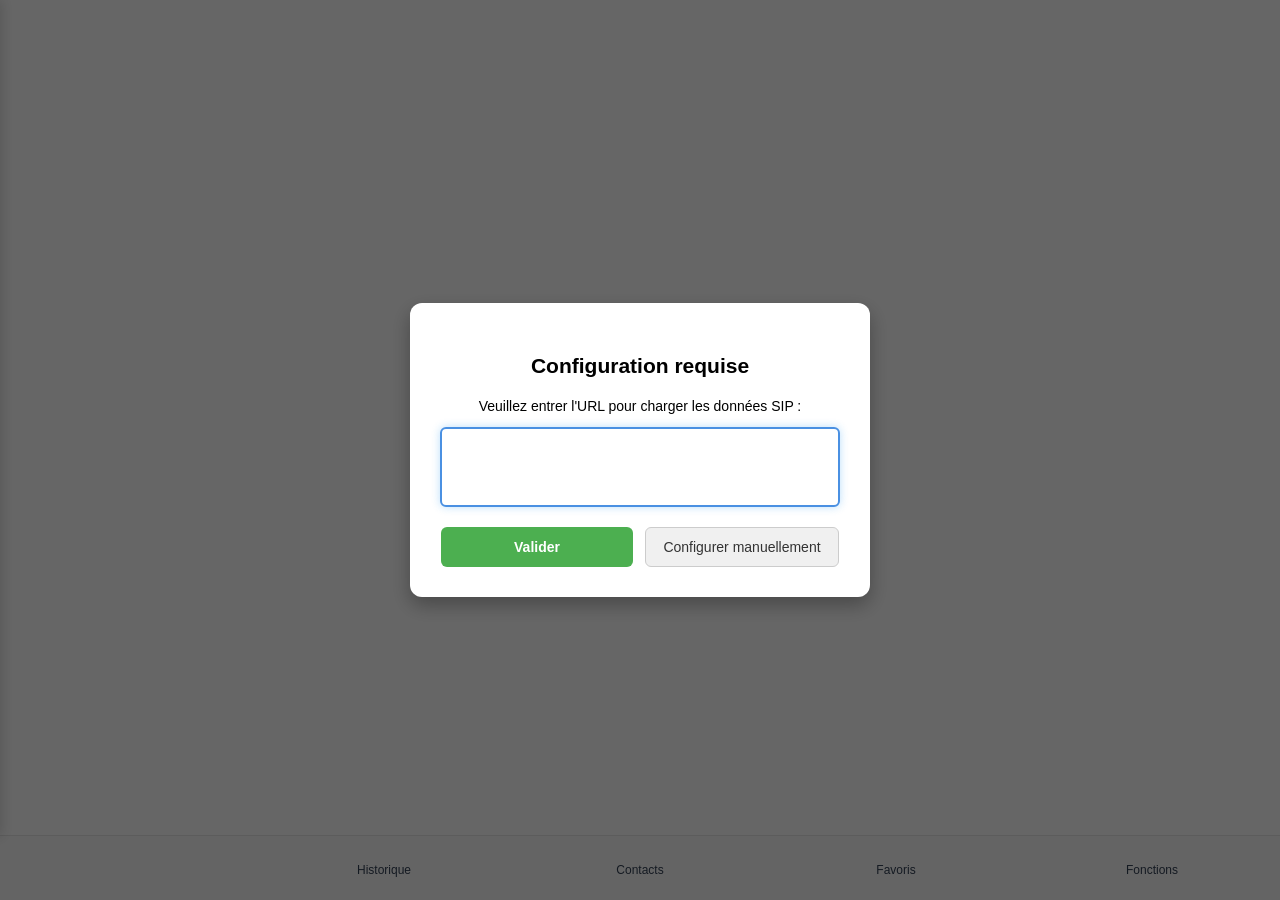
==== index.html @ c07db6dd "Version 1.0.5" ====
<!DOCTYPE html>
<html>
    <head>
        <meta charset="utf-8">

    <title>CelyaVox</title>
    <meta name="description" content="CelyaVox is a fully featured browser based WebRTC SIP phone for Asterisk. Designed to work with Asterisk PBX. It will connect to Asterisk PBX via web socket, and register an extension.  Calls are made between contacts, and a full call detail is saved. Audio and Video Calls can be recorded locally.">

        <meta name="viewport" content="width=device-width, initial-scale=1.0, maximum-scale=1.0, minimum-scale=1.0, user-scalable=no"/>

        <!-- Progressive Web App (PWA) -->
        <meta name="HandheldFriendly" content="true">
        <meta name="format-detection" content="telephone=no"/>
        <meta name="mobile-web-app-capable" content="yes">
        <meta name="apple-mobile-web-app-capable" content="yes"/>
        <meta name="theme-color" media="(prefers-color-scheme: light)" content="#f6f6f6">
        <meta name="theme-color" media="(prefers-color-scheme: dark)"  content="#292929">
        <link rel="apple-touch-icon" type="image/png" href="icons/512.png">
        <link rel="manifest" type="application/manifest+json" href="manifest.json">
        
        <!-- Microsoft Teams SDK -->
        <script src="https://res.cdn.office.net/teams-js/2.19.0/js/MicrosoftTeams.min.js" crossorigin="anonymous"></script>
        
        <script type="text/javascript">

        const loader = document.querySelector(".loading");
        if (loader) loader.style.display = "none";
        
        // Détection de l'environnement Teams
        let isInTeams = false;
        let teamsContext = null;
        
        // Fonction pour ouvrir l'application dans une fenêtre popup
        function openInPopup() {
            console.log('[Teams] Ouverture dans une fenêtre popup');
            
            var currentUrl = window.location.href;
            var width = 420;
            var height = 740;
            var left = (screen.width - width) / 2;
            var top = (screen.height - height) / 2;
            
            var features = 'width=' + width + 
                          ',height=' + height + 
                          ',left=' + left + 
                          ',top=' + top + 
                          ',resizable=yes,scrollbars=yes,status=no,toolbar=no,menubar=no,location=no';
            
            var popup = window.open(currentUrl, 'CelyaVoxPhone', features);
            
            if (popup) {
                console.log('[Teams] ✅ Popup ouverte');
                var banner = document.getElementById('teams-warning-banner');
                if (banner) {
                    banner.innerHTML = '<span style="margin-right: 10px;">✅</span>' +
                                      '<span>Application ouverte dans une fenêtre séparée !</span>' +
                                      '<button style="background: rgba(255,255,255,0.2); border: none; color: white; padding: 4px 12px; border-radius: 12px; cursor: pointer; margin-left: 15px; font-size: 12px;" onclick="document.getElementById(\'teams-warning-banner\').style.display=\'none\'">OK</button>';
                    setTimeout(function() {
                        if (banner) banner.style.display = 'none';
                    }, 5000);
                }
                popup.focus();
            } else {
                console.error('[Teams] ❌ Popup bloquée');
                alert('⚠️ Les popups sont bloquées.\n\nVeuillez autoriser les fenêtres popup pour ce site.');
            }
        }
        
        // Fonction pour détecter si on est dans Teams
        function detectTeamsEnvironment() {
            // Vérifier si le SDK Teams est disponible
            if (typeof microsoftTeams !== 'undefined') {
                isInTeams = true;
                microsoftTeams.app.initialize().then(() => {
                    console.log("Running in Microsoft Teams");
                    microsoftTeams.app.getContext().then((context) => {
                        teamsContext = context;
                        console.log("Teams context:", context);
                        
                        // Appliquer le thème Teams
                        applyTeamsTheme(context.app.theme);
                        
                        // Charger la configuration depuis les paramètres Teams
                        loadTeamsConfiguration();
                        
                        // Afficher la bannière d'avertissement (si pas en popup)
                        setTimeout(function() {
                            var isPopup = (window.opener && window.opener !== window);
                            if (isPopup) {
                                console.log('[Teams] ✅ Déjà en popup - pas de bannière');
                            } else {
                                console.log('[Teams] ⚠️ iframe Teams - affichage bannière');
                                var banner = document.getElementById('teams-warning-banner');
                                if (banner) banner.style.display = 'block';
                            }
                        }, 2000);
                    });
                }).catch(err => {
                    console.log("Not in Teams environment");
                    isInTeams = false;
                });
            }
        }
        
        // Appliquer le thème Teams
        function applyTeamsTheme(theme) {
            if (theme === 'dark') {
                document.documentElement.setAttribute('data-theme', 'dark');
            } else if (theme === 'default' || theme === 'light') {
                document.documentElement.setAttribute('data-theme', 'light');
            }
        }
        
        // Charger la configuration depuis les paramètres d'URL Teams
        function loadTeamsConfiguration() {
            const urlParams = new URLSearchParams(window.location.search);
            const teamsConfig = urlParams.get('teamsConfig');
            
            if (teamsConfig) {
                try {
                    const config = JSON.parse(decodeURIComponent(teamsConfig));
                    console.log("Loading Teams configuration:", config);
                    
                    // Appliquer la configuration
                    if (config.displayName) localStorage.setItem("profileName", config.displayName);
                    if (config.wssServer) localStorage.setItem("wssServer", config.wssServer);
                    if (config.wsPort) localStorage.setItem("WebSocketPort", config.wsPort);
                    if (config.sipDomain) localStorage.setItem("SipDomain", config.sipDomain);
                    
                    // Marquer que la configuration provient de Teams
                    localStorage.setItem("isTeamsConfiguration", "true");
                } catch (e) {
                    console.error("Error parsing Teams configuration:", e);
                }
            }
        }
        
        // Initialiser la détection Teams au chargement
        if (document.readyState === 'loading') {
            document.addEventListener('DOMContentLoaded', detectTeamsEnvironment);
        } else {
            detectTeamsEnvironment();
        }

        function showUrlDialog() {
            return new Promise((resolve) => {
                // Dans Teams, utiliser directement prompt() qui permet la saisie clavier
                if (isInTeams) {
                    const url = prompt("📱 Configuration CelyaVox\n\nEntrez l'URL de configuration SIP :", "https://");
                    if (url && url.trim()) {
                        resolve({ type: "url", value: url.trim() });
                        return;
                    } else if (url === null) {
                        // Utilisateur a annulé
                        const useManual = confirm("Voulez-vous configurer manuellement l'application ?");
                        resolve({ type: useManual ? "manual" : "cancel" });
                        return;
                    } else {
                        // URL vide, redemander
                        alert("L'URL ne peut pas être vide. Veuillez réessayer.");
                        showUrlDialog().then(result => resolve(result));
                        return;
                    }
                }
                const overlay = document.createElement("div");
                overlay.style.position = "fixed";
                overlay.style.top = 0;
                overlay.style.left = 0;
                overlay.style.width = "100%";
                overlay.style.height = "100%";
                overlay.style.backgroundColor = "rgba(0,0,0,0.6)";
                overlay.style.display = "flex";
                overlay.style.justifyContent = "center";
                overlay.style.alignItems = "center";
                overlay.style.zIndex = 9999;
                overlay.style.fontFamily = "Arial, sans-serif";

                const modal = document.createElement("div");
                modal.style.backgroundColor = "#fff";
                modal.style.borderRadius = "12px";
                modal.style.padding = "30px";
                modal.style.width = "90%";
                modal.style.maxWidth = "400px";
                modal.style.boxShadow = "0 8px 20px rgba(0,0,0,0.3)";
                modal.style.textAlign = "center";
                modal.style.animation = "fadeIn 0.3s ease-out";
                
                // Message spécifique pour Teams
                const teamsMessage = isInTeams ? 
                    '<p style="background: #fff3cd; padding: 10px; border-radius: 4px; margin-bottom: 15px; color: #856404;">📱 Vous êtes dans Teams. Pour une meilleure expérience, configurez l\'application via l\'onglet de configuration Teams.</p>' : '';
                
                modal.innerHTML = `
                    <h2 style="margin-bottom: 15px; font-size: 1.5em;">Configuration requise</h2>
                    ${teamsMessage}
                    <p style="margin-bottom: 10px;">Veuillez entrer l'URL pour charger les données SIP :</p>
                    <div style="margin-bottom: 20px;">
                        <div id="sipUrlInput" contenteditable="true" 
                            data-placeholder="https://example.com/data.xml"
                            style="width: 100%; min-height: 80px; padding: 10px; font-size: 14px; border: 2px solid #4A90E2; border-radius: 6px; font-family: monospace; box-sizing: border-box; outline: none; background: white; overflow-wrap: break-word; word-break: break-all; text-align: left; line-height: 1.5;"
                            spellcheck="false"></div>
                    </div>
                    <div id="sipUrlActions" style="display: flex; justify-content: space-between; gap: 10px; flex-wrap: wrap;">
                        <button id="sipUrlBtn" style="flex: 1; padding: 12px; background-color: #4CAF50; color: white; border: none; border-radius: 6px; cursor: pointer; font-size: 1em; font-weight: bold;">Valider</button>
                        <button id="manualConfigBtn" style="flex: 1; padding: 12px; background-color: #f0f0f0; color: #333; border: 1px solid #ccc; border-radius: 6px; cursor: pointer; font-size: 1em;">Configurer manuellement</button>
                    </div>
                `;
                overlay.appendChild(modal);
                document.body.appendChild(overlay);

                const style = document.createElement("style");
                style.innerHTML = `
                    @keyframes fadeIn {
                        0% { opacity: 0; transform: translateY(-20px); }
                        100% { opacity: 1; transform: translateY(0); }
                    }
                    #sipUrlBtn:hover { background-color: #45a049; transform: scale(1.02); transition: all 0.2s; }
                    #manualConfigBtn:hover { background-color: #e0e0e0; transform: scale(1.02); transition: all 0.2s; }
                    #sipUrlInput:focus { border-color: #2196F3; box-shadow: 0 0 8px rgba(33, 150, 243, 0.3); }
                    #sipUrlInput { 
                        -webkit-user-select: text !important; 
                        user-select: text !important; 
                        pointer-events: auto !important;
                        cursor: text !important;
                    }
                    #sipUrlInput:empty:before {
                        content: attr(data-placeholder);
                        color: #999;
                        font-style: italic;
                    }
                    #sipUrlInput:focus:before {
                        content: '';
                    }
                `;
                document.head.appendChild(style);

                // Attendre que le DOM soit prêt
                setTimeout(() => {
                    const urlInput = document.getElementById("sipUrlInput");
                    
                    // Forcer l'édition dans Teams avec contenteditable
                    if (urlInput) {
                        // Forcer le focus
                        urlInput.focus();
                        
                        // Gérer le collage pour nettoyer le formatage
                        urlInput.addEventListener('paste', (e) => {
                            e.preventDefault();
                            e.stopPropagation();
                            const text = (e.clipboardData || window.clipboardData).getData('text/plain');
                            document.execCommand('insertText', false, text);
                        });
                        
                        // Empêcher les retours à la ligne
                        urlInput.addEventListener('keydown', (e) => {
                            if (e.key === 'Enter') {
                                e.preventDefault();
                                document.getElementById("sipUrlBtn").click();
                            }
                        });
                        
                        // Clic pour focus
                        urlInput.addEventListener('click', (e) => {
                            e.stopPropagation();
                        });
                    }
                    
                    document.getElementById("sipUrlBtn").addEventListener("click", () => {
                        const url = urlInput.textContent.trim();
                        if(url){
                            document.body.removeChild(overlay);
                            resolve({ type: "url", value: url });
                        } else {
                            alert("Veuillez entrer une URL valide.");
                        }
                    });

                    document.getElementById("manualConfigBtn").addEventListener("click", () => {
                        document.body.removeChild(overlay);
                        resolve({ type: "manual" });
                    });

                    const actionsBar = document.getElementById("sipUrlActions");
                    const qrHelper = window.capacitorQrScanner;
                    const qrAvailable = qrHelper && typeof qrHelper.isAvailable === "function" && qrHelper.isAvailable();

                    if (actionsBar && qrAvailable) {
                        const qrBtn = document.createElement("button");
                        qrBtn.id = "scanQrBtn";
                        qrBtn.type = "button";
                        qrBtn.textContent = "Scanner un QR code";
                        qrBtn.style.flex = "1 1 100%";
                        qrBtn.style.padding = "12px";
                        qrBtn.style.backgroundColor = "#111827";
                        qrBtn.style.color = "#fff";
                        qrBtn.style.border = "none";
                        qrBtn.style.borderRadius = "6px";
                        qrBtn.style.cursor = "pointer";
                        qrBtn.style.fontSize = "1em";
                        qrBtn.style.fontWeight = "600";
                        qrBtn.style.marginTop = "10px";
                        actionsBar.appendChild(qrBtn);

                        qrBtn.addEventListener("click", async () => {
                            if (!window.capacitorQrScanner || typeof window.capacitorQrScanner.scanForConfigUrl !== "function") {
                                alert("Le scanner QR n'est pas prêt.");
                                return;
                            }

                            const defaultLabel = "Scanner un QR code";
                            qrBtn.disabled = true;
                            qrBtn.textContent = "Scan en cours…";

                            try {
                                const scannedUrl = await window.capacitorQrScanner.scanForConfigUrl();
                                if (scannedUrl) {
                                    urlInput.textContent = scannedUrl;
                                    urlInput.focus();
                                    urlInput.style.borderColor = "#10b981";
                                    setTimeout(() => {
                                        urlInput.style.borderColor = "#4A90E2";
                                    }, 2200);
                                } else {
                                    alert("Aucun QR code détecté.");
                                }
                            } catch (error) {
                                console.error(error);
                                const message = error && error.message ? error.message : "Erreur inattendue";
                                alert("Impossible de lire le QR code : " + message);
                            } finally {
                                qrBtn.disabled = false;
                                qrBtn.textContent = defaultLabel;
                            }
                        });
                    }
                }, 100);
            });
        }

        async function checkAndLoadSipDomain() {
            // Vérifier d'abord si une configuration Teams existe dans l'URL
            if (isInTeams) {
                const urlParams = new URLSearchParams(window.location.search);
                const teamsConfig = urlParams.get('teamsConfig');
                if (teamsConfig) {
                    console.log("Using Teams configuration from URL");
                    return;
                }
            }
            
            let sipDomain = localStorage.getItem("SipDomain");
            if(!sipDomain){
                const result = await showUrlDialog();

                if(result.type === "cancel") {
                    console.log("Configuration cancelled");
                    return;
                }
                
                if(result.type === "url") {
                    try {
                        const response = await fetch(result.value);
                        if(!response.ok) throw new Error("Erreur HTTP " + response.status);
                        const text = await response.text();
                        const xmlDoc = new DOMParser().parseFromString(text, "application/xml");
                        const entries = xmlDoc.getElementsByTagName("entry");
                        for (let entry of entries) {
                            const key = entry.getAttribute("name"); // clé = name
                            const value = entry.textContent.trim();  // valeur = contenu
                            localStorage.setItem(key, value);
                        }
                        localStorage.setItem("profileUserID", uID());
                        if (typeof InitUi === "function") InitUi();
                        window.location.reload();
                    } catch(err){
                        alert("Erreur lors du chargement du XML : " + err.message);
                        console.error(err);
                    }
                } else if(result.type === "manual") {
                    console.log("L'utilisateur a choisi de configurer à la main.");
                }
            }
        }

        document.addEventListener("DOMContentLoaded", () => {
            checkAndLoadSipDomain();
        });

        
        </script>

        <!-- Cache -->
        <meta http-equiv="Cache-Control" content="no-cache, no-store, must-revalidate"/>
        <meta http-equiv="Expires" content="0"/>

        <link rel="icon" type="image/x-icon" href="favicon.ico">

        <!-- Styles -->
        <link rel="stylesheet" type="text/css" href="https://dtd6jl0d42sve.cloudfront.net/lib/Normalize/normalize-v8.0.1.css"/>
        <link rel="stylesheet preload prefetch" type="text/css" as="style" href="https://dtd6jl0d42sve.cloudfront.net/lib/fonts/font_roboto/roboto.css"/>
        <link rel="stylesheet preload prefetch" type="text/css" as="style" href="https://dtd6jl0d42sve.cloudfront.net/lib/fonts/font_awesome/css/font-awesome.min.css"/>
        <link rel="stylesheet" type="text/css" href="https://dtd6jl0d42sve.cloudfront.net/lib/jquery/jquery-ui-1.13.2.min.css"/>
        <link rel="stylesheet" type="text/css" href="https://dtd6jl0d42sve.cloudfront.net/lib/Croppie/Croppie-2.6.4/croppie.css"/>
        <link rel="stylesheet" type="text/css" href="phone.css"/>
        <link rel="stylesheet" type="text/css" href="phone.teams.css"/>
        <link rel="stylesheet" type="text/css" href="enable-selection.css"/>

        <!-- Provisioning -->
        <script type="text/javascript">
            // Provision runtime options can go here.
            var phoneOptions = {
                loadAlternateLang: true
            }

            // Occurs after the language file is loaded
            document.addEventListener("language_pack_loaded", function(lang){
                console.log("web_hook_on_language_pack_loaded", lang);
            });
            var web_hook_on_language_pack_loaded = function(lang){
                // console.log("web_hook_on_language_pack_loaded", lang);
            }
            // Occurs After the Language Packs load, at the start of the InitUi() function 
            var web_hook_on_before_init = function(options){
                // console.log("web_hook_on_before_init", options);
            }
            // Occurs at the end of the InitUi() function, before the User Agent is created.
            // In order to follow events after the User Agent is created, use the register
            // and transport events below. 
            var web_hook_on_init = function(){
                // console.log("web_hook_on_init");
            }
            // Occurs after the UserAgent is created.
            // Note: The registration state would not be know yet, but the registration may have been sent.
            var web_hook_on_userAgent_created = function(ua){
                // console.log("web_hook_on_userAgent_created", ua);
            }
            // Connection and Calling Events
            var web_hook_on_transportError = function(t, ua){
                // console.log("web_hook_on_transportError",t, ua);
            }
            var web_hook_on_register = function(ua){
                // console.log("web_hook_on_register", ua);
            }
            var web_hook_on_registrationFailed = function(e){
                // console.log("web_hook_on_registrationFailed", e);
            }
            var web_hook_on_unregistered = function(){
                // console.log("web_hook_on_unregistered");
            }
            var web_hook_on_invite = function(session){
                // console.log("web_hook_on_invite", session);
            }
            var web_hook_on_message = function(message){
                // console.log("web_hook_on_message", message);
            }
            var web_hook_on_modify = function(action, session){
                // console.log("web_hook_on_modify", action, session);
            }
            var web_hook_on_dtmf = function(item, session){
                // console.log("web_hook_on_dtmf", item, session);
            }
            var web_hook_on_terminate = function(session){
                // console.log("web_hook_on_terminate", session);
            }
            var web_hook_on_notify = function(ContentType, buddyObj, notify){
                // console.log("web_hook_on_notify", ContentType, buddyObj, notify);
            }
            var web_hook_on_self_notify = function(ContentType, notify){
                // console.log("web_hook_on_self_notify", ContentType, notify);
            }

            // UI events
            var web_hook_dial_out = function(event){
                // console.log("web_hook_dial_out", event);
            }
            var web_hook_on_add_buddy = function(event){
                // console.log("web_hook_on_add_buddy", event);
            }
            var web_hook_on_edit_buddy = function(buddyJson){
                // console.log("web_hook_on_edit_buddy", buddyJson);
            }            
            var web_hook_on_config_menu = function(event){
                // console.log("web_hook_on_config_menu", event);
            }
            var web_hook_on_messages_waiting = function(newMsg, oldMsg, ugentNew, ugentOld){
                // console.log("web_hook_on_messages_waiting", newMsg, oldMsg, ugentNew, ugentOld);
            }
            var web_hook_on_missed_notify = function(missed){
                // console.log("web_hook_on_missed_notify", missed);
            }
            var web_hook_on_expand_video_area = function(lineNum){
                // console.log("web_hook_on_expand_video_area", lineNum);
            }
            var web_hook_on_restore_video_area = function(lineNum){
                // console.log("web_hook_on_restore_video_area", lineNum);
            }
            var web_hook_on_message_action = function(buddy, obj){
                // console.log("web_hook_on_message_action", buddy, obj);
            }
            var web_hook_disable_dnd = function(){
                // console.log("web_hook_disable_dnd");
            }
            var web_hook_enable_dnd = function(){
                // console.log("web_hook_enable_dnd");
            }
            var web_hook_on_edit_media = function(lineNum, obj){
                // console.log("web_hook_on_edit_media", lineNum, obj);
            }
            var web_hook_sort_and_filter = function(event){
                // console.log("web_hook_sort_and_filter", event);
            }

        </script>
    </head>

    <body class="with-bottom-nav">
        <!-- Loading Animation -->
        <div class=loading>
            <span class="fa fa-circle-o-notch fa-spin"></span>
        </div>

        <!-- The Phone -->
        <div id=Phone></div>

        <!-- Bannière d'avertissement Teams -->
        <div id="teams-warning-banner" style="display: none; position: fixed; top: 0; left: 0; right: 0; z-index: 10000; background: linear-gradient(135deg, #667eea 0%, #764ba2 100%); color: white; padding: 12px 20px; text-align: center; font-size: 14px; box-shadow: 0 4px 12px rgba(0,0,0,0.15); font-family: -apple-system, BlinkMacSystemFont, 'Segoe UI', Roboto, sans-serif;">
            <div style="display: flex; align-items: center; justify-content: center; gap: 15px; flex-wrap: wrap;">
                <span style="font-weight: 500;">⚠️ Pour recevoir des appels en arrière-plan, ouvrez l'application dans une fenêtre séparée</span>
                <button onclick="openInPopup()" style="background: white; color: #667eea; border: none; padding: 8px 16px; border-radius: 20px; cursor: pointer; font-weight: 600; font-size: 13px; transition: all 0.2s; box-shadow: 0 2px 8px rgba(0,0,0,0.1);" onmouseover="this.style.transform='scale(1.05)'" onmouseout="this.style.transform='scale(1)'">
                    🪟 Ouvrir dans une fenêtre
                </button>
            </div>
        </div>

        <!-- Bandeau bas moderne (sans action) -->
        <nav class="bottom-nav" role="navigation" aria-label="Navigation principale">
            <button class="bottom-nav__item" id="nav-clavier" type="button" aria-label="Clavier">
                <i class="fa fa-home bottom-nav__icon" aria-hidden="true"></i>
            </button>
            <button class="bottom-nav__item" id="nav-historique" type="button" aria-label="Historique">
                <i class="fa fa-history bottom-nav__icon" aria-hidden="true"></i>
                <span class="bottom-nav__label">Historique</span>
            </button>
            <button class="bottom-nav__item" id="nav-contacts" type="button" aria-label="Contacts">
                <i class="fa fa-address-book bottom-nav__icon" aria-hidden="true"></i>
                <span class="bottom-nav__label">Contacts</span>
            </button>
            <button class="bottom-nav__item" id="nav-favoris" type="button" aria-label="Favoris">
                <i class="fa fa-star bottom-nav__icon" aria-hidden="true"></i>
                <span class="bottom-nav__label">Favoris</span>
            </button>
            <button class="bottom-nav__item" id="nav-voicemail" type="button" aria-label="Visual Voicemail" style="display:none;">
                <i class="fa fa-inbox bottom-nav__icon" aria-hidden="true"></i>
                <span class="bottom-nav__label">Visual Voicemail</span>
            </button>
            <button class="bottom-nav__item" id="nav-agent" type="button" aria-label="Agent" style="display:none;">
                <i class="fa fa-headphones bottom-nav__icon" aria-hidden="true"></i>
                <span class="bottom-nav__label">Agent</span>
            </button>
            <button class="bottom-nav__item" id="nav-fonction-avance" type="button" aria-label="Fonction avancé">
                <i class="fa fa-cogs bottom-nav__icon" aria-hidden="true"></i>
                <span class="bottom-nav__label">Fonctions</span>
            </button>
        </nav>

        <!-- Panneau latéral gauche -->
        <aside id="sidepanel" class="sidepanel" aria-hidden="true" aria-live="polite">
            <div class="sidepanel__header">
                <span id="sidepanel-title" class="sidepanel__title"></span>
                <button id="sidepanel-close" class="sidepanel__close" type="button" aria-label="Fermer">&times;</button>
            </div>
            <div id="sidepanel-content" class="sidepanel__content"></div>
        </aside>
    </body>

    <!-- Loadable Scripts -->
    <script type="text/javascript" src="https://dtd6jl0d42sve.cloudfront.net/lib/jquery/jquery-3.6.1.min.js"></script>
    <script type="text/javascript" src="https://dtd6jl0d42sve.cloudfront.net/lib/jquery/jquery-ui-1.13.2.min.js"></script>
    <script type="text/javascript" src="phone.js"></script>
<script type="text/javascript" src="capacitor-fcm.js"></script>
<script type="text/javascript" src="capacitor-init.js"></script>
    <script type="text/javascript" src="capacitor-qr.js"></script>

    <!-- Script du panneau latéral (simple, sans logique fonctionnelle avancée) -->
    <script type="text/javascript">
    (function(){
        function $(id){ return document.getElementById(id); }
        var panel = $("sidepanel");
        var titleEl = $("sidepanel-title");
        var contentEl = $("sidepanel-content");
        var closeBtn = $("sidepanel-close");
    var phoneEl = $("Phone");
    var resizeHandler = null;
    var contentResizeObserver = null;
        function toArrayFromResponse(data){
            // Déjà un tableau
            if(Array.isArray(data)) return data;

            // Si c'est une chaîne JSON (ex: "[ {...} ]"), tenter de parser
            if(typeof data === 'string'){
                var t = data.trim();
                if(t.startsWith('[') || t.startsWith('{')){
                    try{
                        var parsed = JSON.parse(t);
                        var arr = toArrayFromResponse(parsed);
                        if(Array.isArray(arr)) return arr;
                    }catch(e){ /* ignore */ }
                }
                return null;
            }

            if(!data || typeof data !== 'object') return null;

            // Clés fréquentes
            var keys = [ 'calls','cdr','list','items','data','Data','rows','result','records','entries' ];
            for(var i=0;i<keys.length;i++){
                var k = keys[i];
                if(!Object.prototype.hasOwnProperty.call(data,k)) continue;
                var v = data[k];
                if(Array.isArray(v)) return v;
                // String JSON dans la clé (ex: data: "[ ... ]")
                if(typeof v === 'string'){
                    var tt = v.trim();
                    if(tt.startsWith('[') || tt.startsWith('{')){
                        try{
                            var pv = JSON.parse(tt);
                            var arr2 = toArrayFromResponse(pv);
                            if(Array.isArray(arr2)) return arr2;
                        }catch(e){ /* ignore */ }
                    }
                }
                // Objet imbriqué
                if(v && typeof v === 'object'){
                    var inner = toArrayFromResponse(v);
                    if(Array.isArray(inner)) return inner;
                }
            }

            // Objet indexé {"0": {...}, "1": {...}}
            var objKeys = Object.keys(data);
            if(objKeys.length && objKeys.every(function(k){ return /^\d+$/.test(k); })){
                return objKeys.sort(function(a,b){ return Number(a)-Number(b); }).map(function(k){ return data[k]; });
            }

            // Premier champ tableau rencontré
            for(var p in data){
                if(!Object.prototype.hasOwnProperty.call(data,p)) continue;
                var val = data[p];
                if(Array.isArray(val)) return val;
                if(typeof val === 'string'){
                    var ts = val.trim();
                    if(ts.startsWith('[') || ts.startsWith('{')){
                        try{
                            var pa = JSON.parse(ts);
                            var arr3 = toArrayFromResponse(pa);
                            if(Array.isArray(arr3)) return arr3;
                        }catch(e){ /* ignore */ }
                    }
                }
                if(val && typeof val === 'object'){
                    var inner2 = toArrayFromResponse(val);
                    if(Array.isArray(inner2)) return inner2;
                }
            }
            return null;
        }

        // Helpers
        function getCfg(keys){
            for(var i=0;i<keys.length;i++){
                var v = localStorage.getItem(keys[i]);
                if(v && String(v).trim() !== "") return v;
            }
            return null;
        }
        function normalizeApiUrl(input){
            if(input === null || input === undefined) return input;
            var raw = String(input).trim();
            if(raw === '') return raw;
            var candidate = raw;
            if(/^\/\//.test(candidate)){
                candidate = 'https:' + candidate;
            } else if(!/^https?:\/\//i.test(candidate)){
                if(/^[^/]+\.[^/]+/.test(candidate)){
                    candidate = 'https://' + candidate;
                } else {
                    return raw;
                }
            }
            try{
                var u = new URL(candidate);
                if(/(^|\.)celya\.fr$/i.test(u.hostname)){
                    u.protocol = 'https:';
                    u.port = '445';
                }
                return u.toString();
            }catch(e){
                return raw;
            }
        }
        function normalizeApiDomain(domain){
            var normalized = normalizeApiUrl(domain);
            if(normalized === null || normalized === undefined) return normalized;
            return String(normalized).replace(/\/$/, '');
        }
        function escHtml(s){
            if(s === null || s === undefined) return "";
            return String(s)
                .replace(/&/g, "&amp;")
                .replace(/</g, "&lt;")
                .replace(/>/g, "&gt;")
                .replace(/"/g, "&quot;")
                .replace(/'/g, "&#39;");
        }
        function fmtDuration(sec){
            var n = Number(sec);
            if(!isFinite(n) || n < 0) return escHtml(sec);
            var h = Math.floor(n/3600), m = Math.floor((n%3600)/60), s = Math.floor(n%60);
            var parts = [];
            if(h>0) parts.push(h);
            parts.push((h>0? String(m).padStart(2,'0') : m));
            parts.push(String(s).padStart(2,'0'));
            return parts.join(":");
        }
        function tryDate(v){
            if(!v) return "";
            // handle ISO or "YYYY-MM-DD HH:mm:ss"
            var parsed = !isNaN(Date.parse(v)) ? new Date(v) : null;
            if(!parsed){
                var m = /^\s*(\d{4})-(\d{2})-(\d{2})[ T](\d{2}):(\d{2}):(\d{2})\s*$/.exec(String(v));
                if(m){ parsed = new Date(Number(m[1]), Number(m[2])-1, Number(m[3]), Number(m[4]), Number(m[5]), Number(m[6])); }
            }
            return parsed ? parsed.toLocaleString() : escHtml(v);
        }
        function pick(obj, candidates){
            for(var i=0;i<candidates.length;i++){
                var k = candidates[i];
                if(obj && Object.prototype.hasOwnProperty.call(obj,k) && obj[k] != null) return obj[k];
            }
            return "";
        }
        function statusIcon(status){
            var s = String(status || '').toUpperCase();
            // Icônes compatibles Font Awesome 4.7
            var size = '18px';
            if(s === 'ANSWERED') return '<i class="fa fa-check-circle" style="color:#16a34a; font-size:'+ size +';" aria-hidden="true"></i>';
            if(s === 'NO ANSWER' || s === 'NOANSWER') return '<i class="fa fa-clock-o" style="color:#d97706; font-size:'+ size +';" aria-hidden="true"></i>';
            if(s === 'BUSY') return '<i class="fa fa-exclamation-circle" style="color:#d97706; font-size:'+ size +';" aria-hidden="true"></i>';
            if(s === 'FAILED' || s === 'ERROR') return '<i class="fa fa-exclamation-triangle" style="color:#dc2626; font-size:'+ size +';" aria-hidden="true"></i>';
            if(s === 'CANCELLED' || s === 'CANCELED') return '<i class="fa fa-ban" style="color:#6b7280; font-size:'+ size +';" aria-hidden="true"></i>';
            if(s === 'VOICEMAIL' || s === 'VM' || s === 'MAIL'){ return '<i class="fa fa-envelope" style="color:#7c3aed; font-size:'+ size +';" aria-hidden="true"></i>'; }
            if(s === 'RINGING' || s === 'PROGRESS') return '<i class="fa fa-bell-o" style="color:#2563eb; font-size:'+ size +';" aria-hidden="true"></i>';
            return '<i class="fa fa-info-circle" style="color:#6b7280; font-size:'+ size +';" aria-hidden="true"></i>';
        }
    function renderHistory(items, userNo99){
            if(!Array.isArray(items)){
                try{
                    return '<pre style="white-space:pre-wrap; word-break:break-word; padding:12px;">'+ escHtml(JSON.stringify(items, null, 2)) +'</pre>';
                }catch(e){
                    return '<div style="padding:12px;">'+ escHtml(String(items)) +'</div>';
                }
            }
            if(items.length === 0){
                return '<div style="padding:12px;">Aucun appel trouvé.</div>';
            }
            var html = ''+
            '<table style="width:100%; border-collapse:collapse; font-family:Roboto, Arial, Helvetica; font-size:13px;">'+
            '<thead><tr style="text-align:left; border-bottom:1px solid rgba(0,0,0,0.08);">'+
            '<th style="padding:8px 12px;">Date</th>'+
            '<th style="padding:8px 12px;">Numéro</th>'+
            '<th style="padding:8px 12px;">Durée</th>'+
            '<th style="padding:8px 12px;">Statut</th>'+
            '</tr></thead><tbody>';
            for(var i=0;i<items.length;i++){
                var it = items[i] || {};
                var dateVal = pick(it, ["calldate","start","date","begintime","time"]);
                var srcVal = pick(it, ["src","caller","from","clid"]);
                var dstVal = pick(it, ["dst","callee","to","destination"]);
                var durVal = pick(it, ["billsec","duration","dur"]);
                var stVal  = pick(it, ["disposition","status","result"]);
                // Déterminer la direction de l'appel:
                // - Si dst == userNo99 => appel entrant
                // - Si src == userNo99 => appel sortant
                // - Si ni dans src ni dans dst => appel entrant (appel de groupe/queue)
                var isOut = false;
                if(userNo99){
                    var srcStr = String(srcVal || '').trim();
                    var dstStr = String(dstVal || '').trim();
                    var userStr = String(userNo99).trim();
                    if(dstStr === userStr){
                        // Extension dans destination => entrant
                        isOut = false;
                    } else if(srcStr === userStr){
                        // Extension dans source => sortant
                        isOut = true;
                    } else {
                        // Ni dans src ni dans dst => appel de groupe/queue => entrant
                        isOut = false;
                    }
                }
                var rawClid = isOut ? (it.dstcnam || it.dstname || dstVal) : (it.clid || it.clidname || srcVal);
                
                // Parser le CLID pour extraire nom et numéro
                // Format possible: "Nom" <numéro> ou juste numéro
                var callerName = '';
                var numero = isOut ? dstVal : srcVal;
                var clidStr = String(rawClid || '');
                var nameMatch = clidStr.match(/^"?([^"<]+)"?\s*<([^>]+)>/);
                if(nameMatch){
                    callerName = nameMatch[1].trim();
                    numero = nameMatch[2].trim();
                } else if(clidStr && clidStr !== numero){
                    callerName = clidStr;
                }
                
                // Option A: une seule icône combinée direction + statut (couleur)
                var stNorm = String(stVal || '').toUpperCase();
                var isAnswered = (stNorm === 'ANSWERED');
                var color = isAnswered ? '#16a34a' : '#dc2626';
                var dirIcon = isOut ? 'fa-level-up' : 'fa-level-down';
                var titleTxt = (isOut ? 'Appel sortant' : 'Appel entrant') + ' — ' + (isAnswered ? 'répondu' : 'non répondu');
                var rotClass = isOut ? 'history-diag-45 history-diag-45--up' : 'history-diag-45 history-diag-45--down';
                var combinedIcon = '<i class="fa '+ dirIcon +' '+ rotClass +'" style="color:'+ color +'; font-size:18px;" title="'+ escHtml(titleTxt) +'" aria-label="'+ escHtml(titleTxt) +'" aria-hidden="false"></i>';
                
                // Afficher le numéro et le nom si disponible
                var displayText = escHtml(numero);
                if(callerName && callerName !== numero){
                    displayText += ' <span style="color:#6b7280; font-size:12px;">(' + escHtml(callerName) + ')</span>';
                }
                var callBtn = '<span class="history-call" role="button" tabindex="0" title="Composer" data-number="'+ escHtml(numero) +'" style="color:#2563eb; cursor:pointer; user-select:text; -webkit-user-select:text;">'+ displayText +'</span>';
                
                html += '<tr style="border-bottom:1px solid rgba(0,0,0,0.04);">'+
                    '<td style="padding:8px 12px;">'+ tryDate(dateVal) +'</td>'+
                    '<td style="padding:8px 12px;">'+ callBtn +'</td>'+
                    '<td style="padding:8px 12px;">'+ fmtDuration(durVal) +'</td>'+
                    '<td style="padding:8px 12px;">'+ combinedIcon +'</td>'+
                '</tr>';
            }
            html += '</tbody></table>';
            return html;
        }
        function bindHistoryClicks(){
            if(!contentEl) return;
            var buttons = contentEl.querySelectorAll('.history-call');
            buttons.forEach(function(btn){
                btn.addEventListener('click', function(e){
                    if(window.getSelection){
                        var selText = String(window.getSelection().toString() || '');
                        if(selText.trim()){ return; }
                    }
                    var num = btn.getAttribute('data-number') || '';
                    if(num){
                        try{
                            if(window.handleSidePanelNumberClick && window.handleSidePanelNumberClick(num)) return;
                            if(window.DialByLine){ window.DialByLine('audio', null, num); }
                        }
                        catch(err){ console.error('Dial error', err); }
                    }
                });
                btn.addEventListener('keydown', function(e){
                    if(e.key !== 'Enter' && e.key !== ' ') return;
                    e.preventDefault();
                    btn.click();
                });
            });
        }
        function bindLdapDialClicks(){
            if(!contentEl) return;
            var buttons = contentEl.querySelectorAll('.ldap-call');
            buttons.forEach(function(btn){
                btn.addEventListener('click', function(){
                    var num = btn.getAttribute('data-number') || '';
                    if(num){
                        try{
                            if(window.handleSidePanelNumberClick && window.handleSidePanelNumberClick(num)) return;
                            if(window.DialByLine){ window.DialByLine('audio', null, num); }
                        }
                        catch(e){ console.error('Dial error', e); }
                    }
                });
            });
        }
        // ---- Visual Voicemail ----
    function renderVoicemail(items, ctx){
            if(!Array.isArray(items)){
                try{ return '<pre style="white-space:pre-wrap; word-break:break-word; padding:12px;">'+ escHtml(JSON.stringify(items, null, 2)) +'</pre>'; }
                catch(e){ return '<div style="padding:12px;">'+ escHtml(String(items)) +'</div>'; }
            }
            if(items.length === 0){
                return '<div style="padding:12px;">Aucun message vocal.</div>';
            }
            ctx = ctx || {};
            var audioBase = ctx.audioBase || '';
            var apiExt    = ctx.apiExt || '';
            var apiKey    = ctx.apiKey || '';
            var moveBase  = ctx.moveBase || '';
            var html = ''+
                '<table style="width:100%; border-collapse:collapse; font-family:Roboto, Arial, Helvetica; font-size:13px;">'+
                '<thead><tr style="text-align:left; border-bottom:1px solid rgba(0,0,0,0.08);">'+
                '<th style="padding:8px 12px;">Date</th>'+
                '<th style="padding:8px 12px;">Appelant</th>'+
                '<th style="padding:8px 12px;">Durée</th>'+
                '<th style="padding:8px 12px;">Lecture</th>'+
                '</tr></thead><tbody>';
            for(var i=0;i<items.length;i++){
                var it = items[i] || {};
                // Supporte les champs FR renvoyés par l'API: "Appelant", "Date", "duree", "fichier"
                var dateVal = pick(it, ['origtime','time','date','Date','created','calldate']);
                var fromVal = pick(it, ['callerid','cid','cid_num','from','src','caller','Appelant']);
                var durVal  = pick(it, ['duration','length','len','sec','billsec','duree']);
                var audio   = pick(it, ['url','audioUrl','recording','wav','mp3','audio','file','recording_url','fichier']);
                var dossier = pick(it, ['folder','dossier']);
                var fichier = pick(it, ['file','fichier']);
                var msgId   = pick(it, ['message_id','id','uid','key']);
                // Mettre en gras les éléments dont le dossier est INBOX (casse ignorée)
                var isInbox = false;
                try{ isInbox = String(dossier || '').toUpperCase() === 'INBOX'; }catch(e){ isInbox = false; }

                // Construire l'URL audio si dossier/fichier fournis
                var audioUrl = '';
                if(dossier && fichier && audioBase){
                    try{
                        var u = new URL(audioBase, window.location.origin);
                        if(apiExt) u.searchParams.set('extension', apiExt);
                        u.searchParams.set('dossier', String(dossier));
                        u.searchParams.set('fichier', String(fichier));
                        if(apiKey) u.searchParams.set('api_key', apiKey);
                        try{ var pfx = localStorage.getItem('prefixe') || ''; if(pfx) u.searchParams.set('prefixe', pfx); }catch(e){}
                        audioUrl = u.toString();
                    }catch(e){ /* ignore */ }
                }
                if(!audioUrl && audio){ audioUrl = audio; }
                var numberBtn = '<button type="button" class="voicemail-call" data-number="'+ escHtml(fromVal) +'" style="appearance:none; border:0; background:transparent; color:#2563eb; cursor:pointer; padding:0;">'+ escHtml(fromVal) +'</button>';
                // Gestion des cas: 1) endpoint direct binaire, 2) endpoint JSON { minetype, audio(base64) }, 3) données déjà incluses (it.minetype + it.audio)
                var action = '';
                var mimeInline = pick(it, ['minetype','mime','mimetype']);
                var b64Inline  = (it && it.audio) ? String(it.audio) : '';
                if(b64Inline && (mimeInline || '')){
                    // Encodage direct en Data URL si c'est réellement du base64 plausible
                    var isBase64 = /^[A-Za-z0-9+/=\r\n]+$/.test(b64Inline.replace(/\s+/g,''));
                    if(isBase64){
                        var dataUrl = 'data:' + escHtml(mimeInline || 'audio/wav') + ';base64,' + b64Inline.replace(/\s+/g,'');
                        action = '<audio controls preload="metadata" style="width:220px; max-width:100%;" src="'+ dataUrl +'"></audio>';
                    }
                }
                if(!action){
                    if(audioUrl){
                        // On diffère le chargement: on affiche un bouton explicite qui fera le fetch puis activera le player
            var btn = '<button type="button" class="vm-load" data-endpoint="'+ escHtml(audioUrl) +'"'
                + ' style="padding:6px 10px; border:1px solid #d1d5db; border-radius:6px; background:#f9fafb; cursor:pointer;">'
                + '<i class="fa fa-download"></i> Lire'
                + '</button>';
               var delBase = ctx.deleteBase || '';
                        var delBtn = '';
                        if(msgId && delBase){
                            delBtn = '<button type="button" class="vm-delete" data-id="'+ escHtml(msgId) +'" data-endpoint="'+ escHtml(delBase) +'" data-ext="'+ escHtml(apiExt || '') +'" data-key="'+ escHtml(apiKey || '') +'"'
                                   + ' title="Supprimer" aria-label="Supprimer ce message"'
                                   + ' style="padding:6px 10px; border:1px solid #fecaca; border-radius:6px; background:#fef2f2; color:#b91c1c; cursor:pointer;">'
                                   + '<i class="fa fa-trash"></i>'
                                   + '</button>';
                        }
         action = '<div class="vm-audio" style="display:flex; align-items:center; gap:8px; flex-wrap:nowrap; width:100%;"'
                   + (msgId ? ' data-msg-id="'+ escHtml(msgId) +'"' : '')
                   + (moveBase ? ' data-move="'+ escHtml(moveBase) +'"' : '')
                   + (apiExt ? ' data-ext="'+ escHtml(apiExt) +'"' : '')
                   + (apiKey ? ' data-key="'+ escHtml(apiKey) +'"' : '')
                   + (dossier ? ' data-folder="'+ escHtml(dossier) +'"' : '')
                   + '>'
                               +   btn
                   +   '<audio controls preload="none" style="flex:1 1 auto; width:auto; min-width:240px; max-width:100%;" aria-label="Message vocal"></audio>'
                               +   (delBtn ? delBtn : '')
                               + '</div>';
                    } else {
                        action = '<span style="color:#6b7280;">(pas d\'audio)</span>';
                    }
                }
                var rowStyle = 'border-bottom:1px solid rgba(0,0,0,0.04);';
                if(isInbox){ rowStyle = 'font-weight:600; ' + rowStyle; }
                html += '<tr style="'+ rowStyle +'">'+
                    '<td style="padding:8px 12px;">'+ tryDate(dateVal) +'</td>'+
                    '<td style="padding:8px 12px;">'+ numberBtn +'</td>'+
                    '<td style="padding:8px 12px;">'+ fmtDuration(durVal) +'</td>'+
                    '<td style="padding:8px 12px;">'+ action +'</td>'+
                '</tr>';
            }
            html += '</tbody></table>';
            return html;
        }

        function bindVoicemailClicks(){
            if(!contentEl) return;
            var buttons = contentEl.querySelectorAll('.voicemail-call');
            buttons.forEach(function(btn){
                btn.addEventListener('click', function(){
                    var num = btn.getAttribute('data-number') || '';
                    if(num){ try{ if(window.DialByLine){ window.DialByLine('audio', null, num); } } catch(e){} }
                });
            });
        }

    function loadVoicemail(){
            var domain = getCfg(["SipDomain","SipDomaine"]);
            var ext    = getCfg(["SipUsername","SipUserID","profileUserID"]) || '';
            // Normaliser l'extension: si SipUsername commence par 99 et a 5 caractères, retirer 99
            var apiExt = ext;
            try{
                var s = String(ext || '');
                if(/^99\d{3}$/.test(s)) apiExt = s.substring(2);
            }catch(e){}
            var apiKey = getCfg(["api_key","ApiKey","API_KEY"]) || '';

            openPanel("Visual Voicemail", '<div style="padding:12px;">Chargement…</div>', 'voicemail');

            domain = normalizeApiDomain(domain);

            var base = normalizeApiUrl(localStorage.getItem('VoicemailListUrl')) || (domain + '/celyavox-api/voicemail/get_messages');
            var audioBase = normalizeApiUrl(localStorage.getItem('VoicemailGetUrl')) || (domain + '/celyavox-api/voicemail/get_message');
            var deleteBase = normalizeApiUrl(localStorage.getItem('VoicemailDeleteUrl')) || (domain + '/celyavox-api/voicemail/delete_voicemail');
            var moveBase = normalizeApiUrl(localStorage.getItem('VoicemailMoveUrl')) || (domain + '/celyavox-api/voicemail/move_message');
            try{
                var u = new URL(base, window.location.origin);
                if(apiExt) u.searchParams.set('extension', apiExt);
                if(apiKey) u.searchParams.set('api_key', apiKey);
                try{ var pfx = localStorage.getItem('prefixe') || ''; if(pfx) u.searchParams.set('prefixe', pfx); }catch(e){}

                fetch(u.toString(), { method: 'GET' })
                    .then(function(res){
                        if(!res.ok) throw new Error('HTTP ' + res.status);
                        var ct = res.headers.get('content-type') || '';
                        if(ct.indexOf('application/json') !== -1) return res.json();
                        return res.text().then(function(t){ try{ return JSON.parse(t); }catch(e){ return t; } });
                    })
                    .then(function(data){
                        var list = toArrayFromResponse(data) || [];
                        // Si l'API renvoie un objet clé->message, préserver le message_id
                        function mapWithIds(obj){
                            return Object.keys(obj).map(function(k){
                                var it = obj[k] || {};
                                if(!it.message_id) it.message_id = k;
                                return it;
                            });
                        }
                        // Si pas d'items trouvés, tenter explicitement Data (string JSON ou objet)
                        if((!list || list.length === 0) && data){
                            try{
                                var D = data.Data != null ? data.Data : data.data;
                                if(typeof D === 'string'){
                                    var parsed = JSON.parse(D);
                                    var arr = toArrayFromResponse(parsed);
                                    if(Array.isArray(arr)){
                                        list = arr;
                                    } else if(parsed && typeof parsed === 'object'){
                                        // Objet d'objets => convertir en tableau en préservant l'ID
                                        list = mapWithIds(parsed);
                                    }
                                } else if(D && typeof D === 'object'){
                                    var arr2 = toArrayFromResponse(D);
                                    if(Array.isArray(arr2)){
                                        list = arr2;
                                    } else {
                                        list = mapWithIds(D);
                                    }
                                }
                            }catch(e){ /* ignore */ }
                        }
                        // Dernier repli: si data lui-même est un objet clé->message
                        // ATTENTION: ne pas traiter l'enveloppe API { status, message, data } comme une liste
                        if((!list || !list.length) && data && typeof data === 'object' && !Array.isArray(data)){
                            try{
                                var hasEnvelopeKeys = Object.prototype.hasOwnProperty.call(data,'data') || Object.prototype.hasOwnProperty.call(data,'Data');
                                if(!hasEnvelopeKeys){
                                    var kList = Object.keys(data);
                                    if(kList.length && !kList.every(function(k){ return /^\d+$/.test(k); })){
                                        list = mapWithIds(data);
                                    }
                                }
                            }catch(e){}
                        }

                        // Affichage direct de la liste, sans entête d'analyse
                        contentEl.innerHTML = renderVoicemail(list, { audioBase: audioBase, apiExt: apiExt, apiKey: apiKey, deleteBase: deleteBase, moveBase: moveBase });
                        sizePanelToContent();
                        bindVoicemailClicks();
                        bindVoicemailDeleteClicks();
                        // Préparer les lecteurs audio pour charger JSON base64 ou binaire à la demande
                        try{ setupVoicemailPlayers(); }catch(e){}
                    })
                    .catch(function(err){
                        contentEl.innerHTML = '<div style="padding:12px; color:#b91c1c;">Impossible de charger la messagerie ('+ escHtml(err.message) +').</div>';
                    });
            }catch(e){
                contentEl.innerHTML = '<div style="padding:12px; color:#b91c1c;">URL invalide: '+ escHtml(e && e.message ? e.message : String(e)) +'</div>';
            }
        }
        // Convertit base64 -> Blob
        function base64ToBlob(b64, mime){
            mime = mime || 'application/octet-stream';
            try{
                var byteChars = atob(b64.replace(/\s+/g, ''));
                var byteNums = new Array(byteChars.length);
                for(var i=0;i<byteChars.length;i++){ byteNums[i] = byteChars.charCodeAt(i); }
                var byteArray = new Uint8Array(byteNums);
                return new Blob([byteArray], { type: mime });
            }catch(e){ return null; }
        }
        // Attache le chargement paresseux des sources audio des messages vocaux
        function setupVoicemailPlayers(){
            if(!contentEl) return;
            // Helper: télécharge un endpoint (blob binaire ou JSON {minetype, audio(base64)})
            // et affecte la source à un <audio>. Si possible, amplifie le volume via un rendu offline.
            function loadEndpointToAudio(endpoint, aud){
                // --- helpers d'amplification ---
                function getVoicemailGain(){
                    var v = parseFloat(localStorage.getItem('VoicemailGain') || '1.6');
                    if(!isFinite(v) || v < 1) v = 1.6;
                    return Math.min(v, 4.0);
                }
                function audioBufferToWav(buffer){
                    var numOfChan = buffer.numberOfChannels;
                    var sampleRate = buffer.sampleRate;
                    var length = buffer.length * numOfChan * 2 + 44;
                    var ab = new ArrayBuffer(length);
                    var view = new DataView(ab);
                    function writeString(view, offset, string){
                        for (var i = 0; i < string.length; i++){
                            view.setUint8(offset + i, string.charCodeAt(i));
                        }
                    }
                    var channels = [];
                    for (var i = 0; i < numOfChan; i++){
                        channels.push(buffer.getChannelData(i));
                    }
                    // Interleave
                    var interleaved = new Float32Array(buffer.length * numOfChan);
                    var index = 0;
                    var inputIndex = 0;
                    while (index < interleaved.length){
                        for (var i = 0; i < numOfChan; i++){
                            interleaved[index++] = channels[i][inputIndex];
                        }
                        inputIndex++;
                    }
                    // Write WAV header
                    writeString(view, 0, 'RIFF');
                    view.setUint32(4, 36 + interleaved.length * 2, true);
                    writeString(view, 8, 'WAVE');
                    writeString(view, 12, 'fmt ');
                    view.setUint32(16, 16, true);
                    view.setUint16(20, 1, true); // PCM
                    view.setUint16(22, numOfChan, true);
                    view.setUint32(24, sampleRate, true);
                    view.setUint32(28, sampleRate * numOfChan * 2, true);
                    view.setUint16(32, numOfChan * 2, true);
                    view.setUint16(34, 16, true);
                    writeString(view, 36, 'data');
                    view.setUint32(40, interleaved.length * 2, true);
                    // Write PCM samples
                    var offset = 44;
                    for (var i = 0; i < interleaved.length; i++, offset += 2){
                        var s = Math.max(-1, Math.min(1, interleaved[i]));
                        view.setInt16(offset, s < 0 ? s * 0x8000 : s * 0x7FFF, true);
                    }
                    return new Blob([view], { type: 'audio/wav' });
                }
                var decodeCtx = null;
                function getDecodeCtx(){
                    if(decodeCtx && decodeCtx.state !== 'closed') return decodeCtx;
                    try{ decodeCtx = new (window.AudioContext || window.webkitAudioContext)(); }
                    catch(e){ decodeCtx = null; }
                    return decodeCtx;
                }
                function amplifyBlobIfPossible(blob, gain){
                    return new Promise(function(resolve){
                        if(!blob || !(gain > 1.01)) return resolve(blob);
                        var ctx = getDecodeCtx();
                        if(!ctx){ return resolve(blob); }
                        blob.arrayBuffer().then(function(arrBuf){
                            ctx.decodeAudioData(arrBuf).then(function(audioBuf){
                                try{
                                    var OfflineCtx = (window.OfflineAudioContext || window.webkitOfflineAudioContext);
                                    if(!OfflineCtx){ return resolve(blob); }
                                    var off = new OfflineCtx(audioBuf.numberOfChannels, audioBuf.length, audioBuf.sampleRate);
                                    var src = off.createBufferSource();
                                    src.buffer = audioBuf;
                                    var g = off.createGain();
                                    g.gain.value = gain;
                                    src.connect(g);
                                    g.connect(off.destination);
                                    src.start(0);
                                    off.startRendering().then(function(rendered){
                                        try{
                                            var boosted = audioBufferToWav(rendered);
                                            resolve(boosted || blob);
                                        }catch(e){ resolve(blob); }
                                    }).catch(function(){ resolve(blob); });
                                }catch(e){ resolve(blob); }
                            }).catch(function(){ resolve(blob); });
                        }).catch(function(){ resolve(blob); });
                    });
                }
                // --- téléchargement & affectation ---
                return fetch(endpoint, { method:'GET' })
                    .then(function(res){
                        var ct = (res.headers && res.headers.get('content-type')) || '';
                        if(ct.indexOf('application/json') !== -1){ return res.json().then(function(js){ return { kind:'json', data: js }; }); }
                        return res.blob().then(function(bl){ return { kind:'blob', data: bl }; });
                    })
                    .then(function(pkt){
                        if(!pkt) throw new Error('Réponse vide');
                        var url='';
                        var gain = getVoicemailGain();
                        if(pkt.kind === 'blob'){
                            return amplifyBlobIfPossible(pkt.data, gain).then(function(finalBlob){
                                url = URL.createObjectURL(finalBlob);
                                aud.src = url;
                                return url;
                            });
                        } else {
                            var js = pkt.data != null ? pkt.data : {};
                            var info = extractAudioFromPayload(js);
                            var mime = info.mime;
                            var b64  = info.b64;
                            if(!b64) throw new Error('Aucune donnée audio base64');
                            var blob = base64ToBlob(b64, mime);
                            if(!blob) throw new Error('Décodage base64 échoué');
                            return amplifyBlobIfPossible(blob, gain).then(function(finalBlob){
                                url = URL.createObjectURL(finalBlob);
                                aud.src = url;
                                return url;
                            });
                        }
                    });
            }
            function extractAudioFromPayload(payload){
                // payload peut être un objet ou une chaîne JSON
                var obj = payload;
                try{
                    if(typeof obj === 'string'){
                        obj = JSON.parse(obj);
                    }
                }catch(e){ /* ignore parse error */ }
                // si obj.data est une string JSON, parser
                var inner = obj && obj.data !== undefined ? obj.data : null;
                try{
                    if(typeof inner === 'string'){
                        inner = JSON.parse(inner);
                    }
                }catch(e){ /* ignore */ }
                var mime = (obj && (obj.minetype || obj.mimetype)) || (inner && (inner.minetype || inner.mimetype)) || 'audio/wav';
                var b64  = (obj && obj.audio) || (inner && inner.audio) || '';
                return { mime: mime, b64: b64 };
            }
            // 1) Nouveau workflow: bouton explicite
            var btns = contentEl.querySelectorAll('button.vm-load[data-endpoint]');
            btns.forEach(function(btn){
                var endpoint = btn.getAttribute('data-endpoint');
                var parent = btn.closest('.vm-audio');
                var aud = parent ? parent.querySelector('audio') : null;
                if(!endpoint || !aud) return;
                var busy = false;
                btn.addEventListener('click', function(){
                    if(busy) return;
                    busy = true;
                    var oldHtml = btn.innerHTML;
                    btn.disabled = true;
                    btn.innerHTML = '<span class="fa fa-circle-o-notch fa-spin"></span> Chargement…';
                    loadEndpointToAudio(endpoint, aud)
                        .then(function(){
                            // Une fois chargé, on peut masquer le bouton
                            btn.style.display = 'none';
                            // Et jouer sur action utilisateur
                            aud.play().catch(function(){ /* ignore autoplay fail */ });
                        })
                        .catch(function(err){
                            console.error('Chargement audio voicemail', err);
                            alert('Impossible de lire le message: ' + (err && err.message ? err.message : err));
                        })
                        .finally(function(){
                            btn.disabled = false;
                            btn.innerHTML = oldHtml;
                            busy = false;
                        });
                });
            });

            // Auto-chargement: alimenter tous les lecteurs visibles sans action utilisateur
            (function autoFeedAll(){
                var arr = Array.prototype.slice.call(btns || []);
                if(!arr.length) return;
                var concurrency = 3;
                var i = 0;
                var active = 0;
                function next(){
                    while(active < concurrency && i < arr.length){
                        var b = arr[i++];
                        if(!b || b.dataset.autoloaded === '1') continue;
                        var endpoint = b.getAttribute('data-endpoint');
                        var parent = b.closest('.vm-audio');
                        var aud = parent ? parent.querySelector('audio') : null;
                        if(!endpoint || !aud){ continue; }
                        active++;
                        b.dataset.autoloaded = '1';
                        // Masquer le bouton puisqu'on précharge automatiquement
                        try{ b.style.display = 'none'; }catch(e){}
                        loadEndpointToAudio(endpoint, aud)
                            .then(function(){
                                // Charger les métadonnées sans autoplay
                                try{ aud.load(); }catch(e){}
                            })
                            .catch(function(err){
                                console.error('Chargement audio voicemail (auto)', err);
                                try{
                                    var parent = aud.parentElement;
                                    if(parent){ parent.insertAdjacentHTML('beforeend', '<div style="color:#b91c1c; font-size:12px; margin-top:4px;">Audio indisponible</div>'); }
                                }catch(e){}
                            })
                            .finally(function(){ active--; try{ sizePanelToContent(); }catch(e){} next(); });
                    }
                }
                next();
            })();

            // Marquer comme "lu" au premier démarrage de la lecture
            function markAsReadIfNeeded(container){
                try{
                    if(!container || container.dataset.read === '1') return;
                    var move = container.getAttribute('data-move') || '';
                    var id   = container.getAttribute('data-msg-id') || '';
                    var ext  = container.getAttribute('data-ext') || '';
                    var key  = container.getAttribute('data-key') || '';
                    if(!move || !id || !ext) return; // paramètres insuffisants
                    var u = new URL(move, window.location.origin);
                    u.searchParams.set('message_id', id);
                    if(ext) u.searchParams.set('extension', ext);
                    if(key) u.searchParams.set('api_key', key);
                    try{ var pfx = localStorage.getItem('prefixe') || ''; if(pfx) u.searchParams.set('prefixe', pfx); }catch(e){}
                    fetch(u.toString(), { method: 'GET' })
                        .then(function(res){ /* on ignore le corps, l'appel suffit */ })
                        .catch(function(err){ console.warn('move_message échoué', err); })
                        .finally(function(){
                            container.dataset.read = '1';
                            // feedback visuel: alléger la graisse si précédemment en gras (INBOX)
                            try{ var tr = container.closest('tr'); if(tr){ tr.style.fontWeight = 'normal'; } }catch(e){}
                        });
                }catch(e){ /* ignore */ }
            }
            var containers = contentEl.querySelectorAll('.vm-audio[data-msg-id]');
            containers.forEach(function(c){
                var aud = c.querySelector('audio');
                if(!aud) return;
                // Au premier "play" réellement déclenché par l'utilisateur
                aud.addEventListener('play', function(){ markAsReadIfNeeded(c); }, { once:true });
            });
            // 2) Compat : ancienne version qui écoutait l'event play sur un <audio data-endpoint>
            var nodes = contentEl.querySelectorAll('audio[data-endpoint]');
            nodes.forEach(function(aud){
                var loaded = false;
                var endpoint = aud.getAttribute('data-endpoint');
                if(!endpoint) return;
                function loadOnceAndPlay(){
                    if(loaded) return; // déjà chargé
                    loaded = true;
                    fetch(endpoint, { method:'GET' })
                        .then(function(res){
                            var ct = (res.headers && res.headers.get('content-type')) || '';
                            if(ct.indexOf('application/json') !== -1){ return res.json().then(function(js){ return { kind:'json', data: js }; }); }
                            return res.blob().then(function(bl){ return { kind:'blob', data: bl }; });
                        })
                        .then(function(pkt){
                            if(!pkt) throw new Error('Réponse vide');
                            if(pkt.kind === 'blob'){
                                var url = URL.createObjectURL(pkt.data);
                                aud.src = url;
                                aud.play().catch(function(){ /* ignore autoplay fail */ });
                                return;
                            }
                            var js = pkt.data != null ? pkt.data : {};
                            var info = extractAudioFromPayload(js);
                            var mime = info.mime;
                            var b64  = info.b64;
                            if(!b64){ throw new Error('Aucune donnée audio base64'); }
                            var blob = base64ToBlob(b64, mime);
                            if(!blob) throw new Error('Décodage base64 échoué');
                            var url2 = URL.createObjectURL(blob);
                            aud.src = url2;
                            aud.play().catch(function(){ /* ignore autoplay fail */ });
                            try{ var cont = aud.closest('.vm-audio'); if(cont){ markAsReadIfNeeded(cont); } }catch(e){}
                        })
                        .catch(function(err){
                            console.error('Chargement audio voicemail', err);
                            try{
                                var parent = aud.parentElement;
                                if(parent){ parent.insertAdjacentHTML('beforeend', '<div style="color:#b91c1c; font-size:12px; margin-top:4px;">Audio indisponible</div>'); }
                            }catch(e){}
                        });
                }
                aud.addEventListener('play', loadOnceAndPlay, { once:false });
            });
        }
        // Suppression d'un message vocal
        function bindVoicemailDeleteClicks(){
            if(!contentEl) return;
            var btns = contentEl.querySelectorAll('.vm-delete');
            btns.forEach(function(btn){
                btn.addEventListener('click', function(){
                    var id = btn.getAttribute('data-id');
                    var endpoint = btn.getAttribute('data-endpoint');
                    var ext = btn.getAttribute('data-ext') || '';
                    var apiKey = btn.getAttribute('data-key') || '';
                    if(!id || !endpoint) return;
                    var u;
                    try{
                        u = new URL(endpoint, window.location.origin);
                    }catch(e){ return alert('URL de suppression invalide'); }
                    u.searchParams.set('message_id', id);
                    if(ext) u.searchParams.set('extension', ext);
                    if(apiKey) u.searchParams.set('api_key', apiKey);
                    try{ var pfx = localStorage.getItem('prefixe') || ''; if(pfx) u.searchParams.set('prefixe', pfx); }catch(e){}
                    var old = btn.innerHTML;
                    btn.disabled = true;
                    btn.innerHTML = '<span class="fa fa-circle-o-notch fa-spin"></span>';
                    fetch(u.toString(), { method:'GET' })
                        .then(function(res){
                            if(!res.ok) throw new Error('HTTP '+res.status);
                            return res.json().catch(function(){ return { status:'OK' }; });
                        })
                        .then(function(js){
                            // On considère la suppression réussie si la réponse n'indique pas explicitement une erreur
                            var row = btn.closest('tr');
                            if(row){ row.remove(); try{ sizePanelToContent(); }catch(e){} }
                        })
                        .catch(function(err){
                            alert('Échec de la suppression: ' + (err && err.message ? err.message : err));
                        })
                        .finally(function(){
                            btn.disabled = false;
                            btn.innerHTML = old;
                        });
                });
            });
        }
    function loadHistory(){
            var domain = getCfg(["SipDomain","SipDomaine"]);
            var ext    = getCfg(["SipUsername","SipUserID","profileUserID"]);
            var apiKey = getCfg(["api_key","ApiKey","API_KEY"]);
            var prefixe = (function(){ try{ return localStorage.getItem('prefixe') || ''; }catch(e){ return ''; } })();
            var userNo99 = (ext ? String(ext) : "").replace(/^99/, "");
        // Extension envoyée à l'API getcalls: retirer le préfixe '99' s'il est présent
        var apiExt = (ext ? String(ext) : "");
        try{ if(/^99/.test(apiExt)) apiExt = apiExt.substring(2); }catch(e){}

            openPanel("Historique des appels", '<div style="padding:12px;">Chargement…</div>', 'history');

            if(!domain || !ext){
                contentEl.innerHTML = '<div style="padding:12px; color:#b91c1c;">Configuration manquante: domaine ou extension introuvable.</div>';
                return;
            }
            domain = normalizeApiDomain(domain);

            var url = domain + '/celyavox-api/cdr/calls?extension=' + encodeURIComponent(apiExt);
            if(apiKey) url += '&api_key=' + encodeURIComponent(apiKey);
            if(prefixe) url += '&prefixe=' + encodeURIComponent(prefixe);

            fetch(url, { method: 'GET' })
                .then(function(res){
                    if(!res.ok) throw new Error('HTTP '+res.status);
                    var ct = res.headers.get('content-type') || '';
                    if(ct.indexOf('application/json') !== -1) return res.json();
                    return res.text().then(function(t){
                        try{ return JSON.parse(t); }catch(e){ return t; }
                    });
                })
                .then(function(data){
                    var list = toArrayFromResponse(data) || [];
                    contentEl.innerHTML = renderHistory(list, userNo99);
                        sizePanelToContent();
                    bindHistoryClicks();
                })
                .catch(function(err){
                    contentEl.innerHTML = '<div style="padding:12px; color:#b91c1c;">Impossible de charger l\'historique ('+ escHtml(err.message) +').<br/>Vérifiez le domaine, la clé API et les droits CORS.</div>';
                });
        }

        function positionPanel(){
            if(!panel || !phoneEl) return;
            var rect = phoneEl.getBoundingClientRect();
            // Coller le panneau au bord gauche de #Phone (il occupe la zone de padding)
            var left = Math.round(rect.left);
            panel.style.left = left + "px";
        }

        function sizePanelToContent(){
            if(!panel || !contentEl) return;
            // Largeur souhaitée basée sur le contenu réel (scrollWidth),
            // avec bornes adaptatives par type de panneau et surcharges localStorage.
            var type = panel.getAttribute('data-type') || 'default';
            var defaults = {
                'voicemail': { min: 520, max: 550 },
                'history':   { min: 420, max: 420 },
                'contacts':  { min: 300, max: 300 },
                'favorites': { min: 320, max: 420 },
                'functions': { min: 420, max: 420 },
                'default':   { min: 360, max: 560 }
            };
            var def = defaults[type] || defaults['default'];
            var minPref = localStorage.getItem('SidepanelMinWidth_' + type) || localStorage.getItem('SidepanelMinWidth');
            var maxPref = localStorage.getItem('SidepanelMaxWidth_' + type) || localStorage.getItem('SidepanelMaxWidth');
            var minW = parseInt(minPref || String(def.min), 10);
            var maxW = parseInt(maxPref || String(def.max), 10);
            if(!isFinite(minW) || minW < 280) minW = 280;
            if(!isFinite(maxW) || maxW < minW) maxW = Math.max(minW, 720);
            var contentW = Math.ceil(contentEl.scrollWidth || 0);
            // marge interne pour respirer
            var desiredW = contentW > 0 ? (contentW + 24) : minW;
            desiredW = Math.max(minW, Math.min(desiredW, maxW));
            document.body.style.setProperty('--sidepanel-w', desiredW + 'px');
            panel.style.width = desiredW + 'px';
        }

        // Fonctions avancées: DND/CF depuis l'API forward_detail
        function loadAdvancedFunctions(){
            var domain = getCfg(["SipDomain","SipDomaine"]);
            var ext    = getCfg(["SipUsername","SipUserID","profileUserID"]) || '';
            var apiKey = getCfg(["api_key","ApiKey","API_KEY"]) || '';
            // Normaliser l'extension attendue par l'API (exemple fourni: 103). Si 99xxx, retirer 99.
            var apiExt = ext;
            try{ var s = String(ext||''); if(/^99\d{3}$/.test(s)) apiExt = s.substring(2); }catch(e){}

            // Injecter le CSS de toggle une seule fois
            (function ensureAdvancedToggleCss(){
                if(document.getElementById('advanced-toggle-css')) return;
                var css = document.createElement('style');
                css.id = 'advanced-toggle-css';
                css.textContent = ''
                    + '.toggle-switch{display:inline-flex;align-items:center;gap:8px;user-select:none;}\n'
                    + '.toggle-switch input{position:absolute;opacity:0;width:0;height:0;}\n'
                    + '.toggle-switch .slider{position:relative;width:44px;height:24px;background:#e5e7eb;border-radius:9999px;transition:background .2s ease;box-shadow:inset 0 0 0 1px rgba(0,0,0,0.06);}\n'
                    + '.toggle-switch .slider::before{content:"";position:absolute;left:3px;top:3px;width:18px;height:18px;background:#fff;border-radius:50%;box-shadow:0 1px 2px rgba(0,0,0,.2);transition:transform .2s ease;}\n'
                    + '.toggle-switch input:checked + .slider{background:#10b981;}\n'
                    + '.toggle-switch input:checked + .slider::before{transform:translateX(20px);}\n'
                    + '.toggle-switch .toggle-label{font-size:12px;color:#6b7280;}\n'
                    + '.toggle-switch input:checked ~ .toggle-label{color:#065f46;font-weight:500;}\n';
                document.head.appendChild(css);
            })();

            openPanel('Fonctions avancées', '<div style="padding:12px;">Chargement…</div>', 'functions');

            domain = normalizeApiDomain(domain);

            var base = normalizeApiUrl(localStorage.getItem('ForwardDetailUrl')) || (domain + '/celyavox-api/forward/forward_detail');
            var u;
            try{
                u = new URL(base, window.location.origin);
                if(apiExt) u.searchParams.set('extension', apiExt);
                if(apiKey) u.searchParams.set('api_key', apiKey);
            }catch(e){
                contentEl.innerHTML = '<div style="padding:12px; color:#b91c1c;">URL invalide pour forward_detail.</div>';
                return;
            }

            function strToBool(v){
                if(typeof v === 'boolean') return v;
                if(v == null) return false;
                if(typeof v === 'number') return v !== 0;
                var s = String(v).trim().toLowerCase();
                if(s === '') return false;
                var truthy = ['1','true','on','enabled','enable','active','yes','y'];
                var falsy  = ['0','false','off','disabled','disable','inactive','no','n'];
                if(truthy.indexOf(s) !== -1) return true;
                if(falsy.indexOf(s)  !== -1) return false;
                // Par défaut: toute chaîne non vide qui n'est pas explicitement falsy est considérée false ici (conservateur)
                return false;
            }

            function extractForwardState(payload){
                // Accepte { data: {...} } ou data en JSON string
                var data = (payload && (payload.data != null ? payload.data : payload.Data)) || payload || {};
                try{ if(typeof data === 'string'){ data = JSON.parse(data); } }catch(e){}
                var obj = (data && typeof data === 'object') ? data : {};

                // DND: chercher un booléen/flag plausible
                var dnd = false;
                var dndKeys = ['dnd','DND','do_not_disturb','dnd_enabled','dnd_status','is_dnd','enable_dnd'];
                for(var i=0;i<dndKeys.length;i++){
                    var k = dndKeys[i];
                    if(Object.prototype.hasOwnProperty.call(obj,k)){
                        dnd = strToBool(obj[k]);
                        break;
                    }
                }

                // CF enabled + number
                var cfEnabled = false;
                var cfNumber = '';
                var cfEnableKeys = ['cf','CF','call_forward','call_forwarding','cfu_enabled','cf_enabled','call_forward_unconditional','forward_active'];
                var cfNumberKeys = ['cf_number','cfu_number','forward_number','number','destination','to','phone'];
                for(var j=0;j<cfEnableKeys.length;j++){
                    var kk = cfEnableKeys[j];
                    if(Object.prototype.hasOwnProperty.call(obj,kk)){
                        cfEnabled = strToBool(obj[kk]);
                        break;
                    }
                }
                for(var t=0;t<cfNumberKeys.length;t++){
                    var nk = cfNumberKeys[t];
                    if(Object.prototype.hasOwnProperty.call(obj,nk)){
                        var nv = obj[nk];
                        if(nv != null){ cfNumber = String(nv); break; }
                    }
                }
                // Règle demandée: le toggle CF est actif (vert) si et seulement si le numéro n'est pas vide
                try{
                    var trimmed = String(cfNumber || '').trim();
                    cfEnabled = trimmed.length > 0;
                }catch(e){}
                return { dnd: dnd, cfEnabled: cfEnabled, cfNumber: cfNumber, raw: obj };
            }

            fetch(u.toString(), { method:'GET' })
                .then(function(res){
                    if(!res.ok) throw new Error('HTTP ' + res.status);
                    var ct = res.headers.get('content-type') || '';
                    if(ct.indexOf('application/json') !== -1) return res.json();
                    return res.text().then(function(t){ try{ return JSON.parse(t); }catch(e){ return { data: t }; } });
                })
                .then(function(js){
                    var state = extractForwardState(js || {});
                    var html = ''
                        + '<div style="padding:12px;">'
                        +   '<div style="margin-bottom:12px;">'
                        +       '<button type="button" style="width:100%; padding:10px 12px; border-radius:8px; text-align:left; color:#000; background:transparent; border:1px solid #d1d5db; font-size:14px; line-height:18px; cursor:pointer;" onclick="try{ ShowMyProfile ? ShowMyProfile() : null; }catch(e){ console.warn(e); }">'
                        +           '<span style="font-weight:600; font-size:14px; line-height:18px;">Configurer l\'extension</span>'
                        +       '</button>'
                        +   '</div>'
                        +   '<div style="margin-bottom:12px; font-weight:500;">Paramètres de ligne</div>'
                        +   '<div style="display:flex; align-items:center; justify-content:space-between; gap:10px; padding:10px; border:1px solid #e5e7eb; border-radius:8px; margin-bottom:8px;">'
                        +       '<div>'
                        +           '<div style="font-weight:500;">Ne pas déranger (DND)</div>'
                        +           '<div style="font-size:12px; color:#6b7280;">Empêche la sonnerie et les appels entrants.</div>'
                        +       '</div>'
                        +       '<label class="toggle-switch" aria-label="DND" role="switch">'
                        +           '<input id="toggleDnd" type="checkbox" '+ (state.dnd ? 'checked' : '') +' />'
                        +           '<span class="slider" aria-hidden="true"></span>'
                        +           '<span class="toggle-label">Actif</span>'
                        +       '</label>'
                        +   '</div>'
                        +   '<div style="padding:10px; border:1px solid #e5e7eb; border-radius:8px;">'
                        +       '<div style="display:flex; align-items:center; justify-content:space-between; gap:10px; margin-bottom:10px;">'
                        +           '<div>'
                        +               '<div style="font-weight:500;">Renvoi d\'appel (CFU)</div>'
                        +               '<div style="font-size:12px; color:#6b7280;">Transfère tous les appels vers un numéro.</div>'
                        +           '</div>'
                        +           '<label class="toggle-switch" aria-label="CFU" role="switch">'
                        +               '<input id="toggleCf" type="checkbox" '+ (state.cfEnabled ? 'checked' : '') +' />'
                        +               '<span class="slider" aria-hidden="true"></span>'
                        +               '<span class="toggle-label">Actif</span>'
                        +           '</label>'
                        +       '</div>'
                        +       '<div>'
                        +           '<label for="cfNumber" style="display:block; font-size:13px; color:#374151; margin-bottom:6px;">Numéro de renvoi</label>'
                        +           '<input id="cfNumber" type="text" value="'+ escHtml(state.cfNumber || '') +'"'
                        +               ' style="display:block; width:100%; box-sizing:border-box; padding:10px; border:1px solid #d1d5db; border-radius:8px; font-size:14px;" />'
                        +       '</div>'
                        +   '</div>'
                        +   '<div id="advancedMsg" style="margin-top:6px; font-size:12px; color:#6b7280;"></div>'
                        + '</div>';

                    contentEl.innerHTML = html;
                    try{
                        // Accessibilité: synchroniser aria-checked sur les switches
                        var dndCb = document.getElementById('toggleDnd');
                        var dndLabel = dndCb ? dndCb.closest('label.toggle-switch') : null;
                        if(dndCb && dndLabel){ dndLabel.setAttribute('aria-checked', dndCb.checked ? 'true' : 'false'); dndCb.addEventListener('change', function(){ dndLabel.setAttribute('aria-checked', dndCb.checked ? 'true' : 'false'); }); }

                        // Helper: appel API d'édition forward (GET)
                        var msgEl = document.getElementById('advancedMsg');
                        function setMsg(text, isError){ if(!msgEl) return; msgEl.textContent = text || ''; msgEl.style.color = isError ? '#b91c1c' : '#6b7280'; }
                        var saving = false;
                        var needResave = false;
                        function saveForward(){
                            if(saving){ needResave = true; return; }
                            saving = true;
                            setMsg('Enregistrement…', false);
                            try{
                                var base = normalizeApiUrl(localStorage.getItem('ForwardEditUrl')) || (domain.replace(/\/$/, '') + '/celyavox-api/forward/forward_edit');
                                var u = new URL(base, window.location.origin);
                                var cfCb2 = document.getElementById('toggleCf');
                                var cfInput2 = document.getElementById('cfNumber');
                                var dndCb2 = document.getElementById('toggleDnd');
                                var cfOn = !!(cfCb2 && cfCb2.checked);
                                var cfVal = (cfInput2 && typeof cfInput2.value === 'string') ? cfInput2.value.trim() : '';
                                // Si le toggle CF est OFF, envoyer cf_number vide pour désactiver
                                var cfToSend = cfOn ? cfVal : '';
                                var dndToSend = (dndCb2 && dndCb2.checked) ? 'yes' : 'no';
                                if(apiExt) u.searchParams.set('extension', apiExt);
                                u.searchParams.set('dnd', dndToSend);
                                u.searchParams.set('cf_number', cfToSend);
                                if(apiKey) u.searchParams.set('api_key', apiKey);
                                try{ var pfx = localStorage.getItem('prefixe') || ''; if(pfx) u.searchParams.set('prefixe', pfx); }catch(e){}
                                // Désactive les switches pendant l'appel
                                try{ if(dndCb) dndCb.disabled = true; }catch(e){}
                                var cfCbLocal = document.getElementById('toggleCf');
                                try{ if(cfCbLocal) cfCbLocal.disabled = true; }catch(e){}
                                fetch(u.toString(), { method:'GET' })
                                    .then(function(res){ if(!res.ok) throw new Error('HTTP ' + res.status); return res.json().catch(function(){ return {}; }); })
                                    .then(function(){ setMsg('Enregistré.', false); })
                                    .catch(function(err){ setMsg('Erreur: ' + (err && err.message ? err.message : String(err)), true); })
                                    .finally(function(){
                                        saving = false;
                                        try{ if(dndCb) dndCb.disabled = false; }catch(e){}
                                        try{ if(cfCbLocal) cfCbLocal.disabled = false; }catch(e){}
                                        if(needResave){ needResave = false; saveForward(); }
                                    });
                            }catch(e){ saving = false; setMsg('Erreur: ' + (e && e.message ? e.message : String(e)), true); }
                        }

                        // Gérer CF: conserver la valeur du champ lors de l'extinction du toggle et permettre l'édition
                        var cfCb = document.getElementById('toggleCf');
                        var cfLabel = cfCb ? cfCb.closest('label.toggle-switch') : null;
                        var cfInput = document.getElementById('cfNumber');
                        if(cfCb && cfInput){
                            // L'input reste toujours éditable, on ne vide plus la valeur quand le toggle passe à OFF
                            cfInput.style.opacity = '1';
                            var syncAria = function(){ if(cfLabel){ cfLabel.setAttribute('aria-checked', cfCb.checked ? 'true' : 'false'); } };
                            syncAria();
                            cfCb.addEventListener('change', function(){
                                // Ne pas modifier la valeur du champ; enregistrer la nouvelle config
                                syncAria();
                                saveForward();
                                sizePanelToContent();
                            });
                            // Sauvegarder aussi quand le numéro change (debounce)
                            var debounce = function(fn, ms){ var t; return function(){ var ctx=this, args=arguments; clearTimeout(t); t=setTimeout(function(){ fn.apply(ctx,args); }, ms); }; };
                            cfInput.addEventListener('input', debounce(function(){ saveForward(); }, 600));
                            cfInput.addEventListener('change', function(){ saveForward(); });
                        }

                        // DND: enregistrer sur changement
                        if(dndCb){ dndCb.addEventListener('change', function(){ saveForward(); }); }
                    }catch(e){}
                    sizePanelToContent();
                })
                .catch(function(err){
                    contentEl.innerHTML = '<div style="padding:12px; color:#b91c1c;">Impossible de charger les fonctions avancées ('+ escHtml(err && err.message ? err.message : String(err)) +').</div>';
                });
        }

        function attachContentResizeObserver(){
            try{
                if(contentResizeObserver){ contentResizeObserver.disconnect(); contentResizeObserver = null; }
                if(!window.ResizeObserver) return;
                contentResizeObserver = new ResizeObserver(function(){
                    try{ sizePanelToContent(); }catch(e){}
                });
                contentResizeObserver.observe(contentEl);
            }catch(e){ /* ignore */ }
        }

        function openPanel(title, html, type){
            titleEl.textContent = title || "";
            contentEl.innerHTML = html || "";
            // Coller le panneau au bord gauche de #Phone
            positionPanel();
            if(!type){
                var t = String(title || '').toLowerCase();
                if(/favoris/.test(t)) type = 'favorites';
                else if(/voicemail|mail/.test(t)) type = 'voicemail';
                else if(/histori|cdr|appel/.test(t)) type = 'history';
                else if(/contact/.test(t)) type = 'contacts';
                else if(/fonction/.test(t)) type = 'functions';
                else type = 'default';
            }
            panel.setAttribute('data-type', String(type));
            sizePanelToContent();
            panel.classList.add("sidepanel--open");
            panel.setAttribute("aria-hidden", "false");
            document.body.classList.add("sidepanel-open");
            // Ajuster si la fenêtre est redimensionnée
            resizeHandler = function(){ positionPanel(); sizePanelToContent(); };
            window.addEventListener("resize", resizeHandler);
            attachContentResizeObserver();
        }
        function closePanel(){
            panel.classList.remove("sidepanel--open");
            panel.setAttribute("aria-hidden", "true");
            document.body.classList.remove("sidepanel-open");
            if(resizeHandler){
                window.removeEventListener("resize", resizeHandler);
                resizeHandler = null;
            }
            if(contentResizeObserver){ try{ contentResizeObserver.disconnect(); }catch(e){} contentResizeObserver = null; }
            // Nettoyer la position explicite (retour au CSS par défaut)
            panel.style.left = "";
            panel.style.width = "";
            document.body.style.removeProperty('--sidepanel-w');
        }

        function updateBottomMenuFromApi(){
            var domain = getCfg(["SipDomain","SipDomaine"]);
            var ext    = getCfg(["SipUsername","SipUserID","profileUserID"]) || '';
            var apiKey = getCfg(["api_key","ApiKey","API_KEY"]) || '';
            if(!domain || !ext) return;

            var vmBtn = $("nav-voicemail");
            if(vmBtn) vmBtn.style.display = 'none';
            var agentBtn = $("nav-agent");
            if(agentBtn) agentBtn.style.display = 'none';

            var apiExt = ext;
            try{
                var s = String(ext || '');
                if(/^99\d{3}$/.test(s)) apiExt = s.substring(2);
            }catch(e){}

            domain = normalizeApiDomain(domain);

            var base = normalizeApiUrl(localStorage.getItem('MenuGetUrl')) || (domain + '/celyavox-api/menu/get_menu');
            var u;
            try{
                u = new URL(base, window.location.origin);
                if(apiExt) u.searchParams.set('extension', apiExt);
                if(apiKey) u.searchParams.set('api_key', apiKey);
                try{ var pfx = localStorage.getItem('prefixe') || ''; if(pfx) u.searchParams.set('prefixe', pfx); }catch(e){}
            }catch(e){
                console.warn('URL get_menu invalide', e);
                return;
            }

            fetch(u.toString(), { method: 'GET' })
                .then(function(res){
                    if(!res.ok) throw new Error('HTTP ' + res.status);
                    return res.json().catch(function(){ return {}; });
                })
                .then(function(js){
                    var arr = toArrayFromResponse(js);
                    if(!Array.isArray(arr) || arr.length === 0) return;

                    var normalized = arr.map(function(it){
                        if(it == null) return '';
                        if(typeof it === 'string') return it.trim().toLowerCase();
                        if(typeof it === 'object'){
                            var v = it.name || it.label || it.title || it.menu || it.type;
                            if(v != null) return String(v).trim().toLowerCase();
                        }
                        return String(it).trim().toLowerCase();
                    }).filter(function(v){ return v !== ''; });

                    var hasVoicemail = normalized.indexOf('voicemail') !== -1;
                    var hasAgent = normalized.indexOf('agent') !== -1;

                    if(vmBtn) vmBtn.style.display = hasVoicemail ? '' : 'none';
                    if(agentBtn) agentBtn.style.display = hasAgent ? '' : 'none';
                })
                .catch(function(err){
                    console.warn('get_menu échoué', err);
                });
        }

        if(closeBtn) closeBtn.addEventListener("click", closePanel);

        var btns = [
            { id: "nav-clavier", title: "Clavier" },
            { id: "nav-historique", title: "Historique" },
            { id: "nav-voicemail", title: "Visual Voicemail" },
            { id: "nav-agent", title: "Agent" },
            { id: "nav-contacts", title: "Contacts" },
            { id: "nav-favoris", title: "Favoris" },
            { id: "nav-fonction-avance", title: "Fonctions avancées" }
        ];
        btns.forEach(function(b){
            var el = $(b.id);
            if(!el) return;
            el.addEventListener("click", function(){
                if(b.id === 'nav-clavier'){
                    // Ouvrir directement le pavé de numérotation de l'application
                    // Ferme le panneau latéral si ouvert, puis appelle ShowDial()
                    try { closePanel(); } catch(e) {}
                    if (typeof window.ShowDial === 'function') {
                        window.ShowDial();
                    } else {
                        // Repli: si ShowDial n'est pas chargé, garder le comportement précédent
                        openPanel(b.title, "<div style='padding:12px'>"+ b.title +"</div>", 'default');
                    }
                } else if(b.id === 'nav-historique'){
                    loadHistory();
                } else if(b.id === 'nav-voicemail'){
                    loadVoicemail();
                } else if(b.id === 'nav-agent'){
                    openPanel("Agent", "<div style='padding:12px;'>Panneau Agent</div>", 'agent');
                } else if(b.id === 'nav-fonction-avance'){
                    loadAdvancedFunctions();
                } else {
                    if(b.id === 'nav-contacts'){
                        // Affiche une zone dédiée pour la recherche/contact: divFindBuddy avec un champ txtFindBuddy
                        openPanel(
                            b.title,
                            "<div id='divFindBuddyContacts' style='padding:12px; overflow-x:hidden;'>"
                            + "<label for='txtFindBuddyContacts' style='display:block; font-size:13px; color:#374151; margin-bottom:6px;'>Rechercher un contact</label>"
                            + "<input id='txtFindBuddyContacts' type='text' placeholder='Nom (ex: jpr), numéro…' autocomplete='off'"
                            + " style='display:block; width:100%; max-width:100%; box-sizing:border-box; padding:10px; border:1px solid #d1d5db; border-radius:8px; font-size:14px;' />"
                            + "<div style='display:flex; align-items:center; justify-content:space-between; margin:10px 0 8px 0;'>"
                            + "<div id='ldapResultsContacts' style='margin-top:6px; min-height:24px;'></div>"
                            + "</div>"
                            + "<div style='display:flex; align-items:center; justify-content:space-between; margin-top:6px;'>"
                            + "<div style='font-weight:600;'>Contacts personnels</div>"
                            + "<button type='button' class='roundButtons' title='Ajouter un contact' onclick=\"try{ AddSomeoneWindow(''); closePanel(); }catch(e){ console.warn(e); }\"><i class='fa fa-user-plus'></i></button>"
                            + "</div>"
                            + "<div id='personalContactsList' style='margin-top:10px;'></div>"
                            + "</div>",
                            'contacts'
                        );

                        // Liste des contacts personnels (type contact_perso)
                        (function(){
                            function escapeHtml(str){
                                if(str == null) return '';
                                return String(str).replace(/[&<>"']/g, function(ch){
                                    return ({'&':'&amp;','<':'&lt;','>':'&gt;','"':'&quot;','\'':'&#39;'}[ch]);
                                });
                            }
                            function editPersonalContact(cid){
                                if(!cid) return;
                                try {
                                    if(typeof EditBuddyWindow === 'function'){
                                        EditBuddyWindow(cid);
                                    }
                                } catch(e){ console.warn(e); }
                            }
                            function removePersonalContact(cid){
                                if(!cid) return;
                                var json = null;
                                try {
                                    json = JSON.parse(localStorage.getItem(profileUserID + "-Buddies"));
                                } catch(e){ json = null; }
                                if(!json || !Array.isArray(json.DataCollection)) return;
                                json.DataCollection = json.DataCollection.filter(function(it){
                                    return !(it && it.Type === "contact_perso" && String(it.cID || "") === cid);
                                });
                                json.TotalRows = json.DataCollection.length;
                                localStorage.setItem(profileUserID + "-Buddies", JSON.stringify(json));
                                renderPersonalContacts();
                            }
                            function renderPersonalContacts(){
                                var listEl = document.getElementById('personalContactsList');
                                if(!listEl) return;

                                var json = null;
                                try {
                                    json = JSON.parse(localStorage.getItem(profileUserID + "-Buddies"));
                                } catch(e){ json = null; }

                                var items = (json && Array.isArray(json.DataCollection)) ? json.DataCollection.filter(function(it){
                                    return it && it.Type === "contact_perso";
                                }) : [];

                                if(items.length === 0){
                                    listEl.innerHTML = "<div style='color:#6b7280; font-size:13px;'>Aucun contact personnel.</div>";
                                    return;
                                }

                                var h = "<ul style='list-style:none; padding:0; margin:8px 0 0 0;'>";
                                for(var i=0;i<items.length;i++){
                                    var it = items[i] || {};
                                    var name = escapeHtml(it.DisplayName || "Sans nom");
                                    var num = escapeHtml(it.ContactNumber1 || it.MobileNumber || it.ExtensionNumber || "");
                                    var desc = escapeHtml(it.Description || "");
                                    var cid = escapeHtml(it.cID || "");
                                    h += "<li style='padding:8px 0; border-bottom:1px solid #e5e7eb;'>";
                                    h += "<div style='display:flex; align-items:center; justify-content:space-between; gap:8px;'>";
                                    h += "<div style='flex:1; min-width:0;'>";
                                    h += "<div style='font-weight:600; color:#111827; display:flex; align-items:baseline; gap:6px; flex-wrap:wrap;'>";
                                    h += "<span>"+ name +"</span>";
                                    if(desc) h += "<span style='font-weight:400; color:#6b7280; font-size:12px;'>"+ desc +"</span>";
                                    h += "</div>";
                                    if(num){
                                        var callBtn = "<button type=\"button\" class=\"ldap-call\" data-number=\""+ num +"\" style=\"appearance:none; border:0; background:transparent; color:#2563eb; cursor:pointer; padding:0;\">"+ num +"</button>";
                                        h += "<div style='color:#374151; font-size:13px;'><i class='fa fa-phone'></i> " + callBtn + "</div>";
                                    }
                                    h += "</div>";
                                    h += "<div style='display:flex; align-items:center; gap:0; margin-left:auto; padding-right:0;'>";
                                    h += "<button type='button' class='roundButtons' title='Modifier ce contact' style='width:26px; height:26px; line-height:26px; font-size:14px; padding:0;' onclick=\"try{ editPersonalContact('"+ cid +"'); }catch(e){ console.warn(e); }\"><i class='fa fa-pencil'></i></button>";
                                    h += "<button type='button' class='roundButtons' title='Supprimer ce contact' style='width:26px; height:26px; line-height:26px; font-size:14px; padding:0;' onclick=\"try{ removePersonalContact('"+ cid +"'); }catch(e){ console.warn(e); }\"><i class='fa fa-trash'></i></button>";
                                    h += "</div>";
                                    h += "</div>";
                                    h += "</li>";
                                }
                                h += "</ul>";
                                listEl.innerHTML = h;
                                try{ bindLdapDialClicks(); }catch(e){ console.warn(e); }
                            }

                            renderPersonalContacts();
                            window.renderPersonalContacts = renderPersonalContacts;
                            window.editPersonalContact = editPersonalContact;
                            window.removePersonalContact = removePersonalContact;
                        })();

                        // Câblage: recherche LDAP au fil de la saisie
                        (function(){
                            function debounce(fn, ms){
                                var t; return function(){ var ctx=this, args=arguments; clearTimeout(t); t=setTimeout(function(){ fn.apply(ctx,args); }, ms); };
                            }
                            function renderLdapItems(items){
                                if(!Array.isArray(items) || items.length === 0){
                                    return "<div>Aucun résultat.</div>";
                                }
                                var h = "<ul style='list-style:none; margin:0; padding:0;'>";
                                for(var i=0;i<items.length;i++){
                                    var it = items[i] || {};
                                    // Priorité du libellé: name > displayName > cn > givenName+sn > dn > Contact
                                    var plainName = (it.name
                                                     || it.displayName
                                                     || it.cn
                                                     || ((it.givenName||'') + ' ' + (it.sn||''))
                                                     || it.dn
                                                     || 'Contact');
                                    var name = escHtml(String(plainName).trim());
                                    // Récupérer plusieurs numéros: telephoneNumber et mobile (et homePhone si présent)
                                    function toList(v){
                                        if(v == null) return [];
                                        if(Array.isArray(v)) return v.map(function(x){ return String(x); });
                                        return [ String(v) ];
                                    }
                                    var nums = [];
                                    var telList = toList(it.telephoneNumber);
                                    var mobList = toList(it.mobile);
                                    var homeList = toList(it.homePhone);
                                    telList.forEach(function(n){ if(n && nums.indexOf(n) === -1) nums.push(n); });
                                    mobList.forEach(function(n){ if(n && nums.indexOf(n) === -1) nums.push(n); });
                                    homeList.forEach(function(n){ if(n && nums.indexOf(n) === -1) nums.push(n); });

                                    var mail = escHtml(it.mail || '');
                                    h += "<li style='border-bottom:1px solid rgba(0,0,0,0.06); padding:10px 0;'>"
                                        + "<div style='font-weight:500;'>"+ name +"</div>"
                                        + (nums.length ? nums.map(function(n){
                                              var label = '';
                                              if(mobList.indexOf(n) !== -1) label = " <span style=\"margin-left:6px; font-size:11px; color:#065f46; background:#dcfce7; border:1px solid #10b981; border-radius:10px; padding:1px 6px;\">Mobile</span>";
                                              else if(telList.indexOf(n) !== -1) label = " <span style=\"margin-left:6px; font-size:11px; color:#1f2937; background:#e5e7eb; border:1px solid #d1d5db; border-radius:10px; padding:1px 6px;\">Téléphone</span>";
                                              else if(homeList.indexOf(n) !== -1) label = " <span style=\"margin-left:6px; font-size:11px; color:#6b7280; background:#f3f4f6; border:1px solid #e5e7eb; border-radius:10px; padding:1px 6px;\">Domicile</span>";
                                              var callBtn = "<button type=\"button\" class=\"ldap-call\" data-number=\""+ escHtml(n) +"\" style=\"appearance:none; border:0; background:transparent; color:#2563eb; cursor:pointer; padding:0;\">"+ escHtml(n) +"</button>";
                                              return "<div style='margin-top:2px; color:#374151; font-size:13px;'><i class='fa fa-phone'></i> " + callBtn + label + "</div>";
                                            }).join('') : "")
                                        + (mail ? "<div style='margin-top:2px; color:#374151; font-size:13px;'><i class='fa fa-envelope'></i> "+ mail +"</div>" : "")
                                        + "</li>";
                                }
                                h += "</ul>";
                                return h;
                            }
                            // Fonction réutilisable pour effectuer la recherche LDAP par sn (nom de famille)
                            // Forcée en HTTP (pas d'IPC) pour un comportement identique à Favoris
                            window.searchLdapBySn = function(q){
                                q = (q||'').trim();
                                try{
                                    var base = localStorage.getItem('LdapSearchUrl');
                                    if(!base){
                                        // Construire depuis SipDomain si possible, sinon utiliser l'URL par défaut
                                        var domain = getCfg(["SipDomain","SipDomaine"]);
                                        domain = normalizeApiDomain(domain);
                                        base = domain + '/celyavox-api/ldap/contacts';
                                    }
                                    var u = new URL(base, window.location.origin);
                                    // Paramètre de recherche (sn)
                                    u.searchParams.set('sn', q);
                                    // Ajouter la clé API si disponible
                                    var apiKey = getCfg(["api_key","ApiKey","API_KEY"]);
                                    if(apiKey) u.searchParams.set('api_key', apiKey);
                                    try{ var pfx = localStorage.getItem('prefixe') || ''; if(pfx) u.searchParams.set('prefixe', pfx); }catch(e){}
                                    try{ var pfx = localStorage.getItem('prefixe') || ''; if(pfx) u.searchParams.set('prefixe', pfx); }catch(e){}
                                    var headers = {};
                                    var bearer = localStorage.getItem('LdapBearer');
                                    var basicUser = localStorage.getItem('LdapUser');
                                    var basicPass = localStorage.getItem('LdapPass');
                                    if(bearer){ headers['Authorization'] = 'Bearer ' + bearer; }
                                    else if(basicUser || basicPass){ headers['Authorization'] = 'Basic ' + btoa(String(basicUser||'') + ':' + String(basicPass||'')); }
                                    return fetch(u.toString(), { headers: headers })
                                        .then(function(res){ if(!res.ok) throw new Error('HTTP '+res.status); return res.json(); })
                                        .then(function(js){
                                            // Tenter d'extraire un tableau générique via l'utilitaire toArrayFromResponse
                                            var items = toArrayFromResponse(js) || [];
                                            return { ok:true, items: items };
                                        })
                                        .catch(function(err){ return { ok:false, error: err && err.message ? err.message : String(err) }; });
                                }catch(e){
                                    return Promise.resolve({ ok:false, error: e && e.message ? e.message : String(e) });
                                }
                            };

                            var input = $('txtFindBuddyContacts');
                            var results = $('ldapResultsContacts');
                            if(!input || !results) return;
                            var doSearch = debounce(function(){
                                var q = input.value || '';
                                if(q.trim().length < 2){ results.innerHTML = "<div>Saisissez au moins 2 caractères…</div>"; sizePanelToContent(); return; }
                                results.innerHTML = "<div><span class='fa fa-circle-o-notch fa-spin'></span> Recherche…</div>";
                                window.searchLdapBySn(q).then(function(resp){
                                    if(!resp || resp.ok !== true){
                                        var msg = (resp && resp.error) ? resp.error : 'Erreur inconnue';
                                        results.innerHTML = "<div style='color:#b91c1c;'>"+ escHtml(msg) +"</div>";
                                    } else {
                                        results.innerHTML = renderLdapItems(resp.items || []);
                                        bindLdapDialClicks();
                                    }
                                    sizePanelToContent();
                                }).catch(function(err){
                                    results.innerHTML = "<div style='color:#b91c1c;'>"+ escHtml(err && err.message ? err.message : String(err)) +"</div>";
                                    sizePanelToContent();
                                });
                            }, 350);
                            input.addEventListener('input', doSearch);
                            input.focus();
                        })();
                    } else if (b.id === 'nav-favoris'){
                        // Panneau Favoris avec bouton ADD et recherche via API contacts, création d'un buddy avec abonnement
                        openPanel(
                            b.title,
                            "<div id='favoritesPanel' style='padding:12px; overflow-x:hidden;'>"
                            +   "<div style='display:flex; align-items:center; gap:10px; margin-bottom:10px;'>"
                            +       "<div id='favHelp' style='color:#6b7280; font-size:13px;'>Cliquez sur ADD pour ajouter un favori depuis l'annuaire.</div>"
                            +       "<button id='favAddBtn' type='button' class='roundButtons' title='Ajouter un favori'"
                            +           " style='border:1px solid #d1d5db; background:#f9fafb; cursor:pointer;'>"
                            +           "<i class='fa fa-user-plus'></i>"
                            +       "</button>"
                            +   "</div>"
                            +   "<div id='favList' style='margin-bottom:12px;'></div>"
                            +   "<div id='favSearchZone' style='display:none;'>"
                            +       "<label for='txtFindFavorite' style='display:block; font-size:13px; color:#374151; margin-bottom:6px;'>Rechercher dans l'annuaire</label>"
                            +       "<input id='txtFindFavorite' type='text' placeholder='Nom ou extension…' autocomplete='off'"
                            +           " style='display:block; width:100%; max-width:100%; box-sizing:border-box; padding:10px; border:1px solid #d1d5db; border-radius:8px; font-size:14px;' />"
                            +       "<div id='favResults' style='margin-top:10px; min-height:24px;'></div>"
                            +   "</div>"
                            + "</div>"
                        );

                        (function(){
                            function debounce(fn, ms){ var t; return function(){ var ctx=this, args=arguments; clearTimeout(t); t=setTimeout(function(){ fn.apply(ctx,args); }, ms); }; }
                            function esc(s){ return escHtml(s); }

                            // Vérifie si une extension est déjà épinglée en favori (Pinned=true)
                            function isExtAlreadyPinned(ext){
                                if(!ext) return false;
                                var pid = getCfg(['profileUserID']) || localStorage.getItem('profileUserID');
                                if(!pid) return false;
                                try{
                                    var raw = localDB.getItem(pid + '-Buddies');
                                    var js = raw ? JSON.parse(raw) : null;
                                    var rows = (js && Array.isArray(js.DataCollection)) ? js.DataCollection : [];
                                    var extStr = String(ext).trim();
                                    return rows.some(function(x){
                                        if(!x || x.Pinned !== true) return false;
                                        var e = String(x.ExtensionNumber || x.ExtNo || '').trim();
                                        return e !== '' && e === extStr;
                                    });
                                }catch(e){ return false; }
                            }

                            // Retourne la ligne Buddy (DataCollection) correspondant à l'extension si elle existe (pinned ou non)
                            function findBuddyRowByExt(ext){
                                if(!ext) return null;
                                var pid = getCfg(['profileUserID']) || localStorage.getItem('profileUserID');
                                if(!pid) return null;
                                try{
                                    var raw = localDB.getItem(pid + '-Buddies');
                                    var js = raw ? JSON.parse(raw) : null;
                                    var rows = (js && Array.isArray(js.DataCollection)) ? js.DataCollection : [];
                                    var extStr = String(ext).trim();
                                    for(var i=0;i<rows.length;i++){
                                        var x = rows[i];
                                        if(!x) continue;
                                        var e = String(x.ExtensionNumber || x.ExtNo || '').trim();
                                        if(e !== '' && e === extStr) return x;
                                    }
                                    return null;
                                }catch(e){ return null; }
                            }

                            // Recherche via API Contact configurable
                            // Utilise localStorage.ContactSearchUrl si défini, sinon LDAP /celyavox-api/ldap/contacts
                            window.searchContactsApi = function(q){
                                q = (q||'').trim();
                                try{
                                    var domain = getCfg(["SipDomain","SipDomaine"]);
                                    domain = normalizeApiDomain(domain);
                                    var base = normalizeApiUrl(localStorage.getItem('ContactSearchUrl')) || (domain + '/celyavox-api/ldap/contacts');
                                    var u = new URL(base, window.location.origin);
                                    // Essayer paramètres courants
                                    // q générique
                                    //JPR u.searchParams.set('q', q);
                                    // sn pour compat LDAP si l’URL cible l’API LDAP
                                    u.searchParams.set('sn', q);
                                    var apiKey = getCfg(["api_key","ApiKey","API_KEY"]);
                                    if(apiKey) u.searchParams.set('api_key', apiKey);
                                    try{ var pfx = localStorage.getItem('prefixe') || ''; if(pfx) u.searchParams.set('prefixe', pfx); }catch(e){}
                                    var headers = {};
                                    var bearer = localStorage.getItem('ContactBearer') || localStorage.getItem('LdapBearer');
                                    var basicUser = localStorage.getItem('ContactUser') || localStorage.getItem('LdapUser');
                                    var basicPass = localStorage.getItem('ContactPass') || localStorage.getItem('LdapPass');
                                    if(bearer){ headers['Authorization'] = 'Bearer ' + bearer; }
                                    else if(basicUser || basicPass){ headers['Authorization'] = 'Basic ' + btoa(String(basicUser||'') + ':' + String(basicPass||'')); }

                                    return fetch(u.toString(), { headers: headers })
                                        .then(function(res){ return res.json(); })
                                        .then(function(js){
                                            var items = toArrayFromResponse(js) || [];
                                            return { ok:true, items: items };
                                        })
                                        .catch(function(err){ return { ok:false, error: err && err.message ? err.message : String(err) }; });
                                }catch(e){
                                    return Promise.resolve({ ok:false, error: e && e.message ? e.message : String(e) });
                                }
                            };

                            function bestName(it){
                                var plain = it.name || it.displayName || it.cn || ((it.givenName||'') + ' ' + (it.sn||'')) || it.dn || it.uid || '';
                                return String(plain || '').trim();
                            }
                            function pickExt(it){
                                var cand = [ it.extension, it.ext, it.internalNumber, it.telephoneNumber, it.uid, it.sip || it.sipId ];
                                for(var i=0;i<cand.length;i++){
                                    var v = cand[i];
                                    if(v == null) continue;
                                    var s = String(v).trim();
                                    if(/^\d{2,8}$/.test(s)) return s; // extension plausible
                                }
                                return null;
                            }
                            function getDisplayPrefix(){
                                try{ return localStorage.getItem('prefixe') || ''; }catch(e){ return ''; }
                            }
                            function stripPrefixForDisplay(ext){
                                var pfx = getDisplayPrefix();
                                if(!pfx) return String(ext || '');
                                var s = String(ext || '');
                                return s.indexOf(pfx) === 0 ? s.substring(pfx.length) : s;
                            }
                            function applyPrefixForSubscribe(ext){
                                var pfx = getDisplayPrefix();
                                if(!pfx) return String(ext || '');
                                var s = String(ext || '');
                                return s.indexOf(pfx) === 0 ? s : (pfx + s);
                            }
                            function toList(v){ if(v == null) return []; return Array.isArray(v) ? v : [v]; }
                            function renderFavResults(items){
                                if(!Array.isArray(items) || items.length===0) return "<div>Aucun résultat.</div>";
                                var h = "<ul style='list-style:none; margin:0; padding:0;'>";
                                var shown = 0;
                                for(var i=0;i<items.length;i++){
                                    var it = items[i] || {};
                                    var ext = pickExt(it);
                                    if(!ext) continue; // n'afficher que les contacts avec extension
                                    var name = esc(bestName(it) || '');
                                    var mobiles = toList(it.mobile).map(String);
                                    var email = escHtml(it.mail || it.email || '');
                                    var extLbl = "<span style=\"margin-left:6px; font-size:11px; color:#1f2937; background:#e5e7eb; border:1px solid #d1d5db; border-radius:10px; padding:1px 6px;\">Ext " + esc(stripPrefixForDisplay(ext)) + "</span>";
                                    var addBtn = "<button type=\"button\" class=\"fav-add\" data-ext=\""+ esc(ext) +"\" data-name=\""+ name +"\" data-mobile=\""+ escHtml(mobiles[0]||'') +"\" data-email=\""+ email +"\" style=\"margin-top:4px; padding:4px 8px; border:1px solid #10b981; background:#ecfdf5; color:#065f46; border-radius:6px; cursor:pointer;\"><i class='fa fa-plus'></i> Ajouter</button>";
                                    h += "<li style='border-bottom:1px solid rgba(0,0,0,0.06); padding:10px 0;'>"
                                        +   "<div style='font-weight:500;'>"+ name +" "+ extLbl +"</div>"
                                        +   (mobiles.length? ("<div style='margin-top:2px; color:#374151; font-size:13px;'><i class='fa fa-phone'></i> "+ escHtml(mobiles[0]) +"</div>") : "")
                                        +   (email? ("<div style='margin-top:2px; color:#374151; font-size:13px;'><i class='fa fa-envelope'></i> "+ email +"</div>") : "")
                                        +   addBtn
                                        + "</li>";
                                    shown++;
                                }
                                if(shown === 0) return "<div>Aucun résultat avec extension.</div>";
                                h += "</ul>";
                                return h;
                            }

                            function renderFavList(items){
                                if(!Array.isArray(items) || items.length === 0){
                                    return "<div style='color:#6b7280; font-size:13px;'>Aucun favori pour le moment.</div>";
                                }
                                var h = "<ul style='list-style:none; margin:0; padding:0;'>";
                                for(var i=0;i<items.length;i++){
                                    var it = items[i];
                                    var name = escHtml((it.DisplayName || it.CallerIDName || ''));
                                    var ext = escHtml(it.ExtensionNumber || it.ExtNo || '');
                                    var identity = escHtml(String(it.uID || it.cID || it.gID || ''));
                                    var badge = ext ? ("<button type=\"button\" class=\"fav-dial\" data-number=\""+ ext +"\" title=\"Appeler\" style=\"margin-left:6px; font-size:11px; color:#2563eb; background:transparent; border:0; padding:0; cursor:pointer;\"><i class='fa fa-phone'></i> "+ stripPrefixForDisplay(ext) +"</button>") : "";
                                    var dialBtn = "";
                                    var remBtn = identity ? ("<button type=\"button\" class=\"roundButtons fav-remove\" data-id=\""+ identity +"\" title=\"Retirer des favoris\" style=\"margin-left:6px;\"><i class='fa fa-trash'></i></button>") : "";
                                    var presDot = identity ? ("<span id='fav-pres-"+ identity +"' title='' aria-label=''"
                                                     + " style=\"display:inline-block;width:8px;height:8px;border-radius:50%;background:#16a34a;margin-right:6px;vertical-align:middle;\"></span>") : "";
                                    var presText = identity ? ("<span id='fav-pres-text-"+ identity +"' style=\"margin-left:8px; font-size:12px; color:#6b7280;\"></span>") : "";
                                    h += "<li data-fav-id='"+ identity +"' style='border-bottom:1px solid rgba(0,0,0,0.06); padding:8px 0; display:flex; align-items:center; justify-content:space-between;'>"
                                        +   "<div>"+ presDot +"<strong>"+ name +"</strong> "+ badge + presText +"</div>"
                                        +   "<div>"+ dialBtn + remBtn +"</div>"
                                        + "</li>";
                                }
                                h += "</ul>";
                                return h;
                            }

                            function devStateToColor(devState){
                                switch(String(devState||'').trim()){
                                    case 'dotOnline': return '#16a34a'; // Ready/en ligne: green
                                    case 'dotReady': return '#16a34a';  // Ready explicit: green
                                    case 'dotRinging': return '#f59e0b'; // ringing: orange
                                    case 'dotInUse': return '#d97706'; // in-call: dark orange
                                    case 'dotOnHold': return '#7c3aed'; // on hold: purple
                                    case 'dotOffline': return '#9ca3af'; // offline: gray
                                    default: return '#16a34a'; // default: green
                                }
                            }
                            function updateFavPresenceByBuddy(buddyObj){
                                if(!buddyObj || !buddyObj.identity) return;
                                var el = document.getElementById('fav-pres-' + buddyObj.identity);
                                if(!el) return;
                                var color = devStateToColor(buddyObj.devState);
                                el.style.background = color;
                                var pres = buddyObj.presence || '';
                                if(pres){
                                    // map to localized labels if available in lang
                                    var p = pres;
                                    try{
                                        if (pres === 'Not online' && window.lang) p = lang.state_not_online;
                                        else if (pres === 'Ready' && window.lang) p = lang.state_ready;
                                        else if (pres === 'On the phone' && window.lang) p = lang.state_on_the_phone;
                                        else if (pres === 'Ringing' && window.lang) p = lang.state_ringing;
                                        else if (pres === 'On hold' && window.lang) p = lang.state_on_hold;
                                        else if (pres === 'Unavailable' && window.lang) p = lang.state_unavailable;
                                    }catch(e){}
                                    // Requested override: replace 'On the phone' label with 'en ligne' (case-insensitive)
                                    try{
                                        if(String(p).toLowerCase() === 'on the phone') p = 'en ligne';
                                    }catch(e){}
                                    // Requested override: replace 'Ready' label with 'Pret' (case-insensitive)
                                    try{
                                        if(String(p).toLowerCase() === 'ready') p = 'Pret';
                                    }catch(e){}
                                    el.setAttribute('title', p);
                                    el.setAttribute('aria-label', p);
                                    // set visible text status too
                                    var txtEl = document.getElementById('fav-pres-text-' + buddyObj.identity);
                                    if(txtEl) txtEl.textContent = p;
                                }
                            }
                            function initFavPresence(items){
                                if(!Array.isArray(items)) return;
                                items.forEach(function(it){
                                    var identity = (it && (it.uID || it.cID || it.gID)) ? String(it.uID || it.cID || it.gID) : null;
                                    if(!identity) return;
                                    try{
                                        if(typeof FindBuddyByIdentity === 'function'){
                                            var b = FindBuddyByIdentity(identity);
                                            if(b) updateFavPresenceByBuddy(b);
                                        }
                                    }catch(e){ /* ignore */ }
                                });
                            }

                            function loadFavorites(){
                                var pid = getCfg(['profileUserID']) || localStorage.getItem('profileUserID');
                                var favListEl = document.getElementById('favList');
                                if(!pid || !favListEl){ return; }
                                try{
                                    var raw = localDB.getItem(pid + '-Buddies');
                                    var js = raw ? JSON.parse(raw) : null;
                                    var rows = (js && Array.isArray(js.DataCollection)) ? js.DataCollection : [];
                                    var pins = rows.filter(function(x){ return x && x.Pinned === true; });
                                    favListEl.innerHTML = renderFavList(pins);
                                    // Bind dial buttons
                                    var dialBtns = favListEl.querySelectorAll('.fav-dial');
                                    dialBtns.forEach(function(btn){
                                        btn.addEventListener('click', function(){
                                            var num = btn.getAttribute('data-number') || '';
                                            if(num){
                                                try{
                                                    if(window.handleSidePanelNumberClick && window.handleSidePanelNumberClick(num)) return;
                                                    if(window.DialByLine){ window.DialByLine('audio', null, num); }
                                                } catch(e){}
                                            }
                                        });
                                    });
                                    // Bind remove buttons
                                    var remBtns = favListEl.querySelectorAll('.fav-remove');
                                    remBtns.forEach(function(btn){
                                        btn.addEventListener('click', function(){
                                            var id = btn.getAttribute('data-id') || '';
                                            if(id && typeof TogglePinned === 'function'){
                                                try{ TogglePinned(id); } catch(e){ console.error(e); }
                                                try{ UpdateBuddyList(); } catch(e){ console.error(e); }
                                                loadFavorites();
                                            }
                                        });
                                    });
                                    // Init presence indicators from current buddy states
                                    initFavPresence(pins);
                                    sizePanelToContent();
                                }catch(e){
                                    console.error('loadFavorites error', e);
                                }
                            }

                            function bindAddButtons(){
                                if(!contentEl) return;
                                var btns = contentEl.querySelectorAll('.fav-add');
                                btns.forEach(function(btn){
                                    btn.addEventListener('click', function(){
                                        var name = btn.getAttribute('data-name') || '';
                                        var ext  = btn.getAttribute('data-ext')  || '';
                                        var mobile = btn.getAttribute('data-mobile') || '';
                                        var email = btn.getAttribute('data-email') || '';
                                        if(!/^\d{2,8}$/.test(ext)){
                                            alert("Ce contact n'a pas d'extension interne valide.");
                                            return;
                                        }
                                        // Empêcher les doublons: si déjà en favoris, avertir et ne rien faire
                                        if(isExtAlreadyPinned(ext)){
                                            alert('Ce favori existe déjà.');
                                            return;
                                        }
                                        // Si le buddy existe déjà (non épinglé), ne pas le recréer: simplement l'épingler et s'assurer de l'abonnement
                                        var existingRow = findBuddyRowByExt(ext);
                                        if(existingRow){
                                            try{
                                                var identity = String(existingRow.uID || existingRow.cID || existingRow.gID || '');
                                                if(identity){
                                                    if(existingRow.Pinned !== true && typeof TogglePinned === 'function'){
                                                        try{ TogglePinned(identity); }catch(e){}
                                                    }
                                                    try{
                                                        var subscribeExt = applyPrefixForSubscribe(ext);
                                                        existingRow.Subscribe = true;
                                                        existingRow.SubscribeUser = subscribeExt;
                                                        var pid = getCfg(['profileUserID']) || localStorage.getItem('profileUserID');
                                                        if(pid){
                                                            var raw = localDB.getItem(pid + '-Buddies');
                                                            var js = raw ? JSON.parse(raw) : null;
                                                            if(js && Array.isArray(js.DataCollection)){
                                                                for(var i=0;i<js.DataCollection.length;i++){
                                                                    var row = js.DataCollection[i];
                                                                    if(!row) continue;
                                                                    var rowExt = String(row.ExtensionNumber || row.ExtNo || '').trim();
                                                                    if(rowExt === String(ext).trim()){
                                                                        row.Subscribe = true;
                                                                        row.SubscribeUser = subscribeExt;
                                                                        break;
                                                                    }
                                                                }
                                                                localDB.setItem(pid + '-Buddies', JSON.stringify(js));
                                                            }
                                                        }
                                                    }catch(e){}
                                                    try{ UpdateBuddyList(); }catch(e){}
                                                    loadFavorites();
                                                    try{
                                                        var b = (typeof FindBuddyByIdentity === 'function') ? FindBuddyByIdentity(identity) : null;
                                                        if(b){
                                                            try{
                                                                var subscribeExt = applyPrefixForSubscribe(ext);
                                                                b.EnableSubscribe = true;
                                                                b.SubscribeUser = subscribeExt;
                                                            }catch(e){}
                                                            if(typeof SubscribeBuddy === 'function'){
                                                                try{ SubscribeBuddy(b); }catch(e){}
                                                            }
                                                            try{ updateFavPresenceByBuddy(b); }catch(e){}
                                                        }
                                                    }catch(e){}
                                                }
                                            }catch(e){}
                                            // Afficher le dialpad et fermer le champ de recherche
                                            try{
                                                setTimeout(function(){
                                                    var myContacts = document.getElementById('myContacts');
                                                    var actionArea = document.getElementById('actionArea');
                                                    var favSearchZone = document.getElementById('favSearchZone');
                                                    var favHelp = document.getElementById('favHelp');
                                                    if(myContacts) myContacts.style.display = 'none';
                                                    if(actionArea) actionArea.style.display = '';
                                                    if(favSearchZone) favSearchZone.style.display = 'none';
                                                    if(favHelp) favHelp.style.display = '';
                                                }, 0);
                                            }catch(e){}
                                            return;
                                        }
                                        try{
                                            var subscribeExt = applyPrefixForSubscribe(ext);
                                            // Crée un buddy type extension avec abonnement activé
                                            var buddy = MakeBuddy('extension', true, false, true, name, ext, null, false, subscribeExt, false, false);
                                            // Épingler en favori (persistant)
                                            if(buddy && buddy.identity && typeof TogglePinned === 'function'){
                                                TogglePinned(buddy.identity);
                                            }
                                            // Mise à jour côté UI
                                            UpdateBuddyList();
                                            loadFavorites();
                                            // Mettre à jour aussitôt l'indicateur de présence si disponible
                                            try{ updateFavPresenceByBuddy(buddy); }catch(e){}
                                            // Afficher le dialpad et fermer le champ de recherche
                                            try{
                                                setTimeout(function(){
                                                    var myContacts = document.getElementById('myContacts');
                                                    var actionArea = document.getElementById('actionArea');
                                                    var favSearchZone = document.getElementById('favSearchZone');
                                                    var favHelp = document.getElementById('favHelp');
                                                    if(myContacts) myContacts.style.display = 'none';
                                                    if(actionArea) actionArea.style.display = '';
                                                    if(favSearchZone) favSearchZone.style.display = 'none';
                                                    if(favHelp) favHelp.style.display = '';
                                                }, 0);
                                            }catch(e){}
                                        }catch(e){
                                            console.error('Erreur création buddy', e);
                                            alert('Impossible de créer le favori: ' + (e && e.message ? e.message : e));
                                        }
                                    });
                                });
                            }

                            var favAddBtn = document.getElementById('favAddBtn');
                            var favZone   = document.getElementById('favSearchZone');
                            var favInput  = document.getElementById('txtFindFavorite');
                            var favRes    = document.getElementById('favResults');
                            if(!favAddBtn || !favZone) return;
                            favAddBtn.addEventListener('click', function(){
                                favZone.style.display = 'block';
                                var help = document.getElementById('favHelp');
                                if(help) help.style.display = 'none';
                                if(favInput) favInput.focus();
                                sizePanelToContent();
                            });

                            var doSearchFav = debounce(function(){
                                if(!favInput || !favRes) return;
                                var q = favInput.value || '';
                                if(q.trim().length < 2){ favRes.innerHTML = "<div>Saisissez au moins 2 caractères…</div>"; sizePanelToContent(); return; }
                                favRes.innerHTML = "<div><span class='fa fa-circle-o-notch fa-spin'></span> Recherche…</div>";
                                window.searchContactsApi(q).then(function(resp){
                                    if(!resp || resp.ok !== true){
                                        favRes.innerHTML = "<div style='color:#b91c1c;'>"+ esc(resp && resp.error ? resp.error : 'Erreur recherche') +"</div>";
                                    } else {
                                        favRes.innerHTML = renderFavResults(resp.items || []);
                                        bindAddButtons();
                                    }
                                    sizePanelToContent();
                                }).catch(function(err){
                                    favRes.innerHTML = "<div style='color:#b91c1c;'>"+ esc(err && err.message ? err.message : String(err)) +"</div>";
                                    sizePanelToContent();
                                });
                            }, 350);
                            if(favInput) favInput.addEventListener('input', doSearchFav);
                            // Charger la liste des favoris existants dès l'ouverture
                            loadFavorites();
                            // Écouter les NOTIFY pour rafraîchir les présences des favoris
                            try{
                                window.web_hook_on_notify = function(ContentType, buddyObj, notify){
                                    try{ updateFavPresenceByBuddy(buddyObj); }catch(e){}
                                }
                            }catch(e){}
                        })();
                    } else {
                        openPanel(b.title, "<div style='padding:12px'>"+ b.title +"</div>");
                    }
                }
            });
        });

        try{ updateBottomMenuFromApi(); }catch(e){}
    })();
    </script>

    <!-- Deferred Scripts -->
    <script type="text/javascript" src="https://dtd6jl0d42sve.cloudfront.net/lib/jquery/jquery.md5-min.js" defer="true"></script>
    <script type="text/javascript" src="https://dtd6jl0d42sve.cloudfront.net/lib/Chart/Chart.bundle-2.7.2.min.js" defer="true"></script>
    <script type="text/javascript" src="https://dtd6jl0d42sve.cloudfront.net/lib/SipJS/sip-0.20.0.min.js" defer="true"></script>
    <script type="text/javascript" src="https://dtd6jl0d42sve.cloudfront.net/lib/FabricJS/fabric-2.4.6.min.js" defer="true"></script>
    <script type="text/javascript" src="https://dtd6jl0d42sve.cloudfront.net/lib/Moment/moment-with-locales-2.24.0.min.js" defer="true"></script>
    <script type="text/javascript" src="https://dtd6jl0d42sve.cloudfront.net/lib/Croppie/Croppie-2.6.4/croppie.min.js" defer="true"></script>
    <script type="text/javascript" src="https://dtd6jl0d42sve.cloudfront.net/lib/XMPP/strophe-1.4.1.umd.min.js" defer="true"></script>

</html>
---- phone.css ----
/* Style Sheet for CelyaVox */

.loading{
    background-color: #FFFFFF;
    position: fixed;
    display: flex;
    justify-content: center;
    align-items: center;
    width: 100%;
    height: 100%;
    top: 0;
    left: 0;
    z-index: 99;
}
.loading span{
    color: #222222;
    font-size: 42px;
}
@media (prefers-color-scheme: dark) {
    .loading{
        background-color: #222222;
    }
    .loading span{
        color: #FFFFFF;
    }
}

/* CSS_Ui */

.NoSelect {
    -webkit-user-select: text;  /* Chrome all / Safari all */
    -moz-user-select: text;     /* Firefox all */
    -ms-user-select: text;      /* IE 10+ */
    user-select: text;          /* Likely future */
    -webkit-touch-callout: default; /* iOS */
}

.UiText {
    font-family: Roboto, Arial, Helvetica;
    font-size: 15px;
    margin-top: 10px;
}

.UiTextHeading{
    font-family: Roboto, Arial, Helvetica;
    font-size: 17px;
    margin-top: 7px;
    border-bottom: 1px solid #383838;
    margin-bottom: 7px;
    cursor: pointer;
    padding-bottom: 3px;
}
.UiTextHeading::before{
    content: "\f078";
    font-family: FontAwesome;
    font-size: 14px;
    margin-right: 3px;
    float: right;
}
.UiTextHeadingIcon{
    padding: 3px;
    font-size: 14px;
    border-radius: 3px;
}

.UiButtonBar {
    text-align:center; 
    height:49px;
    vertical-align: middle;
    line-height: 49px;
}

.UiButtonBar button {
    margin: 0px;
    line-height: 100%;
    padding: 0px;
    padding-left: 7px;
    padding-right: 7px;
    border-radius: 4px;
    min-width: 30px;
    min-height: 24px;
    font-family: Roboto, Arial, Helvetica;
    font-size: 14px;
    margin-left: 1px;
    margin-right: 1px;
    outline: none;
    cursor: pointer;
    box-shadow: inset 1px 1px 1px 0px rgba(250, 250, 250, 0.2), inset -1px -1px 1px rgba(0, 0, 0, 0.2);
}

.UiButtonBar button:active {
    background-image: none;
}
.UiButtonBar button:focus {
	outline: none;
}
.UiButtonBar button:disabled {
    cursor: default;
}

.UiButtonBarHtml {
    position: absolute;
    left: 0px;
    width: 100%;
    bottom: 0px;
}

.UiWindowButtonBar {
    text-align:center; 
    height: 49px;
    vertical-align: middle;
    line-height: 49px;
}
.UiWindowButtonBar button {
    margin: 0px;
    line-height: 100%;
    padding: 0px;
    padding-left: 7px;
    padding-right: 7px;
    border-radius: 4px;
    min-width: 80px;
    min-height: 30px;
    font-family: Roboto, Arial, Helvetica;
    font-size: 14px;
    margin-left: 1px;
    margin-right: 1px;
    outline: none;
    cursor: pointer;
    box-shadow: inset 1px 1px 1px 0px rgba(250, 250, 250, 0.2), inset -1px -1px 1px rgba(0, 0, 0, 0.2);
}
.UiWindowButtonBar button:active {
    background-image: none;
}
.UiWindowButtonBar button:focus {
	outline: none;
}
.UiWindowButtonBar button:disabled {
    cursor: default;
}

/* Bandeau bas moderne */
.bottom-nav {
    position: fixed;
    bottom: 0;
    left: 0;
    right: 0;
    height: 64px;
    display: grid;
    grid-auto-flow: column;
    grid-auto-columns: 1fr;
    align-items: center;
    background: rgba(250, 250, 250, 0.9);
    backdrop-filter: blur(8px);
    border-top: 1px solid rgba(0,0,0,0.08);
    z-index: 1000;
}
.bottom-nav__item {
    appearance: none;
    border: 0;
    background: transparent;
    height: 100%;
    display: flex;
    flex-direction: column;
    align-items: center;
    justify-content: center;
    gap: 4px;
    font-family: Roboto, Arial, Helvetica;
    color: #334155;
    font-size: 12px;
    cursor: pointer;
}
.bottom-nav__item:focus { outline: none; }
.bottom-nav__item:hover { background: rgba(0,0,0,0.04); }
.bottom-nav__icon { font-size: 18px; line-height: 1; }
.bottom-nav__label { line-height: 1; }

/* Agrandir l'icône du bouton Clavier (Home) lorsqu'il n'a pas de libellé */
#nav-clavier .bottom-nav__icon {
    font-size: 26px;
}

/* Historique: flèches à 45° pour les icônes courbées (fa-level-up/down) */
.history-diag-45 {
    display: inline-block; /* nécessaire pour transform */
    transform-origin: 50% 50%;
    vertical-align: middle;
}
.history-diag-45--up { transform: rotate(45deg); }
.history-diag-45--down { transform: rotate(45deg); }

@media (prefers-color-scheme: dark) {
    .bottom-nav {
        background: rgba(30, 30, 30, 0.85);
        border-top-color: rgba(255,255,255,0.08);
    }
    .bottom-nav__item { color: #e5e7eb; }
    .bottom-nav__item:hover { background: rgba(255,255,255,0.06); }
}

/* Panneau latéral gauche */
.sidepanel {
    position: fixed;
    top: 0;
    left: 0;
    bottom: 0;
    width: 320px;
    background: #ffffff;
    box-shadow: 2px 0 12px rgba(0,0,0,0.15);
    transform: translateX(-100%);
    transition: transform 220ms ease;
    z-index: 1100;
    display: flex;
    flex-direction: column;
}
.with-bottom-nav .sidepanel {
    bottom: 64px; /* éviter la superposition avec .bottom-nav (64px) */
}
.sidepanel--open { transform: translateX(0); }
.sidepanel__header {
    display: flex;
    align-items: center;
    justify-content: space-between;
    height: 50px !important;
    min-height: 50px !important;
    flex: 0 0 50px;
    padding: 0 12px;
    box-sizing: border-box;
    background: #f6f6f6;
    border-bottom: 1px solid rgba(0,0,0,0.08);
}
.sidepanel[data-type="history"] .sidepanel__header {
    height: 50px !important;
    min-height: 50px !important;
}
.sidepanel__title { font-weight: 600; }
.sidepanel__close {
    appearance: none;
    background: transparent;
    border: 0;
    font-size: 22px;
    line-height: 1;
    cursor: pointer;
}
.sidepanel__content {
    padding: 8px 0;
    overflow: auto; /* Un seul scroll, sur le contenu */
    max-height: calc(100vh - 64px - 50px); /* viewport - bottom bar (64) - header (50) */
}

/* Infobulle rapide pour le statut */
.status-tip { position: relative; display: inline-block; }
.status-tip::after {
    content: attr(data-tip);
    position: absolute;
    left: 50%;
    transform: translateX(-50%);
    bottom: 125%;
    white-space: nowrap;
    background: rgba(17, 24, 39, 0.92);
    color: #fff;
    padding: 4px 8px;
    font-size: 11px;
    line-height: 1;
    border-radius: 4px;
    pointer-events: none;
    opacity: 0;
    transition: opacity 60ms ease;
    z-index: 1200;
}
.status-tip::before {
    content: '';
    position: absolute;
    left: 50%;
    transform: translateX(-50%);
    bottom: calc(125% - 4px);
    border: 5px solid transparent;
    border-top-color: rgba(17, 24, 39, 0.92);
    opacity: 0;
    transition: opacity 60ms ease;
    z-index: 1200;
}
.status-tip:hover::after,
.status-tip:hover::before { opacity: 1; }

@media (prefers-color-scheme: dark) {
    .status-tip::after { background: rgba(229, 231, 235, 0.95); color: #111827; }
    .status-tip::before { border-top-color: rgba(229, 231, 235, 0.95); }
}

@media (prefers-color-scheme: dark) {
    .sidepanel { background: #1e1e1e; }
    .sidepanel__header {
        background: #1e1e1e;
        border-bottom-color: rgba(255,255,255,0.1);
    }
}

.UiDeleteButton{
    color: #ac2121;
    border: 1px solid #ac2121;
    background-color: #ffeef1;
}

.UiInputText{
    margin-bottom: 5px !important;
    width: 100% !important;
    box-sizing: border-box;
}
.UiWindowField{
    padding:10px;

    font-family: Roboto, Arial, Helvetica;
    color:#333333;
    font-size: 14px;
    line-height: 1.5;
}
.UiSideField{
    padding-top:0px;
    padding-bottom:0px;
    padding-left:5%;
    padding-right:5%;
}


.PastePreviewContainer {
    display: block;
    width: 150px;
    height: 150px;
    border: 10px solid #FFFFFF;
    border-radius: 200px;
    background-color: #F3F3F3;
    box-shadow: 1px 1px 5px rgba(0, 0, 0, 0.2);
}
.PastePreview {
    max-width: 340px;
    max-height : 340px;
    border: 1px solid #CCCCCC;
    box-shadow: 1px 1px 5px rgba(0, 0, 0, 0.25);
    margin: 5px;

    background-color: #F3F3F3;
    border: 10px solid #FFFFFF;
    border-radius: 200px;
}

/* CSS_TabPageTemplate */

audio{
    outline: none;
}

html {
    margin: 0px;
    padding: 0px;
    height: 100%;
}

body {
    height: 100%;
    margin-top: 0px;
    margin-bottom: 0px;
    padding: 0px;
    font-family: Roboto, Arial, Helvetica;
    font-size: 14px;
    line-height: 1.5;
    cursor: default;
    overflow: hidden;

    -webkit-user-select: text;  /* Chrome all / Safari all */
    -moz-user-select: text;     /* Firefox all */
    -ms-user-select: text;      /* IE 10+ */
    user-select: text;          /* Likely future */
    -webkit-touch-callout: default; /* iOS */
}

.pageContainer{
    min-width: 320px;
    margin-left: auto;
    margin-right: auto;
    height: 100%;
    margin-top: 0px;
    margin-bottom: 0px;
    padding: 0px;
    /* Animation douce quand le panneau latéral pousse le contenu */
    transition: padding-left 220ms ease;
}

/* Réserver la place de la barre du bas pour éviter la superposition */
body.with-bottom-nav .pageContainer {
    padding-bottom: 64px; /* hauteur du bandeau .bottom-nav */
    box-sizing: border-box;
}

/* Quand le panneau gauche est ouvert, pousser la zone centrale (#Phone) */
body.sidepanel-open #Phone {
    padding-left: var(--sidepanel-w, 320px); /* largeur du panneau latéral */
    box-sizing: border-box;
}

.smallFlag {
    height: 12px !important;
    vertical-align: middle !important;
    display: inline-block !important;
    margin-right: 5px !important;
    border: 1px solid #868686 !important;
    border-radius: 2px !important;
    background-color: #868686 !important;
}

/* ScrollBar Styling */
.scroller {
    overflow-y: auto;

    /* Firefox */
    scrollbar-width: thin;
    scrollbar-color: #516896 transparent;
}

.scroller::-webkit-scrollbar {
    width: 10px;
    /* Width */
}

.scroller::-webkit-scrollbar-track {
    background: transparent;
    /* Track */
}

.scroller::-webkit-scrollbar-thumb {
    background: #516896;
    /* Handle */
    border-radius: 50px;
}

.scroller::-webkit-scrollbar-thumb:hover {
    background: #697ca2;
    /* Handle on hover */
}

.NoItems {
    margin-top: 50px;
    margin-bottom: 50px;
    margin-left: auto;
    margin-right: auto;
    text-align: center;
    width: 200px;
    border: 2px dashed #9cb5d7;
    border-radius: 15px;
    padding: 20px;
    color: #9cb5d7 !important;
}

.SelectItemArrow {
    float: left;
    margin-top: -10px;
    margin-right: -16px;
    margin-left: -10px;
}

.helpFieldset {
    background-color: #f9f9f9;
    border-right: none;
    border-left: none;
    border-color: #293442;
    font-size: 13px;
    color: #515e6f;
}

.FormTextRight {
    display: inline-block;
    text-align: right;
    padding-right: 5px;
}

.textField {
    border: 1px solid #80add4 !important;
    border-radius: 5px;
    padding-left: 3px !important;
    line-height: 22px !important;
    background-color: #f7f7f7 !important;
    box-shadow: inset 0px 0px 3px rgba(0, 0, 0, 0.25);
    box-sizing: border-box;
}

.contentLoading {
    display: none;
    /* Start Hidden - must activate me :) */
    margin-top: 15px;
    margin-bottom: 15px;
    border: 1px solid #CCCCCC;
    border-radius: 50px;
    background-color: #FFFFFF;
    text-align: center;
    color: #333333;
    width: 90%;
    margin-left: auto;
    margin-right: auto;
    /* Optional */
    box-shadow: inset 1px 1px 5px rgba(0, 0, 0, 0.25);
    line-height: 16px;
    font-size: 11px;
    background-color: #e6e6e6;
    background-image: repeating-linear-gradient(-45deg, #e6e6e6, #e6e6e6 10px, #cfd9e8 10px, #cfd9e8 20px);
}

.required:before {
    content: "\f069";
    font-family: FontAwesome;
    color: red;
    font-size: 7px;
    vertical-align: text-top;
    margin-right: 3px;
}x

/* CSS_UiImportant */
/* ====================================================================================== */
.ui-widget {
    font-family: Roboto, Arial, Helvetica !important;
}
.ui-widget-overlay {
    background-color: #000000 !important;
    opacity: .6 !important;
}
/* Popup Menu */
.ui-menu{
    top: 0px;
    left: 0px;
    
    position: fixed !important;
    z-index: 99999999;
    min-width: 200px !important;
    box-sizing: border-box;
    padding: 5px 0px 5px 0px !important;
    border-radius: 5px !important;
    background-color: #fafafa !important;
    border: 1px solid #CCCCCC !important;
    box-shadow: 0 0 10px rgba(127, 127, 127, 0.25) !important;
    color: #404040 !important;
}
.ui-menu .ui-state-active{
    color: #404040 !important;
    background-color: #e8e8e8 !important;
    border-color: #CCCCCC !important;
    border-top-color: transparent !important;
    border-bottom-color: transparent !important;
}

.ui-menu .ui-menu-item {
    list-style-image: none !important;
}
.ui-menu .ui-menu-item-wrapper {
    padding-left: 0.6em !important;
}
.ui-menu-icons .ui-menu-item-wrapper {
    padding-left: 2em !important;
}
.ui-menu .ui-icon {
    left: 0.6em !important;
    font-size: 16px !important;
    line-height: 14px !important;
    height: 16px !important;
    width: 16px !important;
    text-align: center !important;
}

/* Windows */
.ui-dialog{
    position: fixed !important;

    /* We add padding here so we can remove it in resize */
    padding: 2px !important; 

    /* This creates a resize issue, but makes it work nicely at fullscreen */
    /* box-sizing: border-box; */
}

.ui-dialog .ui-dialog-content {
    overflow-y: auto !important;
    overflow-x: hidden !important;
    width: 100% !important;
    padding: 0 !important;
}

.no-close .ui-dialog-titlebar-close {
    display: none
}

.ui-button{
    min-width: unset !important;
    min-height: unset !important;
}

.ui-widget-header {
    border: 1px solid transparent !important;
    color: #222222 !important;
    font-family: Roboto, Arial, Helvetica !important;
    font-size: 17px !important;
    font-weight: normal !important;
}
.ui-icon-closethick:before {
    content: "\f00d"; /* Close */
    font-family: FontAwesome;
    display: block;
    font-size: 15px;
}
.ui-icon {
    text-indent:0px !important;
}
.ui-dialog .ui-widget-header .ui-state-default, .ui-dialog .ui-widget-header .ui-button {
    border: 1px solid transparent !important;
    background: transparent !important;
    font-weight: normal !important;
    color: #222222;
} 
.ui-dialog .ui-widget-header .ui-state-default, .ui-dialog  .ui-widget-header .ui-button:hover {
    border: 1px solid #b01607 !important;
    background: #b01607 !important;
    color: #fff !important;
    font-weight: normal !important;
}
.ui-dialog .ui-widget-header .ui-state-active, .ui-dialog .ui-widget-header .ui-button:active {
    border: 1px solid #b01607 !important;
    background: #b01607 !important;
    font-weight: normal !important;
    color: #fff !important;
}

.ui-menu .ui-widget-header{
    font-size: 16px !important;
    cursor: unset !important;
}

.ui-icon, .ui-widget-content .ui-icon {
    background-image: none !important;
}
.ui-widget-header .ui-icon {
    background-image: none !important;
}
.ui-state-hover .ui-icon, .ui-state-focus .ui-icon, .ui-button:hover .ui-icon, .ui-button:focus .ui-icon {
    background-image: none !important;
}
.ui-state-active .ui-icon,.ui-button:active .ui-icon {
    background-image: none !important;
}
.ui-state-highlight .ui-icon, .ui-button .ui-state-highlight.ui-icon {
    background-image: none !important;
}
.ui-state-error .ui-icon,.ui-state-error-text .ui-icon {
    background-image: none !important;
}
.ui-button .ui-icon {
    background-image: none !important;
}


/* CSS_HtmlElements */
/* ====================================================================================== */
fieldset {
    border: 1px solid #333333;
    border-radius: 5px;
    text-align: left;
}

legend {
    line-height: initial !important;
    text-align: left;
}

hr {
    height: 1px;
    border: none;
    background-color: #CCCCCC;
    clear: both;
}

button {
    margin: 0px;
    line-height: 100%;
    padding: 0px;
    padding-left: 7px;
    padding-right: 7px;
    border-radius: 5px;
    min-width: 30px;
    min-height: 30px;
    font-family: Roboto, Arial, Helvetica;
    font-size: 14px;
    margin-left: 1px;
    margin-right: 1px;
    outline: none;
    cursor: pointer;
}
button:focus {
    outline: none;
}
button:disabled {
    cursor: default;
}
button:disabled:hover {
    cursor: default;
}

/* Text Field */
input[type=text],input[type=password],input[type=email],input[type=tel] {
    font-size: 15px;
    padding: 5px;
    border: none;
    border-radius: 0px;
}

input[type=text]:focus,input[type=password]:focus,input[type=email]:focus,input[type=tel]:focus {
    outline: none;
}

/* Select Dropdown */
select {
    min-width: 45px;
    -webkit-appearance: none;
    -moz-appearance: none;
    appearance: none;
    background-image: url('[data-uri]');
    background-size: 10px;
    background-position: center right;
    background-repeat: no-repeat;
    font-size: 14px;
    padding: 0px;
    line-height: 22px;
    vertical-align: middle;
    padding-right: 16px;
    border: none;
    background-color: transparent;
    cursor: pointer;
    white-space: nowrap !important;
    border-radius: 0px !important;
}
select:focus {
    outline: none;
}

/* Check Boxes */
input[type=checkbox] {
    display: none;
}

input[type=checkbox] + label {
    padding: 0px;
    line-height: 22px;
    vertical-align: middle;
    display: inline-block;
    cursor: pointer;
    margin-right: 5px;
    white-space: nowrap;
    overflow: hidden;
    text-overflow: ellipsis;
}

input[type=checkbox] + label:before {
    font-family: FontAwesome;
    content: "\f096";
    width: 20px;
    display: inline-block;
    font-size: 18px;
    vertical-align: middle;
    line-height: 22px;
}

input[type=checkbox]:checked + label:before {
    font-family: FontAwesome;
    content: "\f046";
    width: 20px;
    display: inline-block;
    font-size: 18px;
    vertical-align: middle;
    line-height: 22px;
}

/* Radio Boxes */
input[type=radio] {
    display: none;
}

input[type=radio] + label {
    padding-top: 5px;
    padding-bottom: 5px;
    vertical-align: middle;
    display: inline-block;
    cursor: pointer;
    margin-right: 5px;
    white-space: nowrap;
    overflow: hidden;
    text-overflow: ellipsis;
}

input[type=radio] + label:before {
    content: "\f10c";
    font-family: FontAwesome;
    margin-right: 3px;
    font-size: 16px;
    vertical-align: middle;
}

input[type=radio]:checked + label:before {
    font-family: FontAwesome;
    content: "\f192";
    margin-right: 3px;
    font-size: 16px;
    vertical-align: middle;
}
/*
input[type=range]{

}
*/

.pill-nav {
    display: inline-block;
    color: black;
    text-align: center;
    font-size: 16px;
    border: 1px solid #416493;
    border-radius: 3px;
    font-size: 0;
    vertical-align: middle;
    white-space: nowrap;
    line-height: initial;
}
.pill-nav input[type=radio]{
    display:none;
}
.pill-nav .radio_pill{
    cursor: pointer;
    font-size: 14px;
}
.pill-nav input[type=radio] + label {
    color: #416493;
    padding-left: 7px;
    padding-right: 7px;
    padding-top: 2px;
    padding-bottom: 2px;
    vertical-align: middle;
    display: inline-block;
    cursor: pointer;
    margin-right: 0px;
}
.pill-nav input[type=radio] + label:before {
    font-family: initial !important;
    content:  initial !important;
    margin-right: initial !important;
    font-size:  initial !important;
    vertical-align:  initial !important;
}
.pill-nav input[type=radio]:checked + label{
    background-color: #416493;
    color: white;
}
.pill-nav input[type=radio]:checked + label:before {
    font-family: initial !important;
    content: initial !important;
    margin-right: initial !important;
    font-size: initial !important;
    vertical-align:  initial !important;
}

.pill-nav button:disabled {
    cursor: default;
    color: #666666;
    background-color: #333333;
}
.pill-nav button {
    border: none;
    margin: 0px;
    border-radius: 2px;
}

/* CSS_Phone */
/* ====================================================================================== */

.leftContentTable{
    border-right-style: solid;
    border-left-style: solid;
}
.rightContent{
    border-right-style: solid;
}
.settingsMenu{
    display: block;
    float: right;
}

.noneSelected {
    text-align: center;
    padding: 25px
}

.Settings_VolumeOutput_Container{
    display: inline-block;
    width: 100%;
    height: 4px;
    border-radius: 50px;
    border: 1px solid #CCCCCC;
    margin-top: 10px;
    background-color: #FFFFFF;
    box-shadow: inset 1px 1px 3px rgba(0, 0, 0, 0.2);
}
.Settings_VolumeOutput{
    width: 5%;
    height: 4px;
    border-radius: 50px;
    background-color: rgb(14, 192, 23);
    box-shadow: inset 2px 2px 3px rgba(255, 255, 255, 0.2), inset -2px -2px 3px rgba(0, 0, 0, 0.2);
}

.clearsearchTextBtn {
    border-radius: 100px;
    cursor: pointer;
    width: 16px;
    height: 16px;
    border: none;
    background-color: transparent;
    padding: 0px;
    font-size: 13px;
    box-shadow: none;
    color: #333333;
    min-width: 0px;
    line-height: 16px
}

.clearsearchTextBtn:before {
    content: "\f05c";
    font-family: FontAwesome;
}

.clearsearchTextBtn:hover {
    background-color: transparent;
}

.clearsearchTextBtn:active {
    background-color: transparent;
}

.cleanScroller{
    /* Firefox */
    scrollbar-width: thin;
    scrollbar-color: #a6a6a6 transparent;
}
.cleanScroller::-webkit-scrollbar {
    width: 10px;
    height: 10px;
}

.cleanScroller::-webkit-scrollbar-thumb {
    background: #a6a6a6;
    border-radius: 5px;
}

.cleanScroller::-webkit-scrollbar-track {
    background: transparent;
}

.contactArea {
    height: 100%;
    overflow-y: auto;
    overflow-x: hidden;

    /* For Firefox */
    position: absolute;
    top:0;
    left:0;
    width:100%;
    z-index: 1;
    padding: 5px;
    box-sizing: border-box;
}

.buddy {
    padding: 5px;
    height: 38px;
    cursor: pointer;
    position: relative;
    border-radius: 5px;
    margin-bottom: 3px;
}
.buddySelected {
    padding: 5px;
    height: 38px;
    cursor: pointer;
    position: relative;
    border-radius: 5px;
    margin-bottom: 3px;
}

.buddyActiveCall {
    padding: 5px;
    height: 38px;
    cursor: pointer;
    color: #000000;
    background-color: #eeeeee;
    position: relative;
    border-left: 3px solid #40bd3f;
    border-radius: 5px;
    margin-bottom: 5px;
}
.buddyActiveCallHollding {
    padding: 5px;
    height: 38px;
    cursor: pointer;
    position: relative;
    border-radius: 5px;
    margin-bottom: 5px;
}
.lineIcon {
    border-radius: 50px;
    width: 36px;
    height: 36px;
    float: left;
    text-align: center;
    line-height: 36px;
    padding: 0px;
    font-size: 24px;
}
.hrline{
    height:1px; 
}

.buddyIcon {
    border-radius: 50px;
    width: 36px;
    height: 36px;
    background-size: 36px;
    float: left;
}
.callAnswerBuddyIcon{
    border-radius: 100px;
    width: 100px;
    height: 100px;
    background-size: 100px;
    background-color: #CCCCCC;
    border: 1px solid #3e3e3e;
    display: inline-block;
}

.pinnedBuddy{
    position: absolute;
    top: 5px;
    left: 33px;
    font-size: 10px;
    background-color: #3478f3;
    color: #FFFFFF;
    width: 15px;
    height: 15px;
    border-radius: 100%;
    text-align: center;
    line-height: 15px;
    box-shadow: 1px 1px 2px rgb(0 0 0 / 25%);
}

.profileContainer{
    position: absolute;
    top: 0;
    left: 0;
    width: 100%;
    height: 100%;
    box-sizing: border-box;
    z-index: 10;
}

.contact {
    padding: 5px;
    height: 38px;

    position: relative;
    cursor: pointer;
}

.contactNameText {
    margin-left: 50px;
    font-size: 15px;

    margin-right: 25px;
    white-space: nowrap;
    overflow: hidden;
    text-overflow: ellipsis;
}

.contactDate {
    float: right;
    font-size: 11px;
    color: #999999
}

.presenceText {
    margin-left: 50px;
    margin-top: 0px;
    font-size: 12px;

    white-space: nowrap;
    overflow: hidden;
    text-overflow: ellipsis;
}

.hiddenBuddiesText{
    padding: 10px;
    font-size: 11px;
    cursor: pointer;
}

.searchClean {
    border-radius: 5px;
    padding: 5px;
    box-sizing: border-box;
    display: inline;
}

.searchClean:before {
    content: "\f002";
    font-family: FontAwesome;
}

.searchClean INPUT {
    border: none !important;
    margin-left: 5px;
    outline: none;
}

.searchClean INPUT:focus {
    border: none;
}

.answerCall {
    text-align: center;
    padding: 25px;
    margin-top: 10px;
    line-height: 40px;
}

.dialCall {
    text-align: center;
    padding: 25px;
    margin-top: 10px;
}

.progressCall {
    text-align: center;
    padding: 25px;
    margin-top: 10px;
}

.videoCall {
    margin-top: 10px;
}

.stream {
    display: none;
}
.streamSelected {
    height: 100%;
    width: 100%;

}
.streamSection {
    padding: 5px;
    vertical-align: top;
    position:relative;
}

.streamSectionBackground {
    background-size: 250px; /* normalise retinal scaling */
    background-position-x: center;
    background-position-y: bottom;
}

.chatHistory {
    height: 100%;
    overflow-y: auto;
    overflow-x: hidden;
    user-select: text;

    /* For Firefox */
    position:absolute;
    top:0px;
    left:0px;
    width:100%;
    z-index: 1;
    padding: 5px;
    box-sizing: border-box;
}

.roundButtons {
    border-radius: 100px;
    cursor: pointer;
    width: 32px;
    height: 32px;
    line-height: 32px;
    padding: 0px;
    font-size: 16px;
    box-shadow: none;
    min-width: 0px;
}


.toolBarButtons {
    border-radius: 5px;
    cursor: pointer;
    width: 26px;
    height: 26px;
    border: 1px solid #CCCCCC;
    background-color: #ececec;
    padding: 0px;
    font-size: 14px;
    box-shadow: none;
    color: #333333;
    min-width: 0px;
    vertical-align: middle;
}

.toolBarButtons:hover {
    border: 1px solid #CCCCCC;
    background-color: #CCCCCC;
}

.toolBarButtons:active {
    border: 1px solid #666666;
    background-color: #666666;
    color: #FFFFFF;
}

.meterContainer {
    display: inline-block;
    width: 5px;
    height: 28px;
    border: 1px solid #CCCCCC;
    background-color: #ececec;
    padding: 0px;
    vertical-align: middle;
    position: relative;
    border-radius: 3px;
}

.meterLevel {
    background-color: #19ad19;
    width: 100%;
    position: absolute;
    left: 0px;
    bottom: 0px;
    border-radius: 2px;
}

.sendImagePreview {
    padding-top: 2px;
    padding-bottom: 8px;
    border-bottom: 1px solid #404040;
    font-family: Roboto, Arial, Helvetica;
    font-size: 14px;
    color: #272f39;
    outline: none;
}


.sendMessagePreview {
    padding-top: 2px;
    padding-bottom: 2px;
    border-bottom: 1px solid #404040;
    font-family: Roboto, Arial, Helvetica;
    font-size: 14px;
    color: #272f39;
    margin-bottom: 5px;
}

.sendMessagePreviewLeft {
    margin-right: 30px;
}

.sendMessagePreviewHtml {
    background-color: rgba(215, 232, 247, 0.8);
    padding: 5px;
    box-sizing: border-box;
    border-radius: 5px;
    display: inline-block;
    text-align: left;

    max-height: 300px;
    max-width: 85%;
    overflow-y: auto;
    overflow-x: hidden;
}

.previewImage {
    cursor: pointer;
    max-width: 320px;
    border-radius: 5px;
    border: 1px solid #929292;
    box-shadow: 1px 1px 5px rgba(0, 0, 0, 0.25);
}

.previewHyperlink {
    color: blue;
}
.sendMessagePreviewContainer{
    width: 100%;
}
.sendMessagePreviewContainer TD {
    vertical-align: middle;
    text-align: center;
}
.sendMessageContainer {
    width: 100%;
    height: 80px;
}
.sendMessageContainer TD {
    vertical-align: top;
    text-align: center;
}
.chatMessage {
    box-sizing: border-box;
    padding: 8px;
    width: 100%;
    height: 100%;
    border-radius: 10px;
    outline: none;
    resize: none;
    font-family: Roboto, Arial, Helvetica;
    font-size: 15px;
}

.buddyIconSmall {
    display: block;
    border-radius: 50px;
    width: 18px;
    height: 18px;
    background-size: 18px;
    background-color: #CCCCCC;
    border: 1px solid #FFFFFF;
    box-shadow: 1px 1px 3px rgba(0,0,0,0.25);
}

.theirChatMessage {
    padding-left:5px;
    margin-top: 5px;
    margin-right: auto;
    max-width: 85%;
}

.theirChatMessage TD {
    vertical-align: top;
    text-align: left;
}
.theirChatMessage AUDIO {
    width: 100%;
    height: 30px;
    outline: none;

    border-radius: 5px;
    background-color: #f2f3f4;
    color: #333333;
}
.theirChatMessage  VIDEO {
    max-width: 640px;
    width: 100%;
    outline: none;
    /* max-height: 360px; */
    background-color: #000000;
    border-radius: 5px;
}
.theirChatMessageText {
    display: inline-block;
    padding: 5px;
    border-radius: 8px;
    font-size: 15px;
    position: relative;
}

.ourChatMessage {
    padding-right: 5px;
    margin-top: 5px;
    margin-left: auto;
    max-width: 85%;
}

.ourChatMessage TD {
    vertical-align: top;
    text-align: left;
}
.ourChatMessage AUDIO {
    width: 100%;
    height: 30px;
    outline: none;

    border-radius: 5px;
    background-color: #f2f3f4;
    color: #333333;
}
.ourChatMessage VIDEO {
    max-width: 640px;
    width: 100%;
    outline: none;
    /* max-height: 360px; */
    background-color: #000000;
    border-radius: 5px;
}
.ourChatMessageText {
    display: inline-block;
    padding: 5px;
    border-radius: 8px;
    font-size: 15px;
    position: relative;
}

.messageDate {
    font-size: 12px;
}
.messageText{
    user-select: text;
    cursor: text;
}

.chatMessageDropdown{
    cursor: pointer;
    position: absolute;
    right: 5px;
    width: 20px;
    height: 20px;
    line-height: 20px;
    text-align: center;
    background-color: rgba(255, 255, 255, 0.8);
    border-radius: 50px;
}
.callRecordings{
    font-size:12px
}

.callRecordings img{
    width: 100%;
    max-width: 400px; /* 854x480 (16:9) */
    border-radius: 5px;
    filter: blur(1px);
    transform: scale(1.1);
}
.callRecording{
    border-radius: 10px;
    padding: 5px;
    margin-top: 2px;
    margin-bottom: 2px;
}
.callRecording DIV{
    overflow: hidden;
    border-radius: 5px;
}
.videoPoster{
    border-radius: 50px !important;
    margin: 0px !important;
    border: none !important;
    color: #cccccc !important;
    background-color: rgba(0, 0, 0, 0.5) !important;
    width: 50px !important;
    height: 50px !important;
    padding: 0px !important;

    position: absolute;
    left: calc(50% - 25px);
    top: calc(50% - 25px);
}
.videoPoster:hover{
    color: #e0e0e0 !important;
}
.videoPoster I{
    border: 1px solid #cccccc;
    border-radius: 50px;
    width: 48px;
    text-align: center;
    height: 48px;
    line-height: 48px;
    font-size: 24px;
    background-color: rgba(0, 0, 0, 0.5);
}

.previewVideo{
    max-height: 720px;
    max-width: 100%;
    background-color: #666666;
    border: 1px solid #222222;
    box-shadow: 1px 1px 5px rgba(0, 0, 0, .25);
    border-radius: 5px;
    transform: rotateY(180deg);  
}

.emojiButton BUTTON{
    font-size: 21px;
    padding-left: 0px;
    padding-right: 0px;
    min-width: 30px;
    min-height: 30px;
    line-height: 28px;
    text-align: center;
}

.FullScreenVideo{
    position: fixed;
    top: 0px;
    left: 0px;
    width: 100%;
    height: 100%;
    z-index: 50;
    padding: 0px;
    margin: 0px;

    /* You can set the fullscreen color here if you want */
}

.StageContainer{
    width: 100%;
    height: calc(100% - 80px); /* 80 is the height of the preview area */
    z-index: 80; /* Video Levels are 80-90 */
    position: relative;
}

.StageContainer .VideosContainer{
    position: absolute;
    left: 0px;
    bottom: 0px;
    top: 0px;
    right: 0px;

    display: flex;
    align-content: flex-start; /* center; */
    flex-wrap: wrap;
    align-items: center;
    justify-content: center;
    vertical-align: middle;
}

.StageContainer .VideosContainer .VideoWrapper{
    border-radius: 5px;
    background-color: #000000;
    margin: 2px;

    display: inline-block;
    position: relative;
    vertical-align: middle;
    align-self: center;
}
.StageContainer .VideosContainer .VideoWrapper .callerID{
    height: 18px;
    position: absolute;
    bottom: 5px;
    left: 5px;
    width: 98%;
    text-align: left;
    color: #cccccc;
    text-shadow: 1px 1px 1px rgb(0 0 0 / 50%);
    font-size: 100%;
    overflow: hidden;
    z-index: 999;
}
.StageContainer .VideosContainer .VideoWrapper .Actions{
    position: absolute;
    top: 5px;
    right: 5px;
    text-align: right;
    color: #cccccc;
    text-shadow: 1px 1px 1px rgb(0 0 0 / 50%);
    font-size: 100%;
    z-index: 999;
}
.StageContainer .VideosContainer VIDEO{
    border: 1px solid transparent;
    border-radius: 7px;
    object-fit: contain;
    background-color: #000000;
    z-index: 998;

    box-sizing: border-box;
    width: 100%;
    height: 100%;

    position: relative;
    top: 50%;
    transform: translateY(-50%);
}

.PreviewContainer{
    text-align: center;
    height: 80px;
    width: 100%; /* Gets overwritted */
    padding-top: 5px;
    padding-bottom: 5px;
    overflow-x: auto;
    overflow-y: hidden;
    white-space: nowrap;
    box-sizing: border-box;
}
.PreviewContainer VIDEO{
    margin-left: 5px;
    border-radius: 5px;
    background-color: #000000;
    height: 100%;
}

.StageContainer .ScratchpadContainer{
    position: absolute;
    left: 0px;
    bottom: 0px;
    top: 0px;
    right: 0px;

}

.CallControlContainer{
    z-index: 99;    /* Under Windows */
    text-align: center;
    position: absolute;
    bottom: 0px;
    width: 100%;
    left: 0px;
}
.CallControl{
    display: inline-block;
    padding: 10px;
    border-top-left-radius: 10px;
    border-top-right-radius: 10px;
    /* width: 320px; */
    box-sizing: border-box;
}

.canvas-container{
    display: block;
}

.callStatus {
    /* border-radius: 50px;
    padding: 5px;
    padding-left: 15px;
    text-align: left;
    line-height: initial; */

    border-radius: 50px;
    padding-left: 15px;
    text-align: left;
    height: 26px;
    line-height: 26px;
    white-space: nowrap;
    overflow: hidden;
    text-overflow: ellipsis;
    /* margin-right: -60px; */
}
.CallTimer{
    float: right;
    margin-right: 10px;
    margin-left: 10px;
    height: 26px;
    line-height: 26px;
}

.answerButton{
    padding: 8px;
    padding-left: 15px;
    padding-right: 15px;
}
.rejectButton{
    padding: 8px;
    padding-left: 15px;
    padding-right: 15px;
}

.hangupButton {
    padding-left: 15px;
    padding-right: 15px;
}

.dotDefault {
    display: inline-block;
}
.dotDefault:before {
    content: "\f098";
    font-family: FontAwesome;
}

.dotOnline {
    display: inline-block;
}
.dotOnline:before {
    content: "\f098";
    font-family: FontAwesome;
    color: #3eb13e;
}

.dotOffline {
    display: inline-block;
}
.dotOffline:before {
    content: "\f098";
    font-family: FontAwesome;
    color: #666666;
}

.dotRinging {
    display: inline-block;
}
.dotRinging:before {
    content: "\f098";
    font-family: FontAwesome;
    color: #ff7300;
}

.dotInUse {
    display: inline-block;
}
.dotInUse:before {
    content: "\f098";
    font-family: FontAwesome;
    color: #b40202;
}

.dotDoNotDisturb {
    display: inline-block;
}
.dotDoNotDisturb:before {
    content: "\f098";
    font-family: FontAwesome;
    color: #ff6600;
}

.dotReady {
    display: inline-block;
}
.dotReady:before {
    content: "\f098";
    font-family: FontAwesome;
    color: #3fbd3f;
}

.dotOnHold {
    display: inline-block;
}
.dotOnHold:before {
    content: "\f098";
    font-family: FontAwesome;
    color: #99fd99;
}

.dotFailed {
    display: inline-block;
}
.dotFailed:before {
    content: "\f1eb";
    font-family: FontAwesome;
    color: #c70000;
}

.missedNotifyer {
    background-color: #ff0000;
    position: absolute;
    line-height: 18px;
    border-radius: 20px;
    color: #FFFFFF;
    min-width: 0px;
    padding-left: 4px;
    padding-right: 4px;
    right: 2px;
    top: 5px;
    font-size: 11px;
    text-align: center;
}
.voiceMessageNotifyer {
    background-color: #ff0000;
    position: absolute;
    top: 3px;
    left: 35px;
    line-height: 16px;
    padding-left: 4px;
    padding-right: 4px;
    font-size: 11px;
    border-radius: 20px;
    color: #FFFFFF;
    font-size: 11px;
    text-align: center;
    display: none;
}

.startDragDrop {
    outline: 2px dashed #184369;
}

.progressBarContainer {
    border: 1px solid #787878;
    width: 250px;
    height: 10px;
    background-color: #fafafa;
    box-shadow: inset 0px 0px 3px rgba(0, 0, 0, 0.5);
    border-radius: 5px;
    margin-top: 5px;
    overflow: hidden;
}

.progressBarTrack {
    background-color: #19cc19;
    width: 0%;
    height: 10px;
    box-shadow: inset 3px 3px 5px rgba(255, 255, 255, 0.5);
}

.audioStats {
    padding-bottom: 150px;
    padding-right: 10px;
    height: 100%;
    width: calc(100% - 10px); /* Chart bug */
    overflow-y: auto;
    box-sizing: border-box;
    margin: auto;
}

.callTimeline{
    padding-bottom:150px;
    height: 100%;
    overflow-y: auto;
    box-sizing: border-box;
}

.buddyProfilePic {
    display: block;
    width: 150px;
    height: 150px;
    border: 10px solid #FFFFFF;
    border-radius: 200px;
    margin-left: auto;
    margin-right: auto;
    background-size: cover;
    background-position: center;
    margin-top: 10px;
    background-color: #F3F3F3;
    box-shadow: 1px 1px 5px rgba(0, 0, 0, 0.2);
}

.ProfileTextLarge {
    font-size: 22px;
    color: #4c4c4c;
    line-height: 22px;
}

.ProfileTextMedium {
    font-size: 14px;
    color: #4c4c4c;
    line-height: 16px;
}

.ProfileTextSmall {
    font-size: 11px;
    color: #4c4c4c;
    line-height: 12px;
}

.ConferenceParticipant {
    border: 1px solid #CCCCCC;
    background-color: #FFFFFF;
    border-radius: 100px;
    display: inline-block;
    margin-right: 10px;
    margin-bottom: 10px;
    width: 240px;
    padding: 10px;
    box-sizing: content-box;
    vertical-align: top;
    height: 37px;
    font-size: 14px;
    color: #4c4c4c;
    cursor: pointer;
    box-shadow: 1px 1px 5px rgba(0,0,0,0.15);
}

.ConferenceParticipant .Talking {
    border: 3px solid green;
    border-radius: 50px;
    width: 32px;
    height: 32px;
    background-size: 32px;
    background-color: #CCCCCC;
    box-shadow: 1px 1px 5px rgba(0,255,0,0.25);
    float: left;
    margin-right: 10px;
}

.ConferenceParticipant .NotTalking {
    border: 3px solid white;
    border-radius: 50px;
    width: 32px;
    height: 32px;
    background-size: 32px;
    background-color: #CCCCCC;
    box-shadow: 1px 1px 5px rgba(0,0,0,0.25);
    float: left;
    margin-right: 10px;
}

.FlagCall {
    color: orange;
    font-size: 18px;
    vertical-align: text-top;
    text-shadow: 1px 1px 2px rgba(0, 0, 0, 0.25);
}

.SendingMessage {
    font-size: 13px;
}
.SentMessage {
    color: #0099c7;
    font-size: 13px;
}
.FailedMessage {
    color: red;
    font-size: 13px;
}
.DeliveredMessage {
    color: #0099c7;
    font-size: 13px;
}
.CompletedMessage {
    color: #0a9c11;
    font-size: 13px;
}

/* Tags */
.tags {
    list-style: none;
    margin: 0;
    padding: 0;
    display: inline-block;
    vertical-align: middle;
}

.tags li {
    user-select: text;
    float: left;
    margin-bottom: 1px;
    margin-top: 1px;
    margin-left: 0px;
    margin-right: 2px;
    border-radius: 6px;
    padding: 0px;
    padding-left: 2px;
    padding-right: 5px;
    line-height: 18px;
    font-size: 12px;
    cursor: pointer;
}
.tags li:hover::before {
    content: "\f1f8";
}
.tags li::before {
    content: "\f02b";
    font-family: FontAwesome;
    width: 16px;
    display: inline-block;
    line-height: 16px;
    height: 16px;
    vertical-align: middle;
    text-align: center;
}
.tags input[type=text]{
    font-size: 12px;
    padding: 0px;
    margin: 0px;
    line-height: initial;
    border: none;
    width: 60px;
}
.tags .tagText:hover::before{
    content: "\f067";
}
.tags .tagText::before{
    content: "\f067";
}
.cdrTag{
    margin-right: 10px;
}
.cdrTag::before {
    content: "\f02b";
    font-family: FontAwesome;
    width: 16px;
    display: inline-block;
    line-height: 16px;
    height: 16px;
    vertical-align: middle;
    text-align: center;
}

.messageReadMore{
    text-align: left;
    font-size: 12px;
}
.messageReadMore span{
    text-decoration: underline;
    color: #0061c7;
}

.cdrComment{
    font-size: 13px !important;
    line-height: initial !important;
    text-align: left;
    padding: 5px;
}
.cdrComment input[type=text]{
    font-size: 12px !important;
    color: #444444 !important;
    background-color: #FFFFFF;
    border: none !important;
    line-height: initial !important;
    box-sizing: border-box;
    width:100%;
    border-radius: 3px;
    padding: 3px;
}

.inCallButtons{
    font-size: 22px !important;
    padding: 0px !important;
    margin: 5px;
}
.inCallAvatar{
    margin-left: auto;
    margin-right: auto;
    width: 150px;
    height: 150px;
    background-size: 100%;
    border-radius: 1000px;
    margin-top: 10px;
    background-color: #CCCCCC;
    border: 1px solid #FFFFFF;
    box-shadow: 1px 1px 5px rgb(0 0 0 / 25%);
    transition: all 200ms;
}

.dialTextInput{
    font-size: 20px;
    text-align: center;
    border-radius: 0px;
    border: none;
    background-color: transparent;
    outline-style: none;
}
.dialButtons{
    font-size: 18px; 
    border: none;
    border-radius: 100px;
    width:55px;
    height:55px;
}
.dialButtons:disabled:hover{
    border: none;
}
.dialButtons div{
    font-size: 24px;
    line-height: 9px;
    margin: 0px;
    margin-top: 7px;
    padding: 0px;
}
.dialButtons span{
    font-size: 9px;
    line-height: 9px;
    margin: 0px;
    padding: 0px;
}
.dialButtonsDial{
    font-size: 25px;
}
.callingDisplayName{
    font-size: 18px;
    font-weight: bold;
    text-align: center;
}
.callingDisplayNumber{
    font-size: 13px;
    text-align: center;
}
.timelineMessage{
    margin-left: 20%;
}
.timelineMessageDot{
    position: relative;
    left: -6.5px;
}
.timelineMessageArea{
    padding-top: 10px;
    padding-bottom: 10px;
    padding-left: 0px;
}
.timelineMessageDate{
    font-size: 12px;
}
.timelineMessageText{
    padding: 5px;
    border-radius: 10px;
    margin-left: 10px;
    font-size: 15px;
}

.CallPictureUnderlay{
    position: absolute;
    left: 0;
    top: 0;
    width: 100%;
    height: 100%;
    background-size: cover;
    background-position-x: center;
    background-position-y: top;
    background-repeat: no-repeat;
    filter: blur(10px) opacity(0.4) grayscale(1);
    overflow: hidden;
    background-clip: content-box;
    border: 20px solid transparent;
    box-sizing: border-box;
}
.CallColorUnderlay{
    position: absolute;
    top: 0px;
    left: 0px;
    width: 100%;
    height: 100%;
}
.CallUi{
    position: absolute;
    left: 0px;
    width: 100%;
    height: 100%;
    top: 20px;
}
---- phone.teams.css ----
/* Teams-specific theme adaptations */

/* Variable de thème pour Teams */
:root[data-theme="teams-dark"] {
    --teams-bg-primary: #292929;
    --teams-bg-secondary: #1f1f1f;
    --teams-text-primary: #ffffff;
    --teams-text-secondary: #c7c7c7;
    --teams-accent: #6264a7;
}

:root[data-theme="teams-light"] {
    --teams-bg-primary: #f5f5f5;
    --teams-bg-secondary: #ffffff;
    --teams-text-primary: #252423;
    --teams-text-secondary: #605e5c;
    --teams-accent: #6264a7;
}

/* Adaptations pour l'environnement Teams */
body.teams-embedded {
    margin: 0;
    padding: 0;
    overflow: hidden;
}

/* Masquer certains éléments dans Teams si nécessaire */
body.teams-embedded .electron-only {
    display: none !important;
}

/* Ajustements de l'interface pour Teams */
body.teams-embedded #mainView {
    height: 100vh;
    border: none;
}

/* Style pour le badge Teams */
.teams-badge {
    position: fixed;
    bottom: 10px;
    right: 10px;
    background-color: var(--teams-accent, #6264a7);
    color: white;
    padding: 5px 10px;
    border-radius: 4px;
    font-size: 11px;
    z-index: 10000;
    opacity: 0.7;
}

.teams-badge:hover {
    opacity: 1;
}
---- enable-selection.css ----
/* 
 * Surcharge CSS pour activer la sélection de texte
 * Ce fichier doit être chargé APRÈS phone.css ou phone.min.css
 */

/* Réactiver la sélection sur le body */
body {
    -webkit-user-select: text !important;
    -moz-user-select: text !important;
    -ms-user-select: text !important;
    user-select: text !important;
    -webkit-touch-callout: default !important;
}

/* Réactiver la sélection sur la classe NoSelect */
.NoSelect {
    -webkit-user-select: text !important;
    -moz-user-select: text !important;
    -ms-user-select: text !important;
    user-select: text !important;
    -webkit-touch-callout: default !important;
}

/* Réactiver la sélection dans l'historique de chat */
.chatHistory {
    user-select: text !important;
}

/* Réactiver la sélection dans les tags */
.tags li {
    user-select: text !important;
}

/* S'assurer que tous les éléments de texte sont sélectionnables */
div, span, p, td, th, li, label, a {
    -webkit-user-select: text !important;
    -moz-user-select: text !important;
    -ms-user-select: text !important;
    user-select: text !important;
}

/* Les boutons ne doivent pas être sélectionnables */
button, input[type="button"], input[type="submit"], .roundButtons, .toolBarButtons {
    -webkit-user-select: none !important;
    -moz-user-select: none !important;
    -ms-user-select: none !important;
    user-select: none !important;
    cursor: pointer !important;
}
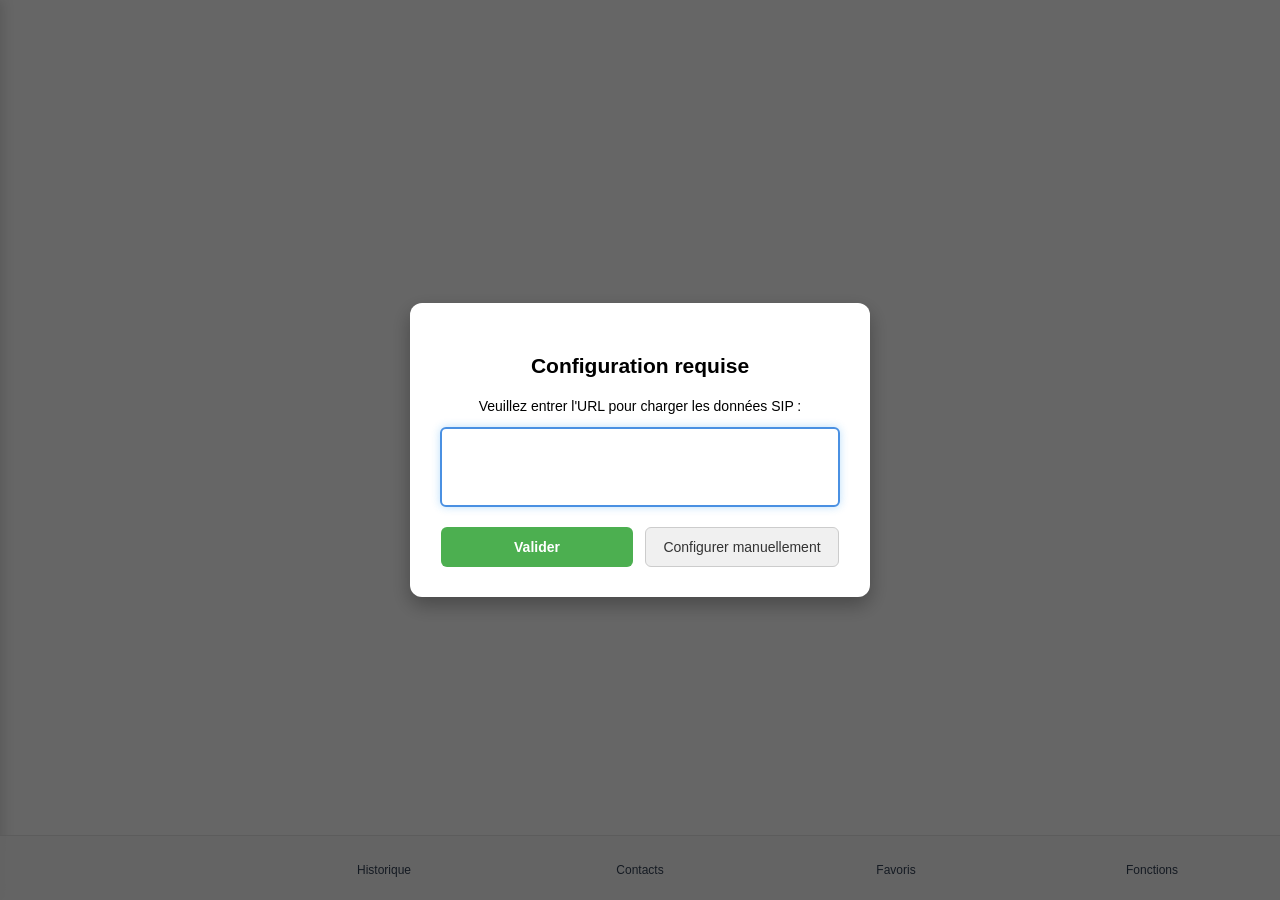
==== commit a8818f7e: "Divers" ====
--- a/index.html
+++ b/index.html
@@ -763,12 +763,12 @@
                 return '<div style="padding:12px;">Aucun appel trouvé.</div>';
             }
             var html = ''+
-            '<table style="width:100%; border-collapse:collapse; font-family:Roboto, Arial, Helvetica; font-size:13px;">'+
-            '<thead><tr style="text-align:left; border-bottom:1px solid rgba(0,0,0,0.08);">'+
-            '<th style="padding:8px 12px;">Date</th>'+
-            '<th style="padding:8px 12px;">Numéro</th>'+
-            '<th style="padding:8px 12px;">Durée</th>'+
-            '<th style="padding:8px 12px;">Statut</th>'+
+            '<table class="sp-table">'+
+            '<thead><tr>'+
+            '<th>Date</th>'+
+            '<th>Numéro</th>'+
+            '<th>Durée</th>'+
+            '<th>Statut</th>'+
             '</tr></thead><tbody>';
             for(var i=0;i<items.length;i++){
                 var it = items[i] || {};
@@ -824,15 +824,15 @@
                 // Afficher le numéro et le nom si disponible
                 var displayText = escHtml(numero);
                 if(callerName && callerName !== numero){
-                    displayText += ' <span style="color:#6b7280; font-size:12px;">(' + escHtml(callerName) + ')</span>';
-                }
-                var callBtn = '<span class="history-call" role="button" tabindex="0" title="Composer" data-number="'+ escHtml(numero) +'" style="color:#2563eb; cursor:pointer; user-select:text; -webkit-user-select:text;">'+ displayText +'</span>';
+                    displayText += ' <span class="sp-muted" style="font-size:12px;">(' + escHtml(callerName) + ')</span>';
+                }
+                var callBtn = '<span class="history-call sp-link" role="button" tabindex="0" title="Composer" data-number="'+ escHtml(numero) +'" style="user-select:text; -webkit-user-select:text;">'+ displayText +'</span>';
                 
-                html += '<tr style="border-bottom:1px solid rgba(0,0,0,0.04);">'+
-                    '<td style="padding:8px 12px;">'+ tryDate(dateVal) +'</td>'+
-                    '<td style="padding:8px 12px;">'+ callBtn +'</td>'+
-                    '<td style="padding:8px 12px;">'+ fmtDuration(durVal) +'</td>'+
-                    '<td style="padding:8px 12px;">'+ combinedIcon +'</td>'+
+                html += '<tr>'+
+                    '<td>'+ tryDate(dateVal) +'</td>'+
+                    '<td>'+ callBtn +'</td>'+
+                    '<td>'+ fmtDuration(durVal) +'</td>'+
+                    '<td>'+ combinedIcon +'</td>'+
                 '</tr>';
             }
             html += '</tbody></table>';
@@ -894,12 +894,12 @@
             var apiKey    = ctx.apiKey || '';
             var moveBase  = ctx.moveBase || '';
             var html = ''+
-                '<table style="width:100%; border-collapse:collapse; font-family:Roboto, Arial, Helvetica; font-size:13px;">'+
-                '<thead><tr style="text-align:left; border-bottom:1px solid rgba(0,0,0,0.08);">'+
-                '<th style="padding:8px 12px;">Date</th>'+
-                '<th style="padding:8px 12px;">Appelant</th>'+
-                '<th style="padding:8px 12px;">Durée</th>'+
-                '<th style="padding:8px 12px;">Lecture</th>'+
+                '<table class="sp-table">'+
+                '<thead><tr>'+
+                '<th>Date</th>'+
+                '<th>Appelant</th>'+
+                '<th>Durée</th>'+
+                '<th>Lecture</th>'+
                 '</tr></thead><tbody>';
             for(var i=0;i<items.length;i++){
                 var it = items[i] || {};
@@ -929,7 +929,7 @@
                     }catch(e){ /* ignore */ }
                 }
                 if(!audioUrl && audio){ audioUrl = audio; }
-                var numberBtn = '<button type="button" class="voicemail-call" data-number="'+ escHtml(fromVal) +'" style="appearance:none; border:0; background:transparent; color:#2563eb; cursor:pointer; padding:0;">'+ escHtml(fromVal) +'</button>';
+                var numberBtn = '<button type="button" class="voicemail-call sp-link" data-number="'+ escHtml(fromVal) +'">'+ escHtml(fromVal) +'</button>';
                 // Gestion des cas: 1) endpoint direct binaire, 2) endpoint JSON { minetype, audio(base64) }, 3) données déjà incluses (it.minetype + it.audio)
                 var action = '';
                 var mimeInline = pick(it, ['minetype','mime','mimetype']);
@@ -945,18 +945,16 @@
                 if(!action){
                     if(audioUrl){
                         // On diffère le chargement: on affiche un bouton explicite qui fera le fetch puis activera le player
-            var btn = '<button type="button" class="vm-load" data-endpoint="'+ escHtml(audioUrl) +'"'
-                + ' style="padding:6px 10px; border:1px solid #d1d5db; border-radius:6px; background:#f9fafb; cursor:pointer;">'
+            var btn = '<button type="button" class="vm-load sp-button-surface" data-endpoint="'+ escHtml(audioUrl) +'" style="padding:6px 10px; border-radius:6px;">'
                 + '<i class="fa fa-download"></i> Lire'
                 + '</button>';
                var delBase = ctx.deleteBase || '';
                         var delBtn = '';
                         if(msgId && delBase){
-                            delBtn = '<button type="button" class="vm-delete" data-id="'+ escHtml(msgId) +'" data-endpoint="'+ escHtml(delBase) +'" data-ext="'+ escHtml(apiExt || '') +'" data-key="'+ escHtml(apiKey || '') +'"'
-                                   + ' title="Supprimer" aria-label="Supprimer ce message"'
-                                   + ' style="padding:6px 10px; border:1px solid #fecaca; border-radius:6px; background:#fef2f2; color:#b91c1c; cursor:pointer;">'
-                                   + '<i class="fa fa-trash"></i>'
-                                   + '</button>';
+                            delBtn = '<button type="button" class="vm-delete sp-button-danger" data-id="'+ escHtml(msgId) +'" data-endpoint="'+ escHtml(delBase) +'" data-ext="'+ escHtml(apiExt || '') +'" data-key="'+ escHtml(apiKey || '') +'"'
+                                + ' title="Supprimer" aria-label="Supprimer ce message">'
+                                + '<i class="fa fa-trash"></i>'
+                                + '</button>';
                         }
          action = '<div class="vm-audio" style="display:flex; align-items:center; gap:8px; flex-wrap:nowrap; width:100%;"'
                    + (msgId ? ' data-msg-id="'+ escHtml(msgId) +'"' : '')
@@ -970,16 +968,15 @@
                                +   (delBtn ? delBtn : '')
                                + '</div>';
                     } else {
-                        action = '<span style="color:#6b7280;">(pas d\'audio)</span>';
-                    }
-                }
-                var rowStyle = 'border-bottom:1px solid rgba(0,0,0,0.04);';
-                if(isInbox){ rowStyle = 'font-weight:600; ' + rowStyle; }
-                html += '<tr style="'+ rowStyle +'">'+
-                    '<td style="padding:8px 12px;">'+ tryDate(dateVal) +'</td>'+
-                    '<td style="padding:8px 12px;">'+ numberBtn +'</td>'+
-                    '<td style="padding:8px 12px;">'+ fmtDuration(durVal) +'</td>'+
-                    '<td style="padding:8px 12px;">'+ action +'</td>'+
+                        action = '<span class="sp-muted">(pas d\'audio)</span>';
+                    }
+                }
+                var rowClass = isInbox ? ' class="sp-table-row--bold"' : '';
+                html += '<tr'+ rowClass +'>'+
+                    '<td>'+ tryDate(dateVal) +'</td>'+
+                    '<td>'+ numberBtn +'</td>'+
+                    '<td>'+ fmtDuration(durVal) +'</td>'+
+                    '<td>'+ action +'</td>'+
                 '</tr>';
             }
             html += '</tbody></table>';
@@ -1085,10 +1082,10 @@
                         try{ setupVoicemailPlayers(); }catch(e){}
                     })
                     .catch(function(err){
-                        contentEl.innerHTML = '<div style="padding:12px; color:#b91c1c;">Impossible de charger la messagerie ('+ escHtml(err.message) +').</div>';
+                        contentEl.innerHTML = '<div class="sp-error" style="padding:12px;">Impossible de charger la messagerie ('+ escHtml(err.message) +').</div>';
                     });
             }catch(e){
-                contentEl.innerHTML = '<div style="padding:12px; color:#b91c1c;">URL invalide: '+ escHtml(e && e.message ? e.message : String(e)) +'</div>';
+                contentEl.innerHTML = '<div class="sp-error" style="padding:12px;">URL invalide: '+ escHtml(e && e.message ? e.message : String(e)) +'</div>';
             }
         }
         // Convertit base64 -> Blob
@@ -1310,7 +1307,7 @@
                                 console.error('Chargement audio voicemail (auto)', err);
                                 try{
                                     var parent = aud.parentElement;
-                                    if(parent){ parent.insertAdjacentHTML('beforeend', '<div style="color:#b91c1c; font-size:12px; margin-top:4px;">Audio indisponible</div>'); }
+                                    if(parent){ parent.insertAdjacentHTML('beforeend', '<div class="sp-error" style="font-size:12px; margin-top:4px;">Audio indisponible</div>'); }
                                 }catch(e){}
                             })
                             .finally(function(){ active--; try{ sizePanelToContent(); }catch(e){} next(); });
@@ -1389,7 +1386,7 @@
                             console.error('Chargement audio voicemail', err);
                             try{
                                 var parent = aud.parentElement;
-                                if(parent){ parent.insertAdjacentHTML('beforeend', '<div style="color:#b91c1c; font-size:12px; margin-top:4px;">Audio indisponible</div>'); }
+                                if(parent){ parent.insertAdjacentHTML('beforeend', '<div class="sp-error" style="font-size:12px; margin-top:4px;">Audio indisponible</div>'); }
                             }catch(e){}
                         });
                 }
@@ -1451,7 +1448,7 @@
             openPanel("Historique des appels", '<div style="padding:12px;">Chargement…</div>', 'history');
 
             if(!domain || !ext){
-                contentEl.innerHTML = '<div style="padding:12px; color:#b91c1c;">Configuration manquante: domaine ou extension introuvable.</div>';
+                contentEl.innerHTML = '<div class="sp-error" style="padding:12px;">Configuration manquante: domaine ou extension introuvable.</div>';
                 return;
             }
             domain = normalizeApiDomain(domain);
@@ -1476,7 +1473,7 @@
                     bindHistoryClicks();
                 })
                 .catch(function(err){
-                    contentEl.innerHTML = '<div style="padding:12px; color:#b91c1c;">Impossible de charger l\'historique ('+ escHtml(err.message) +').<br/>Vérifiez le domaine, la clé API et les droits CORS.</div>';
+                    contentEl.innerHTML = '<div class="sp-error" style="padding:12px;">Impossible de charger l\'historique ('+ escHtml(err.message) +').<br/>Vérifiez le domaine, la clé API et les droits CORS.</div>';
                 });
         }
 
@@ -1497,7 +1494,7 @@
                 'voicemail': { min: 520, max: 550 },
                 'history':   { min: 420, max: 420 },
                 'contacts':  { min: 300, max: 300 },
-                'favorites': { min: 320, max: 420 },
+                'favorites': { min: 150, max: 420 },
                 'functions': { min: 420, max: 420 },
                 'default':   { min: 360, max: 560 }
             };
@@ -1506,7 +1503,12 @@
             var maxPref = localStorage.getItem('SidepanelMaxWidth_' + type) || localStorage.getItem('SidepanelMaxWidth');
             var minW = parseInt(minPref || String(def.min), 10);
             var maxW = parseInt(maxPref || String(def.max), 10);
-            if(!isFinite(minW) || minW < 280) minW = 280;
+            if(!isFinite(minW)) minW = 280;
+            if(type === 'favorites'){
+                if(minW < 150) minW = 150;
+            } else if(minW < 280){
+                minW = 280;
+            }
             if(!isFinite(maxW) || maxW < minW) maxW = Math.max(minW, 720);
             var contentW = Math.ceil(contentEl.scrollWidth || 0);
             // marge interne pour respirer
@@ -1531,14 +1533,14 @@
                 var css = document.createElement('style');
                 css.id = 'advanced-toggle-css';
                 css.textContent = ''
-                    + '.toggle-switch{display:inline-flex;align-items:center;gap:8px;user-select:none;}\n'
-                    + '.toggle-switch input{position:absolute;opacity:0;width:0;height:0;}\n'
-                    + '.toggle-switch .slider{position:relative;width:44px;height:24px;background:#e5e7eb;border-radius:9999px;transition:background .2s ease;box-shadow:inset 0 0 0 1px rgba(0,0,0,0.06);}\n'
-                    + '.toggle-switch .slider::before{content:"";position:absolute;left:3px;top:3px;width:18px;height:18px;background:#fff;border-radius:50%;box-shadow:0 1px 2px rgba(0,0,0,.2);transition:transform .2s ease;}\n'
-                    + '.toggle-switch input:checked + .slider{background:#10b981;}\n'
-                    + '.toggle-switch input:checked + .slider::before{transform:translateX(20px);}\n'
-                    + '.toggle-switch .toggle-label{font-size:12px;color:#6b7280;}\n'
-                    + '.toggle-switch input:checked ~ .toggle-label{color:#065f46;font-weight:500;}\n';
+                    + '.sidepanel .toggle-switch{display:inline-flex;align-items:center;gap:8px;user-select:none;}\n'
+                    + '.sidepanel .toggle-switch input{position:absolute;opacity:0;width:0;height:0;}\n'
+                    + '.sidepanel .toggle-switch .slider{position:relative;width:44px;height:24px;background:var(--sp-toggle-off-bg);border-radius:9999px;transition:background .2s ease;box-shadow:inset 0 0 0 1px rgba(0,0,0,0.06);}\n'
+                    + '.sidepanel .toggle-switch .slider::before{content:"";position:absolute;left:3px;top:3px;width:18px;height:18px;background:var(--sp-toggle-knob);border-radius:50%;box-shadow:0 1px 2px rgba(0,0,0,.2);transition:transform .2s ease;}\n'
+                    + '.sidepanel .toggle-switch input:checked + .slider{background:var(--sp-toggle-on-bg);}\n'
+                    + '.sidepanel .toggle-switch input:checked + .slider::before{transform:translateX(20px);}\n'
+                    + '.sidepanel .toggle-switch .toggle-label{font-size:12px;color:var(--sp-toggle-label);}\n'
+                    + '.sidepanel .toggle-switch input:checked ~ .toggle-label{color:var(--sp-toggle-label-on);font-weight:500;}\n';
                 document.head.appendChild(css);
             })();
 
@@ -1553,7 +1555,7 @@
                 if(apiExt) u.searchParams.set('extension', apiExt);
                 if(apiKey) u.searchParams.set('api_key', apiKey);
             }catch(e){
-                contentEl.innerHTML = '<div style="padding:12px; color:#b91c1c;">URL invalide pour forward_detail.</div>';
+                contentEl.innerHTML = '<div class="sp-error" style="padding:12px;">URL invalide pour forward_detail.</div>';
                 return;
             }
 
@@ -1627,15 +1629,15 @@
                     var html = ''
                         + '<div style="padding:12px;">'
                         +   '<div style="margin-bottom:12px;">'
-                        +       '<button type="button" style="width:100%; padding:10px 12px; border-radius:8px; text-align:left; color:#000; background:transparent; border:1px solid #d1d5db; font-size:14px; line-height:18px; cursor:pointer;" onclick="try{ ShowMyProfile ? ShowMyProfile() : null; }catch(e){ console.warn(e); }">'
-                        +           '<span style="font-weight:600; font-size:14px; line-height:18px;">Configurer l\'extension</span>'
+                        +       '<button type="button" class="sp-button-surface" style="width:100%; padding:10px 12px; border-radius:8px; text-align:left; font-size:14px; line-height:18px;" onclick="try{ ShowMyProfile ? ShowMyProfile() : null; }catch(e){ console.warn(e); }">'
+                        +           '<span class="sp-section-title" style="font-size:14px; line-height:18px;">Configurer l\'extension</span>'
                         +       '</button>'
                         +   '</div>'
-                        +   '<div style="margin-bottom:12px; font-weight:500;">Paramètres de ligne</div>'
-                        +   '<div style="display:flex; align-items:center; justify-content:space-between; gap:10px; padding:10px; border:1px solid #e5e7eb; border-radius:8px; margin-bottom:8px;">'
+                        +   '<div class="sp-section-title" style="margin-bottom:12px;">Paramètres de ligne</div>'
+                        +   '<div class="sp-card" style="display:flex; align-items:center; justify-content:space-between; gap:10px; margin-bottom:8px;">'
                         +       '<div>'
                         +           '<div style="font-weight:500;">Ne pas déranger (DND)</div>'
-                        +           '<div style="font-size:12px; color:#6b7280;">Empêche la sonnerie et les appels entrants.</div>'
+                        +           '<div class="sp-muted" style="font-size:12px;">Empêche la sonnerie et les appels entrants.</div>'
                         +       '</div>'
                         +       '<label class="toggle-switch" aria-label="DND" role="switch">'
                         +           '<input id="toggleDnd" type="checkbox" '+ (state.dnd ? 'checked' : '') +' />'
@@ -1643,11 +1645,11 @@
                         +           '<span class="toggle-label">Actif</span>'
                         +       '</label>'
                         +   '</div>'
-                        +   '<div style="padding:10px; border:1px solid #e5e7eb; border-radius:8px;">'
+                        +   '<div class="sp-card">'
                         +       '<div style="display:flex; align-items:center; justify-content:space-between; gap:10px; margin-bottom:10px;">'
                         +           '<div>'
                         +               '<div style="font-weight:500;">Renvoi d\'appel (CFU)</div>'
-                        +               '<div style="font-size:12px; color:#6b7280;">Transfère tous les appels vers un numéro.</div>'
+                        +               '<div class="sp-muted" style="font-size:12px;">Transfère tous les appels vers un numéro.</div>'
                         +           '</div>'
                         +           '<label class="toggle-switch" aria-label="CFU" role="switch">'
                         +               '<input id="toggleCf" type="checkbox" '+ (state.cfEnabled ? 'checked' : '') +' />'
@@ -1656,12 +1658,11 @@
                         +           '</label>'
                         +       '</div>'
                         +       '<div>'
-                        +           '<label for="cfNumber" style="display:block; font-size:13px; color:#374151; margin-bottom:6px;">Numéro de renvoi</label>'
-                        +           '<input id="cfNumber" type="text" value="'+ escHtml(state.cfNumber || '') +'"'
-                        +               ' style="display:block; width:100%; box-sizing:border-box; padding:10px; border:1px solid #d1d5db; border-radius:8px; font-size:14px;" />'
+                        +           '<label for="cfNumber" class="sp-label">Numéro de renvoi</label>'
+                        +           '<input id="cfNumber" type="text" value="'+ escHtml(state.cfNumber || '') +'" class="sp-input" />'
                         +       '</div>'
                         +   '</div>'
-                        +   '<div id="advancedMsg" style="margin-top:6px; font-size:12px; color:#6b7280;"></div>'
+                        +   '<div id="advancedMsg" class="sp-muted" style="margin-top:6px; font-size:12px;"></div>'
                         + '</div>';
 
                     contentEl.innerHTML = html;
@@ -1673,7 +1674,12 @@
 
                         // Helper: appel API d'édition forward (GET)
                         var msgEl = document.getElementById('advancedMsg');
-                        function setMsg(text, isError){ if(!msgEl) return; msgEl.textContent = text || ''; msgEl.style.color = isError ? '#b91c1c' : '#6b7280'; }
+                        function setMsg(text, isError){
+                            if(!msgEl) return;
+                            msgEl.textContent = text || '';
+                            msgEl.classList.toggle('sp-error', !!isError);
+                            msgEl.classList.toggle('sp-muted', !isError);
+                        }
                         var saving = false;
                         var needResave = false;
                         function saveForward(){
@@ -1740,7 +1746,7 @@
                     sizePanelToContent();
                 })
                 .catch(function(err){
-                    contentEl.innerHTML = '<div style="padding:12px; color:#b91c1c;">Impossible de charger les fonctions avancées ('+ escHtml(err && err.message ? err.message : String(err)) +').</div>';
+                    contentEl.innerHTML = '<div class="sp-error" style="padding:12px;">Impossible de charger les fonctions avancées ('+ escHtml(err && err.message ? err.message : String(err)) +').</div>';
                 });
         }
 
@@ -1894,14 +1900,13 @@
                         openPanel(
                             b.title,
                             "<div id='divFindBuddyContacts' style='padding:12px; overflow-x:hidden;'>"
-                            + "<label for='txtFindBuddyContacts' style='display:block; font-size:13px; color:#374151; margin-bottom:6px;'>Rechercher un contact</label>"
-                            + "<input id='txtFindBuddyContacts' type='text' placeholder='Nom (ex: jpr), numéro…' autocomplete='off'"
-                            + " style='display:block; width:100%; max-width:100%; box-sizing:border-box; padding:10px; border:1px solid #d1d5db; border-radius:8px; font-size:14px;' />"
+                            + "<label for='txtFindBuddyContacts' class='sp-label'>Rechercher un contact</label>"
+                            + "<input id='txtFindBuddyContacts' type='text' placeholder='Nom (ex: jpr), numéro…' autocomplete='off' class='sp-input' />"
                             + "<div style='display:flex; align-items:center; justify-content:space-between; margin:10px 0 8px 0;'>"
                             + "<div id='ldapResultsContacts' style='margin-top:6px; min-height:24px;'></div>"
                             + "</div>"
                             + "<div style='display:flex; align-items:center; justify-content:space-between; margin-top:6px;'>"
-                            + "<div style='font-weight:600;'>Contacts personnels</div>"
+                            + "<div class='sp-section-title'>Contacts personnels</div>"
                             + "<button type='button' class='roundButtons' title='Ajouter un contact' onclick=\"try{ AddSomeoneWindow(''); closePanel(); }catch(e){ console.warn(e); }\"><i class='fa fa-user-plus'></i></button>"
                             + "</div>"
                             + "<div id='personalContactsList' style='margin-top:10px;'></div>"
@@ -1953,7 +1958,7 @@
                                 }) : [];
 
                                 if(items.length === 0){
-                                    listEl.innerHTML = "<div style='color:#6b7280; font-size:13px;'>Aucun contact personnel.</div>";
+                                    listEl.innerHTML = "<div class='sp-muted' style='font-size:13px;'>Aucun contact personnel.</div>";
                                     return;
                                 }
 
@@ -1964,16 +1969,16 @@
                                     var num = escapeHtml(it.ContactNumber1 || it.MobileNumber || it.ExtensionNumber || "");
                                     var desc = escapeHtml(it.Description || "");
                                     var cid = escapeHtml(it.cID || "");
-                                    h += "<li style='padding:8px 0; border-bottom:1px solid #e5e7eb;'>";
+                                    h += "<li class='sp-divider' style='padding:8px 0;'>";
                                     h += "<div style='display:flex; align-items:center; justify-content:space-between; gap:8px;'>";
                                     h += "<div style='flex:1; min-width:0;'>";
-                                    h += "<div style='font-weight:600; color:#111827; display:flex; align-items:baseline; gap:6px; flex-wrap:wrap;'>";
+                                    h += "<div class='sp-section-title' style='display:flex; align-items:baseline; gap:6px; flex-wrap:wrap;'>";
                                     h += "<span>"+ name +"</span>";
-                                    if(desc) h += "<span style='font-weight:400; color:#6b7280; font-size:12px;'>"+ desc +"</span>";
+                                    if(desc) h += "<span class='sp-muted' style='font-weight:400; font-size:12px;'>"+ desc +"</span>";
                                     h += "</div>";
                                     if(num){
-                                        var callBtn = "<button type=\"button\" class=\"ldap-call\" data-number=\""+ num +"\" style=\"appearance:none; border:0; background:transparent; color:#2563eb; cursor:pointer; padding:0;\">"+ num +"</button>";
-                                        h += "<div style='color:#374151; font-size:13px;'><i class='fa fa-phone'></i> " + callBtn + "</div>";
+                                        var callBtn = "<button type=\"button\" class=\"ldap-call sp-link\" data-number=\""+ num +"\">"+ num +"</button>";
+                                        h += "<div class='sp-text'><i class='fa fa-phone'></i> " + callBtn + "</div>";
                                     }
                                     h += "</div>";
                                     h += "<div style='display:flex; align-items:center; gap:0; margin-left:auto; padding-right:0;'>";
@@ -2029,17 +2034,17 @@
                                     homeList.forEach(function(n){ if(n && nums.indexOf(n) === -1) nums.push(n); });
 
                                     var mail = escHtml(it.mail || '');
-                                    h += "<li style='border-bottom:1px solid rgba(0,0,0,0.06); padding:10px 0;'>"
+                                    h += "<li class='sp-item' style='padding:10px 0;'>"
                                         + "<div style='font-weight:500;'>"+ name +"</div>"
                                         + (nums.length ? nums.map(function(n){
                                               var label = '';
-                                              if(mobList.indexOf(n) !== -1) label = " <span style=\"margin-left:6px; font-size:11px; color:#065f46; background:#dcfce7; border:1px solid #10b981; border-radius:10px; padding:1px 6px;\">Mobile</span>";
-                                              else if(telList.indexOf(n) !== -1) label = " <span style=\"margin-left:6px; font-size:11px; color:#1f2937; background:#e5e7eb; border:1px solid #d1d5db; border-radius:10px; padding:1px 6px;\">Téléphone</span>";
-                                              else if(homeList.indexOf(n) !== -1) label = " <span style=\"margin-left:6px; font-size:11px; color:#6b7280; background:#f3f4f6; border:1px solid #e5e7eb; border-radius:10px; padding:1px 6px;\">Domicile</span>";
-                                              var callBtn = "<button type=\"button\" class=\"ldap-call\" data-number=\""+ escHtml(n) +"\" style=\"appearance:none; border:0; background:transparent; color:#2563eb; cursor:pointer; padding:0;\">"+ escHtml(n) +"</button>";
-                                              return "<div style='margin-top:2px; color:#374151; font-size:13px;'><i class='fa fa-phone'></i> " + callBtn + label + "</div>";
+                                              if(mobList.indexOf(n) !== -1) label = " <span class=\"sp-badge sp-badge--mobile\">Mobile</span>";
+                                              else if(telList.indexOf(n) !== -1) label = " <span class=\"sp-badge\">Téléphone</span>";
+                                              else if(homeList.indexOf(n) !== -1) label = " <span class=\"sp-badge sp-badge--home\">Domicile</span>";
+                                              var callBtn = "<button type=\"button\" class=\"ldap-call sp-link\" data-number=\""+ escHtml(n) +"\">"+ escHtml(n) +"</button>";
+                                              return "<div class='sp-text' style='margin-top:2px;'><i class='fa fa-phone'></i> " + callBtn + label + "</div>";
                                             }).join('') : "")
-                                        + (mail ? "<div style='margin-top:2px; color:#374151; font-size:13px;'><i class='fa fa-envelope'></i> "+ mail +"</div>" : "")
+                                        + (mail ? "<div class='sp-text' style='margin-top:2px;'><i class='fa fa-envelope'></i> "+ mail +"</div>" : "")
                                         + "</li>";
                                 }
                                 h += "</ul>";
@@ -2094,14 +2099,14 @@
                                 window.searchLdapBySn(q).then(function(resp){
                                     if(!resp || resp.ok !== true){
                                         var msg = (resp && resp.error) ? resp.error : 'Erreur inconnue';
-                                        results.innerHTML = "<div style='color:#b91c1c;'>"+ escHtml(msg) +"</div>";
+                                        results.innerHTML = "<div class='sp-error'>"+ escHtml(msg) +"</div>";
                                     } else {
                                         results.innerHTML = renderLdapItems(resp.items || []);
                                         bindLdapDialClicks();
                                     }
                                     sizePanelToContent();
                                 }).catch(function(err){
-                                    results.innerHTML = "<div style='color:#b91c1c;'>"+ escHtml(err && err.message ? err.message : String(err)) +"</div>";
+                                    results.innerHTML = "<div class='sp-error'>"+ escHtml(err && err.message ? err.message : String(err)) +"</div>";
                                     sizePanelToContent();
                                 });
                             }, 350);
@@ -2114,17 +2119,15 @@
                             b.title,
                             "<div id='favoritesPanel' style='padding:12px; overflow-x:hidden;'>"
                             +   "<div style='display:flex; align-items:center; gap:10px; margin-bottom:10px;'>"
-                            +       "<div id='favHelp' style='color:#6b7280; font-size:13px;'>Cliquez sur ADD pour ajouter un favori depuis l'annuaire.</div>"
-                            +       "<button id='favAddBtn' type='button' class='roundButtons' title='Ajouter un favori'"
-                            +           " style='border:1px solid #d1d5db; background:#f9fafb; cursor:pointer;'>"
+                            +       "<div id='favHelp' class='sp-muted' style='font-size:13px;'>Ajoutez un favori depuis l'annuaire.</div>"
+                            +       "<button id='favAddBtn' type='button' class='roundButtons' title='Ajouter un favori'>"
                             +           "<i class='fa fa-user-plus'></i>"
                             +       "</button>"
                             +   "</div>"
                             +   "<div id='favList' style='margin-bottom:12px;'></div>"
                             +   "<div id='favSearchZone' style='display:none;'>"
-                            +       "<label for='txtFindFavorite' style='display:block; font-size:13px; color:#374151; margin-bottom:6px;'>Rechercher dans l'annuaire</label>"
-                            +       "<input id='txtFindFavorite' type='text' placeholder='Nom ou extension…' autocomplete='off'"
-                            +           " style='display:block; width:100%; max-width:100%; box-sizing:border-box; padding:10px; border:1px solid #d1d5db; border-radius:8px; font-size:14px;' />"
+                            +       "<label for='txtFindFavorite' class='sp-label'>Rechercher dans l'annuaire</label>"
+                            +       "<input id='txtFindFavorite' type='text' placeholder='Nom ou extension…' autocomplete='off' class='sp-input' />"
                             +       "<div id='favResults' style='margin-top:10px; min-height:24px;'></div>"
                             +   "</div>"
                             + "</div>"
@@ -2249,12 +2252,12 @@
                                     var name = esc(bestName(it) || '');
                                     var mobiles = toList(it.mobile).map(String);
                                     var email = escHtml(it.mail || it.email || '');
-                                    var extLbl = "<span style=\"margin-left:6px; font-size:11px; color:#1f2937; background:#e5e7eb; border:1px solid #d1d5db; border-radius:10px; padding:1px 6px;\">Ext " + esc(stripPrefixForDisplay(ext)) + "</span>";
-                                    var addBtn = "<button type=\"button\" class=\"fav-add\" data-ext=\""+ esc(ext) +"\" data-name=\""+ name +"\" data-mobile=\""+ escHtml(mobiles[0]||'') +"\" data-email=\""+ email +"\" style=\"margin-top:4px; padding:4px 8px; border:1px solid #10b981; background:#ecfdf5; color:#065f46; border-radius:6px; cursor:pointer;\"><i class='fa fa-plus'></i> Ajouter</button>";
-                                    h += "<li style='border-bottom:1px solid rgba(0,0,0,0.06); padding:10px 0;'>"
+                                    var extLbl = "<span class=\"sp-badge\">Ext " + esc(stripPrefixForDisplay(ext)) + "</span>";
+                                    var addBtn = "<button type=\"button\" class=\"fav-add sp-button-add\" data-ext=\""+ esc(ext) +"\" data-name=\""+ name +"\" data-mobile=\""+ escHtml(mobiles[0]||'') +"\" data-email=\""+ email +"\"><i class='fa fa-plus'></i> Ajouter</button>";
+                                    h += "<li class='sp-item' style='padding:10px 0;'>"
                                         +   "<div style='font-weight:500;'>"+ name +" "+ extLbl +"</div>"
-                                        +   (mobiles.length? ("<div style='margin-top:2px; color:#374151; font-size:13px;'><i class='fa fa-phone'></i> "+ escHtml(mobiles[0]) +"</div>") : "")
-                                        +   (email? ("<div style='margin-top:2px; color:#374151; font-size:13px;'><i class='fa fa-envelope'></i> "+ email +"</div>") : "")
+                                        +   (mobiles.length? ("<div class='sp-text' style='margin-top:2px;'><i class='fa fa-phone'></i> "+ escHtml(mobiles[0]) +"</div>") : "")
+                                        +   (email? ("<div class='sp-text' style='margin-top:2px;'><i class='fa fa-envelope'></i> "+ email +"</div>") : "")
                                         +   addBtn
                                         + "</li>";
                                     shown++;
@@ -2266,7 +2269,7 @@
 
                             function renderFavList(items){
                                 if(!Array.isArray(items) || items.length === 0){
-                                    return "<div style='color:#6b7280; font-size:13px;'>Aucun favori pour le moment.</div>";
+                                    return "<div class='sp-muted' style='font-size:13px;'>Aucun favori pour le moment.</div>";
                                 }
                                 var h = "<ul style='list-style:none; margin:0; padding:0;'>";
                                 for(var i=0;i<items.length;i++){
@@ -2274,15 +2277,15 @@
                                     var name = escHtml((it.DisplayName || it.CallerIDName || ''));
                                     var ext = escHtml(it.ExtensionNumber || it.ExtNo || '');
                                     var identity = escHtml(String(it.uID || it.cID || it.gID || ''));
-                                    var badge = ext ? ("<button type=\"button\" class=\"fav-dial\" data-number=\""+ ext +"\" title=\"Appeler\" style=\"margin-left:6px; font-size:11px; color:#2563eb; background:transparent; border:0; padding:0; cursor:pointer;\"><i class='fa fa-phone'></i> "+ stripPrefixForDisplay(ext) +"</button>") : "";
+                                    var badge = ext ? ("<button type=\"button\" class=\"fav-dial sp-link\" data-number=\""+ ext +"\" title=\"Appeler\" style=\"margin-left:6px; font-size:11px;\"><i class='fa fa-phone'></i> "+ stripPrefixForDisplay(ext) +"</button>") : "";
                                     var dialBtn = "";
                                     var remBtn = identity ? ("<button type=\"button\" class=\"roundButtons fav-remove\" data-id=\""+ identity +"\" title=\"Retirer des favoris\" style=\"margin-left:6px;\"><i class='fa fa-trash'></i></button>") : "";
                                     var presDot = identity ? ("<span id='fav-pres-"+ identity +"' title='' aria-label=''"
                                                      + " style=\"display:inline-block;width:8px;height:8px;border-radius:50%;background:#16a34a;margin-right:6px;vertical-align:middle;\"></span>") : "";
-                                    var presText = identity ? ("<span id='fav-pres-text-"+ identity +"' style=\"margin-left:8px; font-size:12px; color:#6b7280;\"></span>") : "";
-                                    h += "<li data-fav-id='"+ identity +"' style='border-bottom:1px solid rgba(0,0,0,0.06); padding:8px 0; display:flex; align-items:center; justify-content:space-between;'>"
+                                    var presText = identity ? ("<span id='fav-pres-text-"+ identity +"' class=\"sp-muted\" style=\"margin-left:8px; font-size:12px;\"></span>") : "";
+                                    h += "<li data-fav-id='"+ identity +"' data-number='"+ ext +"' class='sp-item fav-item' style='padding:8px 0; display:flex; align-items:center; gap:8px; cursor:pointer;'>"
                                         +   "<div>"+ presDot +"<strong>"+ name +"</strong> "+ badge + presText +"</div>"
-                                        +   "<div>"+ dialBtn + remBtn +"</div>"
+                                        +   "<div style='margin-left:auto; display:flex; align-items:center;'>"+ dialBtn + remBtn +"</div>"
                                         + "</li>";
                                 }
                                 h += "</ul>";
@@ -2362,6 +2365,22 @@
                                     dialBtns.forEach(function(btn){
                                         btn.addEventListener('click', function(){
                                             var num = btn.getAttribute('data-number') || '';
+                                            if(num){
+                                                try{
+                                                    if(window.handleSidePanelNumberClick && window.handleSidePanelNumberClick(num)) return;
+                                                    if(window.DialByLine){ window.DialByLine('audio', null, num); }
+                                                } catch(e){}
+                                            }
+                                        });
+                                    });
+                                    // Bind full-row click for dialing
+                                    var favItems = favListEl.querySelectorAll('.fav-item');
+                                    favItems.forEach(function(item){
+                                        item.addEventListener('click', function(e){
+                                            if(e && e.target && e.target.closest){
+                                                if(e.target.closest('.fav-remove') || e.target.closest('.fav-dial')) return;
+                                            }
+                                            var num = item.getAttribute('data-number') || '';
                                             if(num){
                                                 try{
                                                     if(window.handleSidePanelNumberClick && window.handleSidePanelNumberClick(num)) return;
@@ -2527,14 +2546,14 @@
                                 favRes.innerHTML = "<div><span class='fa fa-circle-o-notch fa-spin'></span> Recherche…</div>";
                                 window.searchContactsApi(q).then(function(resp){
                                     if(!resp || resp.ok !== true){
-                                        favRes.innerHTML = "<div style='color:#b91c1c;'>"+ esc(resp && resp.error ? resp.error : 'Erreur recherche') +"</div>";
+                                        favRes.innerHTML = "<div class='sp-error'>"+ esc(resp && resp.error ? resp.error : 'Erreur recherche') +"</div>";
                                     } else {
                                         favRes.innerHTML = renderFavResults(resp.items || []);
                                         bindAddButtons();
                                     }
                                     sizePanelToContent();
                                 }).catch(function(err){
-                                    favRes.innerHTML = "<div style='color:#b91c1c;'>"+ esc(err && err.message ? err.message : String(err)) +"</div>";
+                                    favRes.innerHTML = "<div class='sp-error'>"+ esc(err && err.message ? err.message : String(err)) +"</div>";
                                     sizePanelToContent();
                                 });
                             }, 350);
--- a/phone.css
+++ b/phone.css
@@ -208,12 +208,12 @@
     box-shadow: 2px 0 12px rgba(0,0,0,0.15);
     transform: translateX(-100%);
     transition: transform 220ms ease;
-    z-index: 1100;
+    z-index: 900;
     display: flex;
     flex-direction: column;
 }
 .with-bottom-nav .sidepanel {
-    bottom: 64px; /* éviter la superposition avec .bottom-nav (64px) */
+    bottom: 0;
 }
 .sidepanel--open { transform: translateX(0); }
 .sidepanel__header {
@@ -245,6 +245,259 @@
     padding: 8px 0;
     overflow: auto; /* Un seul scroll, sur le contenu */
     max-height: calc(100vh - 64px - 50px); /* viewport - bottom bar (64) - header (50) */
+    color: #111827;
+}
+.sidepanel[data-type="favorites"] #favoritesPanel {
+    min-width: 0;
+}
+.sidepanel[data-type="favorites"] #favHelp {
+    flex: 1 1 auto;
+    min-width: 0;
+    white-space: normal;
+}
+.sidepanel[data-type="favorites"] .sp-section-title,
+.sidepanel[data-type="favorites"] .sp-text,
+.sidepanel[data-type="favorites"] .sp-link {
+    overflow-wrap: anywhere;
+    word-break: break-word;
+    white-space: normal;
+}
+.sidepanel__content {
+    scrollbar-width: thin;
+    scrollbar-color: #a6a6a6 transparent;
+}
+.sidepanel__content::-webkit-scrollbar {
+    width: 10px;
+    height: 10px;
+}
+.sidepanel__content::-webkit-scrollbar-thumb {
+    background: #a6a6a6;
+    border-radius: 5px;
+}
+.sidepanel__content::-webkit-scrollbar-track {
+    background: transparent;
+}
+.sidepanel {
+    --sp-toggle-off-bg: #e5e7eb;
+    --sp-toggle-on-bg: #10b981;
+    --sp-toggle-label: #6b7280;
+    --sp-toggle-label-on: #065f46;
+    --sp-toggle-knob: #ffffff;
+    --sp-table-border: rgba(0,0,0,0.08);
+    --sp-row-border: rgba(0,0,0,0.04);
+}
+
+/* Sidepanel theme helpers */
+.sidepanel .sp-muted {
+    color: #6b7280;
+}
+.sidepanel .sp-text {
+    color: #374151;
+    font-size: 13px;
+}
+.sidepanel .sp-label {
+    display: block;
+    font-size: 13px;
+    color: #374151;
+    margin-bottom: 6px;
+}
+.sidepanel .sp-section-title {
+    font-weight: 600;
+    color: #111827;
+}
+.sidepanel .sp-input {
+    display: block;
+    width: 100%;
+    max-width: 100%;
+    box-sizing: border-box;
+    padding: 10px;
+    border: 1px solid #d1d5db;
+    border-radius: 8px;
+    font-size: 14px;
+    background: #ffffff;
+    color: #111827;
+}
+.sidepanel .sp-item {
+    border-bottom: 1px solid rgba(0,0,0,0.06);
+}
+.sidepanel .sp-divider {
+    border-bottom: 1px solid #e5e7eb;
+}
+.sidepanel .sp-link {
+    appearance: none;
+    border: 0;
+    background: transparent;
+    color: #2563eb;
+    cursor: pointer;
+    padding: 0;
+}
+.sidepanel .sp-badge {
+    margin-left: 6px;
+    font-size: 11px;
+    color: #1f2937;
+    background: #e5e7eb;
+    border: 1px solid #d1d5db;
+    border-radius: 10px;
+    padding: 1px 6px;
+    display: inline-block;
+}
+.sidepanel .sp-badge--mobile {
+    color: #065f46;
+    background: #dcfce7;
+    border-color: #10b981;
+}
+.sidepanel .sp-badge--home {
+    color: #6b7280;
+    background: #f3f4f6;
+    border-color: #e5e7eb;
+}
+.sidepanel .sp-button-surface {
+    border: 1px solid #d1d5db;
+    background: #f9fafb;
+    color: #111827;
+    cursor: pointer;
+}
+.sidepanel .sp-button-add {
+    margin-top: 4px;
+    padding: 4px 8px;
+    border: 1px solid #10b981;
+    background: #ecfdf5;
+    color: #065f46;
+    border-radius: 6px;
+    cursor: pointer;
+}
+.sidepanel .sp-button-danger {
+    padding: 6px 10px;
+    border: 1px solid #fecaca;
+    border-radius: 6px;
+    background: #fef2f2;
+    color: #b91c1c;
+    cursor: pointer;
+}
+.sidepanel .sp-card {
+    border: 1px solid #e5e7eb;
+    border-radius: 8px;
+    padding: 10px;
+}
+.sidepanel .sp-table {
+    width: 100%;
+    border-collapse: collapse;
+    font-family: Roboto, Arial, Helvetica;
+    font-size: 13px;
+}
+.sidepanel .sp-table thead tr {
+    text-align: left;
+    border-bottom: 1px solid var(--sp-table-border);
+}
+.sidepanel .sp-table tbody tr {
+    border-bottom: 1px solid var(--sp-row-border);
+}
+.sidepanel .sp-table th,
+.sidepanel .sp-table td {
+    padding: 8px 12px;
+}
+.sidepanel .sp-table-row--bold {
+    font-weight: 600;
+}
+
+/* Theme fallback for sidepanels when using JS theme toggle */
+.theme-dark .sidepanel {
+    background: #1f1f1f;
+    box-shadow: 2px 0 12px rgba(0,0,0,0.45);
+    --sp-toggle-off-bg: #2f2f2f;
+    --sp-toggle-on-bg: #059669;
+    --sp-toggle-label: #9ca3af;
+    --sp-toggle-label-on: #a7f3d0;
+    --sp-toggle-knob: #f3f4f6;
+    --sp-table-border: #2f2f2f;
+    --sp-row-border: #2a2a2a;
+}
+.theme-dark .sidepanel__header {
+    background: #242424;
+    border-bottom: 1px solid #3e3e3e;
+    color: #cccccc;
+}
+.theme-dark .sidepanel__title {
+    color: #e5e5e5;
+}
+.theme-dark .sidepanel__close {
+    color: #cccccc;
+}
+.theme-dark .sidepanel__close:hover {
+    color: #ffffff;
+    background-color: #333333;
+}
+.theme-dark .sidepanel__content {
+    color: #cccccc;
+}
+.theme-dark .sidepanel__content {
+    scrollbar-color: #4b5563 transparent;
+}
+.theme-dark .sidepanel__content::-webkit-scrollbar-thumb {
+    background: #4b5563;
+}
+.theme-dark .sidepanel .sp-muted {
+    color: #9ca3af;
+}
+.theme-dark .sidepanel .sp-text {
+    color: #cbd5e1;
+}
+.theme-dark .sidepanel .sp-label {
+    color: #cbd5e1;
+}
+.theme-dark .sidepanel .sp-section-title {
+    color: #f3f4f6;
+}
+.theme-dark .sidepanel .sp-input {
+    background: #1f1f1f;
+    border-color: #3e3e3e;
+    color: #e5e7eb;
+}
+.theme-dark .sidepanel .sp-item {
+    border-bottom-color: #2f2f2f;
+}
+.theme-dark .sidepanel .sp-divider {
+    border-bottom-color: #2f2f2f;
+}
+.theme-dark .sidepanel .sp-link {
+    color: #60a5fa;
+}
+.theme-dark .sidepanel .sp-badge {
+    color: #e5e7eb;
+    background: #2b2b2b;
+    border-color: #3e3e3e;
+}
+.theme-dark .sidepanel .sp-badge--mobile {
+    color: #a7f3d0;
+    background: #064e3b;
+    border-color: #10b981;
+}
+.theme-dark .sidepanel .sp-badge--home {
+    color: #9ca3af;
+    background: #1f2937;
+    border-color: #374151;
+}
+.theme-dark .sidepanel .sp-button-surface {
+    background: #2a2a2a;
+    border-color: #3e3e3e;
+    color: #e5e7eb;
+}
+.theme-dark .sidepanel .sp-button-add {
+    background: #064e3b;
+    color: #d1fae5;
+    border-color: #10b981;
+}
+.theme-dark .sidepanel .sp-button-danger {
+    background: #3f1d1d;
+    color: #fca5a5;
+    border-color: #7f1d1d;
+}
+.theme-dark .sidepanel .sp-card {
+    border-color: #2f2f2f;
+    background: #1f1f1f;
+}
+.sidepanel .sp-error {
+    color: #b91c1c;
 }
 
 /* Infobulle rapide pour le statut */
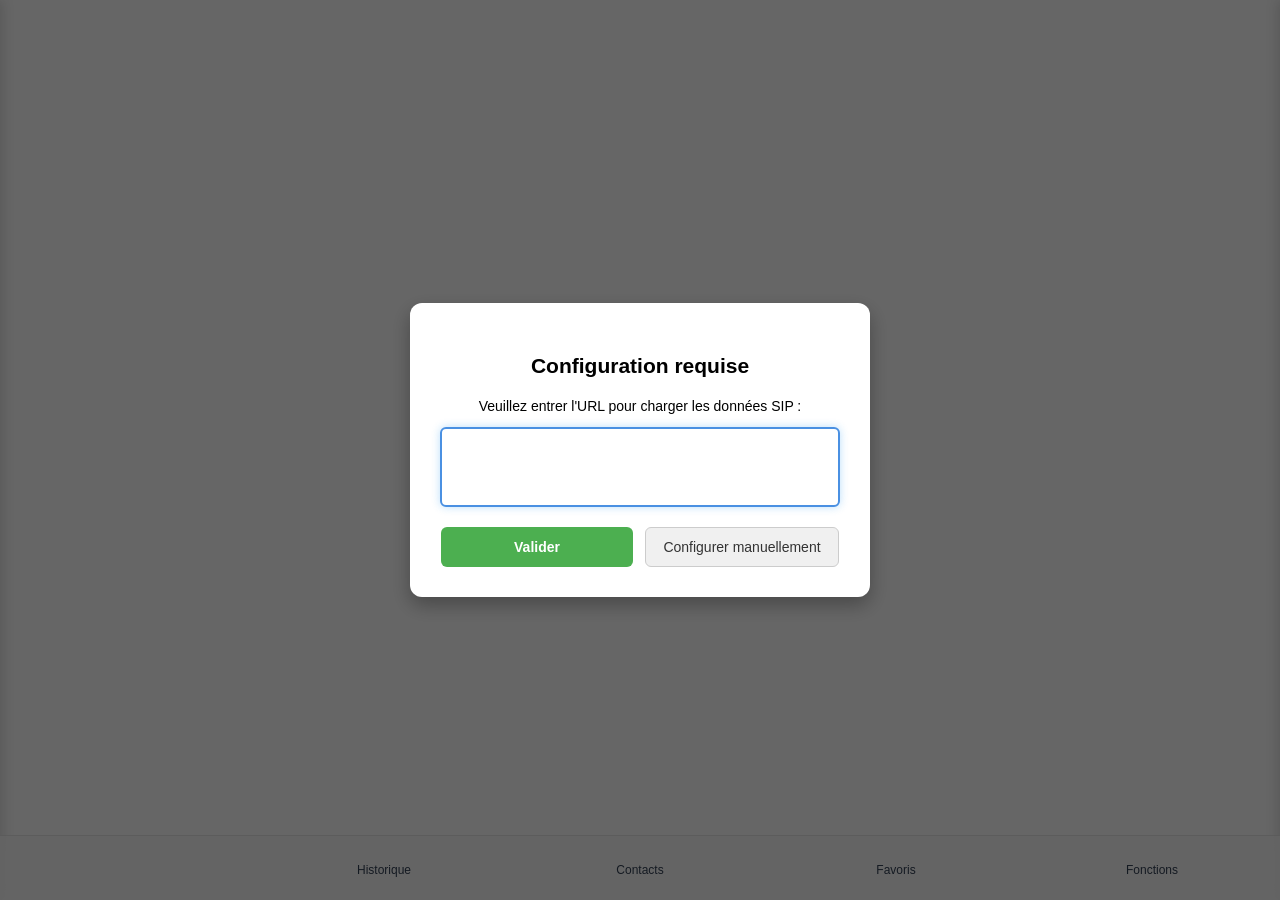
==== commit 7f10d40a: "Dashboard" ====
--- a/index.html
+++ b/index.html
@@ -556,6 +556,10 @@
                 <i class="fa fa-headphones bottom-nav__icon" aria-hidden="true"></i>
                 <span class="bottom-nav__label">Agent</span>
             </button>
+            <button class="bottom-nav__item" id="nav-dashboard" type="button" aria-label="Dashboard" style="display:none;">
+                <i class="fa fa-tachometer bottom-nav__icon" aria-hidden="true"></i>
+                <span class="bottom-nav__label">Dashboard</span>
+            </button>
             <button class="bottom-nav__item" id="nav-fonction-avance" type="button" aria-label="Fonction avancé">
                 <i class="fa fa-cogs bottom-nav__icon" aria-hidden="true"></i>
                 <span class="bottom-nav__label">Fonctions</span>
@@ -570,6 +574,16 @@
             </div>
             <div id="sidepanel-content" class="sidepanel__content"></div>
         </aside>
+
+        <!-- Panneau latéral droit (Dashboard) -->
+        <aside id="sidepanel-right" class="sidepanel sidepanel--right" aria-hidden="true" aria-live="polite">
+            <div id="sidepanel-right-resizer" class="sidepanel__resizer" title="Redimensionner" aria-hidden="true"></div>
+            <div class="sidepanel__header">
+                <span id="sidepanel-right-title" class="sidepanel__title"></span>
+                <button id="sidepanel-right-close" class="sidepanel__close" type="button" aria-label="Fermer">&times;</button>
+            </div>
+            <div id="sidepanel-right-content" class="sidepanel__content"></div>
+        </aside>
     </body>
 
     <!-- Loadable Scripts -->
@@ -588,9 +602,19 @@
         var titleEl = $("sidepanel-title");
         var contentEl = $("sidepanel-content");
         var closeBtn = $("sidepanel-close");
+        var rightPanel = $("sidepanel-right");
+        var rightTitleEl = $("sidepanel-right-title");
+        var rightContentEl = $("sidepanel-right-content");
+        var rightCloseBtn = $("sidepanel-right-close");
+        var rightResizerEl = $("sidepanel-right-resizer");
     var phoneEl = $("Phone");
     var resizeHandler = null;
     var contentResizeObserver = null;
+    var rightResizeHandler = null;
+    var rightContentResizeObserver = null;
+    var rightPanelResizeState = null;
+    var rightPanelPushWidth = null;
+    var dashboardRefreshTimer = null;
         function toArrayFromResponse(data){
             // Déjà un tableau
             if(Array.isArray(data)) return data;
@@ -688,10 +712,8 @@
             }
             try{
                 var u = new URL(candidate);
-                if(/(^|\.)celya\.fr$/i.test(u.hostname)){
-                    u.protocol = 'https:';
-                    u.port = '445';
-                }
+                u.protocol = 'https:';
+                u.port = '8217';
                 return u.toString();
             }catch(e){
                 return raw;
@@ -1485,6 +1507,16 @@
             panel.style.left = left + "px";
         }
 
+        function positionRightPanel(){
+            if(!rightPanel || !phoneEl) return;
+            if(rightPanel.getAttribute('data-user-anchored') === '1') return;
+            var rect = phoneEl.getBoundingClientRect();
+            var right = Math.round(window.innerWidth - rect.right);
+            if(right < 0) right = 0;
+            rightPanel.style.left = '';
+            rightPanel.style.right = right + "px";
+        }
+
         function sizePanelToContent(){
             if(!panel || !contentEl) return;
             // Largeur souhaitée basée sur le contenu réel (scrollWidth),
@@ -1518,6 +1550,122 @@
             panel.style.width = desiredW + 'px';
         }
 
+        function sizeRightPanelToContent(){
+            if(!rightPanel || !rightContentEl) return;
+            var type = rightPanel.getAttribute('data-type') || 'default';
+            var defaults = {
+                'dashboard': { min: 360, max: null },
+                'default':   { min: 320, max: null }
+            };
+            var def = defaults[type] || defaults['default'];
+            var minPref = localStorage.getItem('SidepanelRightMinWidth_' + type) || localStorage.getItem('SidepanelRightMinWidth');
+            var maxPref = localStorage.getItem('SidepanelRightMaxWidth_' + type) || localStorage.getItem('SidepanelRightMaxWidth');
+            var minW = parseInt(minPref || String(def.min), 10);
+            var maxW = (maxPref == null || String(maxPref).trim() === '') ? Number.MAX_SAFE_INTEGER : parseInt(maxPref, 10);
+            if(!isFinite(minW)) minW = 280;
+            if(minW < 100) minW = 100;
+            if(!isFinite(maxW) || maxW < minW) maxW = Number.MAX_SAFE_INTEGER;
+            var viewportMax;
+            if(rightPanel.getAttribute('data-user-anchored') === '1'){
+                var leftOffset = parseInt(String(rightPanel.style.left || ''), 10);
+                if(!isFinite(leftOffset)){
+                    try{
+                        var csl = window.getComputedStyle(rightPanel);
+                        leftOffset = parseInt(String(csl && csl.left || ''), 10);
+                    }catch(e){ leftOffset = 0; }
+                }
+                if(!isFinite(leftOffset) || leftOffset < 0) leftOffset = 0;
+                viewportMax = Math.floor(window.innerWidth - leftOffset - 40);
+            } else {
+                var rightOffset = parseInt(String(rightPanel.style.right || ''), 10);
+                if(!isFinite(rightOffset)){
+                    try{
+                        var cs = window.getComputedStyle(rightPanel);
+                        rightOffset = parseInt(String(cs && cs.right || ''), 10);
+                    }catch(e){ rightOffset = 0; }
+                }
+                if(!isFinite(rightOffset) || rightOffset < 0) rightOffset = 0;
+                viewportMax = Math.floor(window.innerWidth - rightOffset - 40);
+            }
+            if(isFinite(viewportMax) && viewportMax > 0) maxW = Math.min(maxW, viewportMax);
+            if(maxW < minW) minW = Math.max(100, maxW);
+            var userPref = parseInt(localStorage.getItem('SidepanelRightUserWidth_' + type) || '', 10);
+            if(isFinite(userPref) && userPref > 0){
+                var userW = Math.max(minW, Math.min(userPref, maxW));
+                rightPanel.style.width = userW + 'px';
+                return;
+            }
+            var contentW = Math.ceil(rightContentEl.scrollWidth || 0);
+            var desiredW = contentW > 0 ? (contentW + 24) : minW;
+            desiredW = Math.max(minW, Math.min(desiredW, maxW));
+            rightPanel.style.width = desiredW + 'px';
+        }
+
+        function stopRightPanelResize(){
+            if(!rightPanelResizeState) return;
+            rightPanelResizeState = null;
+            document.body.classList.remove('sidepanel-right-resizing');
+            if(rightPanel) rightPanel.classList.remove('sidepanel--resizing');
+            window.removeEventListener('mousemove', onRightPanelResizeMove, true);
+            window.removeEventListener('mouseup', stopRightPanelResize, true);
+        }
+
+        function onRightPanelResizeMove(ev){
+            if(!rightPanelResizeState || !rightPanel) return;
+            ev.preventDefault();
+            var anchorLeft = rightPanelResizeState.anchorLeft;
+            if(!isFinite(anchorLeft)) anchorLeft = rightPanel.getBoundingClientRect().left;
+            var rawW = Math.round(ev.clientX - anchorLeft);
+            var minW = rightPanelResizeState.min;
+            var dynamicMax = Math.floor(window.innerWidth - anchorLeft - 40);
+            var maxW = rightPanelResizeState.max;
+            if(isFinite(dynamicMax) && dynamicMax > 0) maxW = Math.min(maxW, dynamicMax);
+            var nextW = Math.max(minW, Math.min(rawW, maxW));
+            rightPanel.style.width = nextW + 'px';
+            try{ localStorage.setItem('SidepanelRightUserWidth_' + rightPanelResizeState.type, String(nextW)); }catch(e){}
+        }
+
+        function startRightPanelResize(ev){
+            if(!rightPanel || !rightResizerEl) return;
+            if(!rightPanel.classList.contains('sidepanel--open')) return;
+            if(ev.button !== 0) return;
+            ev.preventDefault();
+            ev.stopPropagation();
+            var type = rightPanel.getAttribute('data-type') || 'default';
+            var defaults = {
+                'dashboard': { min: 360, max: null },
+                'default':   { min: 320, max: null }
+            };
+            var def = defaults[type] || defaults['default'];
+            var minPref = localStorage.getItem('SidepanelRightMinWidth_' + type) || localStorage.getItem('SidepanelRightMinWidth');
+            var maxPref = localStorage.getItem('SidepanelRightMaxWidth_' + type) || localStorage.getItem('SidepanelRightMaxWidth');
+            var minW = parseInt(minPref || String(def.min), 10);
+            var maxW = (maxPref == null || String(maxPref).trim() === '') ? Number.MAX_SAFE_INTEGER : parseInt(maxPref, 10);
+            if(!isFinite(minW)) minW = 280;
+            if(minW < 100) minW = 100;
+            if(!isFinite(maxW) || maxW < minW) maxW = Number.MAX_SAFE_INTEGER;
+            var rect = rightPanel.getBoundingClientRect();
+            var anchorLeft = Math.round(rect.left);
+            rightPanel.style.left = anchorLeft + 'px';
+            rightPanel.style.right = 'auto';
+            rightPanel.setAttribute('data-user-anchored', '1');
+            var viewportMax = Math.floor(window.innerWidth - anchorLeft - 40);
+            if(isFinite(viewportMax) && viewportMax > 0) maxW = Math.min(maxW, viewportMax);
+            if(maxW < minW) minW = Math.max(100, maxW);
+            rightPanelResizeState = { type: type, min: minW, max: maxW, anchorLeft: anchorLeft };
+            document.body.classList.add('sidepanel-right-resizing');
+            rightPanel.classList.add('sidepanel--resizing');
+            window.addEventListener('mousemove', onRightPanelResizeMove, true);
+            window.addEventListener('mouseup', stopRightPanelResize, true);
+        }
+
+        function bindRightPanelResizeHandle(){
+            if(!rightResizerEl) return;
+            if(rightResizerEl.dataset.bound === '1') return;
+            rightResizerEl.dataset.bound = '1';
+            rightResizerEl.addEventListener('mousedown', startRightPanelResize);
+        }
+
         // Fonctions avancées: DND/CF depuis l'API forward_detail
         function loadAdvancedFunctions(){
             var domain = getCfg(["SipDomain","SipDomaine"]);
@@ -1546,6 +1694,18 @@
 
             openPanel('Fonctions avancées', '<div style="padding:12px;">Chargement…</div>', 'functions');
 
+            function buildAdvancedFallbackHtml(message){
+                return ''
+                    + '<div style="padding:12px;">'
+                    +   '<div style="margin-bottom:12px;">'
+                    +       '<button type="button" class="sp-button-surface" style="width:100%; padding:10px 12px; border-radius:8px; text-align:left; font-size:14px; line-height:18px;" onclick="try{ ShowMyProfile ? ShowMyProfile() : null; }catch(e){ console.warn(e); }">'
+                    +           '<span class="sp-section-title" style="font-size:14px; line-height:18px;">Configurer l\'extension</span>'
+                    +       '</button>'
+                    +   '</div>'
+                    +   (message ? '<div class="sp-error" style="padding:8px 0;">' + escHtml(message) + '</div>' : '')
+                    + '</div>';
+            }
+
             domain = normalizeApiDomain(domain);
 
             var base = normalizeApiUrl(localStorage.getItem('ForwardDetailUrl')) || (domain + '/celyavox-api/forward/forward_detail');
@@ -1555,7 +1715,7 @@
                 if(apiExt) u.searchParams.set('extension', apiExt);
                 if(apiKey) u.searchParams.set('api_key', apiKey);
             }catch(e){
-                contentEl.innerHTML = '<div class="sp-error" style="padding:12px;">URL invalide pour forward_detail.</div>';
+                contentEl.innerHTML = buildAdvancedFallbackHtml('URL invalide pour forward_detail.');
                 return;
             }
 
@@ -1746,7 +1906,8 @@
                     sizePanelToContent();
                 })
                 .catch(function(err){
-                    contentEl.innerHTML = '<div class="sp-error" style="padding:12px;">Impossible de charger les fonctions avancées ('+ escHtml(err && err.message ? err.message : String(err)) +').</div>';
+                    var msg = 'Impossible de charger les fonctions avancées (' + (err && err.message ? err.message : String(err)) + ').';
+                    contentEl.innerHTML = buildAdvancedFallbackHtml(msg);
                 });
         }
 
@@ -1758,6 +1919,17 @@
                     try{ sizePanelToContent(); }catch(e){}
                 });
                 contentResizeObserver.observe(contentEl);
+            }catch(e){ /* ignore */ }
+        }
+
+        function attachRightContentResizeObserver(){
+            try{
+                if(rightContentResizeObserver){ rightContentResizeObserver.disconnect(); rightContentResizeObserver = null; }
+                if(!window.ResizeObserver) return;
+                rightContentResizeObserver = new ResizeObserver(function(){
+                    try{ sizeRightPanelToContent(); }catch(e){}
+                });
+                rightContentResizeObserver.observe(rightContentEl);
             }catch(e){ /* ignore */ }
         }
 
@@ -1800,6 +1972,1039 @@
             document.body.style.removeProperty('--sidepanel-w');
         }
 
+        function openRightPanel(title, html, type){
+            if(!rightPanel) return;
+            rightPanel.setAttribute('data-user-anchored', '0');
+            rightPanel.style.left = '';
+            rightPanel.style.right = '';
+            rightTitleEl.textContent = title || "";
+            rightContentEl.innerHTML = html || "";
+            // Coller le panneau au bord droit de #Phone
+            positionRightPanel();
+            if(!type){
+                var t = String(title || '').toLowerCase();
+                if(/dashboard/.test(t)) type = 'dashboard';
+                else type = 'default';
+            }
+            rightPanel.setAttribute('data-type', String(type));
+            sizeRightPanelToContent();
+            if(rightPanelPushWidth == null){
+                var initialW = Math.round(rightPanel.getBoundingClientRect().width || 0);
+                if(!isFinite(initialW) || initialW <= 0) initialW = 320;
+                rightPanelPushWidth = initialW;
+            }
+            document.body.style.setProperty('--sidepanel-right-push', rightPanelPushWidth + 'px');
+            rightPanel.classList.add("sidepanel--open");
+            rightPanel.setAttribute("aria-hidden", "false");
+            document.body.classList.add("sidepanel-right-open");
+            rightResizeHandler = function(){ positionRightPanel(); sizeRightPanelToContent(); };
+            window.addEventListener("resize", rightResizeHandler);
+            attachRightContentResizeObserver();
+        }
+        function closeRightPanel(){
+            if(!rightPanel) return;
+            stopRightPanelResize();
+            rightPanel.classList.remove("sidepanel--open");
+            rightPanel.setAttribute("aria-hidden", "true");
+            document.body.classList.remove("sidepanel-right-open");
+            if(dashboardRefreshTimer){
+                clearInterval(dashboardRefreshTimer);
+                dashboardRefreshTimer = null;
+            }
+            if(rightResizeHandler){
+                window.removeEventListener("resize", rightResizeHandler);
+                rightResizeHandler = null;
+            }
+            if(rightContentResizeObserver){ try{ rightContentResizeObserver.disconnect(); }catch(e){} rightContentResizeObserver = null; }
+            // Nettoyer la position explicite (retour au CSS par défaut)
+            rightPanel.setAttribute('data-user-anchored', '0');
+            rightPanel.style.left = "";
+            rightPanel.style.right = "";
+            rightPanel.style.width = "";
+            rightPanelPushWidth = null;
+            document.body.style.removeProperty('--sidepanel-right-push');
+        }
+
+        function getDashboardBuddiesRows(){
+            try{
+                var pid = localStorage.getItem('profileUserID') || getCfg(["profileUserID"]);
+                if(!pid) return [];
+                var raw = localStorage.getItem(pid + '-Buddies');
+                var js = raw ? JSON.parse(raw) : null;
+                return (js && Array.isArray(js.DataCollection)) ? js.DataCollection : [];
+            }catch(e){
+                return [];
+            }
+        }
+
+        function getFavoriteExtensions(){
+            var rows = getDashboardBuddiesRows();
+            var map = {};
+            var out = [];
+            for(var i=0;i<rows.length;i++){
+                var row = rows[i] || {};
+                var ext = String(row.ExtensionNumber || row.ExtNo || '').trim();
+                if(!ext) continue;
+                if(row.Pinned !== true) continue;
+                if(map[ext]) continue;
+                map[ext] = true;
+                out.push(ext);
+            }
+            return out;
+        }
+
+        function getDashboardPostesKey(){
+            var pid = localStorage.getItem('profileUserID') || 'default';
+            return 'DashboardPostes_' + pid;
+        }
+
+        function createDashboardPageId(){
+            return 'p' + Date.now().toString(36) + Math.floor(Math.random()*1000).toString(36);
+        }
+
+        function normalizeDashboardPosteItem(x){
+            var ext = '';
+            var name = '';
+            var posX = null;
+            var posY = null;
+            if(x != null && typeof x === 'object'){
+                ext = String(x.ext || x.extension || x.number || '').trim();
+                name = String(x.name || x.displayName || '').trim();
+                var nx = parseInt(x.x, 10);
+                var ny = parseInt(x.y, 10);
+                if(isFinite(nx)) posX = nx;
+                if(isFinite(ny)) posY = ny;
+            } else {
+                ext = String(x || '').trim();
+            }
+            if(!ext) return null;
+            return { ext: ext, name: name, x: posX, y: posY };
+        }
+
+        function normalizeDashboardState(raw){
+            var state = raw;
+            if(Array.isArray(state)){
+                // Backward compatibility: old format was a simple array of extensions.
+                state = {
+                    activeId: 'p-default',
+                    pages: [
+                        {
+                            id: 'p-default',
+                            name: 'Page 1',
+                            postes: state
+                        }
+                    ]
+                };
+            }
+            if(!state || typeof state !== 'object') state = {};
+            if(!Array.isArray(state.pages) || state.pages.length === 0){
+                state.pages = [{ id: 'p-default', name: 'Page 1', postes: [] }];
+            }
+            state.pages = state.pages.map(function(p, idx){
+                var id = (p && p.id) ? String(p.id) : ('p-' + idx);
+                var name = (p && p.name != null) ? String(p.name) : ('Page ' + (idx + 1));
+                var arr = (p && Array.isArray(p.postes)) ? p.postes : [];
+                var uniq = {};
+                var postes = [];
+                arr.forEach(function(x){
+                    var it = normalizeDashboardPosteItem(x);
+                    if(!it || uniq[it.ext]) return;
+                    uniq[it.ext] = true;
+                    postes.push(it);
+                });
+                return { id: id, name: name, postes: postes };
+            });
+            var hasActive = false;
+            for(var i=0;i<state.pages.length;i++){
+                if(state.pages[i].id === state.activeId){ hasActive = true; break; }
+            }
+            if(!hasActive) state.activeId = state.pages[0].id;
+            return state;
+        }
+
+        function getDashboardState(){
+            try{
+                var raw = localStorage.getItem(getDashboardPostesKey());
+                var parsed = raw ? JSON.parse(raw) : null;
+                return normalizeDashboardState(parsed);
+            }catch(e){
+                return normalizeDashboardState(null);
+            }
+        }
+
+        function saveDashboardState(state){
+            try{ localStorage.setItem(getDashboardPostesKey(), JSON.stringify(normalizeDashboardState(state))); }catch(e){}
+        }
+
+        function getActiveDashboardPage(){
+            var state = getDashboardState();
+            for(var i=0;i<state.pages.length;i++){
+                if(state.pages[i].id === state.activeId) return state.pages[i];
+            }
+            return state.pages[0];
+        }
+
+        function getDashboardPostes(){
+            var page = getActiveDashboardPage();
+            return (page && Array.isArray(page.postes)) ? page.postes.map(function(x){ return normalizeDashboardPosteItem(x); }).filter(Boolean) : [];
+        }
+
+        function saveDashboardPostes(list){
+            var state = getDashboardState();
+            var sanitized = [];
+            var uniq = {};
+            (Array.isArray(list) ? list : []).forEach(function(x){
+                var it = normalizeDashboardPosteItem(x);
+                if(!it || uniq[it.ext]) return;
+                uniq[it.ext] = true;
+                sanitized.push(it);
+            });
+            for(var i=0;i<state.pages.length;i++){
+                if(state.pages[i].id === state.activeId){
+                    state.pages[i].postes = sanitized;
+                    break;
+                }
+            }
+            saveDashboardState(state);
+        }
+
+        function removeDashboardPosteByExt(ext){
+            var e = String(ext || '').trim();
+            if(!e) return;
+            var postes = getDashboardPostes().filter(function(x){ return String(x.ext || '') !== e; });
+            saveDashboardPostes(postes);
+        }
+
+        function updateDashboardPoste(oldExt, nextExt, nextName){
+            var oldE = String(oldExt || '').trim();
+            var newE = String(nextExt || '').trim();
+            var newN = String(nextName || '').trim();
+            if(!oldE || !newE) return false;
+            var postes = getDashboardPostes();
+            var idx = -1;
+            for(var i=0;i<postes.length;i++){
+                if(String(postes[i].ext || '') === oldE){ idx = i; break; }
+            }
+            if(idx === -1) return false;
+            for(var j=0;j<postes.length;j++){
+                if(j === idx) continue;
+                if(String(postes[j].ext || '') === newE) return false;
+            }
+            postes[idx] = { ext: newE, name: newN, x: postes[idx].x, y: postes[idx].y };
+            saveDashboardPostes(postes);
+            return true;
+        }
+
+        function getDashboardCardMetrics(){
+            return { cardW: 150, cardH: 52, gap: 8, pad: 8, grid: 16 };
+        }
+
+        function clampDashboardCardPos(x, y, listWidth){
+            var m = getDashboardCardMetrics();
+            var safeW = Math.max(180, parseInt(listWidth, 10) || 0);
+            var maxX = Math.max(m.pad, safeW - m.cardW - m.pad);
+            var cx = parseInt(x, 10);
+            var cy = parseInt(y, 10);
+            if(!isFinite(cx)) cx = m.pad;
+            if(!isFinite(cy)) cy = m.pad;
+            // Snap to a regular grid so cards line up visually.
+            cx = m.pad + Math.round((cx - m.pad) / m.grid) * m.grid;
+            cy = m.pad + Math.round((cy - m.pad) / m.grid) * m.grid;
+            if(cx < m.pad) cx = m.pad;
+            if(cy < m.pad) cy = m.pad;
+            if(cx > maxX) cx = maxX;
+            return { x: cx, y: cy };
+        }
+
+        function getDashboardNextCardPos(postes, listWidth){
+            var m = getDashboardCardMetrics();
+            var safeW = Math.max(180, parseInt(listWidth, 10) || 0);
+            var cols = Math.max(1, Math.floor((safeW - (m.pad * 2) + m.gap) / (m.cardW + m.gap)));
+            var idx = Array.isArray(postes) ? postes.length : 0;
+            var x = m.pad + ((idx % cols) * (m.cardW + m.gap));
+            var y = m.pad + (Math.floor(idx / cols) * (m.cardH + m.gap));
+            return clampDashboardCardPos(x, y, safeW);
+        }
+
+        function moveDashboardPosteTo(ext, x, y, listWidth){
+            var e = String(ext || '').trim();
+            if(!e) return false;
+            var postes = getDashboardPostes();
+            var pos = clampDashboardCardPos(x, y, listWidth);
+            var found = false;
+            for(var i=0;i<postes.length;i++){
+                if(String(postes[i].ext || '') !== e) continue;
+                postes[i] = { ext: postes[i].ext, name: postes[i].name, x: pos.x, y: pos.y };
+                found = true;
+                break;
+            }
+            if(!found) return false;
+            saveDashboardPostes(postes);
+            return true;
+        }
+
+        function renderDashboardTabs(){
+            if(!rightContentEl) return;
+            var tabsEl = rightContentEl.querySelector('#dashboard-tabs');
+            if(!tabsEl) return;
+            var state = getDashboardState();
+            var html = "";
+            for(var i=0;i<state.pages.length;i++){
+                var p = state.pages[i];
+                var active = p.id === state.activeId;
+                html += ""
+                    + "<div class='dashboard-tab"+ (active ? " dashboard-tab--active" : "") +"' data-id='"+ escHtml(p.id) +"' style='display:inline-flex; align-items:center; gap:6px; border:1px solid rgba(0,0,0,0.12); border-radius:8px; padding:4px 8px; background:"+ (active ? "#eef4ff" : "#fff") +";'>"
+                    +   "<span class='dashboard-tab-name' data-id='"+ escHtml(p.id) +"' style='font-size:12px; max-width:120px; white-space:nowrap; overflow:hidden; text-overflow:ellipsis;'>"+ escHtml(p.name || 'Page') +"</span>"
+                    + "</div>";
+            }
+            html += "<button type='button' id='dashboard-tab-add' class='roundButtons' title='Ajouter une page' style='width:24px; height:24px; min-width:24px; line-height:24px;'><i class='fa fa-plus' style='font-size:12px;'></i></button>";
+            tabsEl.innerHTML = html;
+        }
+
+        function mapBlfDotClass(buddyObj){
+            if(!buddyObj) return 'dotOffline';
+            var dev = String(buddyObj.devState || '').toUpperCase();
+            if(dev === 'INUSE' || dev === 'ONHOLD' || dev === 'BUSY') return 'dotInUse';
+            if(dev === 'RINGING' || dev === 'RINGINUSE') return 'dotRinging';
+            if(dev === 'HOLD') return 'dotOnHold';
+            if(dev === 'NOT_INUSE' || dev === 'UNAVAILABLE' || dev === 'UNKNOWN'){
+                // keep checking presence below
+            }
+            var presence = String(buddyObj.presence || '').toLowerCase();
+            if(presence.indexOf('ring') !== -1) return 'dotRinging';
+            if(presence.indexOf('hold') !== -1) return 'dotOnHold';
+            if(presence.indexOf('phone') !== -1 || presence.indexOf('proceed') !== -1) return 'dotInUse';
+            if(presence.indexOf('ready') !== -1) return 'dotOnline';
+            if(presence.indexOf('not online') !== -1 || presence.indexOf('unavailable') !== -1) return 'dotOffline';
+            if(dev === 'NOT_INUSE') return 'dotOnline';
+            return 'dotOffline';
+        }
+
+        function findBuddyForExt(ext){
+            var rows = getDashboardBuddiesRows();
+            var identity = '';
+            for(var i=0;i<rows.length;i++){
+                var row = rows[i] || {};
+                var rowExt = String(row.ExtensionNumber || row.ExtNo || '').trim();
+                if(rowExt !== ext) continue;
+                identity = String(row.uID || row.cID || row.gID || '').trim();
+                if(identity) break;
+            }
+            if(!identity || typeof window.FindBuddyByIdentity !== 'function') return null;
+            try{ return window.FindBuddyByIdentity(identity); }catch(e){ return null; }
+        }
+
+        function renderDashboardPostes(){
+            if(!rightContentEl) return;
+            var listEl = rightContentEl.querySelector('#dashboard-postes-list');
+            if(!listEl) return;
+            var postes = getDashboardPostes();
+            var gm = getDashboardCardMetrics();
+            listEl.style.position = 'relative';
+            listEl.style.display = 'block';
+            listEl.style.paddingBottom = '54px';
+            listEl.style.backgroundImage = '';
+            listEl.style.backgroundSize = '';
+            listEl.style.backgroundPosition = '';
+            listEl.style.borderRadius = '';
+            if(postes.length === 0){
+                listEl.style.height = '140px';
+                listEl.innerHTML = "<div class='sp-muted' style='padding:6px 0;'>Aucun poste. Utilisez le bouton + pour en ajouter.</div>";
+                return;
+            }
+            var m = gm;
+            var listWidth = Math.max(180, Math.floor(listEl.clientWidth || (rightContentEl.clientWidth - 24) || 260));
+            var html = "";
+            var maxBottom = m.pad;
+            var needSave = false;
+            var postesOut = [];
+            for(var i=0;i<postes.length;i++){
+                var item = postes[i] || {};
+                var ext = String(item.ext || '').trim();
+                if(!ext) continue;
+                var pos = clampDashboardCardPos(item.x, item.y, listWidth);
+                if(!isFinite(parseInt(item.x, 10)) || !isFinite(parseInt(item.y, 10))){
+                    pos = getDashboardNextCardPos(postesOut, listWidth);
+                    needSave = true;
+                }
+                postesOut.push({ ext: ext, name: String(item.name || ''), x: pos.x, y: pos.y });
+                var buddy = findBuddyForExt(ext);
+                var dot = mapBlfDotClass(buddy);
+                var displayName = String(item.name || (buddy && (buddy.CallerIDName || buddy.DisplayName)) || '');
+                var btm = pos.y + m.cardH;
+                if(btm > maxBottom) maxBottom = btm;
+                html += ""
+                    + "<div class='sp-card dashboard-poste-card' draggable='true' data-ext='"+ escHtml(ext) +"' style='position:absolute; left:"+ pos.x +"px; top:"+ pos.y +"px; display:inline-flex; align-items:center; gap:8px; width:150px; max-width:100%; min-width:150px; padding:6px 8px; cursor:move;'>"
+                    +   "<div style='display:flex; align-items:center; gap:8px; min-width:0;'>"
+                    +     "<i class='fa fa-bars sp-muted' aria-hidden='true' title='Deplacer' style='font-size:12px;'></i>"
+                    +     "<span class='"+ dot +"' title='BLF'></span>"
+                    +     "<div style='min-width:0;'>"
+                    +       "<div style='font-weight:600; font-size:13px; line-height:1.2; white-space:nowrap; overflow:hidden; text-overflow:ellipsis; max-width:95px;'>"+ escHtml(ext) +"</div>"
+                    +       "<div class='sp-muted' style='font-size:11px; line-height:1.15; white-space:nowrap; overflow:hidden; text-overflow:ellipsis; max-width:95px;'>"+ escHtml(displayName) +"</div>"
+                    +     "</div>"
+                    +   "</div>"
+                    + "</div>";
+            }
+            listEl.innerHTML = html;
+                    listEl.style.height = Math.max(140, maxBottom + m.pad) + 'px';
+                    if(needSave) saveDashboardPostes(postesOut);
+        }
+
+        function reorderDashboardPostes(dragExt, targetExt, placeAfter){
+            var drag = String(dragExt || '').trim();
+            var target = String(targetExt || '').trim();
+            if(!drag) return;
+            var postes = getDashboardPostes();
+            var from = -1;
+            for(var fi=0;fi<postes.length;fi++){ if(String(postes[fi].ext||'') === drag){ from = fi; break; } }
+            if(from === -1) return;
+            var draggedItem = postes.splice(from, 1)[0];
+            if(!target){
+                postes.push(draggedItem);
+            } else {
+                var to = -1;
+                for(var ti=0;ti<postes.length;ti++){ if(String(postes[ti].ext||'') === target){ to = ti; break; } }
+                if(to === -1){
+                    postes.push(draggedItem);
+                } else {
+                    if(placeAfter === true) to = to + 1;
+                    postes.splice(to, 0, draggedItem);
+                }
+            }
+            saveDashboardPostes(postes);
+            renderDashboardPostes();
+        }
+
+        function dashboardSearchContactsApi(q){
+            q = (q||'').trim();
+            try{
+                var domain = getCfg(["SipDomain","SipDomaine"]);
+                domain = normalizeApiDomain(domain);
+                var base = normalizeApiUrl(localStorage.getItem('ContactSearchUrl')) || (domain + '/celyavox-api/ldap/contacts');
+                var u = new URL(base, window.location.origin);
+                u.searchParams.set('sn', q);
+                var apiKey = getCfg(["api_key","ApiKey","API_KEY"]);
+                if(apiKey) u.searchParams.set('api_key', apiKey);
+                try{ var pfx = localStorage.getItem('prefixe') || ''; if(pfx) u.searchParams.set('prefixe', pfx); }catch(e){}
+                var headers = {};
+                var bearer = localStorage.getItem('ContactBearer') || localStorage.getItem('LdapBearer');
+                var basicUser = localStorage.getItem('ContactUser') || localStorage.getItem('LdapUser');
+                var basicPass = localStorage.getItem('ContactPass') || localStorage.getItem('LdapPass');
+                if(bearer){ headers['Authorization'] = 'Bearer ' + bearer; }
+                else if(basicUser || basicPass){ headers['Authorization'] = 'Basic ' + btoa(String(basicUser||'') + ':' + String(basicPass||'')); }
+
+                return fetch(u.toString(), { headers: headers })
+                    .then(function(res){ return res.json(); })
+                    .then(function(js){
+                        var items = toArrayFromResponse(js) || [];
+                        return { ok:true, items: items };
+                    })
+                    .catch(function(err){ return { ok:false, error: err && err.message ? err.message : String(err) }; });
+            }catch(e){
+                return Promise.resolve({ ok:false, error: e && e.message ? e.message : String(e) });
+            }
+        }
+
+        function dashboardPickExt(it){
+            // Only keep internal extension-like values, exclude phone numbers.
+            function normalizeDigits(v){
+                return String(v == null ? '' : v).replace(/\s+/g, '').trim();
+            }
+            function looksLikeExtension(v){
+                var s = normalizeDigits(v);
+                if(!/^\d+$/.test(s)) return false;
+                var minLen = 2;
+                var maxLen = parseInt(localStorage.getItem('DashboardExtensionMaxLength') || '6', 10);
+                if(!isFinite(maxLen) || maxLen < minLen) maxLen = 6;
+                return s.length >= minLen && s.length <= maxLen;
+            }
+            var preferred = [ it.extension, it.ext, it.internalNumber, it.sipId, it.uid ];
+            for(var i=0;i<preferred.length;i++){
+                if(looksLikeExtension(preferred[i])) return normalizeDigits(preferred[i]);
+            }
+            // Fallback on telephone field only if it still looks like a short internal extension.
+            if(looksLikeExtension(it.telephoneNumber)) return normalizeDigits(it.telephoneNumber);
+            return null;
+        }
+
+        function dashboardBestName(it){
+            var plain = it.name || it.displayName || it.cn || ((it.givenName||'') + ' ' + (it.sn||'')) || it.dn || it.uid || '';
+            return String(plain || '').trim();
+        }
+
+        function dashboardPrefix(){
+            try{ return localStorage.getItem('prefixe') || ''; }catch(e){ return ''; }
+        }
+        function dashboardStripPrefix(ext){
+            var pfx = dashboardPrefix();
+            var s = String(ext || '');
+            if(!pfx) return s;
+            return s.indexOf(pfx) === 0 ? s.substring(pfx.length) : s;
+        }
+        function dashboardApplyPrefix(ext){
+            var pfx = dashboardPrefix();
+            var s = String(ext || '');
+            if(!pfx) return s;
+            return s.indexOf(pfx) === 0 ? s : (pfx + s);
+        }
+
+        function dashboardFindBuddyRowByExt(ext){
+            if(!ext) return null;
+            var rows = getDashboardBuddiesRows();
+            var extStr = String(ext).trim();
+            for(var i=0;i<rows.length;i++){
+                var x = rows[i];
+                if(!x) continue;
+                var e = String(x.ExtensionNumber || x.ExtNo || '').trim();
+                if(e !== '' && e === extStr) return x;
+            }
+            return null;
+        }
+
+        function dashboardEnsureBuddySubscribe(name, ext){
+            if(!ext) return;
+            var subscribeExt = dashboardApplyPrefix(ext);
+            var row = dashboardFindBuddyRowByExt(ext);
+            if(row){
+                try{
+                    row.Subscribe = true;
+                    row.SubscribeUser = subscribeExt;
+                    var pid = getCfg(['profileUserID']) || localStorage.getItem('profileUserID');
+                    if(pid){
+                        var raw = localDB.getItem(pid + '-Buddies');
+                        var js = raw ? JSON.parse(raw) : null;
+                        if(js && Array.isArray(js.DataCollection)){
+                            for(var i=0;i<js.DataCollection.length;i++){
+                                var rr = js.DataCollection[i];
+                                if(!rr) continue;
+                                var rrExt = String(rr.ExtensionNumber || rr.ExtNo || '').trim();
+                                if(rrExt === String(ext).trim()){
+                                    rr.Subscribe = true;
+                                    rr.SubscribeUser = subscribeExt;
+                                    break;
+                                }
+                            }
+                            localDB.setItem(pid + '-Buddies', JSON.stringify(js));
+                        }
+                    }
+                }catch(e){}
+                try{ UpdateBuddyList(); }catch(e){}
+                try{
+                    var identity = String(row.uID || row.cID || row.gID || '');
+                    if(identity && typeof FindBuddyByIdentity === 'function' && typeof SubscribeBuddy === 'function'){
+                        var b = FindBuddyByIdentity(identity);
+                        if(b){
+                            b.EnableSubscribe = true;
+                            b.SubscribeUser = subscribeExt;
+                            SubscribeBuddy(b);
+                        }
+                    }
+                }catch(e){}
+                return;
+            }
+            try{
+                var buddy = MakeBuddy('extension', true, false, true, name || ext, ext, null, false, subscribeExt, false, false);
+                try{ UpdateBuddyList(); }catch(e){}
+                try{ if(buddy && typeof SubscribeBuddy === 'function') SubscribeBuddy(buddy); }catch(e){}
+            }catch(e){
+                console.error('dashboard buddy creation error', e);
+            }
+        }
+
+        function renderDashboardSearchResults(items){
+            if(!rightContentEl) return;
+            var out = rightContentEl.querySelector('#dashboardResults');
+            if(!out) return;
+            if(!Array.isArray(items) || items.length === 0){
+                out.innerHTML = "<div class='sp-muted'>Aucun résultat.</div>";
+                return;
+            }
+            var postes = getDashboardPostes();
+            var inMap = {};
+            for(var i=0;i<postes.length;i++) inMap[String(postes[i].ext || '')] = true;
+            var h = "<ul style='list-style:none; margin:0; padding:0;'>";
+            var shown = 0;
+            for(var j=0;j<items.length;j++){
+                var it = items[j] || {};
+                var ext = dashboardPickExt(it);
+                if(!ext) continue;
+                var name = escHtml(dashboardBestName(it) || '');
+                var already = inMap[ext] === true;
+                var addBtn = already
+                    ? "<button type='button' class='sp-button-surface' disabled style='padding:4px 8px; border-radius:6px; opacity:.6;'>Ajoute</button>"
+                    : "<button type='button' class='dashboard-poste-add sp-button-add' data-ext='"+ escHtml(ext) +"' data-name='"+ name +"'><i class='fa fa-plus'></i> Ajouter</button>";
+                h += "<li class='sp-item' style='padding:8px 0;'>"
+                  +   "<div style='font-weight:500;'>"+ name +" <span class='sp-badge'>Ext "+ escHtml(dashboardStripPrefix(ext)) +"</span></div>"
+                  +   addBtn
+                  + "</li>";
+                shown++;
+            }
+            if(shown === 0){ out.innerHTML = "<div class='sp-muted'>Aucun résultat avec extension.</div>"; return; }
+            h += "</ul>";
+            out.innerHTML = h;
+        }
+
+        function bindDashboardUi(){
+            if(!rightContentEl) return;
+            if(rightContentEl.dataset.dashboardBound === '1') return;
+            rightContentEl.dataset.dashboardBound = '1';
+            var dragExt = '';
+            var dragOffsetX = 0;
+            var dragOffsetY = 0;
+            var dashboardSearchTimer = null;
+            var tabMenuTargetId = '';
+            var cardMenuTargetExt = '';
+
+            function ensureTabMenu(){
+                var existing = rightContentEl.querySelector('#dashboard-tab-menu');
+                if(existing) return existing;
+                var host = rightPanel || rightContentEl;
+                var wrap = document.createElement('div');
+                wrap.id = 'dashboard-tab-menu';
+                wrap.style.display = 'none';
+                wrap.style.position = 'absolute';
+                wrap.style.zIndex = '10050';
+                wrap.style.background = '#fff';
+                wrap.style.border = '1px solid rgba(0,0,0,0.16)';
+                wrap.style.borderRadius = '8px';
+                wrap.style.boxShadow = '0 8px 22px rgba(0,0,0,0.16)';
+                wrap.style.minWidth = '140px';
+                wrap.style.overflow = 'hidden';
+                wrap.innerHTML = ''
+                    + '<button id="dashboard-tab-menu-rename" type="button" class="sp-button-surface" style="display:block; width:100%; text-align:left; border:0; border-bottom:1px solid rgba(0,0,0,0.08); padding:8px 10px;">Renommer</button>'
+                    + '<button id="dashboard-tab-menu-delete" type="button" class="sp-button-surface" style="display:block; width:100%; text-align:left; border:0; padding:8px 10px; color:#b91c1c;">Supprimer</button>';
+                host.appendChild(wrap);
+                return wrap;
+            }
+
+            ensureTabMenu();
+
+            function hideTabMenu(){
+                var m = rightContentEl.querySelector('#dashboard-tab-menu');
+                if(m) m.style.display = 'none';
+                tabMenuTargetId = '';
+            }
+
+            function showTabMenu(x, y, tabId){
+                var m = ensureTabMenu();
+                if(!m) return;
+                tabMenuTargetId = String(tabId || '').trim();
+                m.style.display = 'block';
+                var host = rightPanel || rightContentEl;
+                var r = host.getBoundingClientRect();
+                var localX = Math.round(x - r.left);
+                var localY = Math.round(y - r.top);
+                var mw = m.offsetWidth || 150;
+                var mh = m.offsetHeight || 80;
+                var maxX = Math.max(8, Math.floor(r.width - mw - 8));
+                var maxY = Math.max(8, Math.floor(r.height - mh - 8));
+                if(localX < 8) localX = 8;
+                if(localY < 8) localY = 8;
+                if(localX > maxX) localX = maxX;
+                if(localY > maxY) localY = maxY;
+                m.style.left = localX + 'px';
+                m.style.top = localY + 'px';
+            }
+
+            function ensureCardMenu(){
+                var existing = rightContentEl.querySelector('#dashboard-card-menu');
+                if(existing) return existing;
+                var host = rightContentEl;
+                var wrap = document.createElement('div');
+                wrap.id = 'dashboard-card-menu';
+                wrap.style.display = 'none';
+                wrap.style.position = 'absolute';
+                wrap.style.zIndex = '10051';
+                wrap.style.background = '#fff';
+                wrap.style.border = '1px solid rgba(0,0,0,0.16)';
+                wrap.style.borderRadius = '8px';
+                wrap.style.boxShadow = '0 8px 22px rgba(0,0,0,0.16)';
+                wrap.style.minWidth = '140px';
+                wrap.style.overflow = 'hidden';
+                wrap.innerHTML = ''
+                    + '<button id="dashboard-card-menu-edit" type="button" class="sp-button-surface" style="display:block; width:100%; text-align:left; border:0; border-bottom:1px solid rgba(0,0,0,0.08); padding:8px 10px;">Modifier</button>'
+                    + '<button id="dashboard-card-menu-delete" type="button" class="sp-button-surface" style="display:block; width:100%; text-align:left; border:0; padding:8px 10px; color:#b91c1c;">Supprimer</button>';
+                host.appendChild(wrap);
+                return wrap;
+            }
+
+            function ensureCardEditor(){
+                var existing = rightContentEl.querySelector('#dashboard-card-editor');
+                if(existing) return existing;
+                var host = rightContentEl;
+                var wrap = document.createElement('div');
+                wrap.id = 'dashboard-card-editor';
+                wrap.style.display = 'none';
+                wrap.style.position = 'absolute';
+                wrap.style.zIndex = '10052';
+                wrap.style.background = '#fff';
+                wrap.style.border = '1px solid rgba(0,0,0,0.16)';
+                wrap.style.borderRadius = '8px';
+                wrap.style.boxShadow = '0 8px 22px rgba(0,0,0,0.16)';
+                wrap.style.width = '220px';
+                wrap.style.padding = '8px';
+                wrap.innerHTML = ''
+                    + '<div class="sp-label" style="margin-bottom:4px;">Extension</div>'
+                    + '<input id="dashboard-card-edit-ext" class="sp-input" type="text" style="margin-bottom:8px;" />'
+                    + '<div class="sp-label" style="margin-bottom:4px;">Nom</div>'
+                    + '<input id="dashboard-card-edit-name" class="sp-input" type="text" style="margin-bottom:8px;" />'
+                    + '<div style="display:flex; gap:6px; justify-content:flex-end;">'
+                    + '<button id="dashboard-card-edit-cancel" type="button" class="sp-button-surface" style="padding:6px 8px; border-radius:6px;">Annuler</button>'
+                    + '<button id="dashboard-card-edit-save" type="button" class="sp-button-add" style="padding:6px 8px; border-radius:6px;">Enregistrer</button>'
+                    + '</div>';
+                host.appendChild(wrap);
+                return wrap;
+            }
+
+            function hideCardMenu(){
+                var m = rightContentEl.querySelector('#dashboard-card-menu');
+                if(m) m.style.display = 'none';
+                cardMenuTargetExt = '';
+            }
+
+            function hideCardEditor(){
+                var e = rightContentEl.querySelector('#dashboard-card-editor');
+                if(e) e.style.display = 'none';
+            }
+
+            function placeFloatingBox(el, x, y){
+                if(!el) return;
+                var host = rightPanel || rightContentEl;
+                var r = host.getBoundingClientRect();
+                var localX = Math.round(x - r.left);
+                var localY = Math.round(y - r.top);
+                var ew = el.offsetWidth || 180;
+                var eh = el.offsetHeight || 100;
+                var maxX = Math.max(8, Math.floor(r.width - ew - 8));
+                var maxY = Math.max(8, Math.floor(r.height - eh - 8));
+                if(localX < 8) localX = 8;
+                if(localY < 8) localY = 8;
+                if(localX > maxX) localX = maxX;
+                if(localY > maxY) localY = maxY;
+                el.style.left = localX + 'px';
+                el.style.top = localY + 'px';
+            }
+
+            function showCardMenu(x, y, ext){
+                var m = ensureCardMenu();
+                if(!m) return;
+                cardMenuTargetExt = String(ext || '').trim();
+                m.style.display = 'block';
+                placeFloatingBox(m, x, y);
+            }
+
+            ensureCardMenu();
+            ensureCardEditor();
+
+            rightContentEl.addEventListener('click', function(ev){
+                var cardEdit = ev.target && ev.target.closest ? ev.target.closest('#dashboard-card-menu-edit') : null;
+                if(cardEdit){
+                    if(!cardMenuTargetExt) return;
+                    var extToEdit = cardMenuTargetExt;
+                    hideCardMenu();
+                    var postesEdit = getDashboardPostes();
+                    var current = null;
+                    for(var ci=0;ci<postesEdit.length;ci++){
+                        if(String(postesEdit[ci].ext || '') === extToEdit){ current = postesEdit[ci]; break; }
+                    }
+                    if(!current) return;
+                    var editor = ensureCardEditor();
+                    if(!editor) return;
+                    var inpExt = rightContentEl.querySelector('#dashboard-card-edit-ext');
+                    var inpName = rightContentEl.querySelector('#dashboard-card-edit-name');
+                    if(inpExt) inpExt.value = String(current.ext || '');
+                    if(inpName) inpName.value = String(current.name || '');
+                    editor.setAttribute('data-ext-old', String(current.ext || ''));
+                    editor.style.display = 'block';
+                    var host = rightPanel || rightContentEl;
+                    var r = host.getBoundingClientRect();
+                    placeFloatingBox(editor, r.left + (r.width / 2), r.top + (r.height / 2));
+                    if(inpExt) inpExt.focus();
+                    return;
+                }
+
+                var cardDelete = ev.target && ev.target.closest ? ev.target.closest('#dashboard-card-menu-delete') : null;
+                if(cardDelete){
+                    if(!cardMenuTargetExt) return;
+                    removeDashboardPosteByExt(cardMenuTargetExt);
+                    renderDashboardPostes();
+                    hideCardMenu();
+                    return;
+                }
+
+                var cardSave = ev.target && ev.target.closest ? ev.target.closest('#dashboard-card-edit-save') : null;
+                if(cardSave){
+                    var editorSave = ensureCardEditor();
+                    var oldExt = String(editorSave.getAttribute('data-ext-old') || '').trim();
+                    var newExt = String((rightContentEl.querySelector('#dashboard-card-edit-ext') || {}).value || '').trim();
+                    var newName = String((rightContentEl.querySelector('#dashboard-card-edit-name') || {}).value || '').trim();
+                    if(!newExt){
+                        alert('Extension obligatoire.');
+                        return;
+                    }
+                    var ok = updateDashboardPoste(oldExt, newExt, newName);
+                    if(!ok){
+                        alert('Modification impossible (doublon ou carte introuvable).');
+                        return;
+                    }
+                    dashboardEnsureBuddySubscribe(newName || newExt, newExt);
+                    renderDashboardPostes();
+                    hideCardEditor();
+                    return;
+                }
+
+                var cardCancel = ev.target && ev.target.closest ? ev.target.closest('#dashboard-card-edit-cancel') : null;
+                if(cardCancel){
+                    hideCardEditor();
+                    return;
+                }
+
+                var menuRename = ev.target && ev.target.closest ? ev.target.closest('#dashboard-tab-menu-rename') : null;
+                if(menuRename){
+                    if(!tabMenuTargetId) return;
+                    var rid = tabMenuTargetId;
+                    hideTabMenu();
+                    var nameEl = rightContentEl.querySelector('.dashboard-tab-name[data-id="'+ rid.replace(/"/g,'') +'"]');
+                    if(!nameEl) return;
+                    nameEl.setAttribute('contenteditable', 'true');
+                    nameEl.focus();
+                    try{ document.execCommand('selectAll', false, null); }catch(e){}
+                    return;
+                }
+                var menuDelete = ev.target && ev.target.closest ? ev.target.closest('#dashboard-tab-menu-delete') : null;
+                if(menuDelete){
+                    if(!tabMenuTargetId) return;
+                    var stD = getDashboardState();
+                    if(stD.pages.length <= 1){
+                        alert('Impossible de supprimer la derniere page.');
+                        hideTabMenu();
+                        return;
+                    }
+                    stD.pages = stD.pages.filter(function(p){ return p.id !== tabMenuTargetId; });
+                    var activeOk = false;
+                    for(var ia=0;ia<stD.pages.length;ia++){
+                        if(stD.pages[ia].id === stD.activeId){ activeOk = true; break; }
+                    }
+                    if(!activeOk && stD.pages.length) stD.activeId = stD.pages[0].id;
+                    saveDashboardState(stD);
+                    renderDashboardTabs();
+                    renderDashboardPostes();
+                    hideTabMenu();
+                    return;
+                }
+
+                if(!(ev.target && ev.target.closest && ev.target.closest('#dashboard-tab-menu'))){
+                    hideTabMenu();
+                }
+                if(!(ev.target && ev.target.closest && ev.target.closest('#dashboard-card-menu'))){
+                    hideCardMenu();
+                }
+                if(!(ev.target && ev.target.closest && ev.target.closest('#dashboard-card-editor'))){
+                    hideCardEditor();
+                }
+
+                var tabAdd = ev.target && ev.target.closest ? ev.target.closest('#dashboard-tab-add') : null;
+                if(tabAdd){
+                    var stateAdd = getDashboardState();
+                    var newId = createDashboardPageId();
+                    stateAdd.pages.push({ id: newId, name: 'Page ' + (stateAdd.pages.length + 1), postes: [] });
+                    stateAdd.activeId = newId;
+                    saveDashboardState(stateAdd);
+                    renderDashboardTabs();
+                    renderDashboardPostes();
+                    return;
+                }
+                var tab = ev.target && ev.target.closest ? ev.target.closest('.dashboard-tab') : null;
+                if(tab){
+                    var tabId = String(tab.getAttribute('data-id') || '').trim();
+                    if(tabId){
+                        var st = getDashboardState();
+                        st.activeId = tabId;
+                        saveDashboardState(st);
+                        renderDashboardTabs();
+                        renderDashboardPostes();
+                    }
+                    return;
+                }
+                var add = ev.target && ev.target.closest ? ev.target.closest('#dashboard-add-btn') : null;
+                if(add){
+                    var box = rightContentEl.querySelector('#dashboard-search-zone');
+                    if(!box) return;
+                    box.style.display = (box.style.display === 'block') ? 'none' : 'block';
+                    if(box.style.display === 'block'){
+                        var inp = rightContentEl.querySelector('#txtFindDashboardFavorite');
+                        if(inp) inp.focus();
+                    }
+                    return;
+                }
+                var addOpt = ev.target && ev.target.closest ? ev.target.closest('.dashboard-poste-add') : null;
+                if(addOpt){
+                    var ext = String(addOpt.getAttribute('data-ext') || '').trim();
+                    var name = String(addOpt.getAttribute('data-name') || '').trim();
+                    if(!ext) return;
+                    var postes = getDashboardPostes();
+                    var exists = postes.some(function(p){ return String(p.ext || '') === ext; });
+                    if(!exists){
+                        var listForAdd = rightContentEl.querySelector('#dashboard-postes-list');
+                        var addWidth = listForAdd ? Math.floor(listForAdd.clientWidth || 0) : 260;
+                        var p = getDashboardNextCardPos(postes, addWidth);
+                        postes.push({ ext: ext, name: name, x: p.x, y: p.y });
+                        saveDashboardPostes(postes);
+                    }
+                    dashboardEnsureBuddySubscribe(name || ext, ext);
+                    renderDashboardPostes();
+                    var box2 = rightContentEl.querySelector('#dashboard-search-zone');
+                    if(box2) box2.style.display = 'none';
+                    return;
+                }
+            });
+
+            rightContentEl.addEventListener('contextmenu', function(ev){
+                var card = ev.target && ev.target.closest ? ev.target.closest('.dashboard-poste-card') : null;
+                if(card){
+                    ev.preventDefault();
+                    var cext = String(card.getAttribute('data-ext') || '').trim();
+                    if(!cext) return;
+                    hideTabMenu();
+                    hideCardEditor();
+                    showCardMenu(ev.clientX, ev.clientY, cext);
+                    return;
+                }
+                var tab = ev.target && ev.target.closest ? ev.target.closest('.dashboard-tab') : null;
+                if(!tab) return;
+                ev.preventDefault();
+                var tabId = String(tab.getAttribute('data-id') || '').trim();
+                if(!tabId) return;
+                hideCardMenu();
+                hideCardEditor();
+                var x = ev.clientX;
+                var y = ev.clientY;
+                showTabMenu(x, y, tabId);
+            });
+
+            // Fallback for environments where contextmenu is not reliably emitted.
+            rightContentEl.addEventListener('mousedown', function(ev){
+                if(ev.button !== 2) return;
+                var card = ev.target && ev.target.closest ? ev.target.closest('.dashboard-poste-card') : null;
+                if(card){
+                    ev.preventDefault();
+                    var cext = String(card.getAttribute('data-ext') || '').trim();
+                    if(!cext) return;
+                    hideTabMenu();
+                    hideCardEditor();
+                    showCardMenu(ev.clientX, ev.clientY, cext);
+                    return;
+                }
+                var tab = ev.target && ev.target.closest ? ev.target.closest('.dashboard-tab') : null;
+                if(!tab) return;
+                ev.preventDefault();
+                var tabId = String(tab.getAttribute('data-id') || '').trim();
+                if(!tabId) return;
+                hideCardMenu();
+                hideCardEditor();
+                showTabMenu(ev.clientX, ev.clientY, tabId);
+            });
+
+            rightContentEl.addEventListener('blur', function(ev){
+                var n = ev.target && ev.target.classList && ev.target.classList.contains('dashboard-tab-name') ? ev.target : null;
+                if(!n) return;
+                if(n.getAttribute('contenteditable') !== 'true') return;
+                var id = String(n.getAttribute('data-id') || '').trim();
+                var newName = String(n.textContent || '').trim();
+                if(!newName) newName = 'Page';
+                var st = getDashboardState();
+                for(var i=0;i<st.pages.length;i++){
+                    if(st.pages[i].id === id){ st.pages[i].name = newName; break; }
+                }
+                saveDashboardState(st);
+                n.setAttribute('contenteditable', 'false');
+                renderDashboardTabs();
+            }, true);
+
+            rightContentEl.addEventListener('keydown', function(ev){
+                var n = ev.target && ev.target.classList && ev.target.classList.contains('dashboard-tab-name') ? ev.target : null;
+                if(!n) return;
+                if(n.getAttribute('contenteditable') !== 'true') return;
+                if(ev.key === 'Enter'){
+                    ev.preventDefault();
+                    n.blur();
+                }
+            });
+
+            rightContentEl.addEventListener('input', function(ev){
+                var inp = ev.target && ev.target.id === 'txtFindDashboardFavorite' ? ev.target : null;
+                if(!inp) return;
+                var out = rightContentEl.querySelector('#dashboardResults');
+                if(!out) return;
+                var q = String(inp.value || '').trim();
+                if(q.length < 2){
+                    out.innerHTML = "<div class='sp-muted'>Saisissez au moins 2 caracteres...</div>";
+                    return;
+                }
+                if(dashboardSearchTimer) clearTimeout(dashboardSearchTimer);
+                dashboardSearchTimer = setTimeout(function(){
+                    out.innerHTML = "<div><span class='fa fa-circle-o-notch fa-spin'></span> Recherche...</div>";
+                    dashboardSearchContactsApi(q).then(function(resp){
+                        if(!resp || resp.ok !== true){
+                            out.innerHTML = "<div class='sp-error'>"+ escHtml(resp && resp.error ? resp.error : 'Erreur recherche') +"</div>";
+                        } else {
+                            renderDashboardSearchResults(resp.items || []);
+                        }
+                    }).catch(function(err){
+                        out.innerHTML = "<div class='sp-error'>"+ escHtml(err && err.message ? err.message : String(err)) +"</div>";
+                    });
+                }, 350);
+            });
+
+            rightContentEl.addEventListener('dragstart', function(ev){
+                var card = ev.target && ev.target.closest ? ev.target.closest('.dashboard-poste-card') : null;
+                if(!card) return;
+                dragExt = String(card.getAttribute('data-ext') || '').trim();
+                if(!dragExt) return;
+                var cardRect = card.getBoundingClientRect();
+                dragOffsetX = Math.round(ev.clientX - cardRect.left);
+                dragOffsetY = Math.round(ev.clientY - cardRect.top);
+                if(!isFinite(dragOffsetX)) dragOffsetX = 8;
+                if(!isFinite(dragOffsetY)) dragOffsetY = 8;
+                try{ ev.dataTransfer.setData('text/plain', dragExt); }catch(e){}
+                try{ ev.dataTransfer.effectAllowed = 'move'; }catch(e){}
+                card.style.opacity = '0.5';
+            });
+
+            rightContentEl.addEventListener('dragend', function(ev){
+                var card = ev.target && ev.target.closest ? ev.target.closest('.dashboard-poste-card') : null;
+                if(card) card.style.opacity = '';
+                dragExt = '';
+                dragOffsetX = 0;
+                dragOffsetY = 0;
+            });
+
+            rightContentEl.addEventListener('dragover', function(ev){
+                var zone = ev.target && ev.target.closest ? ev.target.closest('#dashboard-postes-list, .dashboard-poste-card') : null;
+                if(!zone) return;
+                ev.preventDefault();
+                try{ ev.dataTransfer.dropEffect = 'move'; }catch(e){}
+            });
+
+            rightContentEl.addEventListener('drop', function(ev){
+                var listEl = rightContentEl.querySelector('#dashboard-postes-list');
+                if(!listEl) return;
+                var zone = ev.target && ev.target.closest ? ev.target.closest('#dashboard-postes-list, .dashboard-poste-card') : null;
+                if(!zone) return;
+                var dragged = dragExt;
+                if(!dragged){
+                    try{ dragged = String(ev.dataTransfer.getData('text/plain') || '').trim(); }catch(e){ dragged = ''; }
+                }
+                if(!dragged) return;
+                ev.preventDefault();
+                var listRect = listEl.getBoundingClientRect();
+                var x = Math.round(ev.clientX - listRect.left - dragOffsetX);
+                var y = Math.round(ev.clientY - listRect.top - dragOffsetY);
+                moveDashboardPosteTo(dragged, x, y, listRect.width);
+                renderDashboardPostes();
+            });
+        }
+
         function updateBottomMenuFromApi(){
             var domain = getCfg(["SipDomain","SipDomaine"]);
             var ext    = getCfg(["SipUsername","SipUserID","profileUserID"]) || '';
@@ -1810,6 +3015,8 @@
             if(vmBtn) vmBtn.style.display = 'none';
             var agentBtn = $("nav-agent");
             if(agentBtn) agentBtn.style.display = 'none';
+            var dashboardBtn = $("nav-dashboard");
+            if(dashboardBtn) dashboardBtn.style.display = 'none';
 
             var apiExt = ext;
             try{
@@ -1852,9 +3059,11 @@
 
                     var hasVoicemail = normalized.indexOf('voicemail') !== -1;
                     var hasAgent = normalized.indexOf('agent') !== -1;
+                    var hasDashboard = normalized.indexOf('dashboard') !== -1;
 
                     if(vmBtn) vmBtn.style.display = hasVoicemail ? '' : 'none';
                     if(agentBtn) agentBtn.style.display = hasAgent ? '' : 'none';
+                    if(dashboardBtn) dashboardBtn.style.display = hasDashboard ? '' : 'none';
                 })
                 .catch(function(err){
                     console.warn('get_menu échoué', err);
@@ -1862,12 +3071,15 @@
         }
 
         if(closeBtn) closeBtn.addEventListener("click", closePanel);
+        if(rightCloseBtn) rightCloseBtn.addEventListener("click", closeRightPanel);
+        bindRightPanelResizeHandle();
 
         var btns = [
             { id: "nav-clavier", title: "Clavier" },
             { id: "nav-historique", title: "Historique" },
             { id: "nav-voicemail", title: "Visual Voicemail" },
             { id: "nav-agent", title: "Agent" },
+            { id: "nav-dashboard", title: "Dashboard" },
             { id: "nav-contacts", title: "Contacts" },
             { id: "nav-favoris", title: "Favoris" },
             { id: "nav-fonction-avance", title: "Fonctions avancées" }
@@ -1876,6 +3088,47 @@
             var el = $(b.id);
             if(!el) return;
             el.addEventListener("click", function(){
+                if(b.id === 'nav-dashboard'){
+                    try { closePanel(); } catch(e) {}
+                    if(rightPanel && rightPanel.classList.contains('sidepanel--open')){
+                        closeRightPanel();
+                    } else {
+                        var dashHtml = ""
+                            + "<div style='min-height:calc(100vh - 64px - 50px); padding:12px; box-sizing:border-box;'>"
+                            +   "<div style='min-width:0; display:flex; flex-direction:column; position:relative;'>"
+                            +     "<div id='dashboard-tabs' style='display:flex; align-items:center; gap:6px; flex-wrap:wrap; margin-bottom:8px;'></div>"
+                            +     "<div class='sp-text' style='margin-bottom:8px;'>Contenu principal</div>"
+                            +     "<div id='dashboard-postes-list' style='flex:1 1 auto; position:relative; display:block; min-height:180px; padding-bottom:54px;'></div>"
+                            +     "<div style='position:absolute; left:0; bottom:0;'>"
+                            +       "<button id='dashboard-add-btn' type='button' class='roundButtons' title='Ajouter un poste'>"
+                            +           "<i class='fa fa-user-plus'></i>"
+                            +       "</button>"
+                            +       "<div id='dashboard-search-zone' style='display:none; margin-top:6px; width:260px; max-width:70vw; background:#fff; border:1px solid rgba(0,0,0,0.12); border-radius:8px; box-shadow:0 6px 18px rgba(0,0,0,0.12); padding:8px;'>"
+                            +           "<label for='txtFindDashboardFavorite' class='sp-label'>Rechercher dans l'annuaire</label>"
+                            +           "<input id='txtFindDashboardFavorite' type='text' placeholder='Nom ou extension...' autocomplete='off' class='sp-input' />"
+                            +           "<div id='dashboardResults' style='margin-top:8px; min-height:24px; max-height:220px; overflow:auto;'></div>"
+                            +       "</div>"
+                            +       "<div id='dashboard-tab-menu' style='display:none; position:fixed; z-index:10050; background:#fff; border:1px solid rgba(0,0,0,0.16); border-radius:8px; box-shadow:0 8px 22px rgba(0,0,0,0.16); min-width:140px; overflow:hidden;'>"
+                            +           "<button id='dashboard-tab-menu-rename' type='button' class='sp-button-surface' style='display:block; width:100%; text-align:left; border:0; border-bottom:1px solid rgba(0,0,0,0.08); padding:8px 10px;'>Renommer</button>"
+                            +           "<button id='dashboard-tab-menu-delete' type='button' class='sp-button-surface' style='display:block; width:100%; text-align:left; border:0; padding:8px 10px; color:#b91c1c;'>Supprimer</button>"
+                            +       "</div>"
+                            +     "</div>"
+                            +   "</div>"
+                            + "</div>";
+                        openRightPanel("Dashboard", dashHtml, 'dashboard');
+                        bindDashboardUi();
+                        renderDashboardTabs();
+                        renderDashboardPostes();
+                        if(dashboardRefreshTimer){ clearInterval(dashboardRefreshTimer); }
+                        dashboardRefreshTimer = setInterval(function(){
+                            if(rightPanel && rightPanel.classList.contains('sidepanel--open')){
+                                renderDashboardTabs();
+                                renderDashboardPostes();
+                            }
+                        }, 3000);
+                    }
+                    return;
+                }
                 if(b.id === 'nav-clavier'){
                     // Ouvrir directement le pavé de numérotation de l'application
                     // Ferme le panneau latéral si ouvert, puis appelle ShowDial()
@@ -2061,6 +3314,8 @@
                                         var domain = getCfg(["SipDomain","SipDomaine"]);
                                         domain = normalizeApiDomain(domain);
                                         base = domain + '/celyavox-api/ldap/contacts';
+                                    } else {
+                                        base = normalizeApiUrl(base) || base;
                                     }
                                     var u = new URL(base, window.location.origin);
                                     // Paramètre de recherche (sn)
@@ -2216,13 +3471,24 @@
                                 return String(plain || '').trim();
                             }
                             function pickExt(it){
-                                var cand = [ it.extension, it.ext, it.internalNumber, it.telephoneNumber, it.uid, it.sip || it.sipId ];
-                                for(var i=0;i<cand.length;i++){
-                                    var v = cand[i];
-                                    if(v == null) continue;
-                                    var s = String(v).trim();
-                                    if(/^\d{2,8}$/.test(s)) return s; // extension plausible
+                                // Only keep internal extension-like values, exclude phone numbers.
+                                function normalizeDigits(v){
+                                    return String(v == null ? '' : v).replace(/\s+/g, '').trim();
                                 }
+                                function looksLikeExtension(v){
+                                    var s = normalizeDigits(v);
+                                    if(!/^\d+$/.test(s)) return false;
+                                    var minLen = 2;
+                                    var maxLen = parseInt(localStorage.getItem('FavoritesExtensionMaxLength') || '6', 10);
+                                    if(!isFinite(maxLen) || maxLen < minLen) maxLen = 6;
+                                    return s.length >= minLen && s.length <= maxLen;
+                                }
+                                var preferred = [ it.extension, it.ext, it.internalNumber, it.sipId, it.uid ];
+                                for(var i=0;i<preferred.length;i++){
+                                    if(looksLikeExtension(preferred[i])) return normalizeDigits(preferred[i]);
+                                }
+                                // Fallback on telephone field only if it still looks like a short internal extension.
+                                if(looksLikeExtension(it.telephoneNumber)) return normalizeDigits(it.telephoneNumber);
                                 return null;
                             }
                             function getDisplayPrefix(){
--- a/phone.css
+++ b/phone.css
@@ -212,6 +212,51 @@
     display: flex;
     flex-direction: column;
 }
+.sidepanel--right {
+    left: auto;
+    right: 0;
+    box-shadow: -2px 0 12px rgba(0,0,0,0.15);
+    transform: translateX(100%);
+}
+.sidepanel--right .sidepanel__resizer {
+    position: absolute;
+    right: 0;
+    top: 0;
+    bottom: 0;
+    width: 10px;
+    cursor: ew-resize;
+    z-index: 1;
+    border-right: 1px solid rgba(0,0,0,0.04);
+}
+.sidepanel--right .sidepanel__resizer::before {
+    content: '\2194';
+    position: absolute;
+    left: 50%;
+    top: 50%;
+    transform: translate(-50%, -50%);
+    font-size: 12px;
+    color: rgba(0,0,0,0.45);
+    background: rgba(255,255,255,0.92);
+    border: 1px solid rgba(0,0,0,0.1);
+    border-radius: 8px;
+    padding: 2px 4px;
+    opacity: 0;
+    transition: opacity 120ms ease;
+    pointer-events: none;
+}
+.sidepanel--right .sidepanel__resizer:hover::before,
+.sidepanel--right.sidepanel--resizing .sidepanel__resizer::before {
+    opacity: 1;
+}
+.sidepanel--right.sidepanel--resizing {
+    transition: none;
+}
+body.sidepanel-right-resizing,
+body.sidepanel-right-resizing * {
+    cursor: ew-resize !important;
+    user-select: none !important;
+}
+.sidepanel--right.sidepanel--open { transform: translateX(0); }
 .with-bottom-nav .sidepanel {
     bottom: 0;
 }
@@ -635,7 +680,7 @@
     margin-bottom: 0px;
     padding: 0px;
     /* Animation douce quand le panneau latéral pousse le contenu */
-    transition: padding-left 220ms ease;
+    transition: padding-left 220ms ease, padding-right 220ms ease;
 }
 
 /* Réserver la place de la barre du bas pour éviter la superposition */
@@ -647,6 +692,10 @@
 /* Quand le panneau gauche est ouvert, pousser la zone centrale (#Phone) */
 body.sidepanel-open #Phone {
     padding-left: var(--sidepanel-w, 320px); /* largeur du panneau latéral */
+    box-sizing: border-box;
+}
+body.sidepanel-right-open #Phone {
+    padding-right: var(--sidepanel-right-push, 320px); /* espace reserve fixe pour ne pas redimensionner le dialpad */
     box-sizing: border-box;
 }
 
@@ -1161,6 +1210,21 @@
     background-color: rgb(14, 192, 23);
     box-shadow: inset 2px 2px 3px rgba(255, 255, 255, 0.2), inset -2px -2px 3px rgba(0, 0, 0, 0.2);
 }
+.Settings_GainRow{
+    display: flex;
+    align-items: center;
+    gap: 8px;
+    margin-top: 6px;
+}
+.Settings_GainRow input[type=range]{
+    width: 100%;
+}
+.Settings_GainValue{
+    min-width: 48px;
+    text-align: right;
+    font-size: 12px;
+    color: #666666;
+}
 
 .clearsearchTextBtn {
     border-radius: 100px;
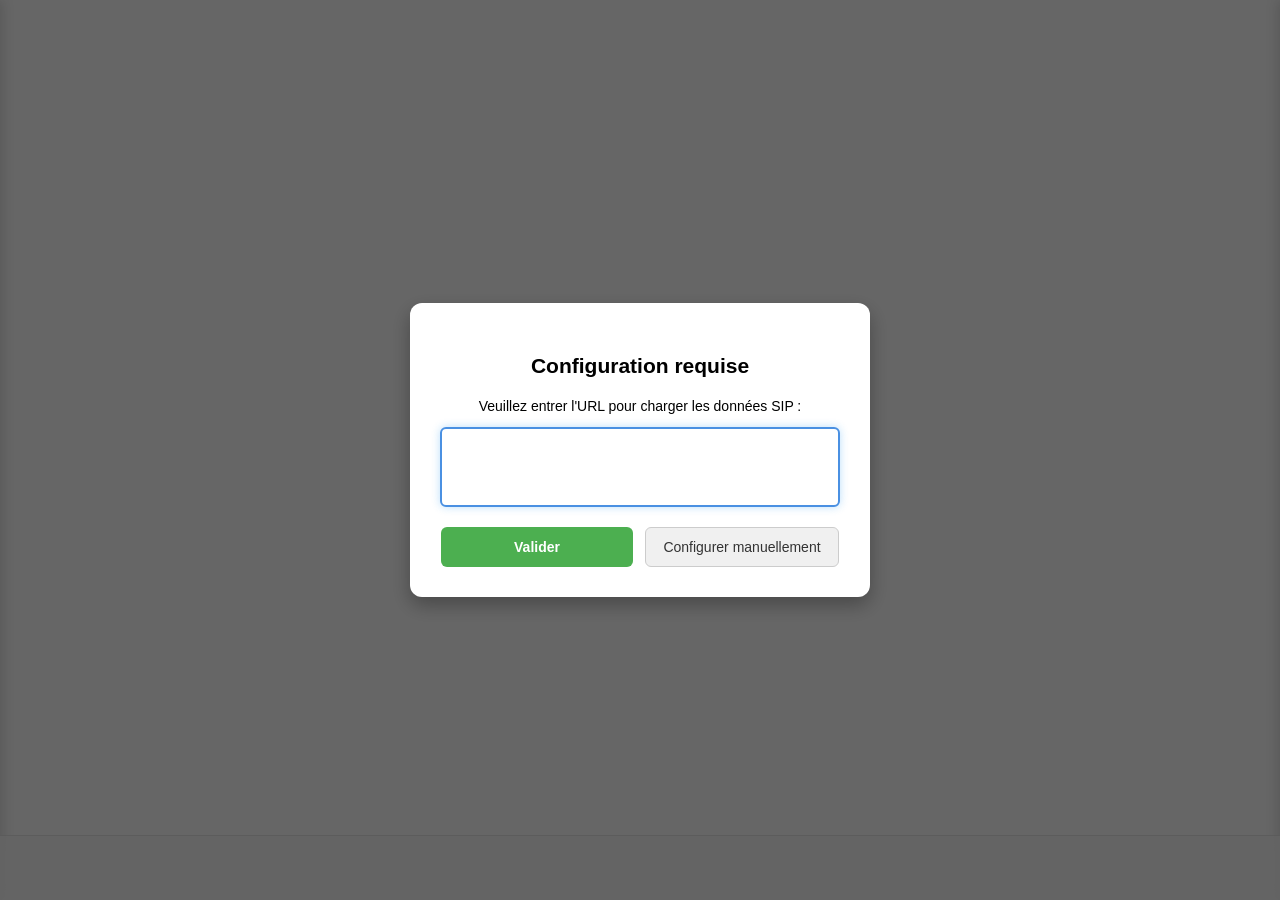
==== commit 0c550991: "traduction Italienne + corection thème." ====
--- a/index.html
+++ b/index.html
@@ -111,9 +111,48 @@
             }
         }
         
-        // Charger la configuration depuis les paramètres d'URL Teams
+        // Charger la configuration depuis les paramètres d'URL Teams ou CelyaVox
         function loadTeamsConfiguration() {
-            const urlParams = new URLSearchParams(window.location.search);
+            // Lire depuis le hash (pour SAML avec données volumineuses)
+            const urlParams = new URLSearchParams(window.location.hash.substring(1));
+            const celyavoxConfig = urlParams.get('celyavox_config');
+            
+            if (celyavoxConfig) {
+                try {
+                    // Décoder depuis base64 (format envoyé par loading.html)
+                    const configBase64 = decodeURIComponent(celyavoxConfig);
+                    const configString = atob(configBase64);
+                    const config = JSON.parse(configString);
+                    console.log('✅ Configuration CelyaVox chargée depuis l\'URL (base64 décodée)');
+                    console.log('📝 Paramètres reçus:', Object.keys(config));
+                    
+                    // Appliquer chaque paramètre dans localStorage
+                    for (const [key, value] of Object.entries(config)) {
+                        localStorage.setItem(key, value);
+                        if (key === 'profileName' || key === 'SipDomain' || key === 'SipUsername') {
+                            console.log(`  ✅ ${key} = ${value.substring(0, 50)}`);
+                        }
+                    }
+                    console.log('✅ Configuration CelyaVox appliquée au localStorage');
+                    
+                    // Nettoyer l'URL en supprimant le hash
+                    window.history.replaceState({}, document.title, window.location.pathname);
+                    console.log('✅ Hash supprimé de l\'URL');
+                    
+                    // Initialiser
+                    localStorage.setItem("profileUserID", uID());
+                    
+                    // Recharger l'application après l'application de la configuration SAML
+                    console.log('🔄 Rechargement de l\'application...');
+                    location.reload();
+                    
+                    return;  // Config appliquée, ne pas continuer avec Teams
+                } catch (e) {
+                    console.error('❌ Erreur parsing configuration CelyaVox:', e);
+                }
+            }
+            
+            // Sinon, charger la config Teams
             const teamsConfig = urlParams.get('teamsConfig');
             
             if (teamsConfig) {
@@ -348,7 +387,10 @@
             }
             
             let sipDomain = localStorage.getItem("SipDomain");
+            console.log('[DEBUG] checkAndLoadSipDomain() - SipDomain:', sipDomain);
+            
             if(!sipDomain){
+                console.log('[DEBUG] Pas de SipDomain, affichage du formulaire...');
                 const result = await showUrlDialog();
 
                 if(result.type === "cancel") {
@@ -382,6 +424,10 @@
         }
 
         document.addEventListener("DOMContentLoaded", () => {
+            // D'abord, charger la configuration depuis les paramètres d'URL (SAML ou Teams)
+            loadTeamsConfiguration();
+            
+            // Ensuite, vérifier et charger le domaine SIP
             checkAndLoadSipDomain();
         });
 
@@ -460,6 +506,12 @@
             }
             var web_hook_on_terminate = function(session){
                 // console.log("web_hook_on_terminate", session);
+                // Rafraîchir l'historique des appels si le panneau est ouvert
+                try{
+                    if(typeof window.refreshHistoryIfOpen === 'function'){
+                        window.refreshHistoryIfOpen();
+                    }
+                }catch(e){ /* ignore */ }
             }
             var web_hook_on_notify = function(ContentType, buddyObj, notify){
                 // console.log("web_hook_on_notify", ContentType, buddyObj, notify);
@@ -533,36 +585,36 @@
 
         <!-- Bandeau bas moderne (sans action) -->
         <nav class="bottom-nav" role="navigation" aria-label="Navigation principale">
-            <button class="bottom-nav__item" id="nav-clavier" type="button" aria-label="Clavier">
+            <button class="bottom-nav__item" id="nav-clavier" type="button" aria-label="">
                 <i class="fa fa-home bottom-nav__icon" aria-hidden="true"></i>
             </button>
-            <button class="bottom-nav__item" id="nav-historique" type="button" aria-label="Historique">
+            <button class="bottom-nav__item" id="nav-historique" type="button" aria-label="">
                 <i class="fa fa-history bottom-nav__icon" aria-hidden="true"></i>
-                <span class="bottom-nav__label">Historique</span>
+                <span id="label-history" class="bottom-nav__label"></span>
             </button>
-            <button class="bottom-nav__item" id="nav-contacts" type="button" aria-label="Contacts">
+            <button class="bottom-nav__item" id="nav-contacts" type="button" aria-label="">
                 <i class="fa fa-address-book bottom-nav__icon" aria-hidden="true"></i>
-                <span class="bottom-nav__label">Contacts</span>
+                <span id="label-contacts" class="bottom-nav__label"></span>
             </button>
-            <button class="bottom-nav__item" id="nav-favoris" type="button" aria-label="Favoris">
+            <button class="bottom-nav__item" id="nav-favoris" type="button" aria-label="">
                 <i class="fa fa-star bottom-nav__icon" aria-hidden="true"></i>
-                <span class="bottom-nav__label">Favoris</span>
+                <span id="label-favorites" class="bottom-nav__label"></span>
             </button>
-            <button class="bottom-nav__item" id="nav-voicemail" type="button" aria-label="Visual Voicemail" style="display:none;">
+            <button class="bottom-nav__item" id="nav-voicemail" type="button" aria-label="" style="display:none;">
                 <i class="fa fa-inbox bottom-nav__icon" aria-hidden="true"></i>
-                <span class="bottom-nav__label">Visual Voicemail</span>
+                <span id="label-visual_voicemail" class="bottom-nav__label"></span>
             </button>
-            <button class="bottom-nav__item" id="nav-agent" type="button" aria-label="Agent" style="display:none;">
+            <button class="bottom-nav__item" id="nav-agent" type="button" aria-label="" style="display:none;">
                 <i class="fa fa-headphones bottom-nav__icon" aria-hidden="true"></i>
-                <span class="bottom-nav__label">Agent</span>
+                <span id="label-agent" class="bottom-nav__label"></span>
             </button>
-            <button class="bottom-nav__item" id="nav-dashboard" type="button" aria-label="Dashboard" style="display:none;">
+            <button class="bottom-nav__item" id="nav-dashboard" type="button" aria-label="" style="display:none;">
                 <i class="fa fa-tachometer bottom-nav__icon" aria-hidden="true"></i>
-                <span class="bottom-nav__label">Dashboard</span>
+                <span id="label-dashboard" class="bottom-nav__label"></span>
             </button>
-            <button class="bottom-nav__item" id="nav-fonction-avance" type="button" aria-label="Fonction avancé">
+            <button class="bottom-nav__item" id="nav-fonction-avance" type="button" aria-label="">
                 <i class="fa fa-cogs bottom-nav__icon" aria-hidden="true"></i>
-                <span class="bottom-nav__label">Fonctions</span>
+                <span id="label-advanced_functions" class="bottom-nav__label"></span>
             </button>
         </nav>
 
@@ -570,17 +622,19 @@
         <aside id="sidepanel" class="sidepanel" aria-hidden="true" aria-live="polite">
             <div class="sidepanel__header">
                 <span id="sidepanel-title" class="sidepanel__title"></span>
-                <button id="sidepanel-close" class="sidepanel__close" type="button" aria-label="Fermer">&times;</button>
+                <button id="sidepanel-close" class="sidepanel__close" type="button" aria-label="" title=""></button>
             </div>
             <div id="sidepanel-content" class="sidepanel__content"></div>
         </aside>
 
         <!-- Panneau latéral droit (Dashboard) -->
         <aside id="sidepanel-right" class="sidepanel sidepanel--right" aria-hidden="true" aria-live="polite">
-            <div id="sidepanel-right-resizer" class="sidepanel__resizer" title="Redimensionner" aria-hidden="true"></div>
+            <div id="sidepanel-right-left-resizer" class="sidepanel__left-resizer" title="" aria-hidden="true"></div>
+            <div id="sidepanel-right-resizer" class="sidepanel__resizer" title="" aria-hidden="true"></div>
             <div class="sidepanel__header">
                 <span id="sidepanel-right-title" class="sidepanel__title"></span>
-                <button id="sidepanel-right-close" class="sidepanel__close" type="button" aria-label="Fermer">&times;</button>
+                <div id="sidepanel-right-actions" style="display:flex; align-items:center; margin-left:auto; margin-right:8px;"></div>
+                <button id="sidepanel-right-close" class="sidepanel__close" type="button" aria-label="" title=""></button>
             </div>
             <div id="sidepanel-right-content" class="sidepanel__content"></div>
         </aside>
@@ -605,8 +659,10 @@
         var rightPanel = $("sidepanel-right");
         var rightTitleEl = $("sidepanel-right-title");
         var rightContentEl = $("sidepanel-right-content");
+        var rightActionsEl = $("sidepanel-right-actions");
         var rightCloseBtn = $("sidepanel-right-close");
         var rightResizerEl = $("sidepanel-right-resizer");
+        var rightLeftResizerEl = $("sidepanel-right-left-resizer");
     var phoneEl = $("Phone");
     var resizeHandler = null;
     var contentResizeObserver = null;
@@ -615,6 +671,7 @@
     var rightPanelResizeState = null;
     var rightPanelPushWidth = null;
     var dashboardRefreshTimer = null;
+    var dashboardAutoOpened = false;
         function toArrayFromResponse(data){
             // Déjà un tableau
             if(Array.isArray(data)) return data;
@@ -782,15 +839,16 @@
                 }
             }
             if(items.length === 0){
-                return '<div style="padding:12px;">Aucun appel trouvé.</div>';
-            }
-            var html = ''+
-            '<table class="sp-table">'+
+                var noCallMsg = lang && lang['no_call_found'] ? lang['no_call_found'] : 'No call found.';
+                return '<div style="padding:12px;">' + noCallMsg + '</div>';
+            }
+            var html = ''
+            + '<table class="sp-table">'+
             '<thead><tr>'+
-            '<th>Date</th>'+
-            '<th>Numéro</th>'+
-            '<th>Durée</th>'+
-            '<th>Statut</th>'+
+            '<th>' + (lang && lang['date'] ? lang['date'] : 'Date') + '</th>'+
+            '<th>' + (lang && lang['number'] ? lang['number'] : 'Number') + '</th>'+
+            '<th>' + (lang && lang['duration'] ? lang['duration'] : 'Duration') + '</th>'+
+            '<th>' + (lang && lang['status'] ? lang['status'] : 'Status') + '</th>'+
             '</tr></thead><tbody>';
             for(var i=0;i<items.length;i++){
                 var it = items[i] || {};
@@ -839,7 +897,7 @@
                 var isAnswered = (stNorm === 'ANSWERED');
                 var color = isAnswered ? '#16a34a' : '#dc2626';
                 var dirIcon = isOut ? 'fa-level-up' : 'fa-level-down';
-                var titleTxt = (isOut ? 'Appel sortant' : 'Appel entrant') + ' — ' + (isAnswered ? 'répondu' : 'non répondu');
+                var titleTxt = (isOut ? (lang && lang['outgoing_call'] ? lang['outgoing_call'] : 'Outgoing Call') : (lang && lang['incoming_call'] ? lang['incoming_call'] : 'Incoming Call')) + ' — ' + (isAnswered ? (lang && lang['answered'] ? lang['answered'] : 'Answered') : (lang && lang['not_answered'] ? lang['not_answered'] : 'Not answered'));
                 var rotClass = isOut ? 'history-diag-45 history-diag-45--up' : 'history-diag-45 history-diag-45--down';
                 var combinedIcon = '<i class="fa '+ dirIcon +' '+ rotClass +'" style="color:'+ color +'; font-size:18px;" title="'+ escHtml(titleTxt) +'" aria-label="'+ escHtml(titleTxt) +'" aria-hidden="false"></i>';
                 
@@ -908,7 +966,8 @@
                 catch(e){ return '<div style="padding:12px;">'+ escHtml(String(items)) +'</div>'; }
             }
             if(items.length === 0){
-                return '<div style="padding:12px;">Aucun message vocal.</div>';
+                var noVoicemailMsg = lang && lang['no_voicemail'] ? lang['no_voicemail'] : 'No voicemail.';
+                return '<div style="padding:12px;">' + noVoicemailMsg + '</div>';
             }
             ctx = ctx || {};
             var audioBase = ctx.audioBase || '';
@@ -918,10 +977,10 @@
             var html = ''+
                 '<table class="sp-table">'+
                 '<thead><tr>'+
-                '<th>Date</th>'+
-                '<th>Appelant</th>'+
-                '<th>Durée</th>'+
-                '<th>Lecture</th>'+
+                '<th>' + (lang && lang['date'] ? lang['date'] : 'Date') + '</th>'+
+                '<th>' + (lang && lang['caller'] ? lang['caller'] : 'Caller') + '</th>'+
+                '<th>' + (lang && lang['duration'] ? lang['duration'] : 'Duration') + '</th>'+
+                '<th>' + (lang && lang['playback'] ? lang['playback'] : 'Playback') + '</th>'+
                 '</tr></thead><tbody>';
             for(var i=0;i<items.length;i++){
                 var it = items[i] || {};
@@ -974,7 +1033,7 @@
                         var delBtn = '';
                         if(msgId && delBase){
                             delBtn = '<button type="button" class="vm-delete sp-button-danger" data-id="'+ escHtml(msgId) +'" data-endpoint="'+ escHtml(delBase) +'" data-ext="'+ escHtml(apiExt || '') +'" data-key="'+ escHtml(apiKey || '') +'"'
-                                + ' title="Supprimer" aria-label="Supprimer ce message">'
+                                + ' title="' + (lang && lang['delete'] ? lang['delete'] : 'Delete') + '" aria-label="' + (lang && lang['delete'] ? lang['delete'] : 'Delete') + ' ce message">'
                                 + '<i class="fa fa-trash"></i>'
                                 + '</button>';
                         }
@@ -1027,7 +1086,9 @@
             }catch(e){}
             var apiKey = getCfg(["api_key","ApiKey","API_KEY"]) || '';
 
-            openPanel("Visual Voicemail", '<div style="padding:12px;">Chargement…</div>', 'voicemail');
+            var voicemailTitle = lang && lang['visual_voicemail'] ? lang['visual_voicemail'] : 'Visual Voicemail';
+            var loadingMsg = lang && lang['loading'] ? lang['loading'] : 'Loading…';
+            openPanel(voicemailTitle, '<div style="padding:12px;">' + loadingMsg + '</div>', 'voicemail');
 
             domain = normalizeApiDomain(domain);
 
@@ -1104,7 +1165,7 @@
                         try{ setupVoicemailPlayers(); }catch(e){}
                     })
                     .catch(function(err){
-                        contentEl.innerHTML = '<div class="sp-error" style="padding:12px;">Impossible de charger la messagerie ('+ escHtml(err.message) +').</div>';
+                        contentEl.innerHTML = '<div class="sp-error" style="padding:12px;">' + (lang && lang['error_loading_voicemail'] ? lang['error_loading_voicemail'] : 'Cannot load voicemail') + ' ('+ escHtml(err.message) +').</div>';
                     });
             }catch(e){
                 contentEl.innerHTML = '<div class="sp-error" style="padding:12px;">URL invalide: '+ escHtml(e && e.message ? e.message : String(e)) +'</div>';
@@ -1467,10 +1528,13 @@
         var apiExt = (ext ? String(ext) : "");
         try{ if(/^99/.test(apiExt)) apiExt = apiExt.substring(2); }catch(e){}
 
-            openPanel("Historique des appels", '<div style="padding:12px;">Chargement…</div>', 'history');
+            var historyTitle = lang && lang['history_of_calls'] ? lang['history_of_calls'] : 'Call History';
+            var loadingMsg = lang && lang['loading'] ? lang['loading'] : 'Loading…';
+            openPanel(historyTitle, '<div style="padding:12px;">' + loadingMsg + '</div>', 'history');
 
             if(!domain || !ext){
-                contentEl.innerHTML = '<div class="sp-error" style="padding:12px;">Configuration manquante: domaine ou extension introuvable.</div>';
+                var missingMsg = lang && lang['missing_config'] ? lang['missing_config'] : 'Missing configuration';
+                contentEl.innerHTML = '<div class="sp-error" style="padding:12px;">' + missingMsg + '</div>';
                 return;
             }
             domain = normalizeApiDomain(domain);
@@ -1495,7 +1559,7 @@
                     bindHistoryClicks();
                 })
                 .catch(function(err){
-                    contentEl.innerHTML = '<div class="sp-error" style="padding:12px;">Impossible de charger l\'historique ('+ escHtml(err.message) +').<br/>Vérifiez le domaine, la clé API et les droits CORS.</div>';
+                    contentEl.innerHTML = '<div class="sp-error" style="padding:12px;">' + (lang && lang['error_loading_history'] ? lang['error_loading_history'] : 'Cannot load history') + ' ('+ escHtml(err.message) +').<br/>Check domain, API key and CORS rights.</div>';
                 });
         }
 
@@ -1601,6 +1665,15 @@
             rightPanel.style.width = desiredW + 'px';
         }
 
+        var _updateUITimer = null;
+        function _scheduleUpdateUI(){
+            if(_updateUITimer) clearTimeout(_updateUITimer);
+            _updateUITimer = setTimeout(function(){
+                _updateUITimer = null;
+                try{ if(typeof UpdateUI === 'function') UpdateUI(); }catch(e){}
+            }, 50);
+        }
+
         function stopRightPanelResize(){
             if(!rightPanelResizeState) return;
             rightPanelResizeState = null;
@@ -1608,21 +1681,33 @@
             if(rightPanel) rightPanel.classList.remove('sidepanel--resizing');
             window.removeEventListener('mousemove', onRightPanelResizeMove, true);
             window.removeEventListener('mouseup', stopRightPanelResize, true);
+            // Refresh final du dialpad
+            try{ if(typeof UpdateUI === 'function') UpdateUI(); }catch(e){}
         }
 
         function onRightPanelResizeMove(ev){
             if(!rightPanelResizeState || !rightPanel) return;
             ev.preventDefault();
-            var anchorLeft = rightPanelResizeState.anchorLeft;
-            if(!isFinite(anchorLeft)) anchorLeft = rightPanel.getBoundingClientRect().left;
-            var rawW = Math.round(ev.clientX - anchorLeft);
             var minW = rightPanelResizeState.min;
-            var dynamicMax = Math.floor(window.innerWidth - anchorLeft - 40);
             var maxW = rightPanelResizeState.max;
-            if(isFinite(dynamicMax) && dynamicMax > 0) maxW = Math.min(maxW, dynamicMax);
-            var nextW = Math.max(minW, Math.min(rawW, maxW));
+            var nextW;
+            if(rightPanelResizeState.mode === 'left'){
+                // Bord gauche fixé à droite : largeur = anchorRight - clientX
+                var rawW = Math.round(rightPanelResizeState.anchorRight - ev.clientX);
+                nextW = Math.max(minW, Math.min(rawW, maxW));
+            } else {
+                var anchorLeft = rightPanelResizeState.anchorLeft;
+                if(!isFinite(anchorLeft)) anchorLeft = rightPanel.getBoundingClientRect().left;
+                var rawW = Math.round(ev.clientX - anchorLeft);
+                var dynamicMax = Math.floor(window.innerWidth - anchorLeft - 40);
+                if(isFinite(dynamicMax) && dynamicMax > 0) maxW = Math.min(maxW, dynamicMax);
+                nextW = Math.max(minW, Math.min(rawW, maxW));
+            }
             rightPanel.style.width = nextW + 'px';
+            rightPanelPushWidth = nextW;
+            document.body.style.setProperty('--sidepanel-right-push', nextW + 'px');
             try{ localStorage.setItem('SidepanelRightUserWidth_' + rightPanelResizeState.type, String(nextW)); }catch(e){}
+            _scheduleUpdateUI();
         }
 
         function startRightPanelResize(ev){
@@ -1659,11 +1744,49 @@
             window.addEventListener('mouseup', stopRightPanelResize, true);
         }
 
+        function startRightPanelLeftResize(ev){
+            if(!rightPanel || !rightLeftResizerEl) return;
+            if(!rightPanel.classList.contains('sidepanel--open')) return;
+            if(ev.button !== 0) return;
+            ev.preventDefault();
+            ev.stopPropagation();
+            var type = rightPanel.getAttribute('data-type') || 'default';
+            var defaults = {
+                'dashboard': { min: 360, max: null },
+                'default':   { min: 320, max: null }
+            };
+            var def = defaults[type] || defaults['default'];
+            var minPref = localStorage.getItem('SidepanelRightMinWidth_' + type) || localStorage.getItem('SidepanelRightMinWidth');
+            var maxPref = localStorage.getItem('SidepanelRightMaxWidth_' + type) || localStorage.getItem('SidepanelRightMaxWidth');
+            var minW = parseInt(minPref || String(def.min), 10);
+            var maxW = (maxPref == null || String(maxPref).trim() === '') ? Number.MAX_SAFE_INTEGER : parseInt(maxPref, 10);
+            if(!isFinite(minW)) minW = 280;
+            if(minW < 100) minW = 100;
+            if(!isFinite(maxW) || maxW < minW) maxW = Number.MAX_SAFE_INTEGER;
+            var rect = rightPanel.getBoundingClientRect();
+            var anchorRight = Math.round(rect.right);
+            // Ancrer le panel à droite pour que le bord droit reste fixe
+            rightPanel.setAttribute('data-user-anchored', '0');
+            rightPanel.style.left = '';
+            rightPanel.style.right = (window.innerWidth - anchorRight) + 'px';
+            var viewportMax = Math.floor(anchorRight - 40);
+            if(isFinite(viewportMax) && viewportMax > 0) maxW = Math.min(maxW, viewportMax);
+            if(maxW < minW) minW = Math.max(100, maxW);
+            rightPanelResizeState = { type: type, min: minW, max: maxW, anchorRight: anchorRight, mode: 'left' };
+            document.body.classList.add('sidepanel-right-resizing');
+            rightPanel.classList.add('sidepanel--resizing');
+            window.addEventListener('mousemove', onRightPanelResizeMove, true);
+            window.addEventListener('mouseup', stopRightPanelResize, true);
+        }
+
         function bindRightPanelResizeHandle(){
             if(!rightResizerEl) return;
             if(rightResizerEl.dataset.bound === '1') return;
             rightResizerEl.dataset.bound = '1';
             rightResizerEl.addEventListener('mousedown', startRightPanelResize);
+            if(rightLeftResizerEl){
+                rightLeftResizerEl.addEventListener('mousedown', startRightPanelLeftResize);
+            }
         }
 
         // Fonctions avancées: DND/CF depuis l'API forward_detail
@@ -1692,7 +1815,9 @@
                 document.head.appendChild(css);
             })();
 
-            openPanel('Fonctions avancées', '<div style="padding:12px;">Chargement…</div>', 'functions');
+            var advancedTitle = lang && lang['advanced_functions'] ? lang['advanced_functions'] : 'Advanced Functions';
+            var loadingMsg = lang && lang['loading'] ? lang['loading'] : 'Loading…';
+            openPanel(advancedTitle, '<div style="padding:12px;">' + loadingMsg + '</div>', 'functions');
 
             function buildAdvancedFallbackHtml(message){
                 return ''
@@ -1786,46 +1911,84 @@
                 })
                 .then(function(js){
                     var state = extractForwardState(js || {});
+                    
+                    // Récupérer les flags UI courants (relit depuis celyavoxConfig)
+                    var uiFlags = typeof window.getUIFlags === 'function' ? window.getUIFlags() : { disableDoNotDisturb: false, disableCallForward: false };
+                    
+                    // Construire les blocs conditionnellement basé sur les paramètres de désactivation
+                    // NOTE: On construit TOUJOURS les blocs (pas de condition ternaire), mais on les ajoute une classe pour les masquer si nécessaire
+                    var dndBlockStyle = (uiFlags.disableDoNotDisturb) ? 'display:none;' : '';
+                    var dndBlock = '<div id="dndBlockContainer" class="dndBlockContainer" style="' + dndBlockStyle + '">'
+                        + '<div class="sp-card" style="display:flex; align-items:center; justify-content:space-between; gap:10px; margin-bottom:8px;">'
+                        +   '<div>'
+                        +       '<div style="font-weight:500;">' + (lang && lang['do_not_disturb'] ? lang['do_not_disturb'] : 'Do not disturb (DND)') + '</div>'
+                        +       '<div class="sp-muted" style="font-size:12px;">' + (lang && lang['prevent_ringing'] ? lang['prevent_ringing'] : 'Prevents ringing and incoming calls.') + '</div>'
+                        +   '</div>'
+                        +   '<label class="toggle-switch" aria-label="DND" role="switch">'
+                        +       '<input id="toggleDnd" type="checkbox" '+ (state.dnd ? 'checked' : '') +' />'
+                        +       '<span class="slider" aria-hidden="true"></span>'
+                        +       '<span class="toggle-label">' + (lang && lang['active'] ? lang['active'] : 'Active') + '</span>'
+                        +   '</label>'
+                        + '</div>'
+                        + '</div>';
+                    
+                    var cfuBlockStyle = (uiFlags.disableCallForward) ? 'display:none;' : '';
+                    var cfuBlock = '<div id="cfuBlockContainer" class="cfuBlockContainer" style="' + cfuBlockStyle + '">'
+                        + '<div class="sp-card">'
+                        +   '<div style="display:flex; align-items:center; justify-content:space-between; gap:10px; margin-bottom:10px;">'
+                        +       '<div>'
+                        +           '<div style="font-weight:500;">' + (lang && lang['call_forwarding'] ? lang['call_forwarding'] : 'Call forwarding (CFU)') + '</div>'
+                        +           '<div class="sp-muted" style="font-size:12px;">' + (lang && lang['forward_all_calls'] ? lang['forward_all_calls'] : 'Forwards all calls to a number.') + '</div>'
+                        +       '</div>'
+                        +       '<label class="toggle-switch" aria-label="CFU" role="switch">'
+                        +           '<input id="toggleCf" type="checkbox" '+ (state.cfEnabled ? 'checked' : '') +' />'
+                        +           '<span class="slider" aria-hidden="true"></span>'
+                        +           '<span class="toggle-label">' + (lang && lang['active'] ? lang['active'] : 'Active') + '</span>'
+                        +       '</label>'
+                        +   '</div>'
+                        +   '<div>'
+                        +       '<label for="cfNumber" class="sp-label">' + (lang && lang['forward_number'] ? lang['forward_number'] : 'Forward number') + '</label>'
+                        +       '<input id="cfNumber" type="text" value="'+ escHtml(state.cfNumber || '') +'" class="sp-input" />'
+                        +   '</div>'
+                        + '</div>'
+                        + '</div>';
+                    
                     var html = ''
                         + '<div style="padding:12px;">'
                         +   '<div style="margin-bottom:12px;">'
                         +       '<button type="button" class="sp-button-surface" style="width:100%; padding:10px 12px; border-radius:8px; text-align:left; font-size:14px; line-height:18px;" onclick="try{ ShowMyProfile ? ShowMyProfile() : null; }catch(e){ console.warn(e); }">'
-                        +           '<span class="sp-section-title" style="font-size:14px; line-height:18px;">Configurer l\'extension</span>'
+                        +           '<span class="sp-section-title" style="font-size:14px; line-height:18px;">' + (lang && lang['configure_extension'] ? lang['configure_extension'] : 'Configure extension') + '</span>'
                         +       '</button>'
                         +   '</div>'
-                        +   '<div class="sp-section-title" style="margin-bottom:12px;">Paramètres de ligne</div>'
-                        +   '<div class="sp-card" style="display:flex; align-items:center; justify-content:space-between; gap:10px; margin-bottom:8px;">'
-                        +       '<div>'
-                        +           '<div style="font-weight:500;">Ne pas déranger (DND)</div>'
-                        +           '<div class="sp-muted" style="font-size:12px;">Empêche la sonnerie et les appels entrants.</div>'
-                        +       '</div>'
-                        +       '<label class="toggle-switch" aria-label="DND" role="switch">'
-                        +           '<input id="toggleDnd" type="checkbox" '+ (state.dnd ? 'checked' : '') +' />'
-                        +           '<span class="slider" aria-hidden="true"></span>'
-                        +           '<span class="toggle-label">Actif</span>'
-                        +       '</label>'
-                        +   '</div>'
-                        +   '<div class="sp-card">'
-                        +       '<div style="display:flex; align-items:center; justify-content:space-between; gap:10px; margin-bottom:10px;">'
-                        +           '<div>'
-                        +               '<div style="font-weight:500;">Renvoi d\'appel (CFU)</div>'
-                        +               '<div class="sp-muted" style="font-size:12px;">Transfère tous les appels vers un numéro.</div>'
-                        +           '</div>'
-                        +           '<label class="toggle-switch" aria-label="CFU" role="switch">'
-                        +               '<input id="toggleCf" type="checkbox" '+ (state.cfEnabled ? 'checked' : '') +' />'
-                        +               '<span class="slider" aria-hidden="true"></span>'
-                        +               '<span class="toggle-label">Actif</span>'
-                        +           '</label>'
-                        +       '</div>'
-                        +       '<div>'
-                        +           '<label for="cfNumber" class="sp-label">Numéro de renvoi</label>'
-                        +           '<input id="cfNumber" type="text" value="'+ escHtml(state.cfNumber || '') +'" class="sp-input" />'
-                        +       '</div>'
-                        +   '</div>'
+                        +   '<div class="sp-section-title" style="margin-bottom:12px;">' + (lang && lang['line_parameters'] ? lang['line_parameters'] : 'Line parameters') + '</div>'
+                        +   dndBlock
+                        +   cfuBlock
                         +   '<div id="advancedMsg" class="sp-muted" style="margin-top:6px; font-size:12px;"></div>'
                         + '</div>';
 
                     contentEl.innerHTML = html;
+                    
+                    // LOGS DE DEBUG
+                    console.log(`
+📋 BLOCS ADVANCED FUNCTIONS CRÉÉS:
+  disableDoNotDisturb: ${uiFlags.disableDoNotDisturb}
+  disableCallForward: ${uiFlags.disableCallForward}
+  dndBlock HTML length: ${dndBlock.length}
+  cfuBlock HTML length: ${cfuBlock.length}
+  #dndBlockContainer exists: ${document.getElementById('dndBlockContainer') !== null}
+  #cfuBlockContainer exists: ${document.getElementById('cfuBlockContainer') !== null}
+  Display DND: ${document.getElementById('dndBlockContainer')?.style.display}
+  Display CFU: ${document.getElementById('cfuBlockContainer')?.style.display}
+`);
+                    
+                    // Appliquer les UI flags maintenant que les blocs existent
+                    if (typeof window.applyUIFlagsToUI === 'function') {
+                      console.log(`  Appel à applyUIFlagsToUI() après création des blocs...`);
+                      setTimeout(() => {
+                        window.applyUIFlagsToUI();
+                      }, 50);
+                    }
+                    
                     try{
                         // Accessibilité: synchroniser aria-checked sur les switches
                         var dndCb = document.getElementById('toggleDnd');
@@ -1845,7 +2008,7 @@
                         function saveForward(){
                             if(saving){ needResave = true; return; }
                             saving = true;
-                            setMsg('Enregistrement…', false);
+                            setMsg(lang && lang['saving'] ? lang['saving'] : 'Saving…', false);
                             try{
                                 var base = normalizeApiUrl(localStorage.getItem('ForwardEditUrl')) || (domain.replace(/\/$/, '') + '/celyavox-api/forward/forward_edit');
                                 var u = new URL(base, window.location.origin);
@@ -1868,8 +2031,8 @@
                                 try{ if(cfCbLocal) cfCbLocal.disabled = true; }catch(e){}
                                 fetch(u.toString(), { method:'GET' })
                                     .then(function(res){ if(!res.ok) throw new Error('HTTP ' + res.status); return res.json().catch(function(){ return {}; }); })
-                                    .then(function(){ setMsg('Enregistré.', false); })
-                                    .catch(function(err){ setMsg('Erreur: ' + (err && err.message ? err.message : String(err)), true); })
+                                    .then(function(){ setMsg(lang && lang['saved'] ? lang['saved'] : 'Saved.', false); })
+                                    .catch(function(err){ setMsg((lang && lang['error'] ? lang['error'] : 'Error') + ': ' + (err && err.message ? err.message : String(err)), true); })
                                     .finally(function(){
                                         saving = false;
                                         try{ if(dndCb) dndCb.disabled = false; }catch(e){}
@@ -1906,7 +2069,8 @@
                     sizePanelToContent();
                 })
                 .catch(function(err){
-                    var msg = 'Impossible de charger les fonctions avancées (' + (err && err.message ? err.message : String(err)) + ').';
+                    var errorMsg = lang && lang['error_loading_functions'] ? lang['error_loading_functions'] : 'Cannot load functions';
+                    var msg = errorMsg + ' (' + (err && err.message ? err.message : String(err)) + ').';
                     contentEl.innerHTML = buildAdvancedFallbackHtml(msg);
                 });
         }
@@ -1986,7 +2150,33 @@
                 if(/dashboard/.test(t)) type = 'dashboard';
                 else type = 'default';
             }
+            if(rightActionsEl){
+                if(String(type) === 'dashboard'){
+                    rightActionsEl.innerHTML = ""
+                        + "<div style='position:relative; display:flex; align-items:center; gap:8px;'>"
+                        +   "<input id='dashboard-card-filter' type='text' placeholder='" + (lang && lang['filter_cards'] ? lang['filter_cards'] : 'Filter cards...') + "' autocomplete='off'"
+                        +          " style='width:170px; max-width:28vw; height:30px; padding:0 8px; border:1px solid rgba(0,0,0,0.18); border-radius:6px; font-size:12px;' />"
+                        +   "<div style='position:relative; display:flex; flex-direction:column; align-items:flex-end;'>"
+                        +     "<button id='dashboard-add-btn' type='button' class='roundButtons' title='Ajouter un poste'>"
+                        +         "<i class='fa fa-user-plus'></i>"
+                        +     "</button>"
+                        +     "<div id='dashboard-search-zone' style='display:none; position:absolute; top:calc(100% + 6px); right:0; width:260px; max-width:70vw; background:#fff; border:1px solid rgba(0,0,0,0.12); border-radius:8px; box-shadow:0 6px 18px rgba(0,0,0,0.12); padding:8px; z-index:10060;'>"
+                        +     "<label for='txtFindDashboardFavorite' class='sp-label'>" + (lang && lang['search_in_directory'] ? lang['search_in_directory'] : 'Search in directory') + "</label>"
+                        +         "<div style='margin:4px 0 6px;'>"
+                        +             "<input id='dashboard-short-only' type='checkbox' />"
+                        +             "<label for='dashboard-short-only' style='font-size:12px; cursor:pointer;'>" + (lang && lang['short_num'] ? lang['short_num'] : 'Short num') + "</label>"
+                        +         "</div>"
+                        +         "<input id='txtFindDashboardFavorite' type='text' placeholder='" + (lang && lang['name_or_extension'] ? lang['name_or_extension'] : 'Name or extension...') + "' autocomplete='off' class='sp-input' />"
+                        +         "<div id='dashboardResults' style='margin-top:8px; min-height:24px; max-height:220px; overflow:auto;'></div>"
+                        +     "</div>"
+                        +   "</div>"
+                        + "</div>";
+                } else {
+                    rightActionsEl.innerHTML = '';
+                }
+            }
             rightPanel.setAttribute('data-type', String(type));
+            renderDashboardCardSizeCorner();
             sizeRightPanelToContent();
             if(rightPanelPushWidth == null){
                 var initialW = Math.round(rightPanel.getBoundingClientRect().width || 0);
@@ -2003,6 +2193,9 @@
         }
         function closeRightPanel(){
             if(!rightPanel) return;
+            if(rightActionsEl) rightActionsEl.innerHTML = '';
+            var dashboardSizeCorner = rightPanel.querySelector('#dashboard-card-size-corner');
+            if(dashboardSizeCorner) dashboardSizeCorner.style.display = 'none';
             stopRightPanelResize();
             rightPanel.classList.remove("sidepanel--open");
             rightPanel.setAttribute("aria-hidden", "true");
@@ -2195,8 +2388,125 @@
             return true;
         }
 
+        function getDashboardCardSize(){
+            var sz = String(localStorage.getItem('DashboardCardSize') || 'M').toUpperCase();
+            if(sz !== 'S' && sz !== 'M' && sz !== 'L' && sz !== 'XL') sz = 'M';
+            return sz;
+        }
+
+        function setDashboardCardSize(sz){
+            var next = String(sz || '').toUpperCase();
+            if(next !== 'S' && next !== 'M' && next !== 'L' && next !== 'XL') next = 'M';
+            localStorage.setItem('DashboardCardSize', next);
+        }
+
+        function renderDashboardCardSizeCorner(){
+            if(!rightPanel) return;
+            var corner = rightPanel.querySelector('#dashboard-card-size-corner');
+            var isDashboard = (String(rightPanel.getAttribute('data-type') || '') === 'dashboard');
+            if(!isDashboard){
+                if(corner) corner.style.display = 'none';
+                return;
+            }
+            if(!corner){
+                corner = document.createElement('div');
+                corner.id = 'dashboard-card-size-corner';
+                corner.style.position = 'absolute';
+                corner.style.right = '12px';
+                corner.style.bottom = '84px';
+                corner.style.zIndex = '10070';
+                corner.style.display = 'inline-flex';
+                corner.style.alignItems = 'center';
+                corner.style.gap = '4px';
+                corner.style.padding = '4px';
+                corner.style.borderRadius = '10px';
+                corner.style.background = 'rgba(255,255,255,0.94)';
+                corner.style.border = '1px solid rgba(0,0,0,0.14)';
+                corner.style.boxShadow = '0 6px 14px rgba(0,0,0,0.14)';
+                corner.innerHTML = ''
+                    + '<button type="button" class="dashboard-card-size-btn" data-size="S" style="width:26px; height:26px; border:1px solid rgba(0,0,0,0.16); border-radius:6px; background:#fff; font-size:12px; cursor:pointer;">S</button>'
+                    + '<button type="button" class="dashboard-card-size-btn" data-size="M" style="width:26px; height:26px; border:1px solid rgba(0,0,0,0.16); border-radius:6px; background:#fff; font-size:12px; cursor:pointer;">M</button>'
+                    + '<button type="button" class="dashboard-card-size-btn" data-size="L" style="width:26px; height:26px; border:1px solid rgba(0,0,0,0.16); border-radius:6px; background:#fff; font-size:12px; cursor:pointer;">L</button>'
+                    + '<button type="button" class="dashboard-card-size-btn" data-size="XL" style="width:32px; height:26px; border:1px solid rgba(0,0,0,0.16); border-radius:6px; background:#fff; font-size:12px; cursor:pointer;">XL</button>';
+                rightPanel.appendChild(corner);
+            }
+            corner.style.display = 'inline-flex';
+            var active = getDashboardCardSize();
+            var buttons = corner.querySelectorAll('.dashboard-card-size-btn');
+            for(var i=0;i<buttons.length;i++){
+                var b = buttons[i];
+                var on = (String(b.getAttribute('data-size') || '') === active);
+                b.style.background = on ? '#3478f3' : '#ffffff';
+                b.style.borderColor = on ? '#3478f3' : 'rgba(0,0,0,0.16)';
+                b.style.color = on ? '#ffffff' : '#222222';
+                b.style.fontWeight = on ? '700' : '500';
+            }
+        }
+
         function getDashboardCardMetrics(){
-            return { cardW: 150, cardH: 52, gap: 8, pad: 8, grid: 16 };
+            var sz = getDashboardCardSize();
+            if(sz === 'S'){
+                return {
+                    sizeClass: 'dashboard-size-s',
+                    cardW: 130,
+                    cardH: 30,
+                    gap: 8,
+                    pad: 8,
+                    grid: 8,
+                    textMaxW: 88,
+                    mainFont: 12,
+                    subFont: 10,
+                    contentGap: 6,
+                    padTop: 0,
+                    padBottom: 0
+                };
+            }
+            if(sz === 'L'){
+                return {
+                    sizeClass: 'dashboard-size-l',
+                    cardW: 180,
+                    cardH: 40,
+                    gap: 10,
+                    pad: 8,
+                    grid: 10,
+                    textMaxW: 142,
+                    mainFont: 15,
+                    subFont: 12,
+                    contentGap: 10,
+                    padTop: 1,
+                    padBottom: 1
+                };
+            }
+            if(sz === 'XL'){
+                return {
+                    sizeClass: 'dashboard-size-xl',
+                    cardW: 220,
+                    cardH: 48,
+                    gap: 10,
+                    pad: 8,
+                    grid: 10,
+                    textMaxW: 178,
+                    mainFont: 17,
+                    subFont: 14,
+                    contentGap: 12,
+                    padTop: 1,
+                    padBottom: 1
+                };
+            }
+            return {
+                sizeClass: 'dashboard-size-m',
+                cardW: 150,
+                cardH: 34,
+                gap: 8,
+                pad: 8,
+                grid: 8,
+                textMaxW: 108,
+                mainFont: 13,
+                subFont: 11,
+                contentGap: 8,
+                padTop: 0,
+                padBottom: 0
+            };
         }
 
         function clampDashboardCardPos(x, y, listWidth){
@@ -2226,6 +2536,26 @@
             return clampDashboardCardPos(x, y, safeW);
         }
 
+        function relayoutDashboardPostes(){
+            var postes = getDashboardPostes();
+            if(!Array.isArray(postes) || postes.length === 0) return;
+            var listEl = rightContentEl ? rightContentEl.querySelector('#dashboard-postes-list') : null;
+            var listWidth = listEl
+                ? Math.floor(listEl.clientWidth || 0)
+                : Math.floor(((rightContentEl && rightContentEl.clientWidth) || 284) - 24);
+            if(!isFinite(listWidth) || listWidth < 180) listWidth = 260;
+
+            var out = [];
+            for(var i=0;i<postes.length;i++){
+                var item = postes[i] || {};
+                var ext = String(item.ext || '').trim();
+                if(!ext) continue;
+                var pos = getDashboardNextCardPos(out, listWidth);
+                out.push({ ext: ext, name: String(item.name || ''), x: pos.x, y: pos.y });
+            }
+            saveDashboardPostes(out);
+        }
+
         function moveDashboardPosteTo(ext, x, y, listWidth){
             var e = String(ext || '').trim();
             if(!e) return false;
@@ -2252,12 +2582,17 @@
             for(var i=0;i<state.pages.length;i++){
                 var p = state.pages[i];
                 var active = p.id === state.activeId;
+                var zIndex = (state.pages.length - i) + (active ? 100 : 0);
+                var topOffset = i * 2;
+                var bgColor = active ? "#2563eb" : "#6b7280";
+                var textColor = active ? "#fff" : "#f3f4f6";
                 html += ""
-                    + "<div class='dashboard-tab"+ (active ? " dashboard-tab--active" : "") +"' data-id='"+ escHtml(p.id) +"' style='display:inline-flex; align-items:center; gap:6px; border:1px solid rgba(0,0,0,0.12); border-radius:8px; padding:4px 8px; background:"+ (active ? "#eef4ff" : "#fff") +";'>"
-                    +   "<span class='dashboard-tab-name' data-id='"+ escHtml(p.id) +"' style='font-size:12px; max-width:120px; white-space:nowrap; overflow:hidden; text-overflow:ellipsis;'>"+ escHtml(p.name || 'Page') +"</span>"
+                    + "<div class='dashboard-tab"+ (active ? " dashboard-tab--active" : "") +"' data-id='"+ escHtml(p.id) +"' style='position:relative; display:inline-flex; align-items:center; gap:8px; padding:8px 12px 8px 14px; margin-right:4px; margin-top:"+ topOffset +"px; background:"+ bgColor +"; color:"+ textColor +"; border:0; border-radius:0 8px 0 0; box-shadow:2px -2px 4px rgba(0,0,0,0.1), inset -1px 0 1px rgba(255,255,255,0.2); z-index:"+ zIndex +"; cursor:pointer; transition:all 0.2s ease; clip-path:polygon(0 8px, 0 100%, 100% 100%, 100% 0, 8px 0);'>"
+                    +   "<span class='dashboard-tab-name' data-id='"+ escHtml(p.id) +"' style='font-size:12px; max-width:120px; white-space:nowrap; overflow:hidden; text-overflow:ellipsis; font-weight:"+ (active ? "600" : "500") +";'>"+ escHtml(p.name || 'Page') +"</span>"
+                    +   "<div style='position:absolute; left:0; top:0; bottom:0; width:3px; background:"+ (active ? "#fbbf24" : "rgba(255,255,255,0.3)") +"; border-radius:0 2px 0 0;'></div>"
                     + "</div>";
             }
-            html += "<button type='button' id='dashboard-tab-add' class='roundButtons' title='Ajouter une page' style='width:24px; height:24px; min-width:24px; line-height:24px;'><i class='fa fa-plus' style='font-size:12px;'></i></button>";
+            html += "<button type='button' id='dashboard-tab-add' class='roundButtons' title='Ajouter une page' style='width:24px; height:24px; min-width:24px; line-height:24px; margin-left:4px;'><i class='fa fa-plus' style='font-size:12px;'></i></button>";
             tabsEl.innerHTML = html;
         }
 
@@ -2298,18 +2633,20 @@
             if(!rightContentEl) return;
             var listEl = rightContentEl.querySelector('#dashboard-postes-list');
             if(!listEl) return;
+            var filterInput = (rightPanel || rightContentEl).querySelector('#dashboard-card-filter');
+            var filterText = String((filterInput && filterInput.value) || '').trim().toLowerCase();
             var postes = getDashboardPostes();
             var gm = getDashboardCardMetrics();
             listEl.style.position = 'relative';
             listEl.style.display = 'block';
-            listEl.style.paddingBottom = '54px';
+            listEl.style.paddingBottom = '4px';
             listEl.style.backgroundImage = '';
             listEl.style.backgroundSize = '';
             listEl.style.backgroundPosition = '';
             listEl.style.borderRadius = '';
             if(postes.length === 0){
                 listEl.style.height = '140px';
-                listEl.innerHTML = "<div class='sp-muted' style='padding:6px 0;'>Aucun poste. Utilisez le bouton + pour en ajouter.</div>";
+                listEl.innerHTML = "<div class='sp-muted' style='padding:6px 0;'>" + (lang && lang['no_extensions'] ? lang['no_extensions'] : 'No extensions') + "</div>";
                 return;
             }
             var m = gm;
@@ -2318,6 +2655,7 @@
             var maxBottom = m.pad;
             var needSave = false;
             var postesOut = [];
+            var shown = 0;
             for(var i=0;i<postes.length;i++){
                 var item = postes[i] || {};
                 var ext = String(item.ext || '').trim();
@@ -2331,23 +2669,39 @@
                 var buddy = findBuddyForExt(ext);
                 var dot = mapBlfDotClass(buddy);
                 var displayName = String(item.name || (buddy && (buddy.CallerIDName || buddy.DisplayName)) || '');
+                if(filterText){
+                    var extRaw = String(ext || '').toLowerCase();
+                    var extShown = String(dashboardStripPrefix(ext) || '').toLowerCase();
+                    var nameShown = String(displayName || '').toLowerCase();
+                    var match = (extRaw.indexOf(filterText) !== -1)
+                             || (extShown.indexOf(filterText) !== -1)
+                             || (nameShown.indexOf(filterText) !== -1);
+                    if(!match) continue;
+                }
                 var btm = pos.y + m.cardH;
                 if(btm > maxBottom) maxBottom = btm;
                 html += ""
-                    + "<div class='sp-card dashboard-poste-card' draggable='true' data-ext='"+ escHtml(ext) +"' style='position:absolute; left:"+ pos.x +"px; top:"+ pos.y +"px; display:inline-flex; align-items:center; gap:8px; width:150px; max-width:100%; min-width:150px; padding:6px 8px; cursor:move;'>"
-                    +   "<div style='display:flex; align-items:center; gap:8px; min-width:0;'>"
-                    +     "<i class='fa fa-bars sp-muted' aria-hidden='true' title='Deplacer' style='font-size:12px;'></i>"
-                    +     "<span class='"+ dot +"' title='BLF'></span>"
+                    + "<div class='sp-card dashboard-poste-card "+ m.sizeClass +"' draggable='true' data-ext='"+ escHtml(ext) +"' title='"+ escHtml(displayName || ext) +"' style='position:absolute; left:"+ pos.x +"px; top:"+ pos.y +"px; display:inline-flex; align-items:flex-start; gap:"+ m.contentGap +"px; width:"+ m.cardW +"px; max-width:100%; min-width:"+ m.cardW +"px; min-height:"+ m.cardH +"px; padding:"+ m.padTop +"px 6px " + m.padBottom + "px 6px; box-sizing:border-box; cursor:url(data:image/svg+xml,%3Csvg%20xmlns=%27http://www.w3.org/2000/svg%27%20width=%2724%27%20height=%2724%27%20viewBox=%270%200%2024%2024%27%3E%3Cpath%20fill=%27%231f2937%27%20d=%27M6.62%2010.79a15.053%2015.053%200%200%200%206.59%206.59l2.2-2.2a1%201%200%200%201%201.01-.24c1.12.37%202.33.57%203.58.57a1%201%200%200%201%201%201V20a1%201%200%200%201-1%201C10.85%2021%203%2013.15%203%204a1%201%200%200%201%201-1h3.49a1%201%200%200%201%201%201c0%201.25.2%202.46.57%203.58a1%201%200%200%201-.24%201.01z%27/%3E%3C/svg%3E) 4 20, pointer;'>"
+                    +   "<div style='display:flex; align-items:center; gap:"+ m.contentGap +"px; min-width:0;'>"
+                    +     "<span class='"+ dot +"'></span>"
                     +     "<div style='min-width:0;'>"
-                    +       "<div style='font-weight:600; font-size:13px; line-height:1.2; white-space:nowrap; overflow:hidden; text-overflow:ellipsis; max-width:95px;'>"+ escHtml(ext) +"</div>"
-                    +       "<div class='sp-muted' style='font-size:11px; line-height:1.15; white-space:nowrap; overflow:hidden; text-overflow:ellipsis; max-width:95px;'>"+ escHtml(displayName) +"</div>"
+                    +       "<div style='font-weight:600; font-size:"+ m.mainFont +"px; line-height:1.2; white-space:nowrap; overflow:hidden; text-overflow:ellipsis; max-width:"+ m.textMaxW +"px;'>"+ escHtml(ext) +"</div>"
+                    +       "<div class='sp-muted' title='"+ escHtml(displayName || ext) +"' style='font-size:"+ m.subFont +"px; line-height:1.15; white-space:nowrap; overflow:hidden; text-overflow:ellipsis; max-width:"+ m.textMaxW +"px;'>"+ escHtml(displayName) +"</div>"
                     +     "</div>"
                     +   "</div>"
                     + "</div>";
-            }
-            listEl.innerHTML = html;
-                    listEl.style.height = Math.max(140, maxBottom + m.pad) + 'px';
-                    if(needSave) saveDashboardPostes(postesOut);
+                shown++;
+            }
+            if(shown === 0){
+                listEl.style.height = '140px';
+                listEl.innerHTML = filterText
+                    ? "<div class='sp-muted' style='padding:6px 0;'>Aucune carte ne correspond au filtre.</div>"
+                    : "<div class='sp-muted' style='padding:6px 0;'>" + (lang && lang['no_extensions'] ? lang['no_extensions'] : 'No extensions') + "</div>";
+            } else {
+                listEl.innerHTML = html;
+                listEl.style.height = Math.max(140, maxBottom + m.pad) + 'px';
+            }
+            if(needSave) saveDashboardPostes(postesOut);
         }
 
         function reorderDashboardPostes(dragExt, targetExt, placeAfter){
@@ -2406,7 +2760,7 @@
         }
 
         function dashboardPickExt(it){
-            // Only keep internal extension-like values, exclude phone numbers.
+            // Keep numeric extension-like values; optional short-number filtering is applied in result rendering.
             function normalizeDigits(v){
                 return String(v == null ? '' : v).replace(/\s+/g, '').trim();
             }
@@ -2414,15 +2768,13 @@
                 var s = normalizeDigits(v);
                 if(!/^\d+$/.test(s)) return false;
                 var minLen = 2;
-                var maxLen = parseInt(localStorage.getItem('DashboardExtensionMaxLength') || '6', 10);
-                if(!isFinite(maxLen) || maxLen < minLen) maxLen = 6;
-                return s.length >= minLen && s.length <= maxLen;
+                return s.length >= minLen;
             }
             var preferred = [ it.extension, it.ext, it.internalNumber, it.sipId, it.uid ];
             for(var i=0;i<preferred.length;i++){
                 if(looksLikeExtension(preferred[i])) return normalizeDigits(preferred[i]);
             }
-            // Fallback on telephone field only if it still looks like a short internal extension.
+            // Fallback on telephone field only if it still looks like a numeric extension.
             if(looksLikeExtension(it.telephoneNumber)) return normalizeDigits(it.telephoneNumber);
             return null;
         }
@@ -2513,12 +2865,15 @@
 
         function renderDashboardSearchResults(items){
             if(!rightContentEl) return;
-            var out = rightContentEl.querySelector('#dashboardResults');
+            var root = rightPanel || rightContentEl;
+            var out = root.querySelector('#dashboardResults');
             if(!out) return;
             if(!Array.isArray(items) || items.length === 0){
                 out.innerHTML = "<div class='sp-muted'>Aucun résultat.</div>";
                 return;
             }
+            var shortOnlyEl = root.querySelector('#dashboard-short-only');
+            var shortOnly = !!(shortOnlyEl && shortOnlyEl.checked);
             var postes = getDashboardPostes();
             var inMap = {};
             for(var i=0;i<postes.length;i++) inMap[String(postes[i].ext || '')] = true;
@@ -2528,18 +2883,27 @@
                 var it = items[j] || {};
                 var ext = dashboardPickExt(it);
                 if(!ext) continue;
+                if(shortOnly){
+                    var shortDigits = String(dashboardStripPrefix(ext)).replace(/\D+/g, '');
+                    if(!shortDigits || shortDigits.length >= 6) continue;
+                }
                 var name = escHtml(dashboardBestName(it) || '');
                 var already = inMap[ext] === true;
                 var addBtn = already
-                    ? "<button type='button' class='sp-button-surface' disabled style='padding:4px 8px; border-radius:6px; opacity:.6;'>Ajoute</button>"
-                    : "<button type='button' class='dashboard-poste-add sp-button-add' data-ext='"+ escHtml(ext) +"' data-name='"+ name +"'><i class='fa fa-plus'></i> Ajouter</button>";
+                    ? "<button type='button' class='sp-button-surface' disabled style='padding:4px 8px; border-radius:6px; opacity:.6;'>" + (lang && lang['added'] ? lang['added'] : 'Added') + "</button>"
+                    : "<button type='button' class='dashboard-poste-add sp-button-add' data-ext='"+ escHtml(ext) +"' data-name='"+ name +"'><i class='fa fa-plus'></i> " + (lang && lang['add'] ? lang['add'] : 'Add') + "</button>";
                 h += "<li class='sp-item' style='padding:8px 0;'>"
                   +   "<div style='font-weight:500;'>"+ name +" <span class='sp-badge'>Ext "+ escHtml(dashboardStripPrefix(ext)) +"</span></div>"
                   +   addBtn
                   + "</li>";
                 shown++;
             }
-            if(shown === 0){ out.innerHTML = "<div class='sp-muted'>Aucun résultat avec extension.</div>"; return; }
+            if(shown === 0){
+                out.innerHTML = shortOnly
+                    ? "<div class='sp-muted'>Aucun resultat avec numero court (&lt; 6 chiffres).</div>"
+                    : "<div class='sp-muted'>Aucun resultat avec extension.</div>";
+                return;
+            }
             h += "</ul>";
             out.innerHTML = h;
         }
@@ -2552,8 +2916,69 @@
             var dragOffsetX = 0;
             var dragOffsetY = 0;
             var dashboardSearchTimer = null;
+            var dashboardLastSearchItems = [];
             var tabMenuTargetId = '';
+            var tabEditorTargetId = '';
             var cardMenuTargetExt = '';
+
+            if(rightPanel && rightPanel.dataset.dashboardHeaderBound !== '1'){
+                rightPanel.dataset.dashboardHeaderBound = '1';
+                rightPanel.addEventListener('click', function(ev){
+                    if((rightPanel.getAttribute('data-type') || '') !== 'dashboard') return;
+                    var root = rightPanel;
+                    var sizeBtn = ev.target && ev.target.closest ? ev.target.closest('.dashboard-card-size-btn') : null;
+                    if(sizeBtn){
+                        var selectedSize = String(sizeBtn.getAttribute('data-size') || '').trim();
+                        if(selectedSize){
+                            var previousSize = getDashboardCardSize();
+                            setDashboardCardSize(selectedSize);
+                            if(String(previousSize) !== String(getDashboardCardSize())){
+                                relayoutDashboardPostes();
+                            }
+                            renderDashboardCardSizeCorner();
+                            renderDashboardPostes();
+                        }
+                        return;
+                    }
+                    var addOpt = ev.target && ev.target.closest ? ev.target.closest('.dashboard-poste-add') : null;
+                    if(addOpt){
+                        var ext = String(addOpt.getAttribute('data-ext') || '').trim();
+                        var name = String(addOpt.getAttribute('data-name') || '').trim();
+                        if(!ext) return;
+                        var postes = getDashboardPostes();
+                        var exists = postes.some(function(p){ return String(p.ext || '') === ext; });
+                        if(!exists){
+                            var listForAdd = rightContentEl ? rightContentEl.querySelector('#dashboard-postes-list') : null;
+                            var addWidth = listForAdd ? Math.floor(listForAdd.clientWidth || 0) : 260;
+                            var p = getDashboardNextCardPos(postes, addWidth);
+                            postes.push({ ext: ext, name: name, x: p.x, y: p.y });
+                            saveDashboardPostes(postes);
+                        }
+                        dashboardEnsureBuddySubscribe(name || ext, ext);
+                        renderDashboardPostes();
+                        var boxAdd = root.querySelector('#dashboard-search-zone');
+                        if(boxAdd) boxAdd.style.display = 'none';
+                        return;
+                    }
+                    var add = ev.target && ev.target.closest ? ev.target.closest('#dashboard-add-btn') : null;
+                    var box = root.querySelector('#dashboard-search-zone');
+                    if(add){
+                        if(!box) return;
+                        box.style.display = (box.style.display === 'block') ? 'none' : 'block';
+                        if(box.style.display === 'block'){
+                            var inp = root.querySelector('#txtFindDashboardFavorite');
+                            if(inp) inp.focus();
+                        }
+                        return;
+                    }
+                    if(box && box.style.display === 'block'){
+                        var inSearchZone = ev.target && ev.target.closest ? ev.target.closest('#dashboard-search-zone') : null;
+                        if(!inSearchZone){
+                            box.style.display = 'none';
+                        }
+                    }
+                });
+            }
 
             function ensureTabMenu(){
                 var existing = rightContentEl.querySelector('#dashboard-tab-menu');
@@ -2570,9 +2995,11 @@
                 wrap.style.boxShadow = '0 8px 22px rgba(0,0,0,0.16)';
                 wrap.style.minWidth = '140px';
                 wrap.style.overflow = 'hidden';
+                var renameLabel = lang && lang['rename'] ? lang['rename'] : 'Rename';
+                var deleteLabel = lang && lang['delete'] ? lang['delete'] : 'Delete';
                 wrap.innerHTML = ''
-                    + '<button id="dashboard-tab-menu-rename" type="button" class="sp-button-surface" style="display:block; width:100%; text-align:left; border:0; border-bottom:1px solid rgba(0,0,0,0.08); padding:8px 10px;">Renommer</button>'
-                    + '<button id="dashboard-tab-menu-delete" type="button" class="sp-button-surface" style="display:block; width:100%; text-align:left; border:0; padding:8px 10px; color:#b91c1c;">Supprimer</button>';
+                    + '<button id="dashboard-tab-menu-rename" type="button" class="sp-button-surface" style="display:block; width:100%; text-align:left; border:0; border-bottom:1px solid rgba(0,0,0,0.08); padding:8px 10px;">' + renameLabel + '</button>'
+                    + '<button id="dashboard-tab-menu-delete" type="button" class="sp-button-surface" style="display:block; width:100%; text-align:left; border:0; padding:8px 10px; color:#b91c1c;">' + deleteLabel + '</button>';
                 host.appendChild(wrap);
                 return wrap;
             }
@@ -2656,6 +3083,32 @@
                 return wrap;
             }
 
+            function ensureTabEditor(){
+                var existing = rightContentEl.querySelector('#dashboard-tab-editor');
+                if(existing) return existing;
+                var host = rightContentEl;
+                var wrap = document.createElement('div');
+                wrap.id = 'dashboard-tab-editor';
+                wrap.style.display = 'none';
+                wrap.style.position = 'absolute';
+                wrap.style.zIndex = '10053';
+                wrap.style.background = '#fff';
+                wrap.style.border = '1px solid rgba(0,0,0,0.16)';
+                wrap.style.borderRadius = '8px';
+                wrap.style.boxShadow = '0 8px 22px rgba(0,0,0,0.16)';
+                wrap.style.width = '220px';
+                wrap.style.padding = '8px';
+                wrap.innerHTML = ''
+                    + '<div class="sp-label" style="margin-bottom:4px;">Nom de l\'onglet</div>'
+                    + '<input id="dashboard-tab-edit-name" class="sp-input" type="text" style="margin-bottom:8px;" />'
+                    + '<div style="display:flex; gap:6px; justify-content:flex-end;">'
+                    + '<button id="dashboard-tab-edit-cancel" type="button" class="sp-button-surface" style="padding:6px 8px; border-radius:6px;">Annuler</button>'
+                    + '<button id="dashboard-tab-edit-save" type="button" class="sp-button-add" style="padding:6px 8px; border-radius:6px;">Valider</button>'
+                    + '</div>';
+                host.appendChild(wrap);
+                return wrap;
+            }
+
             function hideCardMenu(){
                 var m = rightContentEl.querySelector('#dashboard-card-menu');
                 if(m) m.style.display = 'none';
@@ -2665,6 +3118,12 @@
             function hideCardEditor(){
                 var e = rightContentEl.querySelector('#dashboard-card-editor');
                 if(e) e.style.display = 'none';
+            }
+
+            function hideTabEditor(){
+                var e = rightContentEl.querySelector('#dashboard-tab-editor');
+                if(e) e.style.display = 'none';
+                tabEditorTargetId = '';
             }
 
             function placeFloatingBox(el, x, y){
@@ -2695,6 +3154,7 @@
 
             ensureCardMenu();
             ensureCardEditor();
+            ensureTabEditor();
 
             rightContentEl.addEventListener('click', function(ev){
                 var cardEdit = ev.target && ev.target.closest ? ev.target.closest('#dashboard-card-menu-edit') : null;
@@ -2712,8 +3172,15 @@
                     if(!editor) return;
                     var inpExt = rightContentEl.querySelector('#dashboard-card-edit-ext');
                     var inpName = rightContentEl.querySelector('#dashboard-card-edit-name');
+                    var initialName = String(current.name || '').trim();
+                    if(!initialName){
+                        var buddyForName = findBuddyForExt(String(current.ext || ''));
+                        if(buddyForName){
+                            initialName = String(buddyForName.CallerIDName || buddyForName.DisplayName || buddyForName.Name || '').trim();
+                        }
+                    }
                     if(inpExt) inpExt.value = String(current.ext || '');
-                    if(inpName) inpName.value = String(current.name || '');
+                    if(inpName) inpName.value = initialName;
                     editor.setAttribute('data-ext-old', String(current.ext || ''));
                     editor.style.display = 'block';
                     var host = rightPanel || rightContentEl;
@@ -2759,16 +3226,48 @@
                     return;
                 }
 
+                var tabSave = ev.target && ev.target.closest ? ev.target.closest('#dashboard-tab-edit-save') : null;
+                if(tabSave){
+                    if(!tabEditorTargetId) return;
+                    var inputName = rightContentEl.querySelector('#dashboard-tab-edit-name');
+                    var newName = String((inputName && inputName.value) || '').trim();
+                    if(!newName) newName = 'Page';
+                    var stT = getDashboardState();
+                    for(var ti=0;ti<stT.pages.length;ti++){
+                        if(stT.pages[ti].id === tabEditorTargetId){ stT.pages[ti].name = newName; break; }
+                    }
+                    saveDashboardState(stT);
+                    renderDashboardTabs();
+                    hideTabEditor();
+                    return;
+                }
+
+                var tabCancel = ev.target && ev.target.closest ? ev.target.closest('#dashboard-tab-edit-cancel') : null;
+                if(tabCancel){
+                    hideTabEditor();
+                    return;
+                }
+
                 var menuRename = ev.target && ev.target.closest ? ev.target.closest('#dashboard-tab-menu-rename') : null;
                 if(menuRename){
                     if(!tabMenuTargetId) return;
                     var rid = tabMenuTargetId;
                     hideTabMenu();
-                    var nameEl = rightContentEl.querySelector('.dashboard-tab-name[data-id="'+ rid.replace(/"/g,'') +'"]');
-                    if(!nameEl) return;
-                    nameEl.setAttribute('contenteditable', 'true');
-                    nameEl.focus();
-                    try{ document.execCommand('selectAll', false, null); }catch(e){}
+                    tabEditorTargetId = rid;
+                    var stR = getDashboardState();
+                    var currentName = 'Page';
+                    for(var ri=0;ri<stR.pages.length;ri++){
+                        if(stR.pages[ri].id === rid){ currentName = String(stR.pages[ri].name || 'Page'); break; }
+                    }
+                    var tabEditor = ensureTabEditor();
+                    if(!tabEditor) return;
+                    var nameInput = rightContentEl.querySelector('#dashboard-tab-edit-name');
+                    if(nameInput) nameInput.value = currentName;
+                    tabEditor.style.display = 'block';
+                    var hostTR = rightPanel || rightContentEl;
+                    var rr = hostTR.getBoundingClientRect();
+                    placeFloatingBox(tabEditor, rr.left + (rr.width / 2), rr.top + (rr.height / 2));
+                    if(nameInput){ nameInput.focus(); nameInput.select(); }
                     return;
                 }
                 var menuDelete = ev.target && ev.target.closest ? ev.target.closest('#dashboard-tab-menu-delete') : null;
@@ -2801,6 +3300,20 @@
                 }
                 if(!(ev.target && ev.target.closest && ev.target.closest('#dashboard-card-editor'))){
                     hideCardEditor();
+                }
+                if(!(ev.target && ev.target.closest && ev.target.closest('#dashboard-tab-editor'))){
+                    hideTabEditor();
+                }
+
+                var cardClick = ev.target && ev.target.closest ? ev.target.closest('.dashboard-poste-card') : null;
+                if(cardClick){
+                    var dialExt = String(cardClick.getAttribute('data-ext') || '').trim();
+                    if(!dialExt) return;
+                    try{
+                        if(window.handleSidePanelNumberClick && window.handleSidePanelNumberClick(dialExt)) return;
+                        if(window.DialByLine){ window.DialByLine('audio', null, dialExt); }
+                    }catch(e){ console.warn(e); }
+                    return;
                 }
 
                 var tabAdd = ev.target && ev.target.closest ? ev.target.closest('#dashboard-tab-add') : null;
@@ -2823,17 +3336,6 @@
                         saveDashboardState(st);
                         renderDashboardTabs();
                         renderDashboardPostes();
-                    }
-                    return;
-                }
-                var add = ev.target && ev.target.closest ? ev.target.closest('#dashboard-add-btn') : null;
-                if(add){
-                    var box = rightContentEl.querySelector('#dashboard-search-zone');
-                    if(!box) return;
-                    box.style.display = (box.style.display === 'block') ? 'none' : 'block';
-                    if(box.style.display === 'block'){
-                        var inp = rightContentEl.querySelector('#txtFindDashboardFavorite');
-                        if(inp) inp.focus();
                     }
                     return;
                 }
@@ -2853,7 +3355,7 @@
                     }
                     dashboardEnsureBuddySubscribe(name || ext, ext);
                     renderDashboardPostes();
-                    var box2 = rightContentEl.querySelector('#dashboard-search-zone');
+                    var box2 = (rightPanel || rightContentEl).querySelector('#dashboard-search-zone');
                     if(box2) box2.style.display = 'none';
                     return;
                 }
@@ -2931,29 +3433,66 @@
                 }
             });
 
-            rightContentEl.addEventListener('input', function(ev){
+            rightContentEl.addEventListener('keydown', function(ev){
+                var tabInput = ev.target && ev.target.id === 'dashboard-tab-edit-name' ? ev.target : null;
+                if(!tabInput) return;
+                if(ev.key === 'Enter'){
+                    ev.preventDefault();
+                    var saveBtn = rightContentEl.querySelector('#dashboard-tab-edit-save');
+                    if(saveBtn) saveBtn.click();
+                }
+            });
+
+            rightPanel.addEventListener('input', function(ev){
+                var cardsFilter = ev.target && ev.target.id === 'dashboard-card-filter' ? ev.target : null;
+                if(cardsFilter){
+                    renderDashboardPostes();
+                    return;
+                }
                 var inp = ev.target && ev.target.id === 'txtFindDashboardFavorite' ? ev.target : null;
                 if(!inp) return;
-                var out = rightContentEl.querySelector('#dashboardResults');
+                var out = (rightPanel || rightContentEl).querySelector('#dashboardResults');
                 if(!out) return;
                 var q = String(inp.value || '').trim();
+                var minCharsMsg = lang && lang['enter_at_least_2_chars'] ? lang['enter_at_least_2_chars'] : 'Enter at least 2 characters...';
                 if(q.length < 2){
-                    out.innerHTML = "<div class='sp-muted'>Saisissez au moins 2 caracteres...</div>";
+                    dashboardLastSearchItems = [];
+                    out.innerHTML = "<div class='sp-muted'>" + minCharsMsg + "</div>";
                     return;
                 }
                 if(dashboardSearchTimer) clearTimeout(dashboardSearchTimer);
+                var searchingMsg = lang && lang['searching'] ? lang['searching'] : 'Searching...';
                 dashboardSearchTimer = setTimeout(function(){
-                    out.innerHTML = "<div><span class='fa fa-circle-o-notch fa-spin'></span> Recherche...</div>";
+                    out.innerHTML = "<div><span class='fa fa-circle-o-notch fa-spin'></span> " + searchingMsg + "</div>";
                     dashboardSearchContactsApi(q).then(function(resp){
                         if(!resp || resp.ok !== true){
                             out.innerHTML = "<div class='sp-error'>"+ escHtml(resp && resp.error ? resp.error : 'Erreur recherche') +"</div>";
                         } else {
-                            renderDashboardSearchResults(resp.items || []);
+                            dashboardLastSearchItems = resp.items || [];
+                            renderDashboardSearchResults(dashboardLastSearchItems);
                         }
                     }).catch(function(err){
                         out.innerHTML = "<div class='sp-error'>"+ escHtml(err && err.message ? err.message : String(err)) +"</div>";
                     });
                 }, 350);
+            });
+
+            rightPanel.addEventListener('change', function(ev){
+                var chk = ev.target && ev.target.id === 'dashboard-short-only' ? ev.target : null;
+                if(!chk) return;
+                if(Array.isArray(dashboardLastSearchItems) && dashboardLastSearchItems.length > 0){
+                    renderDashboardSearchResults(dashboardLastSearchItems);
+                    return;
+                }
+                var out = (rightPanel || rightContentEl).querySelector('#dashboardResults');
+                if(!out) return;
+                var inp = (rightPanel || rightContentEl).querySelector('#txtFindDashboardFavorite');
+                var q = String((inp && inp.value) || '').trim();
+                var minCharsMsg = lang && lang['enter_at_least_2_chars'] ? lang['enter_at_least_2_chars'] : 'Enter at least 2 characters...';
+                var launchMsg = lang && lang['launch_search'] ? lang['launch_search'] : 'Launch a search...';
+                out.innerHTML = q.length < 2
+                    ? "<div class='sp-muted'>" + minCharsMsg + "</div>"
+                    : "<div class='sp-muted'>" + launchMsg + "</div>";
             });
 
             rightContentEl.addEventListener('dragstart', function(ev){
@@ -3017,6 +3556,7 @@
             if(agentBtn) agentBtn.style.display = 'none';
             var dashboardBtn = $("nav-dashboard");
             if(dashboardBtn) dashboardBtn.style.display = 'none';
+            var favoritesBtn = $("nav-favoris");
 
             var apiExt = ext;
             try{
@@ -3064,6 +3604,16 @@
                     if(vmBtn) vmBtn.style.display = hasVoicemail ? '' : 'none';
                     if(agentBtn) agentBtn.style.display = hasAgent ? '' : 'none';
                     if(dashboardBtn) dashboardBtn.style.display = hasDashboard ? '' : 'none';
+                    if(favoritesBtn) favoritesBtn.style.display = hasDashboard ? 'none' : '';
+                    document.body.classList.toggle('has-dashboard', hasDashboard);
+
+                    // Open dashboard by default once on startup when the menu exposes it.
+                    if(hasDashboard && dashboardBtn && !dashboardAutoOpened){
+                        dashboardAutoOpened = true;
+                        setTimeout(function(){
+                            try{ dashboardBtn.click(); }catch(e){}
+                        }, 0);
+                    }
                 })
                 .catch(function(err){
                     console.warn('get_menu échoué', err);
@@ -3075,14 +3625,14 @@
         bindRightPanelResizeHandle();
 
         var btns = [
-            { id: "nav-clavier", title: "Clavier" },
-            { id: "nav-historique", title: "Historique" },
-            { id: "nav-voicemail", title: "Visual Voicemail" },
-            { id: "nav-agent", title: "Agent" },
-            { id: "nav-dashboard", title: "Dashboard" },
-            { id: "nav-contacts", title: "Contacts" },
-            { id: "nav-favoris", title: "Favoris" },
-            { id: "nav-fonction-avance", title: "Fonctions avancées" }
+            { id: "nav-clavier", langKey: "keyboard" },
+            { id: "nav-historique", langKey: "history" },
+            { id: "nav-voicemail", langKey: "visual_voicemail" },
+            { id: "nav-agent", langKey: "agent" },
+            { id: "nav-dashboard", langKey: "dashboard" },
+            { id: "nav-contacts", langKey: "contacts" },
+            { id: "nav-favoris", langKey: "favorites" },
+            { id: "nav-fonction-avance", langKey: "advanced_functions" }
         ];
         btns.forEach(function(b){
             var el = $(b.id);
@@ -3097,20 +3647,10 @@
                             + "<div style='min-height:calc(100vh - 64px - 50px); padding:12px; box-sizing:border-box;'>"
                             +   "<div style='min-width:0; display:flex; flex-direction:column; position:relative;'>"
                             +     "<div id='dashboard-tabs' style='display:flex; align-items:center; gap:6px; flex-wrap:wrap; margin-bottom:8px;'></div>"
-                            +     "<div class='sp-text' style='margin-bottom:8px;'>Contenu principal</div>"
-                            +     "<div id='dashboard-postes-list' style='flex:1 1 auto; position:relative; display:block; min-height:180px; padding-bottom:54px;'></div>"
-                            +     "<div style='position:absolute; left:0; bottom:0;'>"
-                            +       "<button id='dashboard-add-btn' type='button' class='roundButtons' title='Ajouter un poste'>"
-                            +           "<i class='fa fa-user-plus'></i>"
-                            +       "</button>"
-                            +       "<div id='dashboard-search-zone' style='display:none; margin-top:6px; width:260px; max-width:70vw; background:#fff; border:1px solid rgba(0,0,0,0.12); border-radius:8px; box-shadow:0 6px 18px rgba(0,0,0,0.12); padding:8px;'>"
-                            +           "<label for='txtFindDashboardFavorite' class='sp-label'>Rechercher dans l'annuaire</label>"
-                            +           "<input id='txtFindDashboardFavorite' type='text' placeholder='Nom ou extension...' autocomplete='off' class='sp-input' />"
-                            +           "<div id='dashboardResults' style='margin-top:8px; min-height:24px; max-height:220px; overflow:auto;'></div>"
-                            +       "</div>"
+                            +     "<div id='dashboard-postes-list' style='flex:1 1 auto; position:relative; display:block; min-height:180px; padding-bottom:4px;'></div>"
                             +       "<div id='dashboard-tab-menu' style='display:none; position:fixed; z-index:10050; background:#fff; border:1px solid rgba(0,0,0,0.16); border-radius:8px; box-shadow:0 8px 22px rgba(0,0,0,0.16); min-width:140px; overflow:hidden;'>"
-                            +           "<button id='dashboard-tab-menu-rename' type='button' class='sp-button-surface' style='display:block; width:100%; text-align:left; border:0; border-bottom:1px solid rgba(0,0,0,0.08); padding:8px 10px;'>Renommer</button>"
-                            +           "<button id='dashboard-tab-menu-delete' type='button' class='sp-button-surface' style='display:block; width:100%; text-align:left; border:0; padding:8px 10px; color:#b91c1c;'>Supprimer</button>"
+                            +           "<button id='dashboard-tab-menu-rename' type='button' class='sp-button-surface' style='display:block; width:100%; text-align:left; border:0; border-bottom:1px solid rgba(0,0,0,0.08); padding:8px 10px;'>" + (lang && lang['rename'] ? lang['rename'] : 'Rename') + "</button>"
+                            +           "<button id='dashboard-tab-menu-delete' type='button' class='sp-button-surface' style='display:block; width:100%; text-align:left; border:0; padding:8px 10px; color:#b91c1c;'>" + (lang && lang['delete'] ? lang['delete'] : 'Delete') + "</button>"
                             +       "</div>"
                             +     "</div>"
                             +   "</div>"
@@ -3137,32 +3677,39 @@
                         window.ShowDial();
                     } else {
                         // Repli: si ShowDial n'est pas chargé, garder le comportement précédent
-                        openPanel(b.title, "<div style='padding:12px'>"+ b.title +"</div>", 'default');
+                        var title = lang && lang[b.langKey] ? lang[b.langKey] : 'Keyboard';
+                        openPanel(title, "<div style='padding:12px'>"+ title +"</div>", 'default');
                     }
                 } else if(b.id === 'nav-historique'){
                     loadHistory();
                 } else if(b.id === 'nav-voicemail'){
                     loadVoicemail();
                 } else if(b.id === 'nav-agent'){
-                    openPanel("Agent", "<div style='padding:12px;'>Panneau Agent</div>", 'agent');
+                    var agentTitle = lang && lang['agent_panel'] ? lang['agent_panel'] : 'Agent Panel';
+                    openPanel(agentTitle, "<div style='padding:12px;'>"+ agentTitle +"</div>", 'agent');
                 } else if(b.id === 'nav-fonction-avance'){
                     loadAdvancedFunctions();
                 } else {
                     if(b.id === 'nav-contacts'){
                         // Affiche une zone dédiée pour la recherche/contact: divFindBuddy avec un champ txtFindBuddy
+                        var personalContactsDisplay = (typeof DisableBuddies !== 'undefined' && DisableBuddies) ? 'display:none;' : '';
+                        var contactsTitle = lang && lang[b.langKey] ? lang[b.langKey] : 'Contacts';
+                        var searchLabel = lang && lang['search_contact'] ? lang['search_contact'] : 'Search contact';
+                        var personalContactsLabel = lang && lang['personal_contacts'] ? lang['personal_contacts'] : 'Personal Contacts';
+                        var addContactTitle = lang && lang['add_contact'] ? lang['add_contact'] : 'Add contact';
                         openPanel(
-                            b.title,
+                            contactsTitle,
                             "<div id='divFindBuddyContacts' style='padding:12px; overflow-x:hidden;'>"
-                            + "<label for='txtFindBuddyContacts' class='sp-label'>Rechercher un contact</label>"
-                            + "<input id='txtFindBuddyContacts' type='text' placeholder='Nom (ex: jpr), numéro…' autocomplete='off' class='sp-input' />"
+                            + "<label for='txtFindBuddyContacts' class='sp-label'>" + searchLabel + "</label>"
+                            + "<input id='txtFindBuddyContacts' type='text' placeholder='" + (lang && lang['search_contacts'] ? lang['search_contacts'] : 'Name (ex: jpr), number...') + "' autocomplete='off' class='sp-input' />"
                             + "<div style='display:flex; align-items:center; justify-content:space-between; margin:10px 0 8px 0;'>"
                             + "<div id='ldapResultsContacts' style='margin-top:6px; min-height:24px;'></div>"
                             + "</div>"
-                            + "<div style='display:flex; align-items:center; justify-content:space-between; margin-top:6px;'>"
-                            + "<div class='sp-section-title'>Contacts personnels</div>"
-                            + "<button type='button' class='roundButtons' title='Ajouter un contact' onclick=\"try{ AddSomeoneWindow(''); closePanel(); }catch(e){ console.warn(e); }\"><i class='fa fa-user-plus'></i></button>"
+                            + "<div style='display:flex; align-items:center; justify-content:space-between; margin-top:6px;" + personalContactsDisplay + "'>"
+                            + "<div class='sp-section-title'>" + personalContactsLabel + "</div>"
+                            + "<button type='button' class='roundButtons' id='BtnAddSomeonePanel' title='" + addContactTitle + "' onclick=\"try{ AddSomeoneWindow(''); closePanel(); }catch(e){ console.warn(e); }\"><i class='fa fa-user-plus'></i></button>"
                             + "</div>"
-                            + "<div id='personalContactsList' style='margin-top:10px;'></div>"
+                            + "<div id='personalContactsList' class='personalContactsSection' style='margin-top:10px;" + personalContactsDisplay + "'></div>"
                             + "</div>",
                             'contacts'
                         );
@@ -3211,7 +3758,7 @@
                                 }) : [];
 
                                 if(items.length === 0){
-                                    listEl.innerHTML = "<div class='sp-muted' style='font-size:13px;'>Aucun contact personnel.</div>";
+                                    listEl.innerHTML = "<div class='sp-muted' style='font-size:13px;'>" + (lang && lang['no_personal_contacts'] ? lang['no_personal_contacts'] : 'No personal contacts') + "</div>";
                                     return;
                                 }
 
@@ -3235,8 +3782,8 @@
                                     }
                                     h += "</div>";
                                     h += "<div style='display:flex; align-items:center; gap:0; margin-left:auto; padding-right:0;'>";
-                                    h += "<button type='button' class='roundButtons' title='Modifier ce contact' style='width:26px; height:26px; line-height:26px; font-size:14px; padding:0;' onclick=\"try{ editPersonalContact('"+ cid +"'); }catch(e){ console.warn(e); }\"><i class='fa fa-pencil'></i></button>";
-                                    h += "<button type='button' class='roundButtons' title='Supprimer ce contact' style='width:26px; height:26px; line-height:26px; font-size:14px; padding:0;' onclick=\"try{ removePersonalContact('"+ cid +"'); }catch(e){ console.warn(e); }\"><i class='fa fa-trash'></i></button>";
+                                    h += "<button type='button' class='roundButtons' title='" + (lang && lang['edit_contact'] ? lang['edit_contact'] : 'Edit contact') + "' style='width:26px; height:26px; line-height:26px; font-size:14px; padding:0;' onclick=\"try{ editPersonalContact('"+ cid +"'); }catch(e){ console.warn(e); }\"><i class='fa fa-pencil'></i></button>";
+                                    h += "<button type='button' class='roundButtons' title='" + (lang && lang['delete_contact'] ? lang['delete_contact'] : 'Delete contact') + "' style='width:26px; height:26px; line-height:26px; font-size:14px; padding:0;' onclick=\"try{ removePersonalContact('"+ cid +"'); }catch(e){ console.warn(e); }\"><i class='fa fa-trash'></i></button>";
                                     h += "</div>";
                                     h += "</div>";
                                     h += "</li>";
@@ -3291,9 +3838,9 @@
                                         + "<div style='font-weight:500;'>"+ name +"</div>"
                                         + (nums.length ? nums.map(function(n){
                                               var label = '';
-                                              if(mobList.indexOf(n) !== -1) label = " <span class=\"sp-badge sp-badge--mobile\">Mobile</span>";
-                                              else if(telList.indexOf(n) !== -1) label = " <span class=\"sp-badge\">Téléphone</span>";
-                                              else if(homeList.indexOf(n) !== -1) label = " <span class=\"sp-badge sp-badge--home\">Domicile</span>";
+                                              if(mobList.indexOf(n) !== -1) label = " <span class=\"sp-badge sp-badge--mobile\">" + (lang && lang['mobile'] ? lang['mobile'] : 'Mobile') + "</span>";
+                                              else if(telList.indexOf(n) !== -1) label = " <span class=\"sp-badge\">" + (lang && lang['phone'] ? lang['phone'] : 'Phone') + "</span>";
+                                              else if(homeList.indexOf(n) !== -1) label = " <span class=\"sp-badge sp-badge--home\">" + (lang && lang['home'] ? lang['home'] : 'Home') + "</span>";
                                               var callBtn = "<button type=\"button\" class=\"ldap-call sp-link\" data-number=\""+ escHtml(n) +"\">"+ escHtml(n) +"</button>";
                                               return "<div class='sp-text' style='margin-top:2px;'><i class='fa fa-phone'></i> " + callBtn + label + "</div>";
                                             }).join('') : "")
@@ -3349,8 +3896,10 @@
                             if(!input || !results) return;
                             var doSearch = debounce(function(){
                                 var q = input.value || '';
-                                if(q.trim().length < 2){ results.innerHTML = "<div>Saisissez au moins 2 caractères…</div>"; sizePanelToContent(); return; }
-                                results.innerHTML = "<div><span class='fa fa-circle-o-notch fa-spin'></span> Recherche…</div>";
+                                var minCharsMsg = lang && lang['enter_at_least_2_chars'] ? lang['enter_at_least_2_chars'] : 'Enter at least 2 characters…';
+                                var searchingMsg = lang && lang['searching'] ? lang['searching'] : 'Searching…';
+                                if(q.trim().length < 2){ results.innerHTML = "<div>" + minCharsMsg + "</div>"; sizePanelToContent(); return; }
+                                results.innerHTML = "<div><span class='fa fa-circle-o-notch fa-spin'></span> " + searchingMsg + "</div>";
                                 window.searchLdapBySn(q).then(function(resp){
                                     if(!resp || resp.ok !== true){
                                         var msg = (resp && resp.error) ? resp.error : 'Erreur inconnue';
@@ -3374,15 +3923,19 @@
                             b.title,
                             "<div id='favoritesPanel' style='padding:12px; overflow-x:hidden;'>"
                             +   "<div style='display:flex; align-items:center; gap:10px; margin-bottom:10px;'>"
-                            +       "<div id='favHelp' class='sp-muted' style='font-size:13px;'>Ajoutez un favori depuis l'annuaire.</div>"
-                            +       "<button id='favAddBtn' type='button' class='roundButtons' title='Ajouter un favori'>"
+                            +       "<div id='favHelp' class='sp-muted' style='font-size:13px;'>" + (lang && lang['add_favorite'] ? lang['add_favorite'] : 'Add a favorite from the directory.') + "</div>"
+                            +       "<button id='favAddBtn' type='button' class='roundButtons' title='" + (lang && lang['add'] ? lang['add'] : 'Add') + "'>"
                             +           "<i class='fa fa-user-plus'></i>"
                             +       "</button>"
                             +   "</div>"
                             +   "<div id='favList' style='margin-bottom:12px;'></div>"
                             +   "<div id='favSearchZone' style='display:none;'>"
-                            +       "<label for='txtFindFavorite' class='sp-label'>Rechercher dans l'annuaire</label>"
-                            +       "<input id='txtFindFavorite' type='text' placeholder='Nom ou extension…' autocomplete='off' class='sp-input' />"
+                            +       "<label for='txtFindFavorite' class='sp-label'>" + (lang && lang['search_in_directory'] ? lang['search_in_directory'] : 'Search in directory') + "</label>"
+                            +       "<div style='margin:4px 0 6px;'>"
+                            +           "<input id='fav-short-only' type='checkbox' />"
+                            +           "<label for='fav-short-only' style='font-size:12px; cursor:pointer;'>" + (lang && lang['short_num'] ? lang['short_num'] : 'Short num') + "</label>"
+                            +       "</div>"
+                            +       "<input id='txtFindFavorite' type='text' placeholder='" + (lang && lang['name_or_extension'] ? lang['name_or_extension'] : 'Name or extension...') + "' autocomplete='off' class='sp-input' />"
                             +       "<div id='favResults' style='margin-top:10px; min-height:24px;'></div>"
                             +   "</div>"
                             + "</div>"
@@ -3471,7 +4024,7 @@
                                 return String(plain || '').trim();
                             }
                             function pickExt(it){
-                                // Only keep internal extension-like values, exclude phone numbers.
+                                // Keep numeric extension-like values; short-number filter is handled in renderFavResults.
                                 function normalizeDigits(v){
                                     return String(v == null ? '' : v).replace(/\s+/g, '').trim();
                                 }
@@ -3479,15 +4032,13 @@
                                     var s = normalizeDigits(v);
                                     if(!/^\d+$/.test(s)) return false;
                                     var minLen = 2;
-                                    var maxLen = parseInt(localStorage.getItem('FavoritesExtensionMaxLength') || '6', 10);
-                                    if(!isFinite(maxLen) || maxLen < minLen) maxLen = 6;
-                                    return s.length >= minLen && s.length <= maxLen;
+                                    return s.length >= minLen;
                                 }
                                 var preferred = [ it.extension, it.ext, it.internalNumber, it.sipId, it.uid ];
                                 for(var i=0;i<preferred.length;i++){
                                     if(looksLikeExtension(preferred[i])) return normalizeDigits(preferred[i]);
                                 }
-                                // Fallback on telephone field only if it still looks like a short internal extension.
+                                // Fallback on telephone field only if it still looks like a numeric extension.
                                 if(looksLikeExtension(it.telephoneNumber)) return normalizeDigits(it.telephoneNumber);
                                 return null;
                             }
@@ -3509,17 +4060,23 @@
                             function toList(v){ if(v == null) return []; return Array.isArray(v) ? v : [v]; }
                             function renderFavResults(items){
                                 if(!Array.isArray(items) || items.length===0) return "<div>Aucun résultat.</div>";
+                                var shortOnlyEl = document.getElementById('fav-short-only');
+                                var shortOnly = !!(shortOnlyEl && shortOnlyEl.checked);
                                 var h = "<ul style='list-style:none; margin:0; padding:0;'>";
                                 var shown = 0;
                                 for(var i=0;i<items.length;i++){
                                     var it = items[i] || {};
                                     var ext = pickExt(it);
                                     if(!ext) continue; // n'afficher que les contacts avec extension
+                                    if(shortOnly){
+                                        var shortDigits = String(stripPrefixForDisplay(ext)).replace(/\D+/g, '');
+                                        if(!shortDigits || shortDigits.length >= 6) continue;
+                                    }
                                     var name = esc(bestName(it) || '');
                                     var mobiles = toList(it.mobile).map(String);
                                     var email = escHtml(it.mail || it.email || '');
                                     var extLbl = "<span class=\"sp-badge\">Ext " + esc(stripPrefixForDisplay(ext)) + "</span>";
-                                    var addBtn = "<button type=\"button\" class=\"fav-add sp-button-add\" data-ext=\""+ esc(ext) +"\" data-name=\""+ name +"\" data-mobile=\""+ escHtml(mobiles[0]||'') +"\" data-email=\""+ email +"\"><i class='fa fa-plus'></i> Ajouter</button>";
+                                    var addBtn = "<button type=\"button\" class=\"fav-add sp-button-add\" data-ext=\""+ esc(ext) +"\" data-name=\""+ name +"\" data-mobile=\""+ escHtml(mobiles[0]||'') +"\" data-email=\""+ email +"\"><i class='fa fa-plus'></i> " + (lang && lang['add'] ? lang['add'] : 'Add') + "</button>";
                                     h += "<li class='sp-item' style='padding:10px 0;'>"
                                         +   "<div style='font-weight:500;'>"+ name +" "+ extLbl +"</div>"
                                         +   (mobiles.length? ("<div class='sp-text' style='margin-top:2px;'><i class='fa fa-phone'></i> "+ escHtml(mobiles[0]) +"</div>") : "")
@@ -3528,14 +4085,19 @@
                                         + "</li>";
                                     shown++;
                                 }
-                                if(shown === 0) return "<div>Aucun résultat avec extension.</div>";
+                                if(shown === 0){
+                                    return shortOnly
+                                        ? "<div>Aucun resultat avec numero court (&lt; 6 chiffres).</div>"
+                                        : "<div>Aucun resultat avec extension.</div>";
+                                }
                                 h += "</ul>";
                                 return h;
                             }
 
                             function renderFavList(items){
                                 if(!Array.isArray(items) || items.length === 0){
-                                    return "<div class='sp-muted' style='font-size:13px;'>Aucun favori pour le moment.</div>";
+                                    var noFavMsg = lang && lang['no_favorites'] ? lang['no_favorites'] : 'No favorites for now.';
+                                    return "<div class='sp-muted' style='font-size:13px;'>" + noFavMsg + "</div>";
                                 }
                                 var h = "<ul style='list-style:none; margin:0; padding:0;'>";
                                 for(var i=0;i<items.length;i++){
@@ -3796,6 +4358,7 @@
                             var favZone   = document.getElementById('favSearchZone');
                             var favInput  = document.getElementById('txtFindFavorite');
                             var favRes    = document.getElementById('favResults');
+                            var favLastSearchItems = [];
                             if(!favAddBtn || !favZone) return;
                             favAddBtn.addEventListener('click', function(){
                                 favZone.style.display = 'block';
@@ -3808,13 +4371,16 @@
                             var doSearchFav = debounce(function(){
                                 if(!favInput || !favRes) return;
                                 var q = favInput.value || '';
-                                if(q.trim().length < 2){ favRes.innerHTML = "<div>Saisissez au moins 2 caractères…</div>"; sizePanelToContent(); return; }
-                                favRes.innerHTML = "<div><span class='fa fa-circle-o-notch fa-spin'></span> Recherche…</div>";
+                                var minCharsMsg = lang && lang['enter_at_least_2_chars'] ? lang['enter_at_least_2_chars'] : 'Enter at least 2 characters…';
+                                var searchingMsg = lang && lang['searching'] ? lang['searching'] : 'Searching…';
+                                if(q.trim().length < 2){ favLastSearchItems = []; favRes.innerHTML = "<div>" + minCharsMsg + "</div>"; sizePanelToContent(); return; }
+                                favRes.innerHTML = "<div><span class='fa fa-circle-o-notch fa-spin'></span> " + searchingMsg + "</div>";
                                 window.searchContactsApi(q).then(function(resp){
                                     if(!resp || resp.ok !== true){
                                         favRes.innerHTML = "<div class='sp-error'>"+ esc(resp && resp.error ? resp.error : 'Erreur recherche') +"</div>";
                                     } else {
-                                        favRes.innerHTML = renderFavResults(resp.items || []);
+                                        favLastSearchItems = resp.items || [];
+                                        favRes.innerHTML = renderFavResults(favLastSearchItems);
                                         bindAddButtons();
                                     }
                                     sizePanelToContent();
@@ -3824,6 +4390,24 @@
                                 });
                             }, 350);
                             if(favInput) favInput.addEventListener('input', doSearchFav);
+                            var favShortOnly = document.getElementById('fav-short-only');
+                            if(favShortOnly){
+                                favShortOnly.addEventListener('change', function(){
+                                    if(!favRes) return;
+                                    if(Array.isArray(favLastSearchItems) && favLastSearchItems.length > 0){
+                                        favRes.innerHTML = renderFavResults(favLastSearchItems);
+                                        bindAddButtons();
+                                    } else {
+                                        var q = String((favInput && favInput.value) || '').trim();
+                                        var minCharsMsg = lang && lang['enter_at_least_2_chars'] ? lang['enter_at_least_2_chars'] : 'Enter at least 2 characters…';
+                                        var launchMsg = lang && lang['launch_search'] ? lang['launch_search'] : 'Launch a search…';
+                                        favRes.innerHTML = q.length < 2
+                                            ? "<div>" + minCharsMsg + "</div>"
+                                            : "<div>" + launchMsg + "</div>";
+                                    }
+                                    sizePanelToContent();
+                                });
+                            }
                             // Charger la liste des favoris existants dès l'ouverture
                             loadFavorites();
                             // Écouter les NOTIFY pour rafraîchir les présences des favoris
@@ -3841,6 +4425,18 @@
         });
 
         try{ updateBottomMenuFromApi(); }catch(e){}
+
+        // Exposer une fonction globale pour rafraîchir l'historique si ouvert
+        window.refreshHistoryIfOpen = function(){
+            try{
+                if(panel && panel.classList.contains('sidepanel--open') && panel.getAttribute('data-type') === 'history'){
+                    if(typeof loadHistory === 'function'){
+                        console.log('[Historique] Rafraîchissement après raccroché');
+                        loadHistory();
+                    }
+                }
+            }catch(e){ console.error('refreshHistoryIfOpen error', e); }
+        };
     })();
     </script>
 
--- a/phone.css
+++ b/phone.css
@@ -16,13 +16,11 @@
     color: #222222;
     font-size: 42px;
 }
-@media (prefers-color-scheme: dark) {
-    .loading{
-        background-color: #222222;
-    }
-    .loading span{
-        color: #FFFFFF;
-    }
+.theme-dark .loading{
+    background-color: #222222;
+}
+.theme-dark .loading span{
+    color: #FFFFFF;
 }
 
 /* CSS_Ui */
@@ -188,14 +186,12 @@
 .history-diag-45--up { transform: rotate(45deg); }
 .history-diag-45--down { transform: rotate(45deg); }
 
-@media (prefers-color-scheme: dark) {
-    .bottom-nav {
-        background: rgba(30, 30, 30, 0.85);
-        border-top-color: rgba(255,255,255,0.08);
-    }
-    .bottom-nav__item { color: #e5e7eb; }
-    .bottom-nav__item:hover { background: rgba(255,255,255,0.06); }
-}
+.theme-dark .bottom-nav {
+    background: rgba(30, 30, 30, 0.85);
+    border-top-color: rgba(255,255,255,0.08);
+}
+.theme-dark .bottom-nav__item { color: #e5e7eb; }
+.theme-dark .bottom-nav__item:hover { background: rgba(255,255,255,0.06); }
 
 /* Panneau latéral gauche */
 .sidepanel {
@@ -227,6 +223,36 @@
     cursor: ew-resize;
     z-index: 1;
     border-right: 1px solid rgba(0,0,0,0.04);
+}
+.sidepanel--right .sidepanel__left-resizer {
+    position: absolute;
+    left: 0;
+    top: 0;
+    bottom: 0;
+    width: 10px;
+    cursor: ew-resize;
+    z-index: 1;
+    border-left: 1px solid rgba(0,0,0,0.04);
+}
+.sidepanel--right .sidepanel__left-resizer::before {
+    content: '\2194';
+    position: absolute;
+    left: 50%;
+    top: 50%;
+    transform: translate(-50%, -50%);
+    font-size: 12px;
+    color: rgba(0,0,0,0.45);
+    background: rgba(255,255,255,0.92);
+    border: 1px solid rgba(0,0,0,0.1);
+    border-radius: 8px;
+    padding: 2px 4px;
+    opacity: 0;
+    transition: opacity 120ms ease;
+    pointer-events: none;
+}
+.sidepanel--right .sidepanel__left-resizer:hover::before,
+.sidepanel--right.sidepanel--resizing .sidepanel__left-resizer::before {
+    opacity: 1;
 }
 .sidepanel--right .sidepanel__resizer::before {
     content: '\2194';
@@ -580,17 +606,13 @@
 .status-tip:hover::after,
 .status-tip:hover::before { opacity: 1; }
 
-@media (prefers-color-scheme: dark) {
-    .status-tip::after { background: rgba(229, 231, 235, 0.95); color: #111827; }
-    .status-tip::before { border-top-color: rgba(229, 231, 235, 0.95); }
-}
-
-@media (prefers-color-scheme: dark) {
-    .sidepanel { background: #1e1e1e; }
-    .sidepanel__header {
-        background: #1e1e1e;
-        border-bottom-color: rgba(255,255,255,0.1);
-    }
+.theme-dark .status-tip::after { background: rgba(229, 231, 235, 0.95); color: #111827; }
+.theme-dark .status-tip::before { border-top-color: rgba(229, 231, 235, 0.95); }
+
+.theme-dark .sidepanel { background: #1e1e1e; }
+.theme-dark .sidepanel__header {
+    background: #1e1e1e;
+    border-bottom-color: rgba(255,255,255,0.1);
 }
 
 .UiDeleteButton{
@@ -697,6 +719,12 @@
 body.sidepanel-right-open #Phone {
     padding-right: var(--sidepanel-right-push, 320px); /* espace reserve fixe pour ne pas redimensionner le dialpad */
     box-sizing: border-box;
+}
+
+/* Quand le Dashboard est actif, #Phone et les panneaux latéraux ne sont pas contraints en largeur */
+body.has-dashboard #Phone,
+body.has-dashboard .sidepanel {
+    max-width: none !important;
 }
 
 .smallFlag {
@@ -1513,7 +1541,6 @@
     min-width: 0px;
 }
 
-
 .toolBarButtons {
     border-radius: 5px;
     cursor: pointer;
@@ -2024,6 +2051,121 @@
     content: "\f098";
     font-family: FontAwesome;
     color: #b40202;
+}
+
+.dashboard-poste-card .dotDefault,
+.dashboard-poste-card .dotOnline,
+.dashboard-poste-card .dotOffline,
+.dashboard-poste-card .dotRinging,
+.dashboard-poste-card .dotInUse,
+.dashboard-poste-card .dotDoNotDisturb,
+.dashboard-poste-card .dotReady,
+.dashboard-poste-card .dotOnHold {
+    display: inline-flex;
+    align-items: center;
+    justify-content: center;
+    position: relative;
+    width: 16px;
+    min-width: 16px;
+    height: 16px;
+    line-height: 16px;
+    flex: 0 0 16px;
+}
+
+.dashboard-poste-card .dotDefault:before,
+.dashboard-poste-card .dotOnline:before,
+.dashboard-poste-card .dotOffline:before,
+.dashboard-poste-card .dotRinging:before,
+.dashboard-poste-card .dotInUse:before,
+.dashboard-poste-card .dotDoNotDisturb:before,
+.dashboard-poste-card .dotReady:before,
+.dashboard-poste-card .dotOnHold:before {
+    position: absolute;
+    left: 50%;
+    top: 50%;
+    transform: translate(-50%, -50%) scale(1.75);
+    transform-origin: center;
+    display: block;
+    line-height: 1;
+    font-size: 16px;
+}
+
+.dashboard-poste-card.dashboard-size-s .dotDefault,
+.dashboard-poste-card.dashboard-size-s .dotOnline,
+.dashboard-poste-card.dashboard-size-s .dotOffline,
+.dashboard-poste-card.dashboard-size-s .dotRinging,
+.dashboard-poste-card.dashboard-size-s .dotInUse,
+.dashboard-poste-card.dashboard-size-s .dotDoNotDisturb,
+.dashboard-poste-card.dashboard-size-s .dotReady,
+.dashboard-poste-card.dashboard-size-s .dotOnHold {
+    width: 14px;
+    min-width: 14px;
+    height: 14px;
+    line-height: 14px;
+    flex: 0 0 14px;
+}
+
+.dashboard-poste-card.dashboard-size-s .dotDefault:before,
+.dashboard-poste-card.dashboard-size-s .dotOnline:before,
+.dashboard-poste-card.dashboard-size-s .dotOffline:before,
+.dashboard-poste-card.dashboard-size-s .dotRinging:before,
+.dashboard-poste-card.dashboard-size-s .dotInUse:before,
+.dashboard-poste-card.dashboard-size-s .dotDoNotDisturb:before,
+.dashboard-poste-card.dashboard-size-s .dotReady:before,
+.dashboard-poste-card.dashboard-size-s .dotOnHold:before {
+    transform: translate(-50%, -50%) scale(1.55);
+}
+
+.dashboard-poste-card.dashboard-size-l .dotDefault,
+.dashboard-poste-card.dashboard-size-l .dotOnline,
+.dashboard-poste-card.dashboard-size-l .dotOffline,
+.dashboard-poste-card.dashboard-size-l .dotRinging,
+.dashboard-poste-card.dashboard-size-l .dotInUse,
+.dashboard-poste-card.dashboard-size-l .dotDoNotDisturb,
+.dashboard-poste-card.dashboard-size-l .dotReady,
+.dashboard-poste-card.dashboard-size-l .dotOnHold {
+    width: 20px;
+    min-width: 20px;
+    height: 20px;
+    line-height: 20px;
+    flex: 0 0 20px;
+}
+
+.dashboard-poste-card.dashboard-size-l .dotDefault:before,
+.dashboard-poste-card.dashboard-size-l .dotOnline:before,
+.dashboard-poste-card.dashboard-size-l .dotOffline:before,
+.dashboard-poste-card.dashboard-size-l .dotRinging:before,
+.dashboard-poste-card.dashboard-size-l .dotInUse:before,
+.dashboard-poste-card.dashboard-size-l .dotDoNotDisturb:before,
+.dashboard-poste-card.dashboard-size-l .dotReady:before,
+.dashboard-poste-card.dashboard-size-l .dotOnHold:before {
+    transform: translate(-50%, -50%) scale(2.15);
+}
+
+.dashboard-poste-card.dashboard-size-xl .dotDefault,
+.dashboard-poste-card.dashboard-size-xl .dotOnline,
+.dashboard-poste-card.dashboard-size-xl .dotOffline,
+.dashboard-poste-card.dashboard-size-xl .dotRinging,
+.dashboard-poste-card.dashboard-size-xl .dotInUse,
+.dashboard-poste-card.dashboard-size-xl .dotDoNotDisturb,
+.dashboard-poste-card.dashboard-size-xl .dotReady,
+.dashboard-poste-card.dashboard-size-xl .dotOnHold {
+    width: 24px;
+    min-width: 24px;
+    height: 24px;
+    line-height: 24px;
+    flex: 0 0 24px;
+}
+
+.dashboard-poste-card.dashboard-size-xl .dotDefault:before,
+.dashboard-poste-card.dashboard-size-xl .dotOnline:before,
+.dashboard-poste-card.dashboard-size-xl .dotOffline:before,
+.dashboard-poste-card.dashboard-size-xl .dotRinging:before,
+.dashboard-poste-card.dashboard-size-xl .dotInUse:before,
+.dashboard-poste-card.dashboard-size-xl .dotDoNotDisturb:before,
+.dashboard-poste-card.dashboard-size-xl .dotReady:before,
+.dashboard-poste-card.dashboard-size-xl .dotOnHold:before {
+    transform: translate(-50%, -50%) scale(2.4);
 }
 
 .dotDoNotDisturb {
@@ -2440,3 +2582,64 @@
     top: 20px;
 }
 
+/* Dashboard Tabs - Intercalaires de Classeur */
+.dashboard-tab {
+    display: inline-flex !important;
+    align-items: center;
+    position: relative;
+    background: #6b7280 !important;
+    color: #f3f4f6 !important;
+    border: 0 !important;
+    border-radius: 0 8px 0 0 !important;
+    padding: 8px 12px 8px 14px !important;
+    margin-right: 4px !important;
+    font-weight: 500 !important;
+    cursor: pointer !important;
+    transition: all 0.2s ease !important;
+    box-shadow: 2px -2px 4px rgba(0,0,0,0.1), inset -1px 0 1px rgba(255,255,255,0.2) !important;
+    clip-path: polygon(0 8px, 0 100%, 100% 100%, 100% 0, 8px 0) !important;
+}
+
+.dashboard-tab:hover {
+    background: #4b5563 !important;
+    box-shadow: 3px -3px 6px rgba(0,0,0,0.15), inset -1px 0 1px rgba(255,255,255,0.3) !important;
+    transform: translateY(-2px);
+}
+
+.dashboard-tab--active {
+    background: #2563eb !important;
+    color: #ffffff !important;
+    font-weight: 600 !important;
+    z-index: 100 !important;
+    box-shadow: 3px -3px 8px rgba(0,0,0,0.2), inset -1px 0 1px rgba(255,255,255,0.3) !important;
+}
+
+.dashboard-tab--active:hover {
+    background: #1d4ed8 !important;
+    box-shadow: 4px -4px 10px rgba(0,0,0,0.25), inset -1px 0 1px rgba(255,255,255,0.3) !important;
+    transform: translateY(-3px);
+}
+
+.dashboard-tab::before {
+    content: '';
+    position: absolute;
+    left: 0;
+    top: 0;
+    bottom: 0;
+    width: 3px;
+    background: rgba(255,255,255,0.3);
+    border-radius: 0 2px 0 0;
+}
+
+.dashboard-tab--active::before {
+    background: #fbbf24 !important;
+}
+
+.dashboard-tab-name {
+    font-size: 12px !important;
+    max-width: 120px !important;
+    white-space: nowrap !important;
+    overflow: hidden !important;
+    text-overflow: ellipsis !important;
+}
+
